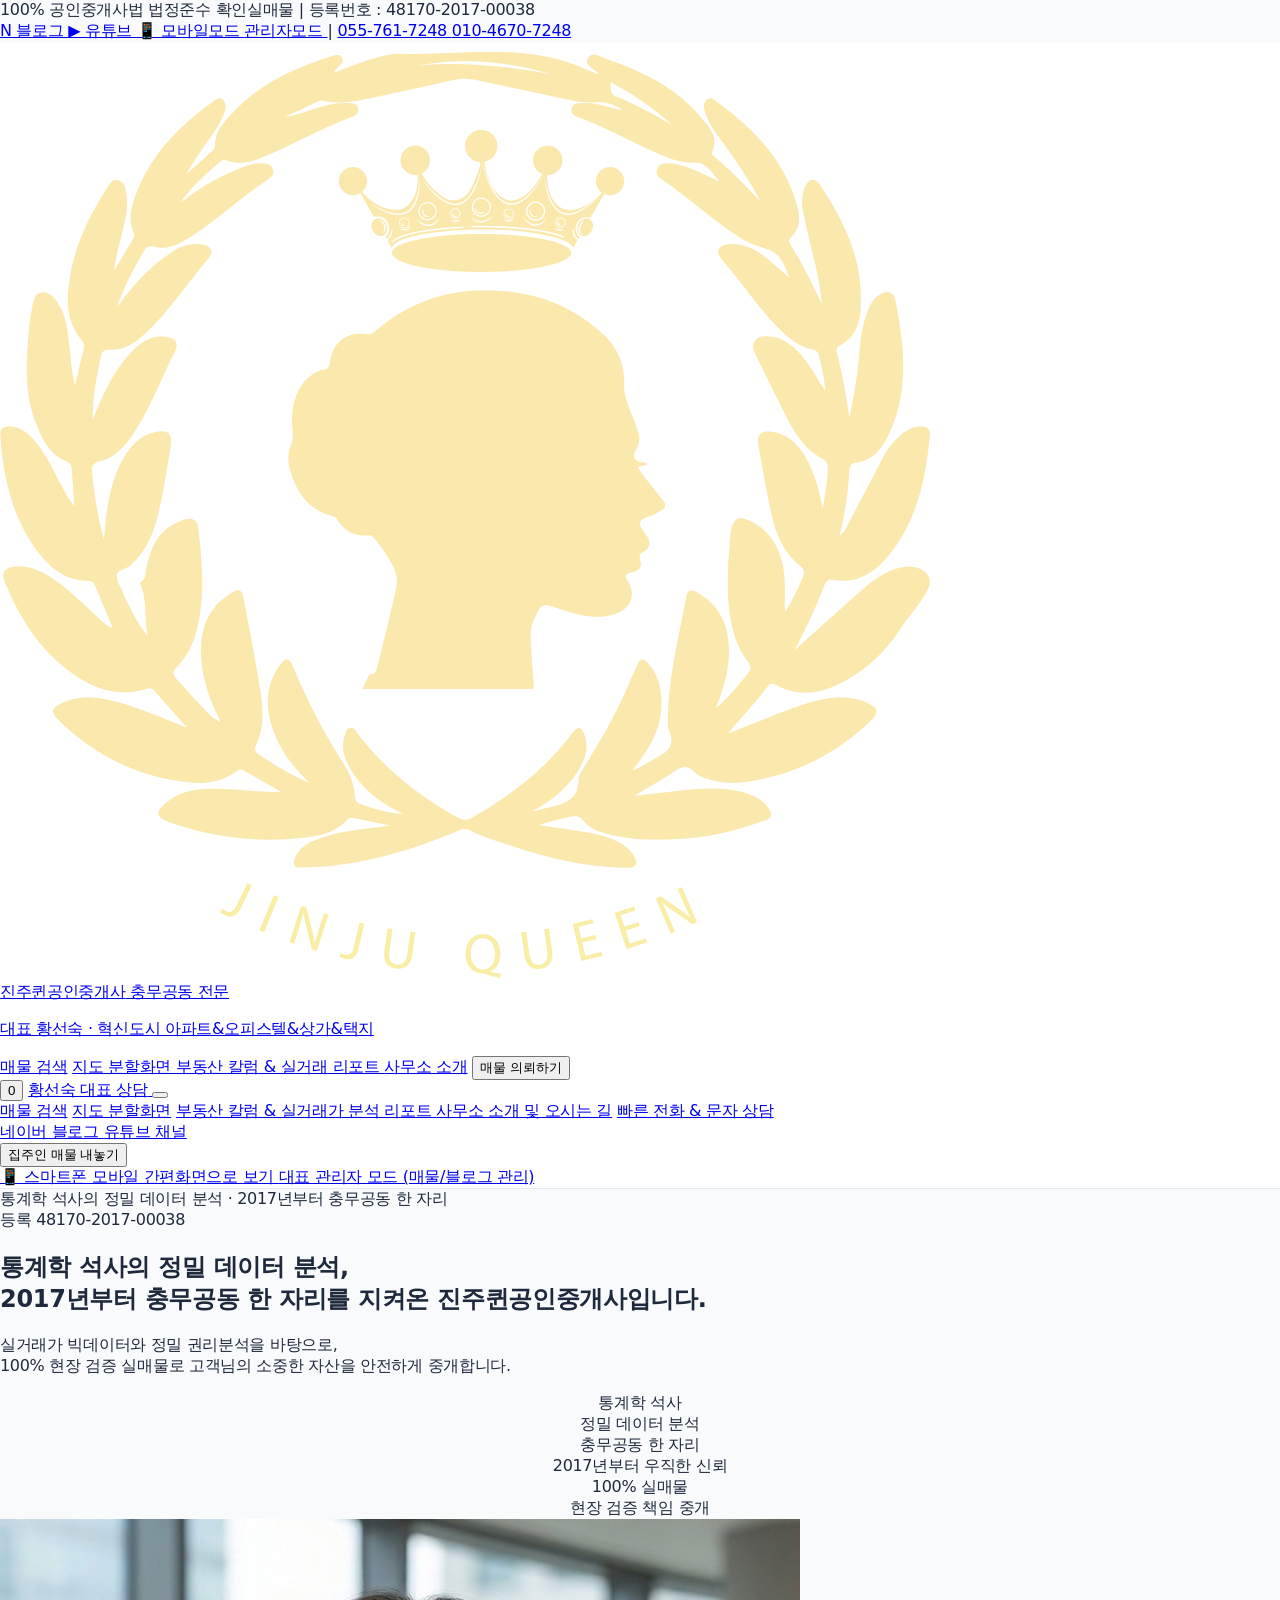
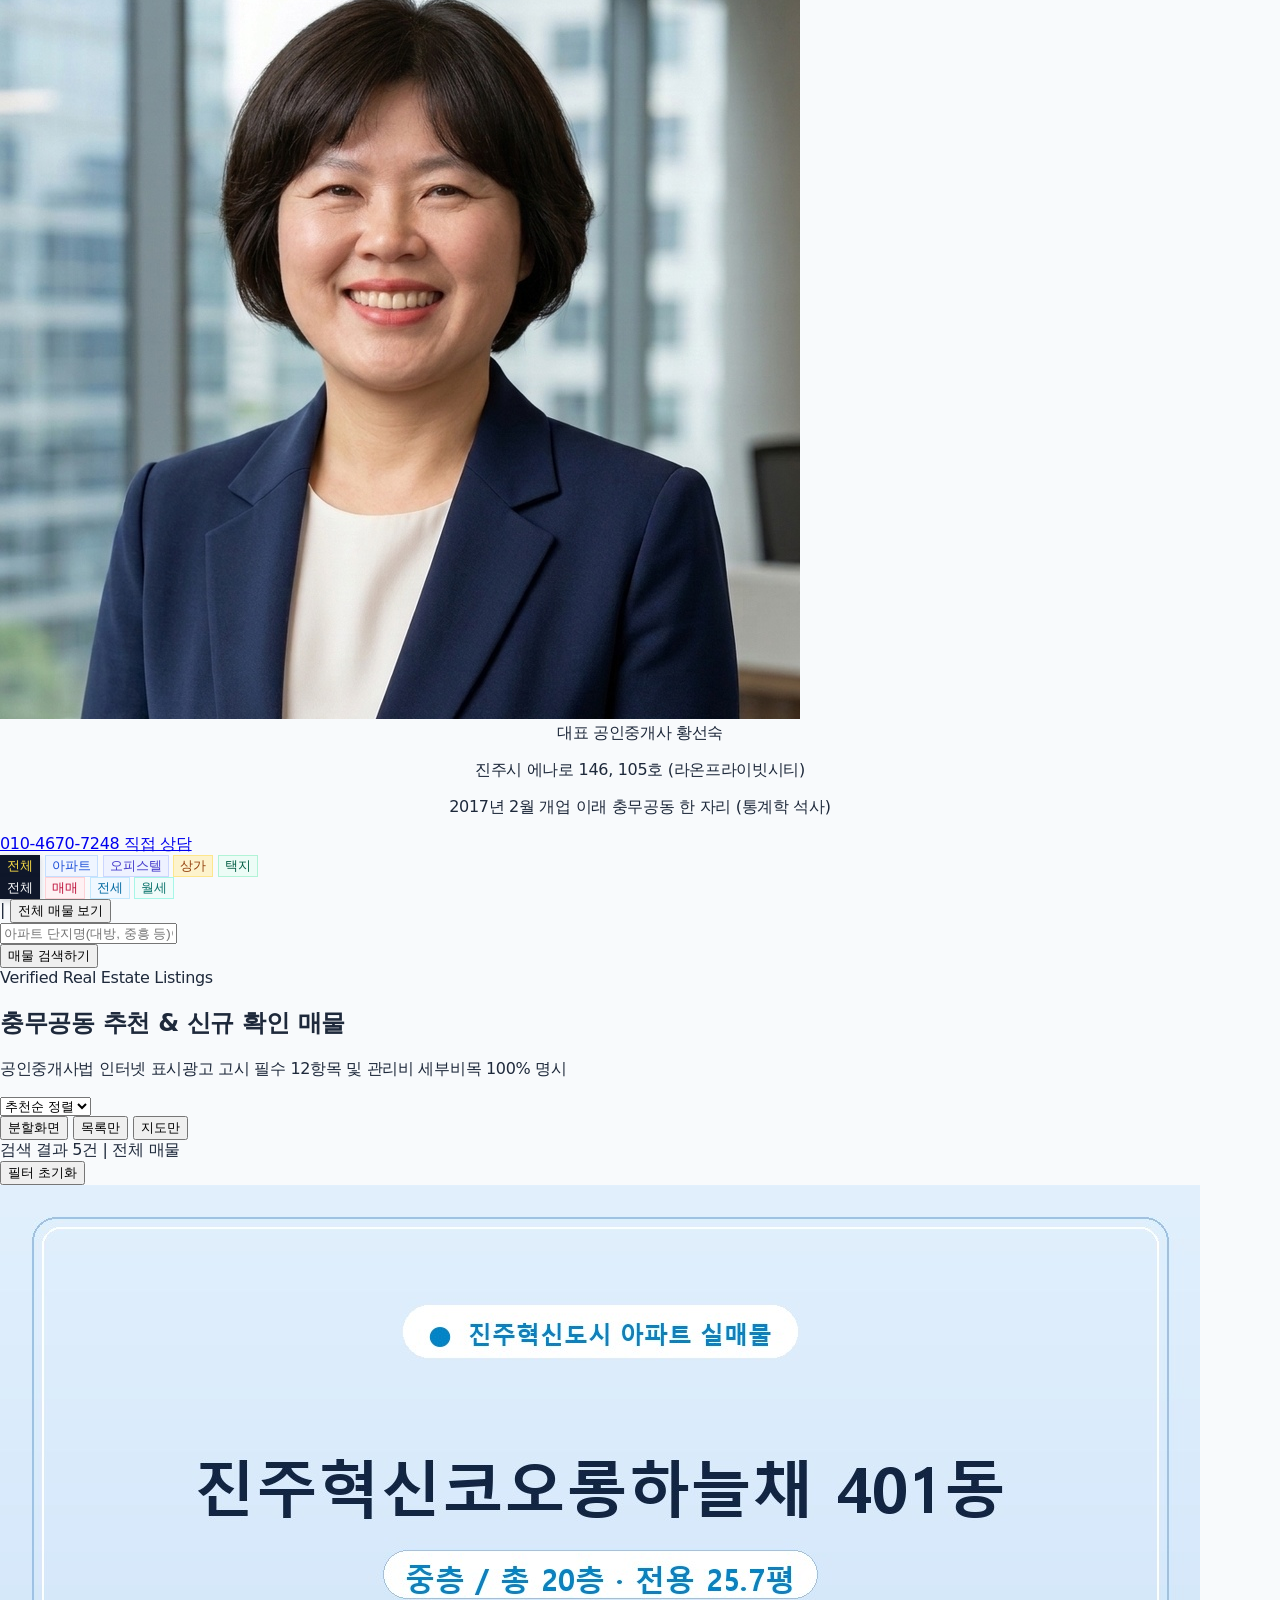
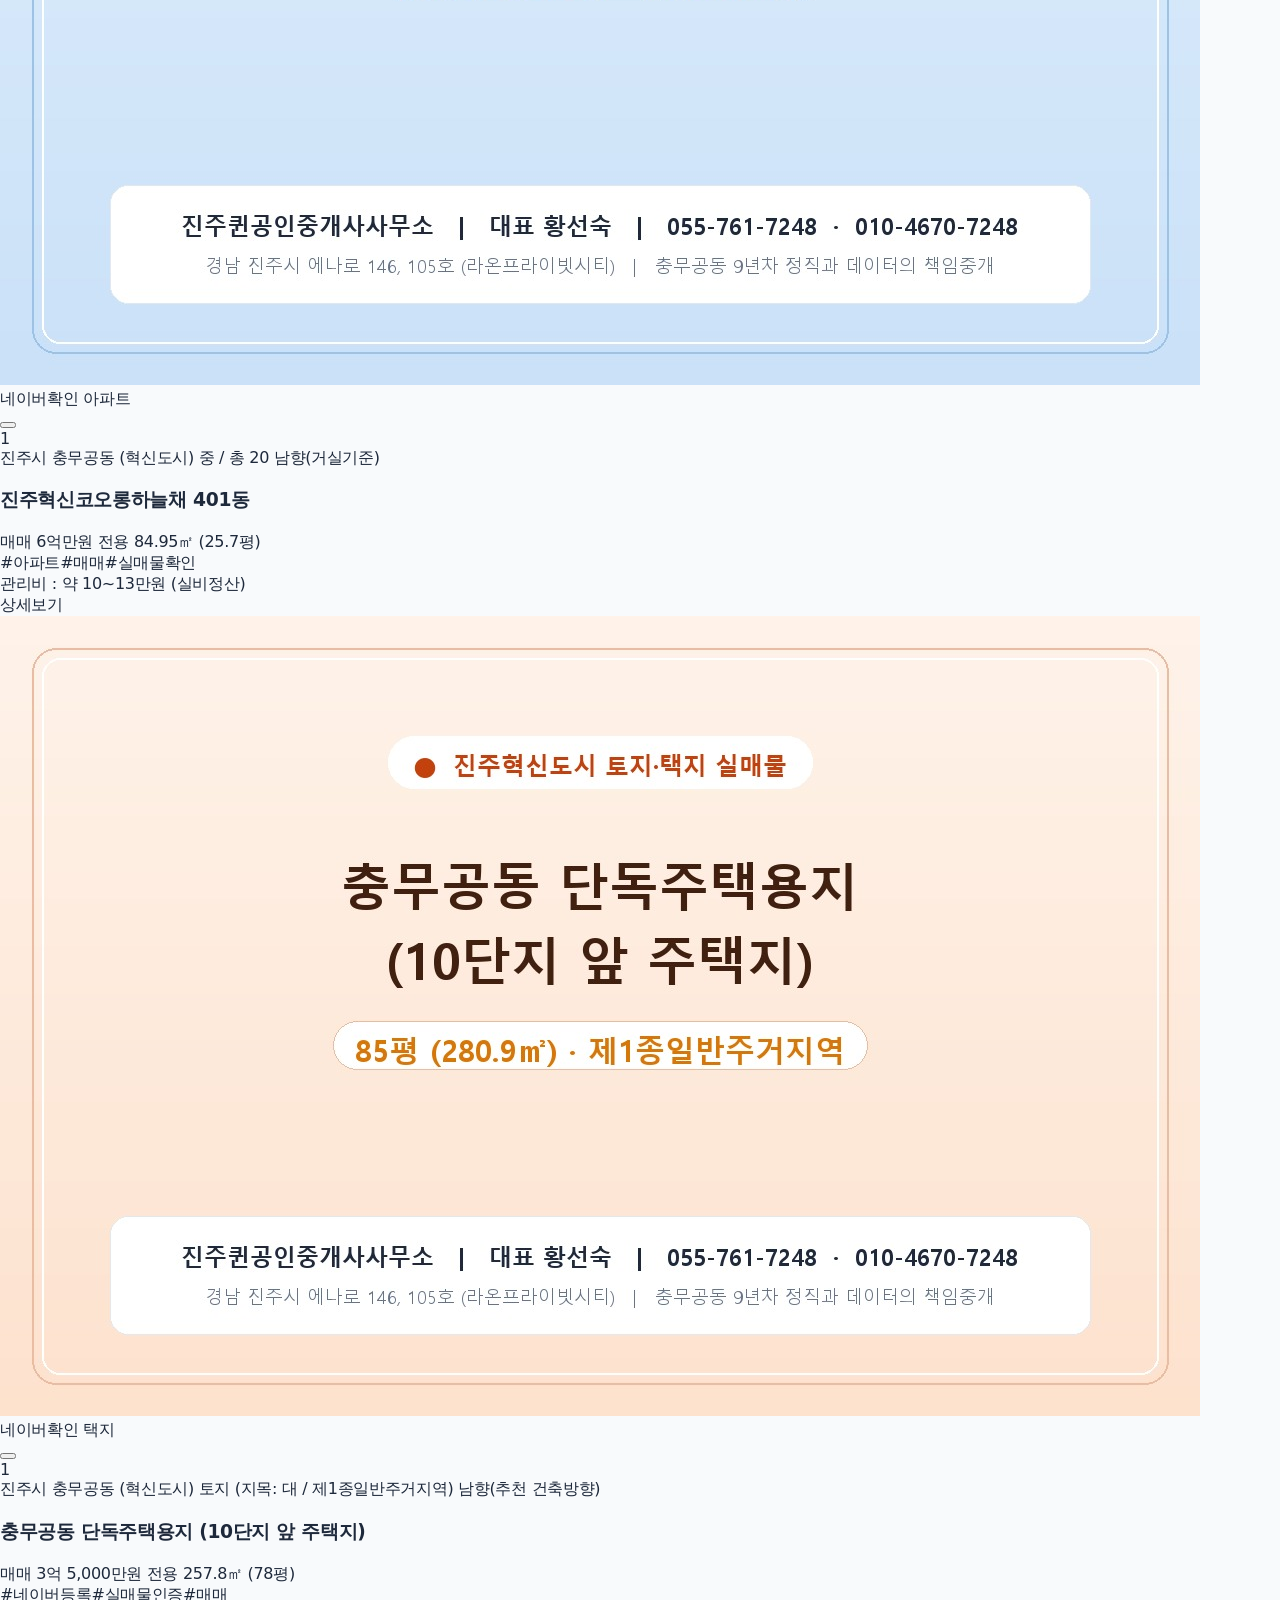
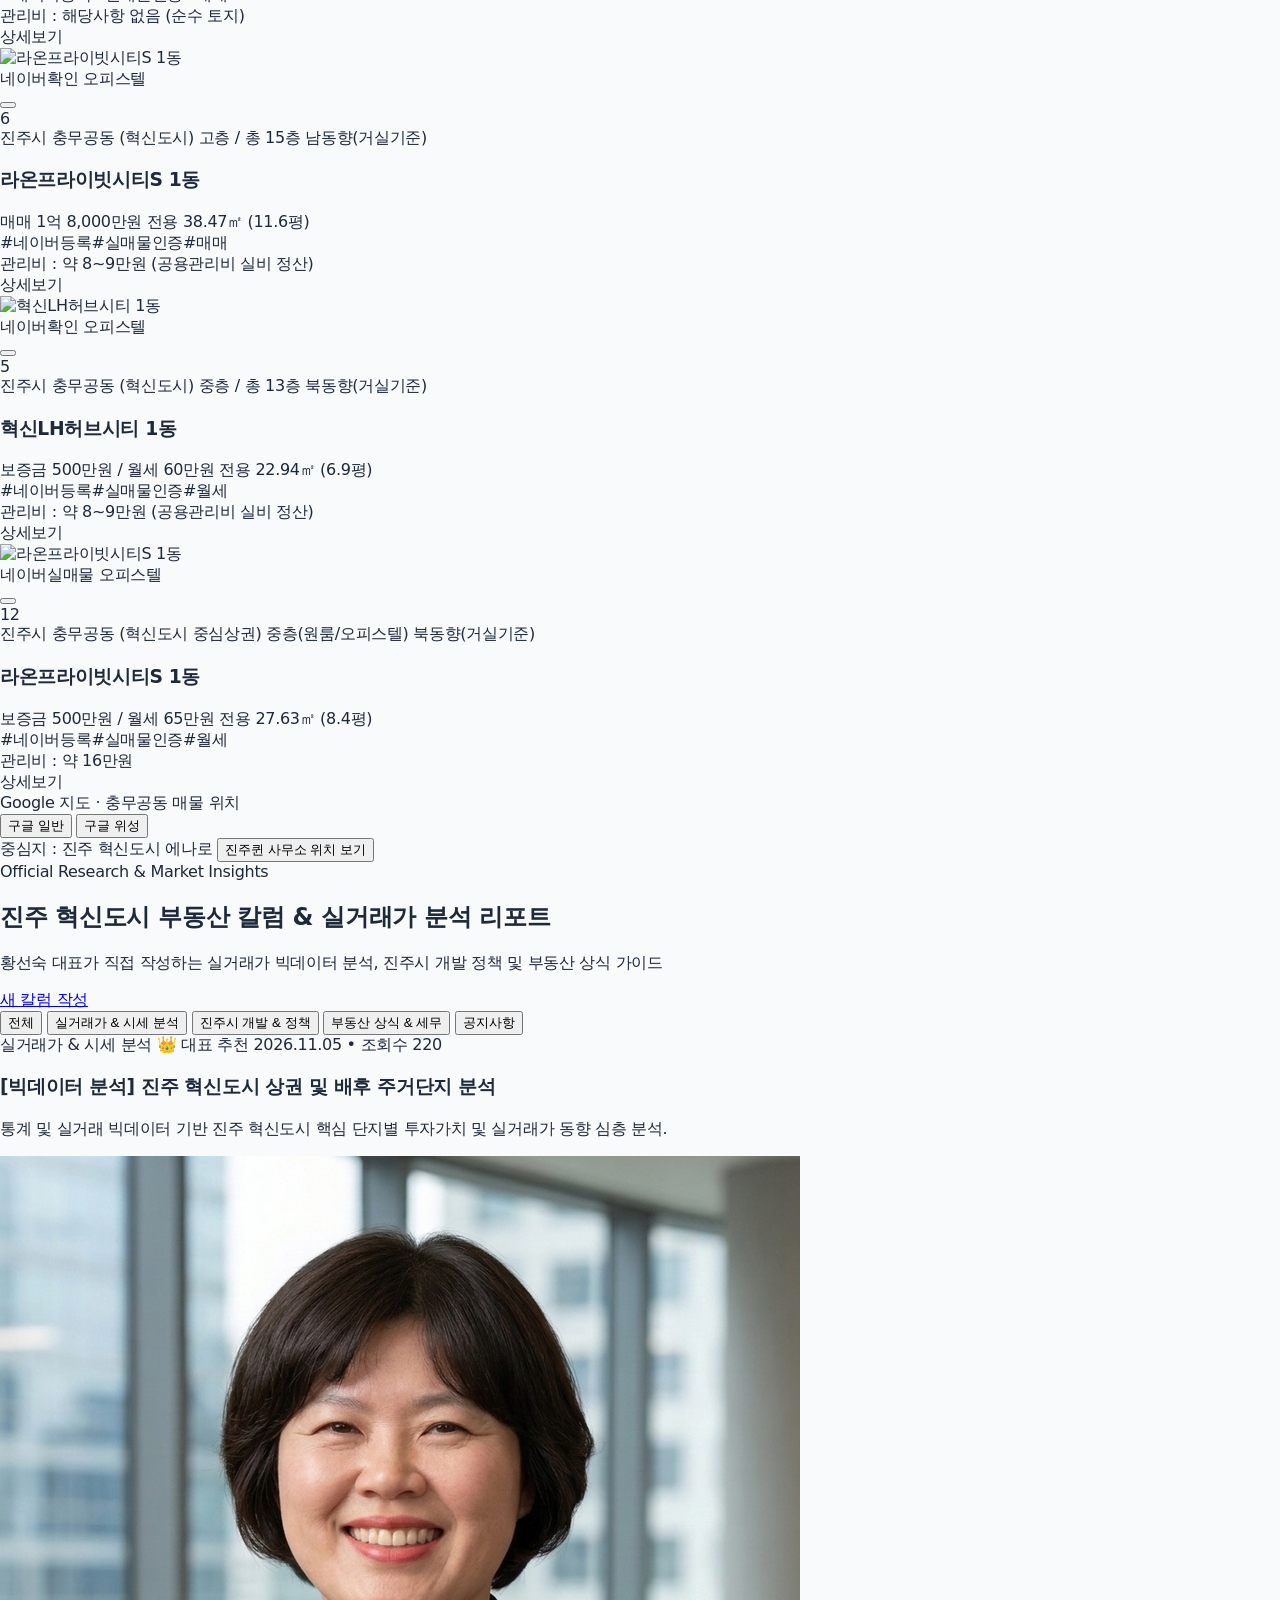
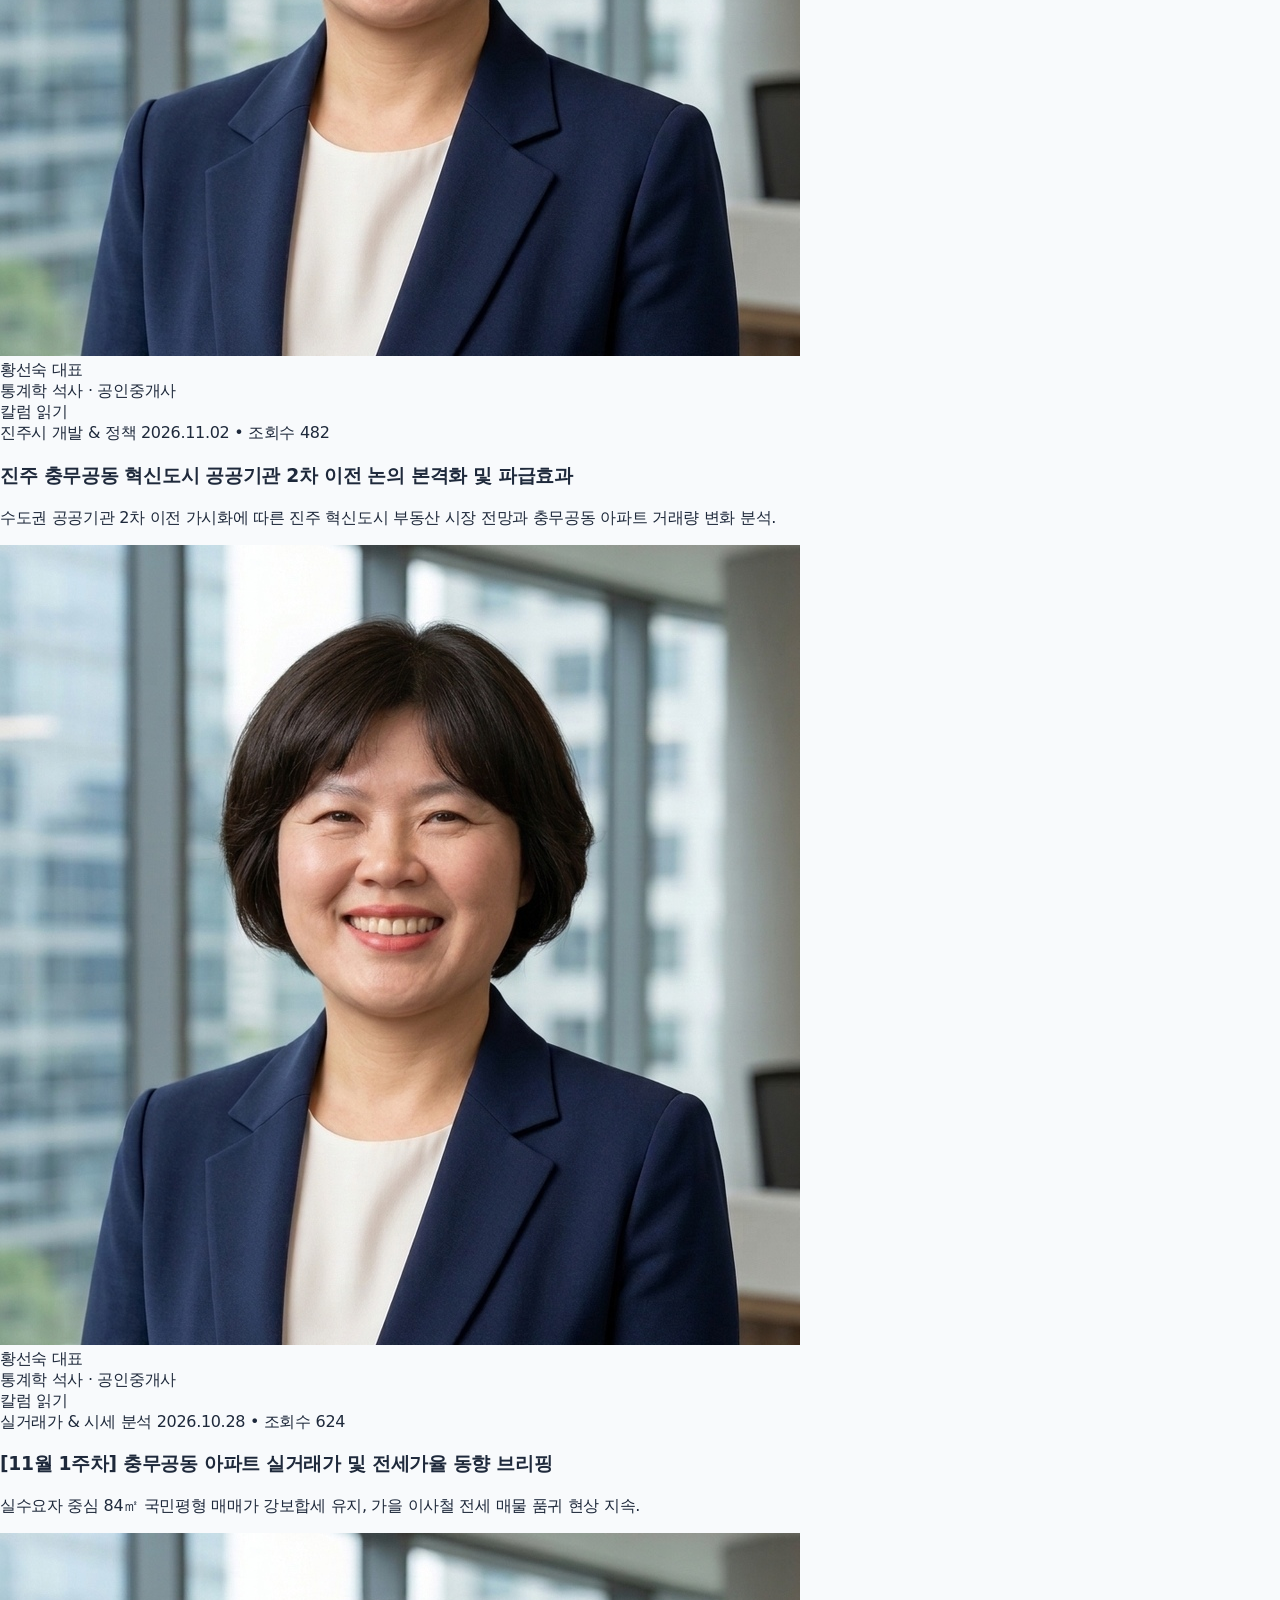
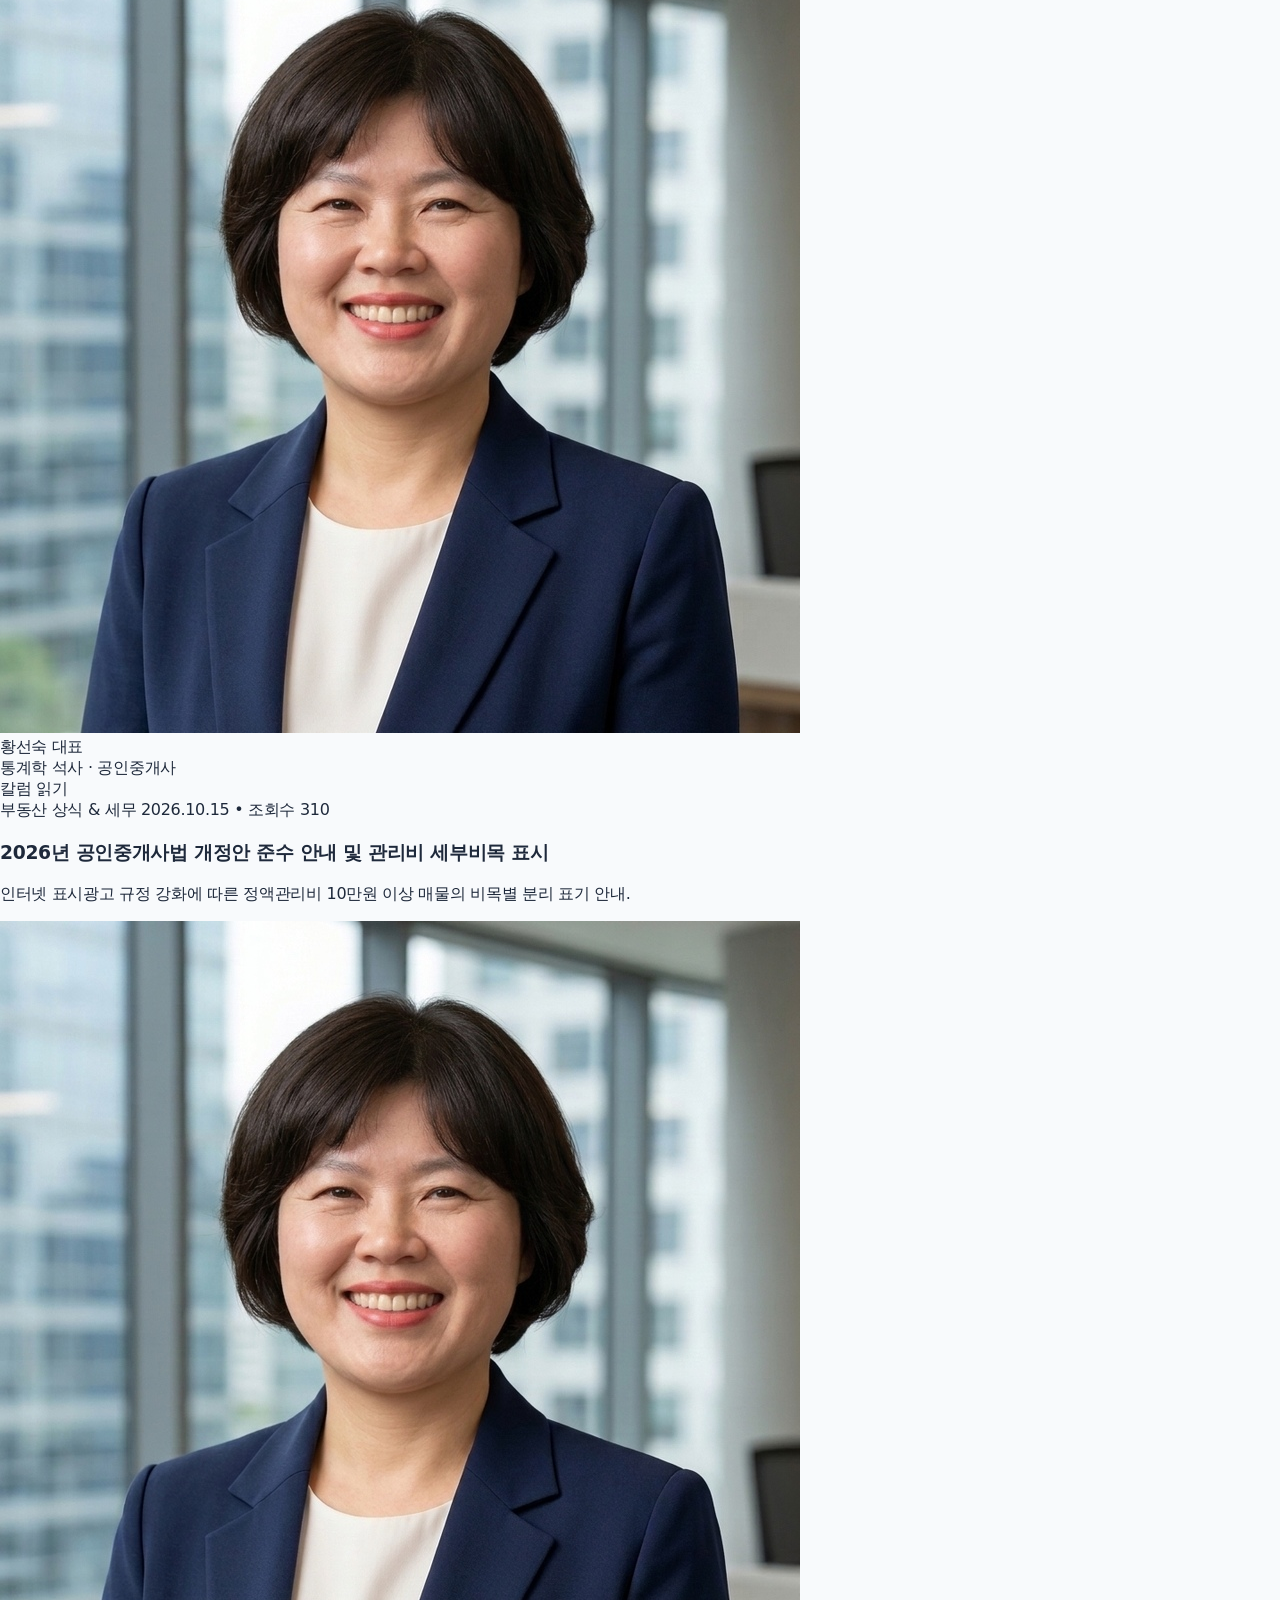
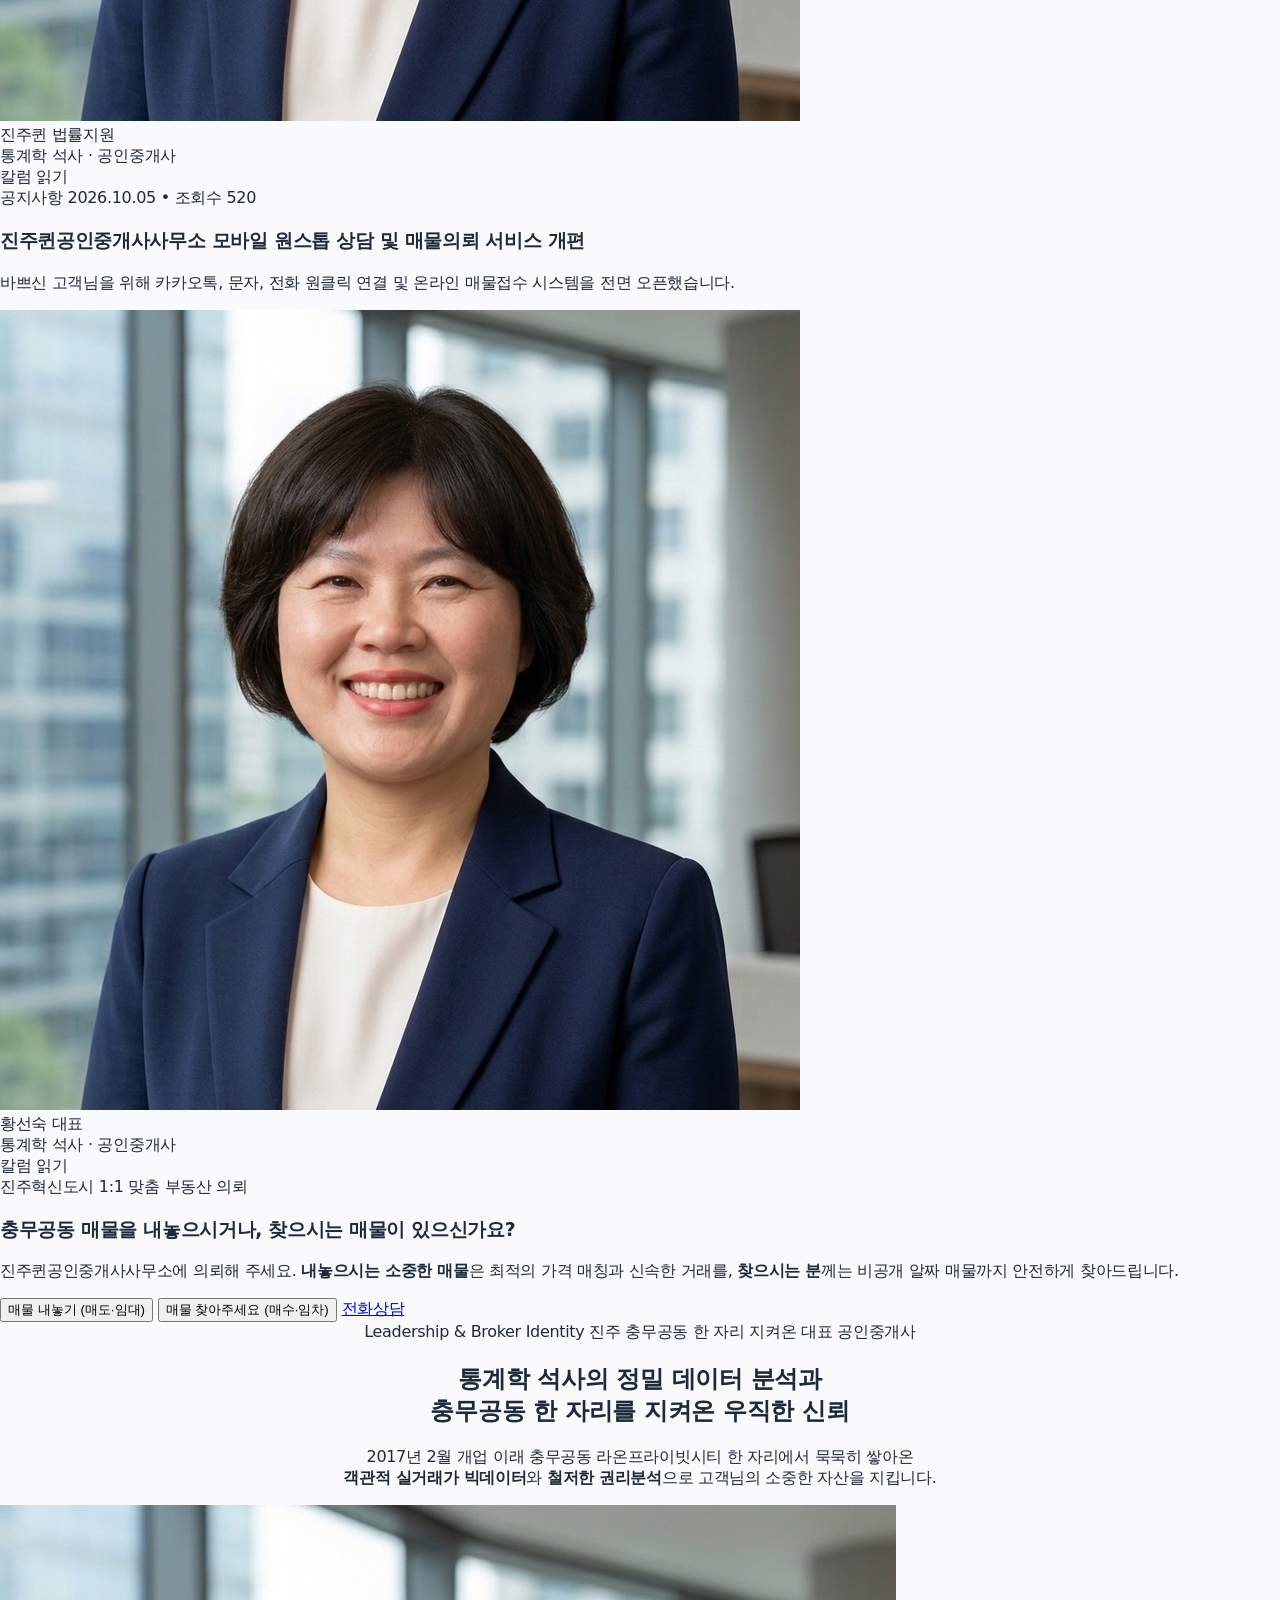
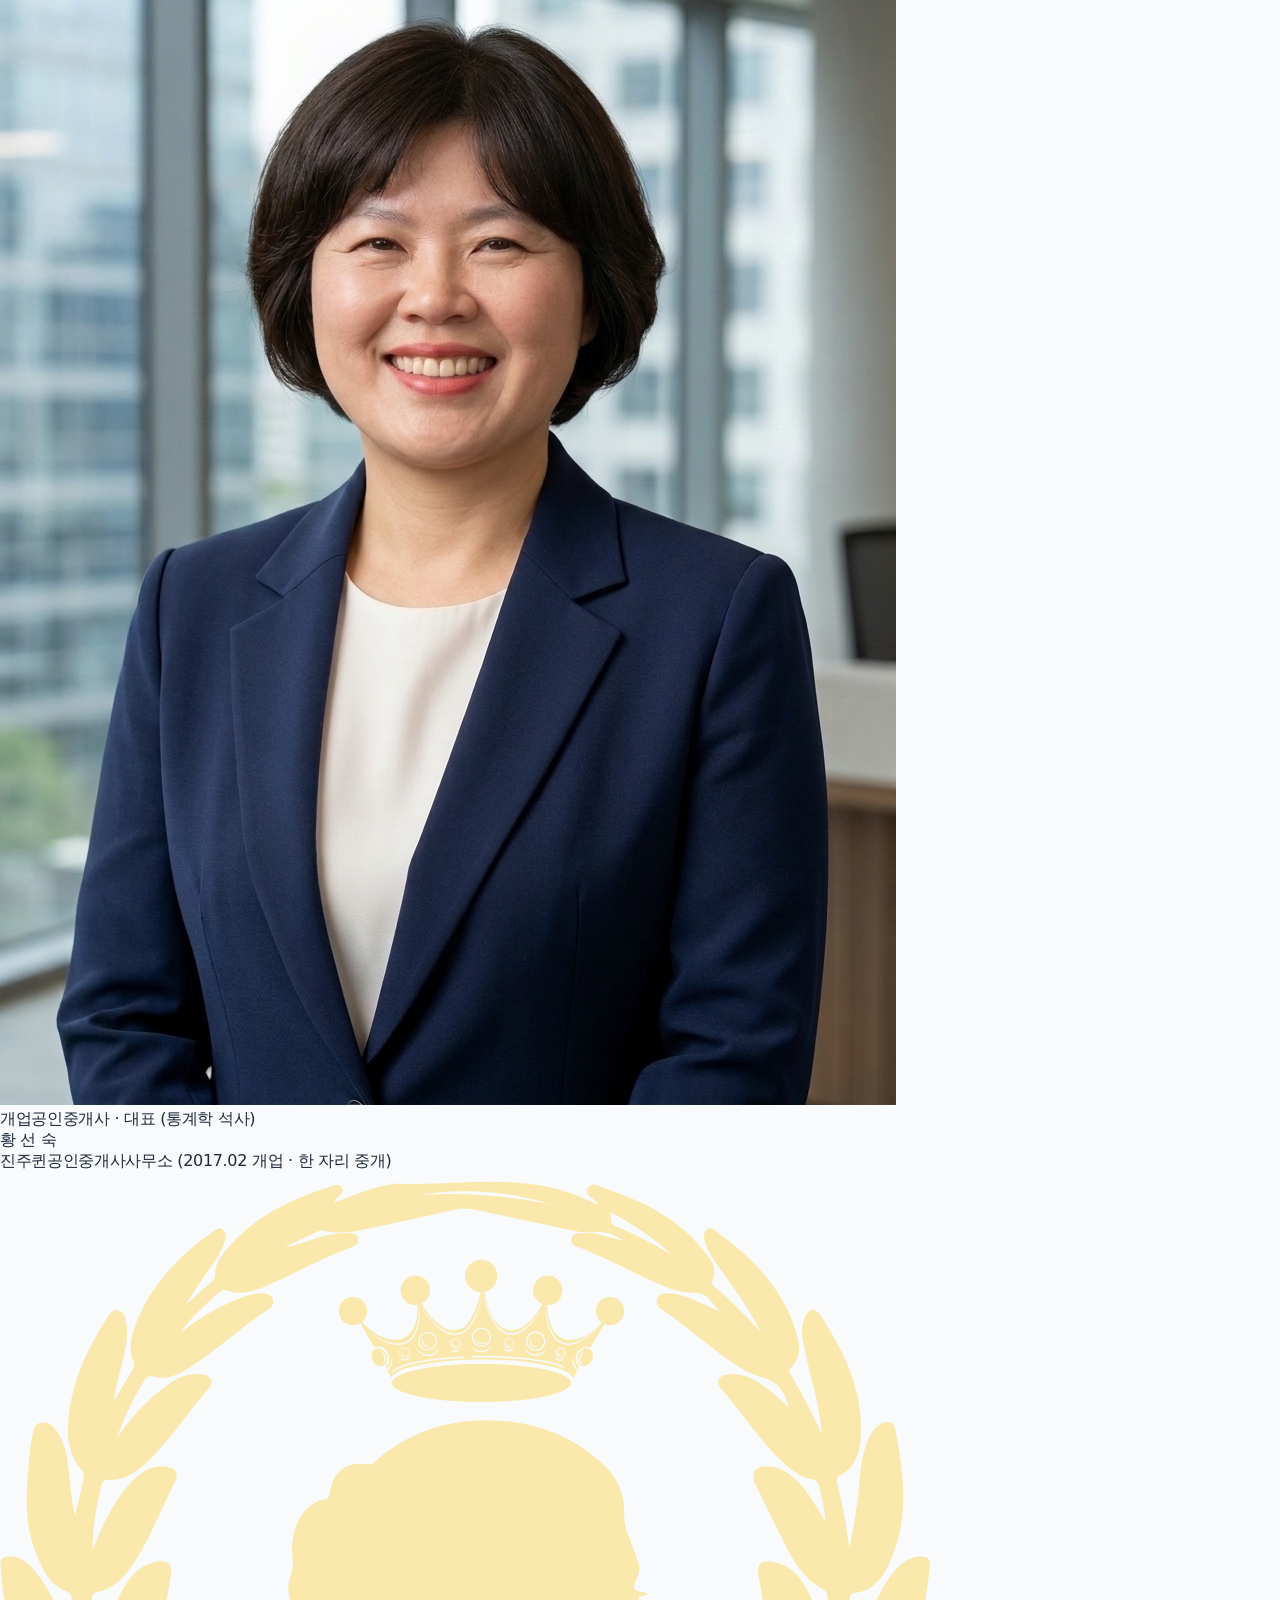
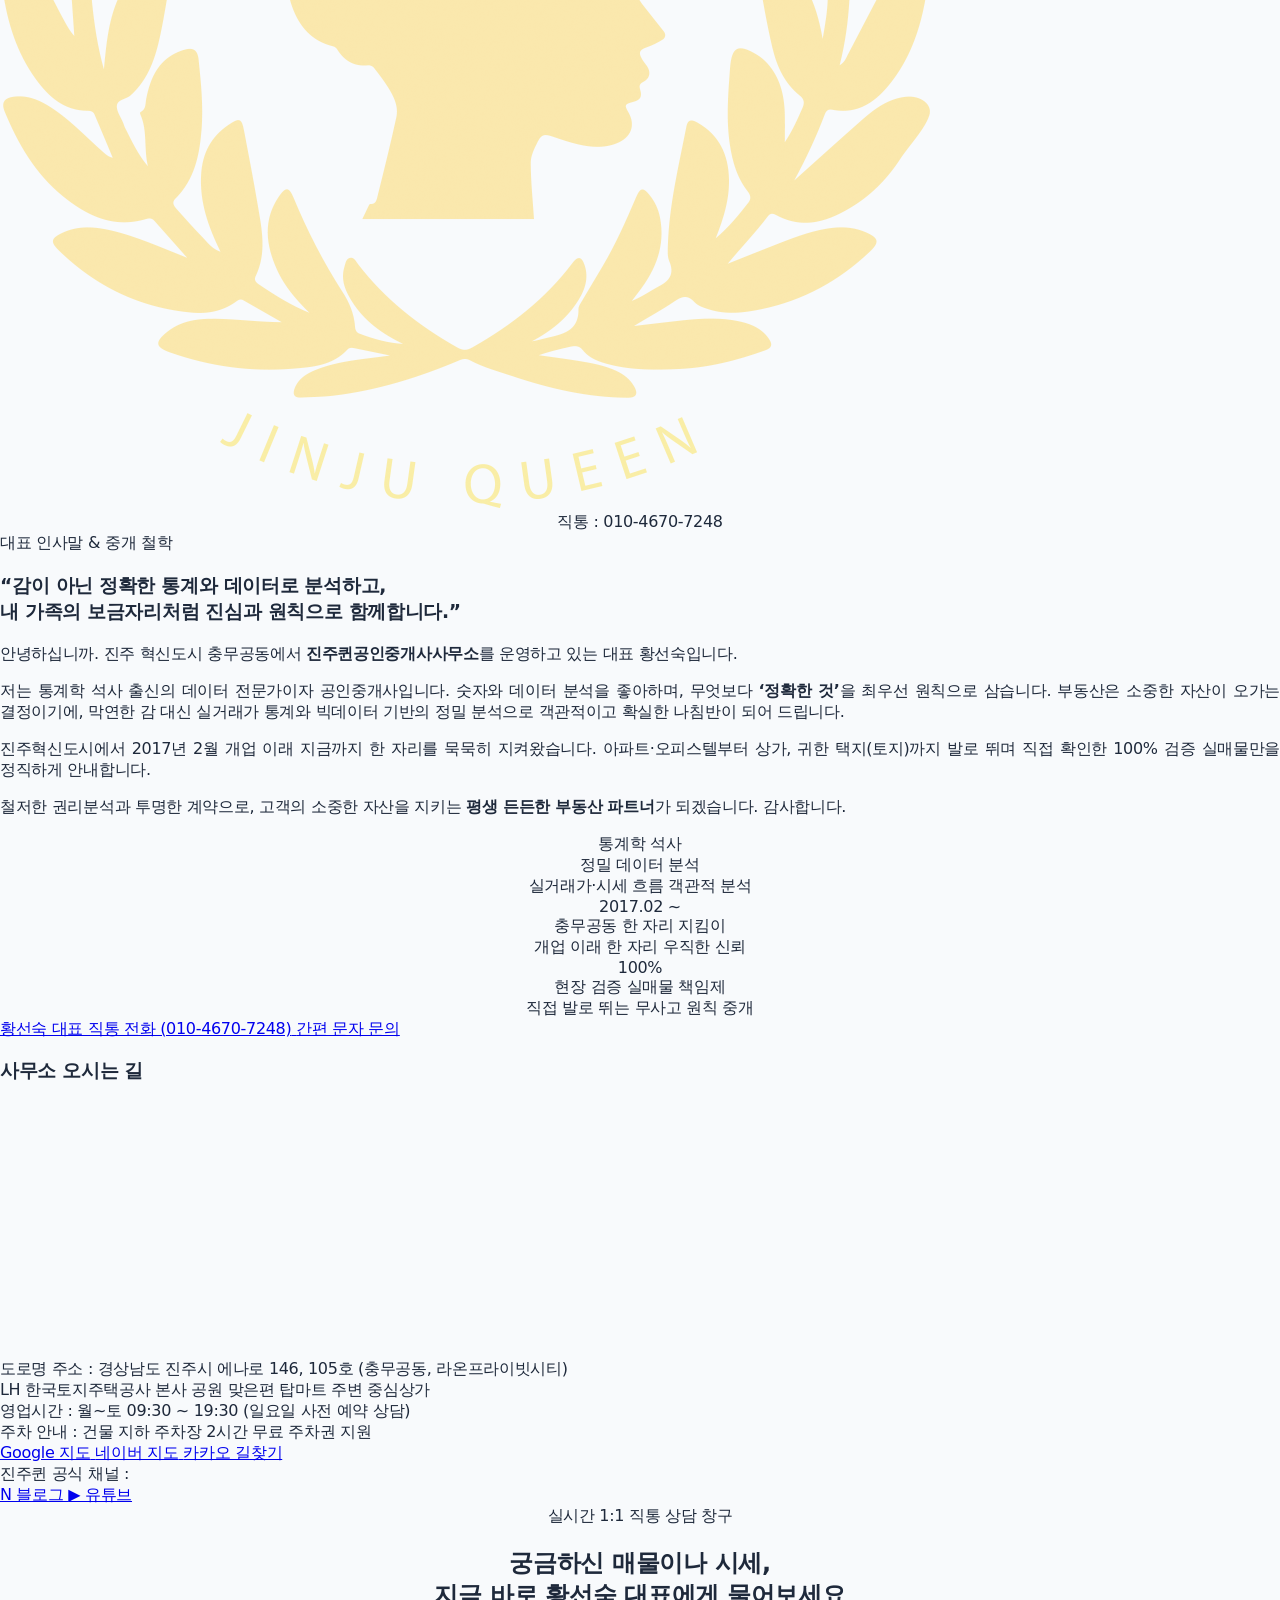
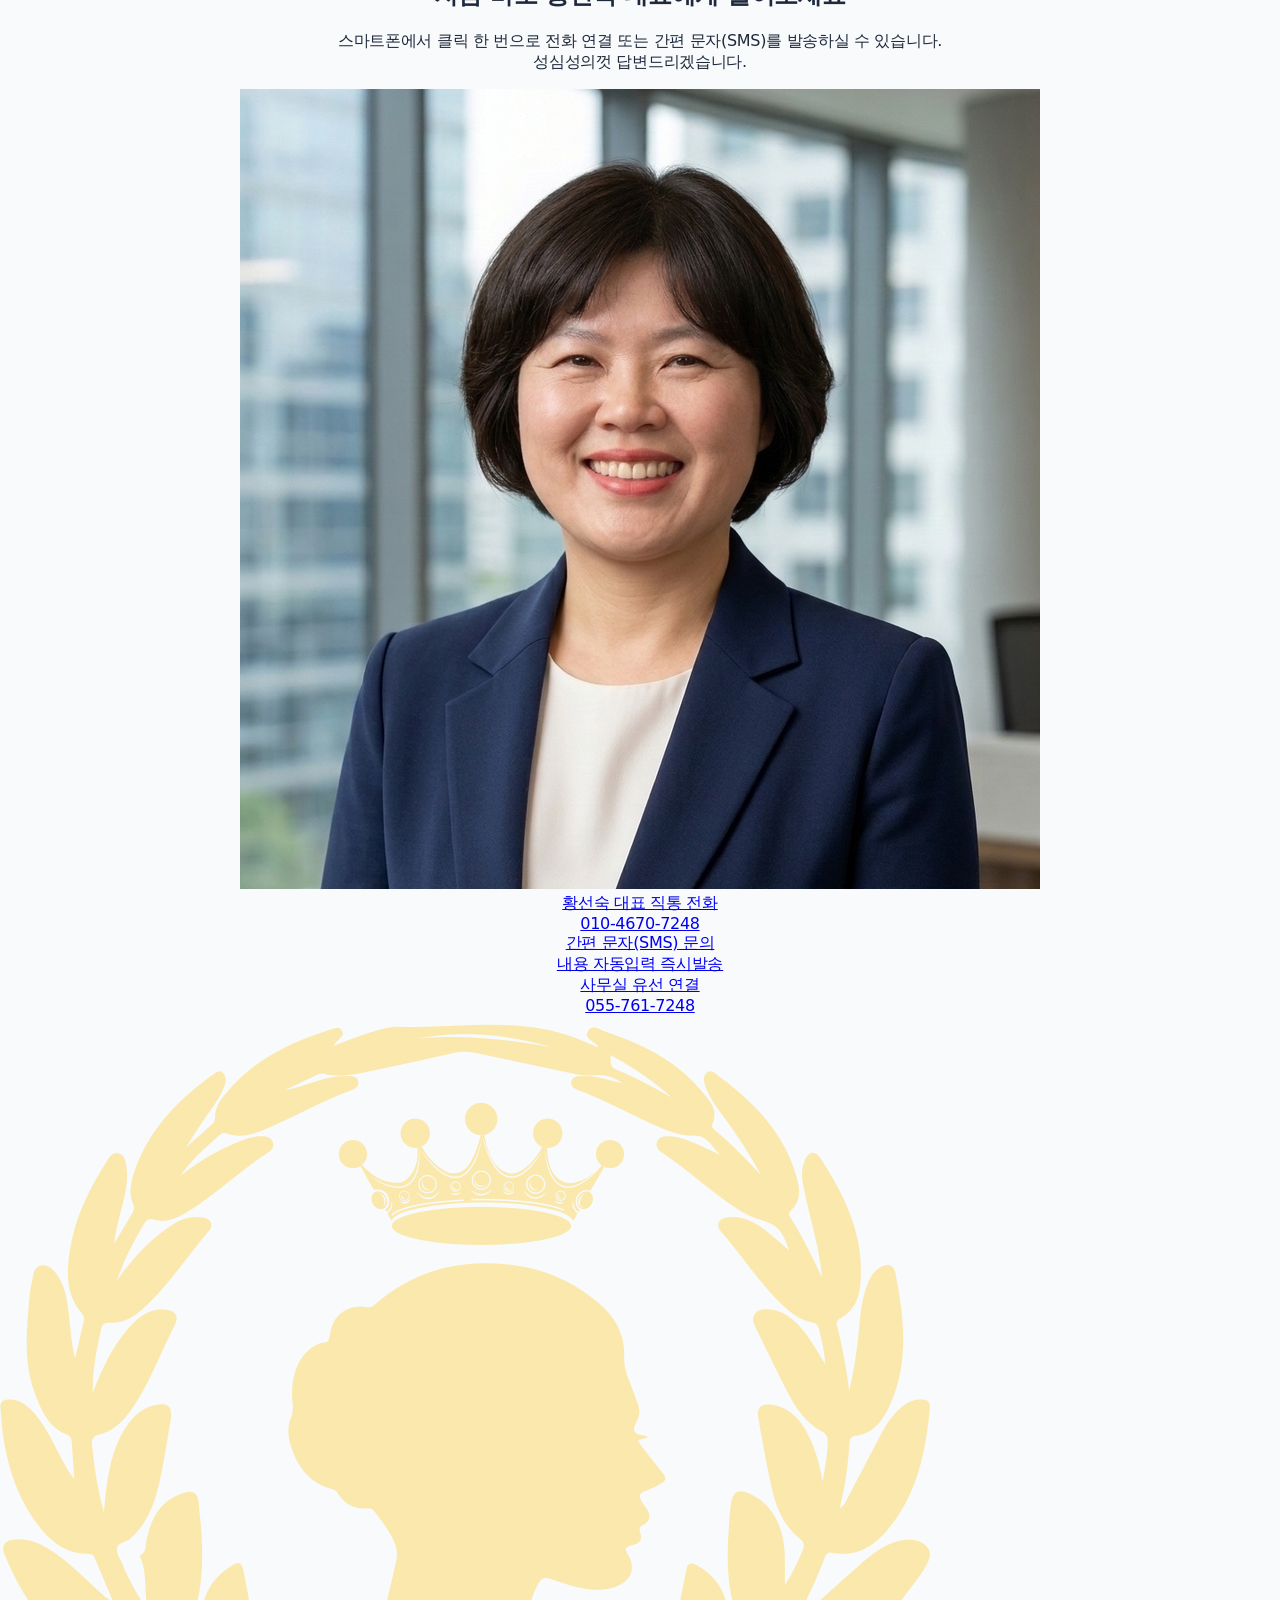
==== index.html @ 1420294f "fix(mobile): 상단 로고 이미지 찌그러짐 방지(shrink-0 및 인라인 크기 고정) 및 첫 화면 대표 프로필 사진 크기 정상화(w-14 고정)" ====
<!DOCTYPE html>
<html lang="ko" class="scroll-smooth">
<head>
  <meta charset="UTF-8">
  <meta name="viewport" content="width=device-width, initial-scale=1.0">
  <title>진주퀸공인중개사사무소 (진주퀸부동산) | 충무공동 혁신도시 매물 전문</title>
  <meta name="description" content="진주시 충무공동 혁신도시 전문 진주퀸부동산(진주퀸공인중개사사무소 대표 황선숙). 대방노블랜드, 중흥S클래스, 한림풀에버 아파트 및 탑마트·LH 본사 앞 중심상가 100% 확인 실매물.">
  <meta name="keywords" content="진주퀸부동산, 진주퀸공인중개사사무소, 진주퀸, 진주 혁신도시 부동산, 충무공동 부동산, 진주 아파트 매매, 충무공동 아파트, 라온프라이빗시티 부동산, 황선숙 공인중개사">
  <meta name="author" content="진주퀸공인중개사사무소 황선숙">
    <meta name="robots" content="noindex, nofollow, noarchive, nosnippet">
  <meta name="googlebot" content="noindex, nofollow, noarchive, nosnippet">
  <meta name="yeti" content="noindex, nofollow">
  <link rel="canonical" href="https://jinjuqueen.vercel.app/">
  <link rel="icon" type="image/png" href="images/logo.png">

  <!-- Open Graph / Naver / Kakao Preview -->
  <meta property="og:site_name" content="진주퀸부동산">
  <meta property="og:title" content="진주퀸공인중개사사무소 (진주퀸부동산) - 충무공동 혁신도시 매물 전문">
  <meta property="og:description" content="진주시 충무공동 대표 공인중개사 황선숙. 아파트, 오피스텔, 상가, 택지 100% 확인 실매물 및 실거래가 정밀 분석">
  <meta property="og:image" content="images/logo.png">
  <meta property="og:type" content="website">
  <meta property="og:url" content="https://jinjuqueen.vercel.app/">

  <!-- Naver Search Advisor / Google Structured Data (Schema.org JSON-LD) -->
  <script type="application/ld+json">
  {
    "@context": "https://schema.org",
    "@type": "RealEstateAgent",
    "name": "진주퀸공인중개사사무소",
    "alternateName": ["진주퀸부동산", "진주퀸", "진주퀸 공인중개사"],
    "description": "진주시 충무공동 혁신도시 전문 진주퀸부동산. 아파트, 오피스텔, 상가, 택지 실매물 전문 중개.",
    "url": "https://jinjuqueen.vercel.app/",
    "telephone": "055-761-7248",
    "image": "https://jinjuqueen.vercel.app/images/ceo-square.jpg",
    "address": {
      "@type": "PostalAddress",
      "streetAddress": "에나로 146, 105호 라온프라이빗시티",
      "addressLocality": "진주시",
      "addressRegion": "경상남도",
      "addressCountry": "KR"
    },
    "geo": {
      "@type": "GeoCoordinates",
      "latitude": 35.176734,
      "longitude": 128.144606
    },
    "openingHoursSpecification": [
      {
        "@type": "OpeningHoursSpecification",
        "dayOfWeek": ["Monday", "Tuesday", "Wednesday", "Thursday", "Friday", "Saturday"],
        "opens": "09:30",
        "closes": "19:00"
      }
    ],
    "priceRange": "$$"
  }
  </script>

  <!-- Tailwind CSS CDN -->
  <script src="https://cdn.tailwindcss.com"></script>
  <script>
    tailwind.config = {
      theme: {
        extend: {
          colors: {
            brand: {
              navy: '#0B132B',
              slate: '#1E293B',
              gold: '#C29B38',
              goldHover: '#A6832A',
              goldLight: '#FDF8EC',
              emerald: '#0D9488',
              emeraldLight: '#F0FDFA'
            }
          }
        }
      }
    }
  </script>

  <!-- Leaflet CSS for Map -->
  <link rel="stylesheet" href="https://unpkg.com/leaflet@1.9.4/dist/leaflet.css" integrity="sha256-p4NxAoJBhIIN+hmNHrzRCf9tD/miZyoHS5obTRR9BMY=" crossorigin="" />
  
  <!-- Lucide Icons -->
  <script src="https://unpkg.com/lucide@latest"></script>

  <!-- Mobile Device Detection & Routing -->
  <script>
    (function() {
      try {
        var params = new URLSearchParams(window.location.search);
        var mode = params.get('mode');
        if (mode === 'pc') {
          sessionStorage.setItem('preferredView', 'pc');
        } else if (mode === 'mobile') {
          sessionStorage.setItem('preferredView', 'mobile');
        }

        var preferred = sessionStorage.getItem('preferredView');
        if (preferred !== 'pc') {
          var isMobileUA = /Android|webOS|iPhone|iPod|BlackBerry|IEMobile|Opera Mini/i.test(navigator.userAgent);
          if (isMobileUA) {
            window.location.replace('mobile.html');
          }
        }
      } catch (e) {
        console.error(e);
      }
    })();
  </script>

  <!-- Custom CSS -->
  <link rel="stylesheet" href="css/style.css?v=2">
</head>
<body class="bg-slate-50 text-slate-800 antialiased pb-20 md:pb-0">

  <!-- Top Announcement Bar -->
  <aside class="bg-brand-navy text-slate-200 text-xs py-2 px-4 border-b border-slate-800" aria-label="사무소 기본 정보">
    <div class="max-w-7xl mx-auto flex flex-col sm:flex-row justify-between items-center gap-2">
      <div class="flex items-center gap-3">
        <span class="inline-flex items-center gap-1.5 font-semibold text-brand-gold">
          <i data-lucide="shield-check" class="w-3.5 h-3.5 text-brand-gold"></i>
          100% 공인중개사법 법정준수 확인실매물
        </span>
        <span class="hidden sm:inline text-slate-600">|</span>
        <span class="hidden sm:inline text-slate-400">등록번호 : 48170-2017-00038</span>
      </div>
      <div class="flex items-center gap-4 text-slate-300">
        <!-- Blog & YouTube Direct Links in Top Bar -->
        <a href="https://blog.naver.com/property70" target="_blank" rel="noopener noreferrer" class="hover:text-emerald-400 transition flex items-center gap-1 font-semibold text-[11px] bg-emerald-950/80 text-emerald-300 border border-emerald-800/80 px-2 py-0.5 rounded">
          <span class="w-1.5 h-1.5 rounded-full bg-emerald-400"></span> N 블로그
        </a>
        <a href="https://www.youtube.com/@jinju_queen" target="_blank" rel="noopener noreferrer" class="hover:text-rose-400 transition flex items-center gap-1 font-semibold text-[11px] bg-rose-950/80 text-rose-300 border border-rose-800/80 px-2 py-0.5 rounded">
          <span class="w-1.5 h-1.5 rounded-full bg-rose-500"></span> ▶ 유튜브
        </a>
        <!-- Mobile View Link -->
        <a href="mobile.html?mode=mobile" onclick="sessionStorage.setItem('preferredView','mobile')" class="hover:text-amber-200 transition flex items-center gap-1 font-bold text-[11px] bg-slate-800 text-amber-300 border border-amber-500/40 px-2 py-0.5 rounded shadow-sm">
          <i data-lucide="smartphone" class="w-3 h-3 text-amber-400"></i> 📱 모바일모드
        </a>
        <a href="admin.html" target="_blank" class="hover:text-amber-200 transition flex items-center gap-1 font-bold text-[11px] bg-amber-900/60 text-amber-300 border border-amber-600/60 px-2.5 py-0.5 rounded shadow-sm">
          <i data-lucide="lock" class="w-3 h-3"></i> 관리자모드
        </a>
        <span class="hidden lg:inline text-slate-600">|</span>
        <a href="tel:055-761-7248" class="hover:text-white transition hidden sm:flex items-center gap-1">
          <i data-lucide="phone" class="w-3 h-3 text-brand-gold"></i> 055-761-7248
        </a>
        <a href="tel:010-4670-7248" class="hover:text-white font-medium text-brand-gold transition flex items-center gap-1">
          <i data-lucide="smartphone" class="w-3 h-3"></i> 010-4670-7248
        </a>
      </div>
    </div>
  </aside>

  <!-- Main Navigation Header -->
  <header class="sticky top-0 z-40 glass-header transition-all duration-200">
    <div class="max-w-7xl mx-auto px-4 sm:px-6 lg:px-8 h-20 flex items-center justify-between">
      <!-- Office Brand / Logo -->
      <a href="#hero" class="flex items-center gap-3 group">
        <div class="w-12 h-12 rounded-xl bg-brand-navy flex items-center justify-center p-1 shadow-md group-hover:scale-105 transition-transform duration-200 border border-brand-gold/30 shrink-0">
          <img src="images/logo.png" alt="진주퀸공인중개사 로고" class="w-full h-full object-contain filter drop-shadow">
        </div>
        <div>
          <div class="flex items-center gap-2">
            <span class="text-xl font-bold tracking-tight text-slate-900 group-hover:text-brand-navy transition">진주퀸공인중개사</span>
            <span class="text-[11px] font-semibold bg-amber-100 text-amber-800 px-2 py-0.5 rounded-full border border-amber-200">충무공동 전문</span>
          </div>
          <p class="text-xs text-slate-500 font-medium">대표 황선숙 · 혁신도시 아파트&amp;오피스텔&amp;상가&amp;택지</p>
        </div>
      </a>

      <!-- Desktop Nav Menu -->
      <nav class="hidden md:flex items-center gap-7 text-sm font-medium text-slate-700">
        <a href="#properties-section" class="hover:text-brand-navy transition font-semibold">매물 검색</a>
        <a href="#split-map-anchor" onclick="switchViewMode('map')" class="hover:text-brand-navy transition flex items-center gap-1">
          <i data-lucide="map" class="w-4 h-4 text-brand-gold"></i> 지도 분할화면
        </a>
        <a href="#news-section" class="hover:text-brand-navy transition flex items-center gap-1.5 font-semibold text-amber-800">
          <span class="w-2 h-2 rounded-full bg-amber-500"></span> 부동산 칼럼 & 실거래 리포트
        </a>
        <a href="#office-section" class="hover:text-brand-navy transition">사무소 소개</a>
        <button onclick="openListingModal()" class="text-slate-800 hover:text-brand-gold transition font-medium">매물 의뢰하기</button>
      </nav>

      <!-- CTA Buttons (Header Right) -->
      <div class="flex items-center gap-3">
        <button onclick="openFavoritesModal()" class="relative p-2.5 rounded-lg border border-slate-200 hover:bg-slate-100 text-slate-700 transition" title="관심 매물 보기">
          <i data-lucide="heart" class="w-5 h-5 text-rose-500"></i>
          <span id="favCountBadge" class="absolute -top-1 -right-1 bg-rose-600 text-white text-[10px] font-bold w-4 h-4 rounded-full flex items-center justify-center hidden">0</span>
        </button>

        <a href="tel:010-4670-7248" class="hidden sm:inline-flex items-center gap-2 bg-brand-navy text-white hover:bg-slate-800 px-4 py-2.5 rounded-xl font-semibold text-sm transition shadow-sm hover:shadow">
          <i data-lucide="phone-call" class="w-4 h-4 text-brand-gold"></i>
          <span>황선숙 대표 상담</span>
        </a>

        <!-- Mobile menu toggle button -->
        <button id="mobileMenuBtn" class="md:hidden p-2 rounded-lg text-slate-700 hover:bg-slate-100">
          <i data-lucide="menu" class="w-6 h-6"></i>
        </button>
      </div>
    </div>

    <!-- Mobile Dropdown Nav Menu -->
    <div id="mobileMenuDropdown" class="hidden md:hidden bg-white border-b border-slate-200 px-6 py-4 space-y-3 text-sm font-medium">
      <a href="#properties-section" class="block py-2 text-slate-800 hover:text-brand-navy">매물 검색</a>
      <a href="#split-map-anchor" onclick="switchViewMode('map')" class="block py-2 text-slate-800 hover:text-brand-navy">지도 분할화면</a>
      <a href="#news-section" class="block py-2 text-amber-800 font-bold hover:text-brand-navy flex items-center gap-1.5">
        <i data-lucide="book-open" class="w-4 h-4 text-amber-600"></i> 부동산 칼럼 & 실거래가 분석 리포트
      </a>
      <a href="#office-section" class="block py-2 text-slate-800 hover:text-brand-navy">사무소 소개 및 오시는 길</a>
      <a href="#cta-section" class="block py-2 text-slate-800 hover:text-brand-navy">빠른 전화 & 문자 상담</a>
      <div class="pt-2 border-t border-slate-100 flex gap-2">
        <a href="https://blog.naver.com/property70" target="_blank" class="flex-1 bg-emerald-50 text-emerald-800 border border-emerald-200 py-2 rounded-lg font-bold text-center text-xs">
          네이버 블로그
        </a>
        <a href="https://www.youtube.com/@jinju_queen" target="_blank" class="flex-1 bg-rose-50 text-rose-800 border border-rose-200 py-2 rounded-lg font-bold text-center text-xs">
          유튜브 채널
        </a>
      </div>
      <div class="pt-1 flex gap-2">
        <button onclick="openListingModal()" class="w-full bg-brand-navy text-white py-2.5 rounded-lg font-semibold text-center text-xs">
          집주인 매물 내놓기
        </button>
      </div>
      <div class="pt-2 border-t border-slate-100 space-y-2">
        <a href="mobile.html?mode=mobile" onclick="sessionStorage.setItem('preferredView','mobile')" class="w-full bg-slate-900 text-amber-300 border border-amber-500/40 py-2.5 rounded-lg font-bold text-center text-xs flex items-center justify-center gap-1.5 shadow">
          <i data-lucide="smartphone" class="w-4 h-4 text-amber-400"></i>
          <span>📱 스마트폰 모바일 간편화면으로 보기</span>
        </a>
        <a href="admin.html" target="_blank" class="w-full bg-amber-50 hover:bg-amber-100 text-amber-900 border border-amber-300 py-2.5 rounded-lg font-bold text-center text-xs flex items-center justify-center gap-1.5 transition">
          <i data-lucide="lock" class="w-3.5 h-3.5 text-amber-700"></i>
          <span>대표 관리자 모드 (매물/블로그 관리)</span>
        </a>
      </div>
    </div>
  </header>

  <!-- Editorial Hero Section -->
  <section id="hero" class="relative overflow-hidden bg-gradient-to-b from-slate-900 via-slate-900 to-slate-800 text-white pt-8 pb-12 sm:pt-16 sm:pb-24 md:pt-20 md:pb-28">
    <!-- Background Architectural Texture -->
    <div class="absolute inset-0 opacity-15 pointer-events-none bg-[radial-gradient(#C29B38_1px,transparent_1px)] [background-size:24px_24px]"></div>
    
    <div class="relative max-w-7xl mx-auto px-4 sm:px-6 lg:px-8">
      <!-- 본문 내용과 100% 일치하는 와이드 12열 에디토리얼 타이틀 섹션 (시작과 끝 전체 높이 칼정렬) -->
      <div class="grid grid-cols-1 lg:grid-cols-12 gap-8 lg:gap-12 items-stretch mb-10">
        <!-- 좌측: 와이드 메인 타이틀 및 소개 (8열, 공간을 고르게 분배하여 빈 공간 없이 안정적 배치) -->
        <div class="lg:col-span-8 flex flex-col justify-between">
          <div class="flex flex-col">
            <!-- 상단 뱃지 (H1과의 간격을 여유 있게 띄워 시선 집중) -->
            <div class="flex flex-wrap items-center gap-2 sm:gap-3 mb-5 sm:mb-7">
              <div class="inline-flex items-center gap-1.5 sm:gap-2 bg-emerald-950/80 border border-emerald-500/60 px-3 sm:px-3.5 py-1.5 rounded-full text-[11px] sm:text-xs font-bold text-emerald-300 shadow-sm">
                <span class="w-2 h-2 rounded-full bg-emerald-400"></span>
                <span>통계학 석사의 정밀 데이터 분석 · 2017년부터 충무공동 한 자리</span>
              </div>
              <div class="inline-flex items-center gap-1.5 bg-amber-950/80 border border-amber-400/60 px-3 sm:px-3.5 py-1.5 rounded-full text-[11px] sm:text-xs font-bold text-amber-300 shadow-sm">
                <i data-lucide="shield-check" class="w-3.5 h-3.5 text-amber-400"></i>
                <span>등록 48170-2017-00038</span>
              </div>
            </div>

            <!-- 메인 큰 제목 (상단 여백 확보 및 안정적인 행간 적용) -->
            <h1 class="text-2xl sm:text-4xl lg:text-[42px] font-black tracking-tight leading-snug sm:leading-[1.34] lg:leading-[1.38] text-white mb-4 sm:mb-5 lg:mb-6">
              <span class="text-transparent bg-clip-text bg-gradient-to-r from-amber-300 via-yellow-300 to-amber-400 font-black">통계학 석사의 정밀 데이터 분석,</span><br class="hidden sm:inline">
              <span class="inline-block mt-1 sm:mt-2 text-white">2017년부터 충무공동 한 자리를 지켜온 <span class="text-transparent bg-clip-text bg-gradient-to-r from-amber-200 via-yellow-300 to-amber-400 font-black underline decoration-amber-400/50 decoration-2 underline-offset-4 sm:underline-offset-8">진주퀸공인중개사</span>입니다.</span>
            </h1>

            <!-- 2줄 요약 설명글 (행간을 편안하게 넓히고 아래 카드와의 빈 공간을 자연스럽게 해소) -->
            <p class="text-sm sm:text-base lg:text-[17px] text-slate-300 font-normal leading-relaxed sm:leading-[1.8] text-left break-keep mb-6 sm:mb-8">
              실거래가 빅데이터와 정밀 권리분석을 바탕으로,<br class="hidden sm:inline">
              100% 현장 검증 실매물로 고객님의 소중한 자산을 안전하게 중개합니다.
            </p>
          </div>

          <!-- 3대 신뢰 지표 카드 (위 설명글과의 간격을 이상적으로 좁히고 카드 패딩을 도톰하게 채움) -->
          <div class="grid grid-cols-3 gap-2 sm:gap-4 text-xs pt-2">
            <div class="bg-white/5 border border-white/10 rounded-xl sm:rounded-2xl p-3.5 sm:p-5 backdrop-blur-sm text-center transition hover:border-white/20">
              <div class="text-amber-400 font-bold text-xs sm:text-base md:text-lg whitespace-nowrap">통계학 석사</div>
              <div class="text-slate-300 text-[10px] sm:text-xs mt-1 sm:mt-1.5 whitespace-nowrap">정밀 데이터 분석</div>
            </div>
            <div class="bg-white/5 border border-white/10 rounded-xl sm:rounded-2xl p-3.5 sm:p-5 backdrop-blur-sm text-center transition hover:border-white/20">
              <div class="text-amber-400 font-bold text-xs sm:text-base md:text-lg whitespace-nowrap">충무공동 한 자리</div>
              <div class="text-slate-300 text-[10px] sm:text-xs mt-1 sm:mt-1.5 whitespace-nowrap">2017년부터 우직한 신뢰</div>
            </div>
            <div class="bg-white/5 border border-white/10 rounded-xl sm:rounded-2xl p-3.5 sm:p-5 backdrop-blur-sm text-center transition hover:border-white/20">
              <div class="text-amber-400 font-bold text-xs sm:text-base md:text-lg whitespace-nowrap">100% 실매물</div>
              <div class="text-slate-300 text-[10px] sm:text-xs mt-1 sm:mt-1.5 whitespace-nowrap">현장 검증 책임 중개</div>
            </div>
          </div>
        </div>

        <!-- 우측: 황선숙 대표 프로필 쇼케이스 카드 (좌측과 시작/끝 높이 100% 일치) -->
        <div class="lg:col-span-4 hidden lg:flex flex-col">
          <div class="relative bg-gradient-to-b from-slate-800/90 to-slate-950/95 rounded-3xl p-5 sm:p-6 border border-brand-gold/30 shadow-2xl backdrop-blur-md h-full flex flex-col justify-between">
            <div>
              <div class="relative w-full aspect-[4/3.8] rounded-2xl overflow-hidden border-2 border-brand-gold/50 shadow-lg mb-3">
                <img src="images/ceo-square.jpg?v=15" alt="황선숙 대표공인중개사" class="w-full h-full object-cover">
                <div class="absolute bottom-2 left-2 right-2 bg-slate-950/85 backdrop-blur-sm rounded-xl px-3 py-1.5 border border-white/10 text-center">
                  <span class="text-xs font-bold text-amber-300">대표 공인중개사 황선숙</span>
                </div>
              </div>
              <div class="space-y-1 text-center text-xs">
                <p class="text-slate-200 font-medium">진주시 에나로 146, 105호 (라온프라이빗시티)</p>
                <p class="text-[11px] text-amber-400 font-semibold">2017년 2월 개업 이래 충무공동 한 자리 (통계학 석사)</p>
              </div>
            </div>
            <!-- 사진 밑 푸른색 계열 전화번호 배너 버튼 (좌측 3대 지표 카드 바닥과 정확히 일치) -->
            <div class="pt-3">
              <a href="tel:010-4670-7248" class="w-full py-3 px-4 bg-gradient-to-r from-blue-600 via-indigo-600 to-blue-700 hover:from-blue-500 hover:to-indigo-500 text-white font-black rounded-xl text-xs sm:text-sm transition flex items-center justify-center gap-2 shadow-lg shadow-blue-950/50 hover:shadow-blue-600/40 transform hover:-translate-y-0.5 cursor-pointer">
                <i data-lucide="phone-call" class="w-4 h-4 text-cyan-200"></i>
                <span>010-4670-7248 직접 상담</span>
              </a>
            </div>
          </div>
        </div>
      </div>

      <!-- 본문과 동일한 와이드 전체 너비 (w-full max-w-7xl) 매물 검색 및 필터 박스 (모바일 화면 최적화) -->
      <div class="w-full bg-white text-slate-900 rounded-2xl shadow-2xl p-3 sm:p-5 md:p-6 border border-slate-100">
        <!-- Filter Rows Wrapper -->
        <div class="flex flex-col md:flex-row md:items-center justify-between gap-2.5 md:gap-4 pb-3 md:pb-4 border-b border-slate-200 mb-3 md:mb-4">
          <!-- Category Tabs: Mobile 5-Column Grid, Desktop Inline Flex -->
          <div class="grid grid-cols-5 md:flex items-center gap-1 sm:gap-1.5 p-1 bg-slate-100/90 rounded-xl border border-slate-200/70 w-full md:w-auto" id="categoryTabGroup">
            <button onclick="setCategoryFilter('ALL')" data-category="ALL" class="category-btn active px-1 sm:px-3.5 py-1.5 sm:py-2 rounded-lg text-xs sm:text-sm font-bold transition text-center whitespace-nowrap">전체</button>
            <button onclick="setCategoryFilter('아파트')" data-category="아파트" class="category-btn px-1 sm:px-3.5 py-1.5 sm:py-2 rounded-lg text-xs sm:text-sm font-semibold transition text-center whitespace-nowrap">아파트</button>
            <button onclick="setCategoryFilter('오피스텔')" data-category="오피스텔" class="category-btn px-1 sm:px-3.5 py-1.5 sm:py-2 rounded-lg text-xs sm:text-sm font-semibold transition text-center whitespace-nowrap">오피스텔</button>
            <button onclick="setCategoryFilter('상가')" data-category="상가" class="category-btn px-1 sm:px-3.5 py-1.5 sm:py-2 rounded-lg text-xs sm:text-sm font-semibold transition text-center whitespace-nowrap">상가</button>
            <button onclick="setCategoryFilter('택지')" data-category="택지" class="category-btn px-1 sm:px-3.5 py-1.5 sm:py-2 rounded-lg text-xs sm:text-sm font-semibold transition text-center whitespace-nowrap">택지</button>
          </div>

          <!-- Transaction Type Pills (Left) + Status Filter Toggle (Right) -->
          <div class="flex items-center justify-between md:justify-end gap-1.5 sm:gap-2 text-xs font-semibold w-full md:w-auto" id="transTypeGroup">
            <!-- 4 Transaction Pills -->
            <div class="flex items-center gap-1 sm:gap-1.5">
              <button onclick="setTransFilter('ALL')" data-trans="ALL" class="trans-btn active px-2.5 sm:px-3 py-1.5 rounded-lg transition font-bold text-center text-xs whitespace-nowrap">전체</button>
              <button onclick="setTransFilter('매매')" data-trans="매매" class="trans-btn px-2.5 sm:px-3 py-1.5 rounded-lg transition font-semibold text-center text-xs whitespace-nowrap">매매</button>
              <button onclick="setTransFilter('전세')" data-trans="전세" class="trans-btn px-2.5 sm:px-3 py-1.5 rounded-lg transition font-semibold text-center text-xs whitespace-nowrap">전세</button>
              <button onclick="setTransFilter('월세')" data-trans="월세" class="trans-btn px-2.5 sm:px-3 py-1.5 rounded-lg transition font-semibold text-center text-xs whitespace-nowrap">월세</button>
            </div>
            
            <span class="hidden md:inline text-slate-300 mx-1">|</span>
            
            <!-- Status Filter Toggle -->
            <button id="statusFilterBtn" onclick="toggleStatusFilter()" class="px-2.5 sm:px-3 py-1.5 rounded-lg bg-amber-50/80 hover:bg-amber-100 text-amber-900 border border-amber-300/80 transition flex items-center gap-1.5 font-bold shadow-xs whitespace-nowrap text-[11px] sm:text-xs shrink-0">
              <span id="statusDot" class="w-1.5 h-1.5 sm:w-2 sm:h-2 rounded-full bg-amber-500"></span>
              <span id="statusFilterText">전체 매물 보기</span>
            </button>
          </div>
        </div>

        <!-- Search Bar Input Row -->
        <div class="flex flex-col sm:flex-row gap-2 sm:gap-3">
          <div class="relative flex-1">
            <i data-lucide="search" class="w-4 h-4 sm:w-5 sm:h-5 text-slate-400 absolute left-3 sm:left-4 top-1/2 -translate-y-1/2"></i>
            <input type="text" id="searchInput" placeholder="아파트 단지명(대방, 중흥 등)이나 상가 키워드 검색..." 
                   class="w-full pl-9 sm:pl-12 pr-4 py-2.5 sm:py-3.5 rounded-xl border border-slate-300 focus:outline-none focus:ring-2 focus:ring-brand-gold focus:border-transparent text-xs sm:text-sm bg-slate-50 focus:bg-white transition">
          </div>
          <button onclick="executeSearch()" class="bg-brand-navy hover:bg-slate-800 text-white font-bold px-5 sm:px-7 py-2.5 sm:py-3.5 rounded-xl text-xs sm:text-sm transition flex items-center justify-center gap-2 shadow-md shrink-0">
            <i data-lucide="sliders-horizontal" class="w-3.5 h-3.5 sm:w-4 sm:h-4 text-brand-gold"></i>
            <span>매물 검색하기</span>
          </button>
        </div>
      </div>
    </div>
  </section>

  <div id="split-map-anchor"></div>

  <!-- Editorial Split Screen Section: Properties List & Interactive Map -->
  <section id="properties-section" class="py-12 px-4 sm:px-6 lg:px-8 max-w-7xl mx-auto">
    <!-- Section Header & Controls -->
    <div class="flex flex-col md:flex-row md:items-end justify-between gap-4 mb-8">
      <div>
        <div class="flex items-center gap-2 text-xs font-bold text-brand-gold uppercase tracking-wider mb-1">
          <i data-lucide="building-2" class="w-4 h-4"></i>
          <span>Verified Real Estate Listings</span>
        </div>
        <h2 class="text-2xl sm:text-3xl font-extrabold text-slate-900 tracking-tight">충무공동 추천 & 신규 확인 매물</h2>
        <p class="text-sm text-slate-500 mt-1">공인중개사법 인터넷 표시광고 고시 필수 12항목 및 관리비 세부비목 100% 명시</p>
      </div>

      <!-- Controls: View toggle & Sort (모바일 화면 폭 맞춤) -->
      <div class="flex items-center justify-between sm:justify-end gap-2 sm:gap-3 w-full md:w-auto">
        <!-- Sort Select -->
        <div class="relative flex-1 sm:flex-initial">
          <select id="sortSelect" onchange="applySorting(this.value)" class="w-full sm:w-auto text-xs sm:text-sm font-semibold bg-white border border-slate-300 rounded-xl px-2.5 sm:px-3 py-2 sm:py-2.5 pr-7 sm:pr-8 appearance-none focus:outline-none focus:ring-2 focus:ring-brand-gold">
            <option value="recommend">추천순 정렬</option>
            <option value="priceAsc">가격 낮은순</option>
            <option value="priceDesc">가격 높은순</option>
            <option value="areaDesc">면적 넓은순</option>
          </select>
          <i data-lucide="chevron-down" class="w-3.5 h-3.5 sm:w-4 sm:h-4 text-slate-400 absolute right-2 sm:right-2.5 top-1/2 -translate-y-1/2 pointer-events-none"></i>
        </div>

        <!-- Split Map toggle for mobile/tablet -->
        <div class="inline-flex p-1 bg-slate-200/80 rounded-xl text-xs font-bold shrink-0">
          <button id="viewBtnSplit" onclick="switchViewMode('split')" class="hidden md:flex px-3 py-2 rounded-lg bg-white text-slate-900 shadow-sm transition items-center gap-1.5">
            <i data-lucide="columns" class="w-3.5 h-3.5 text-brand-gold"></i>
            <span>분할화면</span>
          </button>
          <button id="viewBtnList" onclick="switchViewMode('list')" class="px-2.5 sm:px-3 py-1.5 sm:py-2 rounded-lg text-slate-600 hover:text-slate-900 transition flex items-center gap-1">
            <i data-lucide="layout-grid" class="w-3.5 h-3.5"></i>
            <span>목록만</span>
          </button>
          <button id="viewBtnMap" onclick="switchViewMode('map')" class="px-2.5 sm:px-3 py-1.5 sm:py-2 rounded-lg text-slate-600 hover:text-slate-900 transition flex items-center gap-1">
            <i data-lucide="map-pin" class="w-3.5 h-3.5"></i>
            <span>지도만</span>
          </button>
        </div>
      </div>
    </div>

    <!-- Active Filter summary chips -->
    <div class="flex items-center justify-between pb-4 mb-4 border-b border-slate-200">
      <div class="flex items-center gap-2 text-xs text-slate-600">
        <span class="font-bold text-slate-900">검색 결과 <span id="propertyCount" class="text-brand-gold font-extrabold text-sm">5</span>건</span>
        <span class="text-slate-300">|</span>
        <span id="activeFilterLabel" class="bg-slate-100 text-slate-700 px-2.5 py-1 rounded-md font-medium">전체 매물</span>
      </div>
      <button onclick="resetAllFilters()" class="text-xs text-slate-500 hover:text-slate-900 font-medium flex items-center gap-1">
        <i data-lucide="rotate-ccw" class="w-3.5 h-3.5"></i> 필터 초기화
      </button>
    </div>

    <!-- The Modern Split Container: Listings (Left) + Interactive Map (Right) -->
    <div id="splitContainer" class="grid grid-cols-1 lg:grid-cols-12 gap-6 items-start">
      
      <!-- Left Column: Property Cards Grid -->
      <div id="listColumn" class="lg:col-span-7 space-y-4">
        <div id="propertyCardsContainer" class="space-y-4">
          <!-- Dynamically populated via js/app.js -->
        </div>
      </div>

      <!-- Right Column: Interactive Leaflet Map (Sticky on Desktop) -->
      <div id="mapColumn" class="lg:col-span-5 sticky top-24">
        <div class="bg-white rounded-2xl p-2 shadow-lg border border-slate-200 overflow-hidden">
          <div class="flex items-center justify-between px-3 py-2 text-xs font-semibold text-slate-700 border-b border-slate-100 mb-2">
            <div class="flex items-center gap-1.5">
              <span class="w-2.5 h-2.5 rounded-full bg-blue-500"></span>
              <span class="font-bold text-slate-900">Google 지도 · 충무공동 매물 위치</span>
            </div>
            <!-- Google Maps layer toggle: 일반 / 위성 (구글 위성 기본 활성화) -->
            <div class="flex items-center gap-1 bg-slate-100 p-0.5 rounded-lg text-[10px]">
              <button onclick="setMapLayer('roadmap')" id="btnLayerRoad" class="px-2 py-1 rounded-md text-slate-500 font-medium hover:text-slate-800 transition">구글 일반</button>
              <button onclick="setMapLayer('satellite')" id="btnLayerSat" class="px-2 py-1 rounded-md bg-white text-slate-900 font-bold shadow-sm transition">구글 위성</button>
            </div>
          </div>

          <!-- Map Element Container -->
          <div id="propertyMap" class="w-full h-[340px] sm:h-[440px] lg:h-[520px] rounded-xl z-0"></div>

          <!-- Map Footnote / Quick Action -->
          <div class="pt-3 px-2 flex items-center justify-between text-xs text-slate-500">
            <span class="flex items-center gap-1">
              <i data-lucide="navigation" class="w-3.5 h-3.5 text-brand-gold"></i>
              중심지 : 진주 혁신도시 에나로
            </span>
            <button onclick="centerMapOnOffice()" class="text-brand-navy hover:underline font-bold text-[11px]">
              진주퀸 사무소 위치 보기
            </button>
          </div>
        </div>
      </div>

    </div>
  </section>

  <!-- Real Estate News & Local Trends Board Section -->
  <section id="news-section" class="py-16 bg-slate-50/60 border-t border-b border-slate-200">
    <div class="max-w-7xl mx-auto px-4 sm:px-6 lg:px-8">
      <!-- Section Header -->
      <div class="flex flex-col lg:flex-row lg:items-end justify-between gap-5 mb-8">
        <div>
          <div class="inline-flex items-center gap-2 text-xs font-bold text-amber-800 bg-amber-50 border border-amber-200 px-3 py-1 rounded-full uppercase tracking-wider mb-2">
            <span class="w-2 h-2 rounded-full bg-emerald-500 animate-pulse"></span>
            <span>Official Research & Market Insights</span>
          </div>
          <h2 class="text-2xl sm:text-3xl font-extrabold text-slate-900 tracking-tight">
            진주 혁신도시 부동산 칼럼 & 실거래가 분석 리포트
          </h2>
          <p class="text-sm sm:text-base text-slate-600 mt-1.5 font-medium">
            황선숙 대표가 직접 작성하는 실거래가 빅데이터 분석, 진주시 개발 정책 및 부동산 상식 가이드
          </p>
        </div>

        <!-- Write button shortcut & Category Filter Pills -->
        <div class="flex flex-wrap items-center gap-2.5">
          <a href="admin.html" target="_blank" class="px-3.5 py-2 rounded-xl bg-amber-50 hover:bg-amber-100 text-amber-900 border border-amber-300 font-bold text-xs flex items-center gap-1.5 transition shadow-xs">
            <i data-lucide="edit-3" class="w-3.5 h-3.5 text-amber-600"></i>
            <span>새 칼럼 작성</span>
          </a>
          <div class="flex items-center gap-1 p-1 bg-white border border-slate-200 rounded-xl overflow-x-auto no-scrollbar shadow-xs" id="newsCategoryFilter">
            <button onclick="filterNews('ALL')" class="news-cat-btn active px-3 py-1.5 rounded-lg text-xs font-bold bg-slate-900 text-white shadow-xs transition whitespace-nowrap">전체</button>
            <button onclick="filterNews('실거래가 & 시세 분석')" class="news-cat-btn px-3 py-1.5 rounded-lg text-xs font-medium text-slate-600 hover:text-slate-900 transition whitespace-nowrap">실거래가 & 시세 분석</button>
            <button onclick="filterNews('진주시 개발 & 정책')" class="news-cat-btn px-3 py-1.5 rounded-lg text-xs font-medium text-slate-600 hover:text-slate-900 transition whitespace-nowrap">진주시 개발 & 정책</button>
            <button onclick="filterNews('부동산 상식 & 세무')" class="news-cat-btn px-3 py-1.5 rounded-lg text-xs font-medium text-slate-600 hover:text-slate-900 transition whitespace-nowrap">부동산 상식 & 세무</button>
            <button onclick="filterNews('공지사항')" class="news-cat-btn px-3 py-1.5 rounded-lg text-xs font-medium text-slate-600 hover:text-slate-900 transition whitespace-nowrap">공지사항</button>
          </div>
        </div>
      </div>

      <!-- Real Estate Insight Reports List (Card format completely replaced by Editorial Feed List) -->
      <div id="newsGrid" class="bg-white rounded-2xl border border-slate-200/90 shadow-sm divide-y divide-slate-100 overflow-hidden">
        <!-- Rendered by js/app.js -->
      </div>
    </div>
  </section>

  <!-- Real Estate Custom Inquiry Banner Section (매물 내놓기 & 매물 찾아주세요) -->
  <section class="py-12 bg-amber-50/50 border-b border-amber-100">
    <div class="max-w-7xl mx-auto px-4 sm:px-6 lg:px-8">
      <div class="bg-gradient-to-r from-brand-navy via-slate-900 to-slate-950 text-white rounded-3xl p-6 sm:p-10 shadow-xl flex flex-col lg:flex-row items-center justify-between gap-8 relative overflow-hidden border border-slate-800">
        <div class="relative z-10 max-w-2xl">
          <span class="inline-block bg-brand-gold text-slate-950 font-extrabold text-xs px-3.5 py-1 rounded-full mb-3 shadow-xs">
            진주혁신도시 1:1 맞춤 부동산 의뢰
          </span>
          <h3 class="text-2xl sm:text-3xl font-extrabold tracking-tight mb-2.5">
            충무공동 매물을 내놓으시거나, 찾으시는 매물이 있으신가요?
          </h3>
          <p class="text-xs sm:text-sm text-slate-300 leading-relaxed font-normal">
            진주퀸공인중개사사무소에 의뢰해 주세요. <strong class="text-amber-300 font-semibold">내놓으시는 소중한 매물</strong>은 최적의 가격 매칭과 신속한 거래를, <strong class="text-emerald-300 font-semibold">찾으시는 분</strong>께는 비공개 알짜 매물까지 안전하게 찾아드립니다.
          </p>
        </div>
        <div class="relative z-10 flex flex-col sm:flex-row flex-wrap gap-3 w-full lg:w-auto shrink-0">
          <button onclick="openListingModal('sell')" class="bg-brand-gold hover:bg-brand-goldHover text-slate-950 font-extrabold px-5 py-3.5 rounded-xl text-xs sm:text-sm transition shadow-lg flex items-center justify-center gap-2 cursor-pointer hover:scale-[1.02] active:scale-95">
            <i data-lucide="home" class="w-4 h-4"></i>
            <span>매물 내놓기 (매도·임대)</span>
          </button>
          <button onclick="openListingModal('buy')" class="bg-emerald-600 hover:bg-emerald-700 text-white font-extrabold px-5 py-3.5 rounded-xl text-xs sm:text-sm transition shadow-lg flex items-center justify-center gap-2 cursor-pointer hover:scale-[1.02] active:scale-95 border border-emerald-500">
            <i data-lucide="search" class="w-4 h-4"></i>
            <span>매물 찾아주세요 (매수·임차)</span>
          </button>
          <a href="tel:010-4670-7248" class="bg-white/10 hover:bg-white/20 text-white border border-white/20 font-bold px-4 py-3.5 rounded-xl text-xs sm:text-sm transition text-center flex items-center justify-center gap-1.5 cursor-pointer">
            <i data-lucide="phone" class="w-4 h-4 text-amber-300"></i>
            <span>전화상담</span>
          </a>
        </div>
      </div>
    </div>
  </section>

  <!-- Office Introduction & CEO Profile Section -->
  <section id="office-section" class="py-20 bg-slate-50 border-t border-slate-200">
    <div class="max-w-7xl mx-auto px-4 sm:px-6 lg:px-8 space-y-12">
      
      <!-- Section Header -->
      <div class="text-center max-w-4xl mx-auto relative">
        <!-- Ambient luxury glow -->
        <div class="absolute -top-10 left-1/2 -translate-x-1/2 w-96 h-28 bg-amber-200/30 rounded-full blur-3xl pointer-events-none"></div>

        <!-- Top Pill Badge -->
        <div class="relative inline-flex items-center gap-2 bg-gradient-to-r from-amber-50 via-amber-100/80 to-amber-50 text-amber-950 border border-amber-300/80 px-4 py-1.5 rounded-full text-xs font-black shadow-xs mb-3 tracking-wide">
          <i data-lucide="sparkles" class="w-3.5 h-3.5 text-amber-600"></i>
          <span class="tracking-wider uppercase">Leadership & Broker Identity</span>
          <span class="w-1 h-1 rounded-full bg-amber-400"></span>
          <span class="text-amber-800 font-bold">진주 충무공동 한 자리 지켜온 대표 공인중개사</span>
        </div>

        <!-- Main Headline (Balanced 2 Lines, No Dangling Words) -->
        <h2 class="relative text-2xl sm:text-4xl lg:text-[38px] font-black text-slate-950 tracking-tight leading-tight sm:leading-snug break-keep">
          <span class="text-transparent bg-clip-text bg-gradient-to-r from-amber-700 via-amber-600 to-amber-800">통계학 석사의 정밀 데이터 분석</span>과<br class="hidden sm:inline">
          <span class="text-slate-900">충무공동 한 자리를 지켜온 우직한 신뢰</span>
        </h2>

        <!-- Elegant Decorative Accent Divider -->
        <div class="flex items-center justify-center gap-2 my-4">
          <span class="w-10 h-px bg-amber-300"></span>
          <span class="w-2 h-2 rotate-45 bg-amber-500 rounded-[1px]"></span>
          <span class="w-10 h-px bg-amber-300"></span>
        </div>

        <!-- Subtitle -->
        <p class="text-sm sm:text-base text-slate-600 max-w-2xl mx-auto leading-relaxed font-normal break-keep">
          2017년 2월 개업 이래 충무공동 라온프라이빗시티 한 자리에서 묵묵히 쌓아온<br class="hidden sm:inline">
          <strong class="text-slate-900 font-bold">객관적 실거래가 빅데이터</strong>와 <strong class="text-slate-900 font-bold">철저한 권리분석</strong>으로 고객님의 소중한 자산을 지킵니다.
        </p>
      </div>

      <!-- Main Profile Showcase Card (Editorial Layout) -->
      <div class="bg-white rounded-3xl shadow-xl border border-slate-200 overflow-hidden">
        <div class="grid grid-cols-1 lg:grid-cols-12 items-stretch">
          
          <!-- Column 1: CEO High-End Editorial Portrait -->
          <div class="lg:col-span-5 relative bg-gradient-to-tr from-slate-950 via-brand-navy to-slate-900 flex flex-col items-center justify-center p-6 sm:p-10 overflow-hidden">
            <!-- Background Decorative Halo & Watermark -->
            <div class="absolute inset-0 opacity-15 pointer-events-none bg-[radial-gradient(#C29B38_1px,transparent_1px)] [background-size:20px_20px]"></div>
            <div class="absolute -top-16 -left-16 w-52 h-52 rounded-full bg-brand-gold/20 filter blur-3xl"></div>
            
            <!-- Portrait Image Frame -->
            <div class="relative w-full max-w-[280px] aspect-[4/5] rounded-2xl overflow-hidden shadow-2xl border-4 border-white/20 group">
              <img src="images/ceo-profile.jpg?v=12" alt="황선숙 대표공인중개사" 
                   class="w-full h-full object-cover object-top filter brightness-105 contrast-105 group-hover:scale-102 transition duration-500">
              
              <!-- Bottom Name Overlay -->
              <div class="absolute inset-x-0 bottom-0 bg-gradient-to-t from-slate-950/95 via-slate-950/50 to-transparent p-4 text-white">
                <div class="flex items-center gap-1.5 text-brand-gold text-xs font-bold mb-0.5">
                  <i data-lucide="award" class="w-3.5 h-3.5"></i>
                  <span>개업공인중개사 · 대표 (통계학 석사)</span>
                </div>
                <div class="text-xl font-black tracking-tight text-white">황 선 숙</div>
                <div class="text-[11px] text-slate-300">진주퀸공인중개사사무소 (2017.02 개업 · 한 자리 중개)</div>
              </div>
            </div>

            <!-- Floating Stamp Seal Emblem -->
            <div class="absolute top-6 right-6 w-14 h-14 rounded-2xl bg-brand-navy/90 border border-brand-gold/50 shadow-xl flex items-center justify-center p-2 backdrop-blur">
              <img src="images/logo.png" alt="진주퀸 엠블럼" class="w-full h-full object-contain">
            </div>

            <!-- Direct Quick Call Badge Under Photo -->
            <div class="mt-4 text-center">
              <span class="inline-flex items-center gap-1.5 text-xs text-amber-300 font-semibold bg-white/10 px-3 py-1 rounded-full border border-white/15">
                <i data-lucide="phone-call" class="w-3 h-3 text-amber-400"></i> 직통 : 010-4670-7248
              </span>
            </div>
          </div>

          <!-- Column 2: CEO Greeting & Philosophy & Trust Badges -->
          <div class="lg:col-span-7 p-6 sm:p-10 flex flex-col justify-between space-y-6">
            <div class="space-y-4">
              <div class="inline-flex items-center gap-2 bg-amber-50 text-amber-900 border border-amber-200 px-3.5 py-1 rounded-full text-xs font-bold">
                <span class="w-2 h-2 rounded-full bg-amber-500"></span>
                <span>대표 인사말 & 중개 철학</span>
              </div>

              <h3 class="text-2xl sm:text-3xl font-extrabold text-slate-900 tracking-tight leading-snug">
                “감이 아닌 <span class="text-amber-600">정확한 통계와 데이터</span>로 분석하고,<br class="hidden sm:inline">
                내 가족의 보금자리처럼 <span class="text-brand-navy">진심과 원칙</span>으로 함께합니다.”
              </h3>

              <div class="text-sm text-slate-700 leading-relaxed space-y-4 pt-1" style="text-align: justify; text-justify: inter-word; text-align-last: left; word-break: keep-all;">
                <p>
                  안녕하십니까. 진주 혁신도시 충무공동에서 <strong class="text-slate-900 font-extrabold">진주퀸공인중개사사무소</strong>를 운영하고 있는 대표 황선숙입니다.
                </p>
                <p>
                  저는 <span class="text-amber-900 bg-amber-50 px-1.5 py-0.5 rounded border border-amber-200/80 font-bold">통계학 석사</span> 출신의 데이터 전문가이자 공인중개사입니다. 숫자와 데이터 분석을 좋아하며, 무엇보다 <strong class="text-slate-900">‘정확한 것’</strong>을 최우선 원칙으로 삼습니다. 부동산은 소중한 자산이 오가는 결정이기에, 막연한 감 대신 <span class="text-blue-900 font-bold bg-blue-50/80 px-1.5 py-0.5 rounded border border-blue-200/60">실거래가 통계와 빅데이터 기반의 정밀 분석</span>으로 객관적이고 확실한 나침반이 되어 드립니다.
                </p>
                <p>
                  진주혁신도시에서 <span class="text-amber-900 bg-amber-50 px-1.5 py-0.5 rounded border border-amber-200/80 font-bold">2017년 2월 개업 이래 지금까지 한 자리</span>를 묵묵히 지켜왔습니다. 아파트·오피스텔부터 상가, 귀한 택지(토지)까지 발로 뛰며 직접 확인한 <span class="text-emerald-800 font-bold bg-emerald-50 px-1.5 py-0.5 rounded border border-emerald-200/70">100% 검증 실매물</span>만을 정직하게 안내합니다.
                </p>
                <p>
                  철저한 권리분석과 투명한 계약으로, 고객의 소중한 자산을 지키는 <strong class="text-slate-950 font-extrabold underline decoration-brand-gold decoration-2 underline-offset-4">평생 든든한 부동산 파트너</strong>가 되겠습니다. 감사합니다.
                </p>
              </div>
            </div>

            <!-- 3 Core Values Grid -->
            <div class="grid grid-cols-1 sm:grid-cols-3 gap-3 pt-2">
              <div class="bg-amber-50/70 p-4 rounded-xl border border-amber-200 text-center">
                <div class="text-brand-gold font-black text-lg sm:text-xl">통계학 석사</div>
                <div class="text-xs font-bold text-slate-800 mt-1">정밀 데이터 분석</div>
                <div class="text-[10px] text-slate-600 mt-0.5">실거래가·시세 흐름 객관적 분석</div>
              </div>
              <div class="bg-slate-50 p-4 rounded-xl border border-slate-200 text-center">
                <div class="text-brand-navy font-black text-lg sm:text-xl">2017.02 ~</div>
                <div class="text-xs font-bold text-slate-800 mt-1">충무공동 한 자리 지킴이</div>
                <div class="text-[10px] text-slate-500 mt-0.5">개업 이래 한 자리 우직한 신뢰</div>
              </div>
              <div class="bg-emerald-50/70 p-4 rounded-xl border border-emerald-200 text-center">
                <div class="text-emerald-700 font-black text-lg sm:text-xl">100%</div>
                <div class="text-xs font-bold text-slate-800 mt-1">현장 검증 실매물 책임제</div>
                <div class="text-[10px] text-slate-600 mt-0.5">직접 발로 뛰는 무사고 원칙 중개</div>
              </div>
            </div>
            <!-- Direct Contact Button Row -->
            <div class="pt-4 border-t border-slate-100 flex flex-wrap items-center gap-3">
              <a href="tel:010-4670-7248" class="bg-brand-navy hover:bg-slate-800 text-white font-bold px-5 py-3 rounded-xl text-xs transition shadow flex items-center gap-2">
                <i data-lucide="phone-call" class="w-3.5 h-3.5 text-brand-gold"></i>
                <span>황선숙 대표 직통 전화 (010-4670-7248)</span>
              </a>
              <a href="sms:010-4670-7248?body=안녕하세요.%20진주퀸공인중개사사무소%20홈페이지보고%20황선숙%20대표님께%20상담%20문의드립니다." class="bg-amber-50 hover:bg-amber-100 text-amber-900 border border-amber-200 font-bold px-4 py-3 rounded-xl text-xs transition flex items-center gap-1.5">
                <i data-lucide="message-square" class="w-3.5 h-3.5 text-amber-600"></i>
                <span>간편 문자 문의</span>
              </a>
            </div>

          </div>
        </div>
      </div>

      <!-- Office Map & Directions Block -->
      <div class="bg-white rounded-3xl p-6 sm:p-8 shadow-xl border border-slate-200">
        <div class="grid grid-cols-1 lg:grid-cols-12 gap-8 items-center">
          
          <!-- Map (7 cols) -->
          <div class="lg:col-span-7">
            <h3 class="text-base font-bold text-slate-900 flex items-center gap-2 mb-3">
              <i data-lucide="map-pin" class="w-5 h-5 text-brand-gold"></i>
              <span>사무소 오시는 길</span>
            </h3>
            <div class="w-full h-64 sm:h-72 rounded-2xl bg-slate-100 overflow-hidden relative border border-slate-200">
              <div id="officeMap" class="w-full h-full min-h-[256px] relative z-0" style="min-height: 256px; height: 100%;"></div>
            </div>
          </div>

          <!-- Info & Actions (5 cols) -->
          <div class="lg:col-span-5 space-y-4">
            <div class="space-y-3 text-xs sm:text-sm text-slate-700">
              <div class="flex items-start gap-2.5">
                <i data-lucide="navigation-2" class="w-4 h-4 text-brand-navy mt-1 shrink-0"></i>
                <div>
                  <span class="font-bold text-slate-900">도로명 주소 : </span>
                  <span>경상남도 진주시 에나로 146, 105호 (충무공동, 라온프라이빗시티)</span>
                  <div class="text-xs text-slate-500 mt-0.5">LH 한국토지주택공사 본사 공원 맞은편 탑마트 주변 중심상가</div>
                </div>
              </div>
              <div class="flex items-center gap-2.5">
                <i data-lucide="clock" class="w-4 h-4 text-brand-navy shrink-0"></i>
                <span>영업시간 : 월~토 09:30 ~ 19:30 (일요일 사전 예약 상담)</span>
              </div>
              <div class="flex items-center gap-2.5">
                <i data-lucide="car" class="w-4 h-4 text-brand-navy shrink-0"></i>
                <span class="text-slate-600">주차 안내 : 건물 지하 주차장 2시간 무료 주차권 지원</span>
              </div>
            </div>

            <!-- External Navigation Buttons (Google + Naver + Kakao) -->
            <div class="grid grid-cols-3 gap-2 pt-2">
              <a href="https://maps.google.com/?q=35.176734,128.144606" target="_blank" class="py-2.5 px-2 rounded-xl bg-blue-50 hover:bg-blue-100 text-blue-800 font-bold text-xs text-center border border-blue-200 transition flex items-center justify-center gap-1 shadow-sm">
                <span>Google 지도</span>
                <i data-lucide="external-link" class="w-3 h-3"></i>
              </a>
              <a href="https://map.naver.com/v5/search/%EC%A7%84%EC%A3%BC%EC%8B%9C%20%EC%97%90%EB%82%98%EB%A1%9C%20146%20%EB%9D%BC%EC%98%A8%ED%94%84%EB%9D%BC%EC%9D%B4%EB%B9%97%EC%8B%9C%ED%8B%B0" target="_blank" class="py-2.5 px-2 rounded-xl bg-emerald-50 hover:bg-emerald-100 text-emerald-800 font-bold text-xs text-center border border-emerald-200 transition flex items-center justify-center gap-1 shadow-sm">
                <span>네이버 지도</span>
                <i data-lucide="external-link" class="w-3 h-3"></i>
              </a>
              <a href="https://map.kakao.com/link/to/%EC%A7%84%EC%A3%BC%ED%80%B8%EA%B3%B5%EC%9D%B8%EC%A4%91%EA%B0%9C%EC%82%AC%EC%82%AC%EB%AC%B4%EC%86%8C,35.176734,128.144606" target="_blank" class="py-2.5 px-2 rounded-xl bg-amber-50 hover:bg-amber-100 text-amber-800 font-bold text-xs text-center border border-amber-200 transition flex items-center justify-center gap-1 shadow-sm">
                <span>카카오 길찾기</span>
                <i data-lucide="external-link" class="w-3 h-3"></i>
              </a>
            </div>

            <!-- Social Links -->
            <div class="p-3 bg-slate-50 rounded-xl border border-slate-200 flex items-center justify-between text-xs">
              <span class="font-bold text-slate-800">진주퀸 공식 채널 :</span>
              <div class="flex items-center gap-2">
                <a href="https://blog.naver.com/property70" target="_blank" class="px-2.5 py-1 rounded-lg bg-emerald-600 text-white font-bold hover:bg-emerald-700 transition">
                  N 블로그
                </a>
                <a href="https://www.youtube.com/@jinju_queen" target="_blank" class="px-2.5 py-1 rounded-lg bg-rose-600 text-white font-bold hover:bg-rose-700 transition">
                  ▶ 유튜브
                </a>
              </div>
            </div>
          </div>

        </div>
      </div>

    </div>
  </section>

  <!-- Direct Call & SMS CTA Section (전화연결 & 문자전송) -->
  <section id="cta-section" class="py-16 bg-gradient-to-br from-slate-900 via-brand-navy to-slate-900 text-white relative">
    <div class="max-w-7xl mx-auto px-4 sm:px-6 lg:px-8">
      <div class="max-w-4xl mx-auto text-center space-y-6">
        <div class="inline-flex items-center gap-2 bg-amber-400/20 text-amber-300 px-4 py-1.5 rounded-full text-xs font-semibold border border-amber-400/30">
          <i data-lucide="headphones" class="w-4 h-4"></i>
          <span>실시간 1:1 직통 상담 창구</span>
        </div>

        <h2 class="text-3xl sm:text-4xl font-extrabold tracking-tight">
          궁금하신 매물이나 시세,<br class="sm:hidden"> 지금 바로 황선숙 대표에게 물어보세요
        </h2>

        <p class="text-slate-300 text-sm sm:text-base max-w-3xl mx-auto leading-relaxed text-center" style="text-align: center !important; text-justify: none !important; word-spacing: normal !important; letter-spacing: -0.02em;">
          <span class="inline-block">스마트폰에서 클릭 한 번으로 전화 연결 또는 간편 문자(SMS)를 발송하실 수 있습니다.</span><br>
          <span class="inline-block">성심성의껏 답변드리겠습니다.</span>
        </p>

        <!-- CTA Action Buttons Grid -->
        <div class="grid grid-cols-1 sm:grid-cols-2 md:grid-cols-3 gap-4 pt-4 max-w-3xl mx-auto">
          <!-- 1. Direct Phone Call -->
          <a href="tel:010-4670-7248" class="bg-brand-gold hover:bg-brand-goldHover text-slate-950 rounded-2xl p-5 font-bold transition transform hover:-translate-y-1 shadow-xl flex flex-col items-center justify-center gap-2 group">
            <div class="relative w-14 h-14 rounded-full overflow-hidden border-2 border-slate-900/40 shadow group-hover:scale-105 transition">
              <img src="images/ceo-square.jpg?v=12" alt="황선숙 대표" class="w-full h-full object-cover">
            </div>
            <div class="text-base font-extrabold">황선숙 대표 직통 전화</div>
            <div class="text-xs text-slate-900 font-extrabold bg-white/90 px-3 py-1 rounded-lg shadow-sm">010-4670-7248</div>
          </a>

          <!-- 2. Direct SMS Transmission -->
          <a href="sms:010-4670-7248?body=안녕하세요.%20진주퀸공인중개사사무소%20홈페이지를%20보고%20연락드렸습니다.%20매물%20상담%20부탁드립니다." class="bg-emerald-600 hover:bg-emerald-500 text-white rounded-2xl p-5 font-bold transition transform hover:-translate-y-1 shadow-xl flex flex-col items-center justify-center gap-2 group">
            <div class="w-14 h-14 rounded-full bg-white/20 border-2 border-white/30 flex items-center justify-center group-hover:scale-105 transition shadow">
              <i data-lucide="message-square" class="w-7 h-7 text-white"></i>
            </div>
            <div class="text-base font-extrabold">간편 문자(SMS) 문의</div>
            <div class="text-xs text-emerald-950 font-extrabold bg-white/90 px-3 py-1 rounded-lg shadow-sm">내용 자동입력 즉시발송</div>
          </a>

          <!-- 3. Office Landline -->
          <a href="tel:055-761-7248" class="sm:col-span-2 md:col-span-1 bg-blue-600 hover:bg-blue-500 text-white rounded-2xl p-5 font-bold transition transform hover:-translate-y-1 shadow-xl flex flex-col items-center justify-center gap-2 group">
            <div class="w-14 h-14 rounded-full bg-white/20 border-2 border-white/30 flex items-center justify-center group-hover:scale-105 transition shadow">
              <i data-lucide="phone" class="w-7 h-7 text-white"></i>
            </div>
            <div class="text-base font-extrabold">사무실 유선 연결</div>
            <div class="text-xs text-blue-950 font-extrabold bg-white/90 px-3 py-1 rounded-lg shadow-sm">055-761-7248</div>
          </a>
        </div>
      </div>
    </div>
  </section>

  <!-- Legal Mandatory Footer (공인중개사법 법정 5대 항목 필수 표시) -->
  <footer class="bg-slate-950 text-slate-400 text-xs py-12 border-t border-slate-800">
    <div class="max-w-7xl mx-auto px-4 sm:px-6 lg:px-8 space-y-8">
      
      <!-- Top info row -->
      <div class="flex flex-col md:flex-row justify-between items-start md:items-center gap-4 pb-6 border-b border-slate-800/80">
        <div class="flex items-center gap-3">
          <div class="w-11 h-11 rounded-xl bg-slate-900 border border-brand-gold/40 flex items-center justify-center p-1">
            <img src="images/logo.png" alt="진주퀸 로고" class="w-full h-full object-contain">
          </div>
          <div>
            <div class="text-white font-bold text-base">진주퀸공인중개사사무소</div>
            <div class="text-[11px] text-slate-500">진주 혁신도시 충무공동 아파트·오피스텔·상가·택지 전문 중개</div>
          </div>
        </div>
        <div class="flex items-center gap-4 text-xs">
          <span class="text-slate-400">개업공인중개사 <strong class="text-white">황선숙</strong></span>
          <span class="text-slate-700">|</span>
          <a href="https://blog.naver.com/property70" target="_blank" class="hover:text-emerald-400 transition flex items-center gap-1 font-semibold text-slate-300">
            <span class="w-3.5 h-3.5 rounded bg-emerald-600 text-white flex items-center justify-center text-[9px] font-black">N</span> 네이버 블로그
          </a>
          <a href="https://www.youtube.com/@jinju_queen" target="_blank" class="hover:text-rose-400 transition flex items-center gap-1 font-semibold text-slate-300">
            <span class="w-3.5 h-3.5 rounded bg-rose-600 text-white flex items-center justify-center text-[9px]">▶</span> 유튜브 채널
          </a>
        </div>
      </div>

      <!-- Mandatory 5 Items Grid (법정 표시사항) -->
      <div class="grid grid-cols-1 sm:grid-cols-2 lg:grid-cols-4 gap-6 text-slate-400">
        <div>
          <div class="text-slate-300 font-bold mb-1.5 flex items-center gap-1.5">
            <i data-lucide="shield" class="w-3.5 h-3.5 text-brand-gold"></i> 사무소 등록 정보
          </div>
          <p class="leading-relaxed">
            중개사무소 명칭 : 진주퀸공인중개사사무소<br>
            개업공인중개사 성명 : 황선숙<br>
            중개등록번호 : <span class="text-slate-200 font-medium">48170-2017-00038</span>
          </p>
        </div>

        <div>
          <div class="text-slate-300 font-bold mb-1.5 flex items-center gap-1.5">
            <i data-lucide="map-pin" class="w-3.5 h-3.5 text-brand-gold"></i> 사무소 소재지
          </div>
          <p class="leading-relaxed">
            경상남도 진주시 에나로 146, 105호(충무공동)<br>
            (라온프라이빗시티, LH 한국토지주택공사 본사 공원 맞은편 탑마트 주변)
          </p>
        </div>

        <div>
          <div class="text-slate-300 font-bold mb-1.5 flex items-center gap-1.5">
            <i data-lucide="phone" class="w-3.5 h-3.5 text-brand-gold"></i> 대표 연락처
          </div>
          <p class="leading-relaxed">
            사무실 유선전화 : 055-761-7248<br>
            대표 휴대폰 : <span class="text-amber-400 font-semibold">010-4670-7248</span><br>
            영업시간 : 09:30 ~ 19:30 (일요일 예약제)
          </p>
        </div>

        <div>
          <div class="text-slate-300 font-bold mb-1.5 flex items-center gap-1.5">
            <i data-lucide="check-circle-2" class="w-3.5 h-3.5 text-brand-gold"></i> 부동산 허위매물 신고
          </div>
          <p class="leading-relaxed text-[11px] text-slate-500">
            진주퀸공인중개사는 공인중개사법 제18조의2(인터넷 표시·광고) 규정을 준수하며 거래완료 매물은 즉시 비공개 전환합니다.
          </p>
        </div>
      </div>

      <!-- Copyright & Admin Link -->
      <div class="pt-6 border-t border-slate-900 flex flex-col sm:flex-row justify-between items-center text-[11px] text-slate-500 gap-2">
        <div>© 2026 진주퀸공인중개사사무소. All rights reserved.</div>
        <div class="flex items-center gap-4">
          <a href="mobile.html?mode=mobile" onclick="sessionStorage.setItem('preferredView','mobile')" class="text-amber-300 hover:text-amber-200 font-bold flex items-center gap-1 transition">
            <i data-lucide="smartphone" class="w-3.5 h-3.5 text-amber-400"></i> 모바일 간편화면
          </a>
          <span>|</span>
          <a href="#" onclick="alert('본 웹사이트는 공인중개사법 및 개인정보보호법에 따라 고객님의 성명과 연락처를 상담 목적으로만 안전하게 취급합니다.'); return false;" class="hover:text-slate-400 underline">개인정보처리방침</a>
          <span>|</span>
          <a href="#" onclick="alert('진주퀸공인중개사사무소는 100% 현장 검증된 실매물만을 등록 게시합니다.'); return false;" class="hover:text-slate-400 underline">인터넷 표시·광고 준수 서약</a>
          <span>|</span>
          <a href="admin.html" target="_blank" class="text-amber-400/80 hover:text-amber-300 font-semibold flex items-center gap-1 transition">
            <i data-lucide="lock" class="w-3 h-3"></i> 관리자 센터
          </a>
        </div>
      </div>
    </div>
  </footer>

  <!-- Mobile Fixed Bottom Floating Bar (모바일 필수 CTA) -->
  <aside class="md:hidden fixed bottom-0 left-0 right-0 z-40 bg-white/95 mobile-bottom-bar border-t border-slate-200 px-3 py-2" aria-label="모바일 하단 빠른 문의">
    <div class="flex items-center justify-between pb-1.5 mb-1.5 border-b border-slate-100 text-[10px]">
      <span class="text-slate-500 font-medium">현재: PC 전체화면 모드</span>
      <a href="mobile.html?mode=mobile" onclick="sessionStorage.setItem('preferredView','mobile')" class="text-amber-800 font-bold flex items-center gap-1 bg-amber-50 px-2 py-0.5 rounded border border-amber-200">
        <i data-lucide="smartphone" class="w-3 h-3 text-amber-600"></i>
        <span>모바일 간편화면으로 전환 &rarr;</span>
      </a>
    </div>
    <div class="grid grid-cols-3 gap-2">
      <!-- 1. Call -->
      <a href="tel:010-4670-7248" class="bg-brand-navy active:bg-slate-800 text-white py-2.5 px-2 rounded-xl text-xs font-bold flex items-center justify-center gap-1.5 shadow">
        <i data-lucide="phone-call" class="w-4 h-4 text-brand-gold"></i>
        <span>전화상담</span>
      </a>

      <!-- 2. SMS -->
      <a href="sms:010-4670-7248?body=안녕하세요.%20진주퀸공인중개사사무소%20홈페이지를%20보고%20연락드립니다.%20매물%20상담%20부탁드립니다." class="bg-amber-50 active:bg-amber-100 text-amber-900 border border-amber-300 py-2.5 px-2 rounded-xl text-xs font-bold flex items-center justify-center gap-1.5">
        <i data-lucide="message-square" class="w-4 h-4 text-amber-600"></i>
        <span>문자문의</span>
      </a>

      <!-- 3. Listing Request Modal -->
      <button onclick="openListingModal()" class="bg-slate-100 active:bg-slate-200 text-slate-800 py-2.5 px-2 rounded-xl text-xs font-bold flex items-center justify-center gap-1.5">
        <i data-lucide="file-plus" class="w-4 h-4 text-slate-600"></i>
        <span>매물의뢰</span>
      </button>
    </div>
  </aside>

  <!-- ========================================================
       MODALS & DIALOGS
       ======================================================== -->

  <!-- 1. Property Detail Modal (PRD 법정 12항목 상세 표기) -->
  <div id="propertyDetailModal" class="fixed inset-0 z-50 flex items-center justify-center hidden" role="dialog" aria-modal="true" aria-labelledby="detailTitle">
    <div class="fixed inset-0 modal-backdrop" onclick="closePropertyModal()"></div>
    <div class="relative bg-white rounded-3xl shadow-2xl max-w-4xl w-full max-h-[92vh] overflow-y-auto m-4 z-10 p-0 border border-slate-200">
      
      <!-- Modal Header (Close button & share) -->
      <div class="sticky top-0 bg-white/95 backdrop-blur border-b border-slate-200 px-6 py-4 flex items-center justify-between z-20">
        <div class="flex items-center gap-2">
          <span id="detailBadge" class="bg-amber-100 text-amber-800 text-xs font-bold px-2.5 py-0.5 rounded-full">추천매물</span>
          <span id="detailCategory" class="text-xs text-slate-500 font-medium">아파트 · 매매</span>
        </div>
        <div class="flex items-center gap-2">
          <button onclick="shareCurrentProperty()" class="p-2 text-slate-500 hover:text-slate-800 rounded-lg hover:bg-slate-100 transition" title="링크 복사">
            <i data-lucide="share-2" class="w-5 h-5"></i>
          </button>
          <button onclick="closePropertyModal()" class="p-2 text-slate-500 hover:text-slate-800 rounded-lg hover:bg-slate-100 transition" title="닫기">
            <i data-lucide="x" class="w-6 h-6"></i>
          </button>
        </div>
      </div>

      <!-- Modal Body -->
      <div class="p-6 space-y-6">
        <!-- Photo Gallery Carousel -->
        <div class="relative rounded-xl overflow-hidden bg-slate-950 aspect-[16/9]">
          <img id="detailMainImg" src="" alt="매물 사진" class="w-full h-full object-cover">
          <div id="detailThumbnails" class="absolute bottom-3 left-3 right-3 flex gap-2 overflow-x-auto p-1 bg-black/40 backdrop-blur rounded-lg">
            <!-- Thumbnail buttons -->
          </div>
        </div>

        <!-- Title & Price Block -->
        <div>
          <h2 id="detailTitle" class="text-xl sm:text-2xl font-bold text-slate-900 leading-snug"></h2>
          <div class="flex flex-wrap items-baseline gap-3 mt-2">
            <span id="detailPrice" class="text-2xl sm:text-3xl font-extrabold text-amber-600"></span>
            <span id="detailAreaPyeong" class="text-sm font-semibold text-slate-600"></span>
          </div>
          <div class="flex flex-wrap items-center justify-between gap-2 mt-1.5">
            <div id="detailLocation" class="text-xs text-slate-500 flex items-center gap-1">
              <i data-lucide="map-pin" class="w-3.5 h-3.5 text-slate-400"></i>
              <span></span>
            </div>
            <a id="detailGoogleMapLink" href="#" target="_blank" class="text-[11px] font-bold text-blue-600 hover:text-blue-800 flex items-center gap-1 bg-blue-50 hover:bg-blue-100 px-2.5 py-1 rounded-lg border border-blue-200 transition shadow-sm">
              <span>Google 지도로 위치 보기</span>
              <i data-lucide="external-link" class="w-3 h-3"></i>
            </a>
          </div>
        </div>

        <!-- Tags -->
        <div id="detailTags" class="flex flex-wrap gap-1.5"></div>

        <!-- 12 Mandatory Legal Disclosures Table (공인중개사법 제18조의2 의무표시 12개) -->
        <div class="bg-slate-50 rounded-xl p-4 border border-slate-200">
          <h4 class="text-xs font-bold text-slate-900 uppercase tracking-wider mb-3 flex items-center gap-1.5">
            <i data-lucide="file-check" class="w-4 h-4 text-brand-gold"></i>
            공인중개사법 법정 명시사항 (12개 의무항목)
          </h4>
          <div class="grid grid-cols-2 sm:grid-cols-3 gap-3 text-xs">
            <div class="p-2 bg-white rounded-lg border border-slate-100">
              <span id="detailTypeLabel" class="text-slate-400 block text-[11px]">중개대상물 종류</span>
              <span id="detailTypeVal" class="font-bold text-slate-800"></span>
            </div>
            <div class="p-2 bg-white rounded-lg border border-slate-100">
              <span id="detailTransLabel" class="text-slate-400 block text-[11px]">거래 형태</span>
              <span id="detailTransVal" class="font-bold text-slate-800"></span>
            </div>
            <div class="p-2 bg-white rounded-lg border border-slate-100">
              <span id="detailAddressLabel" class="text-slate-400 block text-[11px]">소재지</span>
              <span id="detailAddressVal" class="font-bold text-slate-800"></span>
            </div>
            <div class="p-2 bg-white rounded-lg border border-slate-100">
              <span id="detailAreaLabel" class="text-slate-400 block text-[11px]">전용 / 공급면적</span>
              <span id="detailAreaVal" class="font-bold text-slate-800"></span>
            </div>
            <div class="p-2 bg-white rounded-lg border border-slate-100">
              <span id="detailFloorLabel" class="text-slate-400 block text-[11px]">해당층 / 총 층수</span>
              <span id="detailFloorVal" class="font-bold text-slate-800"></span>
            </div>
            <div class="p-2 bg-white rounded-lg border border-slate-100">
              <span id="detailRoomsLabel" class="text-slate-400 block text-[11px]">방 수 / 욕실 수</span>
              <span id="detailRoomsVal" class="font-bold text-slate-800"></span>
            </div>
            <div class="p-2 bg-white rounded-lg border border-slate-100">
              <span id="detailDirLabel" class="text-slate-400 block text-[11px]">방향 (거실 기준)</span>
              <span id="detailDirVal" class="font-bold text-slate-800"></span>
            </div>
            <div class="p-2 bg-white rounded-lg border border-slate-100">
              <span id="detailApprovalLabel" class="text-slate-400 block text-[11px]">사용승인일</span>
              <span id="detailApprovalVal" class="font-bold text-slate-800"></span>
            </div>
            <div class="p-2 bg-white rounded-lg border border-slate-100">
              <span id="detailParkingLabel" class="text-slate-400 block text-[11px]">총 주차대수</span>
              <span id="detailParkingVal" class="font-bold text-slate-800"></span>
            </div>
            <div class="p-2 bg-white rounded-lg border border-slate-100 col-span-2 sm:col-span-1">
              <span id="detailMoveInLabel" class="text-slate-400 block text-[11px]">입주가능일</span>
              <span id="detailMoveInVal" class="font-bold text-slate-800"></span>
            </div>
            <div class="p-2 bg-white rounded-lg border border-slate-100 col-span-2 sm:col-span-2">
              <span id="detailMaintLabel" class="text-slate-400 block text-[11px]">관리비 총액 및 비목별 세부내역</span>
              <span id="detailMaintTotalVal" class="font-bold text-amber-700 block mb-0.5"></span>
              <span id="detailMaintDetailsVal" class="text-[11px] text-slate-600 block"></span>
            </div>
          </div>
        </div>

        <!-- Detailed Description -->
        <div>
          <h4 class="text-sm font-bold text-slate-900 mb-2">중개사 매물 상세 설명</h4>
          <p id="detailDesc" class="text-sm text-slate-600 leading-relaxed bg-slate-50 p-4 rounded-xl border border-slate-200 whitespace-pre-line"></p>
        </div>

        <!-- Assigned Agent Card & Direct CTA -->
        <div class="bg-gradient-to-r from-brand-navy to-slate-900 text-white rounded-xl p-5 flex flex-col sm:flex-row items-center justify-between gap-4">
          <div class="flex items-center gap-3">
            <div class="relative w-14 h-14 rounded-full border-2 border-brand-gold overflow-hidden shadow-md shrink-0 bg-slate-100">
              <img src="images/ceo-square.jpg?v=12" alt="황선숙 대표공인중개사" class="w-full h-full object-cover">
            </div>
            <div>
              <div class="font-bold text-base">황선숙 대표공인중개사</div>
              <div class="text-xs text-amber-300">진주퀸공인중개사사무소 · 48170-2017-00038</div>
              <div class="text-xs text-slate-300 mt-0.5">직통 010-4670-7248 / 사무실 055-761-7248</div>
            </div>
          </div>
          <div class="flex gap-2 w-full sm:w-auto">
            <a id="detailCallBtn" href="tel:010-4670-7248" class="flex-1 sm:flex-none bg-brand-gold hover:bg-brand-goldHover text-slate-950 px-4 py-2.5 rounded-xl font-bold text-xs flex items-center justify-center gap-1.5 shadow">
              <i data-lucide="phone" class="w-3.5 h-3.5"></i>
              <span>전화문의</span>
            </a>
            <a id="detailSmsBtn" href="sms:010-4670-7248" class="flex-1 sm:flex-none bg-white/20 hover:bg-white/30 text-white px-4 py-2.5 rounded-xl font-bold text-xs flex items-center justify-center gap-1.5">
              <i data-lucide="message-square" class="w-3.5 h-3.5"></i>
              <span>문자문의</span>
            </a>
          </div>
        </div>

      </div>
    </div>
  </div>

  <!-- 2. News Article Reader Modal (AI 마크다운 칼럼 뷰어) -->
  <div id="newsModal" class="fixed inset-0 z-50 flex items-center justify-center hidden" role="dialog" aria-modal="true" aria-labelledby="newsModalTitle">
    <div class="fixed inset-0 modal-backdrop" onclick="closeNewsModal()"></div>
    <div class="relative bg-white rounded-3xl shadow-2xl max-w-3xl w-full max-h-[88vh] overflow-y-auto m-4 z-10 p-6 sm:p-10 border border-slate-200">
      <div class="flex items-center justify-between pb-4 border-b border-slate-200 mb-5">
        <span id="newsModalCategory" class="text-xs font-extrabold bg-amber-100 text-amber-900 px-3.5 py-1 rounded-full"></span>
        <button onclick="closeNewsModal()" class="p-1.5 text-slate-400 hover:text-slate-700 rounded-full hover:bg-slate-100 transition">
          <i data-lucide="x" class="w-6 h-6"></i>
        </button>
      </div>
      <h2 id="newsModalTitle" class="text-xl sm:text-2xl font-black text-slate-900 leading-snug mb-3"></h2>
      <div class="flex items-center gap-3 text-xs text-slate-400 mb-6">
        <span id="newsModalDate"></span>
        <span>•</span>
        <span id="newsModalAuthor"></span>
      </div>
      
      <!-- AI 칼럼 마크다운 본문 (Claude, Gemini, ChatGPT 생성 양식 완벽 렌더링) -->
      <div id="newsModalBody" class="markdown-body border-t border-slate-100 pt-5"></div>

      <!-- 칼럼 하단 대표 공인중개사 직통 상담 배너 -->
      <div class="mt-8 pt-6 border-t border-slate-200 bg-slate-50/80 rounded-2xl p-5 flex flex-col sm:flex-row items-center justify-between gap-4">
        <div class="flex items-center gap-3.5">
          <img src="images/ceo-square.jpg?v=12" alt="황선숙 대표" class="w-12 h-12 rounded-full object-cover border-2 border-brand-gold shadow-sm shrink-0">
          <div>
            <div class="text-[11px] font-bold text-amber-800">진주퀸공인중개사사무소 공식 칼럼</div>
            <div class="text-sm font-extrabold text-slate-900">황선숙 대표 공인중개사</div>
            <div class="text-[11px] text-slate-500">본 칼럼 및 충무공동 부동산 시세 관련 맞춤 상담</div>
          </div>
        </div>
        <div class="flex items-center gap-2 w-full sm:w-auto">
          <a href="tel:010-4670-7248" class="flex-1 sm:flex-initial px-4 py-2.5 bg-brand-gold hover:bg-brand-goldHover text-slate-950 font-bold text-xs rounded-xl shadow transition flex items-center justify-center gap-1.5">
            <i data-lucide="phone" class="w-3.5 h-3.5"></i>
            <span>전화 문의</span>
          </a>
          <a href="sms:010-4670-7248?body=안녕하세요.%20진주퀸%20부동산%20칼럼을%20보고%20상담%20문의드립니다." class="flex-1 sm:flex-initial px-4 py-2.5 bg-slate-900 hover:bg-slate-800 text-white font-bold text-xs rounded-xl shadow transition flex items-center justify-center gap-1.5">
            <i data-lucide="message-square" class="w-3.5 h-3.5 text-amber-300"></i>
            <span>문자 문의</span>
          </a>
        </div>
      </div>

      <div class="mt-6 flex justify-end">
        <button onclick="closeNewsModal()" class="px-5 py-2.5 bg-slate-200 text-slate-800 text-xs font-bold rounded-xl hover:bg-slate-300 transition">
          닫기
        </button>
      </div>
    </div>
  </div>

  <!-- 3. All Client Property Inquiry Modal (매물 내놓기 & 매물 찾아주세요 2-in-1 모달) -->
  <div id="listingModal" class="fixed inset-0 z-50 flex items-center justify-center hidden" role="dialog" aria-modal="true" aria-labelledby="listingModalTitle">
    <div class="fixed inset-0 modal-backdrop" onclick="closeListingModal()"></div>
    <div class="relative bg-white rounded-3xl shadow-2xl max-w-lg w-full max-h-[92vh] overflow-y-auto m-4 z-10 p-6 sm:p-8 border border-slate-200">
      
      <!-- Modal Header -->
      <div class="flex items-start justify-between pb-4 border-b border-slate-200 mb-4">
        <div>
          <h2 id="listingModalTitle" class="text-lg font-extrabold text-slate-900">간편 매물 의뢰</h2>
          <p id="listingModalSubtitle" class="text-xs text-slate-500 mt-1 leading-snug">소유주님의 소중한 매물을 최적의 가격으로 신속 매칭해 드립니다.</p>
        </div>
        <button onclick="closeListingModal()" class="p-1.5 text-slate-400 hover:text-slate-700 rounded-lg hover:bg-slate-100 transition cursor-pointer">
          <i data-lucide="x" class="w-5 h-5"></i>
        </button>
      </div>

      <!-- Mode Selector Tabs (매물 내놓기 vs 매물 찾아주세요) -->
      <div class="grid grid-cols-2 p-1 bg-slate-100 rounded-xl mb-5 border border-slate-200">
        <button type="button" id="tabReqSell" onclick="switchListingMode('sell')" class="py-2.5 rounded-lg text-xs font-extrabold transition flex items-center justify-center gap-1.5 bg-white text-slate-900 shadow-sm cursor-pointer border border-slate-200">
          <i data-lucide="home" class="w-4 h-4 text-brand-gold"></i>
          <span>매물 내놓기 (매도·임대)</span>
        </button>
        <button type="button" id="tabReqBuy" onclick="switchListingMode('buy')" class="py-2.5 rounded-lg text-xs font-extrabold transition flex items-center justify-center gap-1.5 text-slate-600 hover:text-slate-900 cursor-pointer">
          <i data-lucide="search" class="w-4 h-4 text-emerald-600"></i>
          <span>매물 찾아주세요 (매수·임차)</span>
        </button>
      </div>

      <form id="listingForm" onsubmit="handleListingSubmit(event)" class="space-y-4 text-xs sm:text-sm">
        <div class="grid grid-cols-2 gap-3">
          <div>
            <label class="block font-bold text-slate-700 mb-1" for="reqPropType">매물 종류</label>
            <select id="reqPropType" required class="w-full border border-slate-300 rounded-xl px-3 py-2.5 bg-white focus:ring-2 focus:ring-brand-gold outline-none font-semibold">
              <option value="아파트">아파트</option>
              <option value="오피스텔">오피스텔</option>
              <option value="상가">상가 / 사무실</option>
              <option value="택지">택지 (토지)</option>
              <option value="단독·다가구">단독 · 다가구</option>
            </select>
          </div>
          <div>
            <label class="block font-bold text-slate-700 mb-1" for="reqTransType">희망 거래형태</label>
            <select id="reqTransType" required class="w-full border border-slate-300 rounded-xl px-3 py-2.5 bg-white focus:ring-2 focus:ring-brand-gold outline-none font-semibold">
              <option value="매매(구입)">매매 (구입)</option>
              <option value="전세">전세</option>
              <option value="월세">월세</option>
            </select>
          </div>
        </div>

        <div>
          <label id="labelReqAddress" class="block font-bold text-slate-700 mb-1" for="reqAddress">매물 소재지 (단지명 / 주소)</label>
          <input type="text" id="reqAddress" placeholder="예: 혁신LH8단지 803동 또는 라온프라이빗 24평" required class="w-full border border-slate-300 rounded-xl px-3.5 py-2.5 outline-none focus:ring-2 focus:ring-brand-gold font-medium">
        </div>

        <div>
          <label id="labelReqPrice" class="block font-bold text-slate-700 mb-1" for="reqPrice">희망 금액 (매매가 또는 보증금/월세)</label>
          <input type="text" id="reqPrice" placeholder="예: 매매 5억 2,000 또는 보증금 3000 / 월 80" required class="w-full border border-slate-300 rounded-xl px-3.5 py-2.5 outline-none focus:ring-2 focus:ring-brand-gold font-medium">
        </div>

        <div class="grid grid-cols-2 gap-3">
          <div>
            <label class="block font-bold text-slate-700 mb-1" for="reqName">의뢰인 성함</label>
            <input type="text" id="reqName" placeholder="홍길동" required class="w-full border border-slate-300 rounded-xl px-3.5 py-2.5 outline-none focus:ring-2 focus:ring-brand-gold font-medium">
          </div>
          <div>
            <label class="block font-bold text-slate-700 mb-1" for="reqPhone">연락처</label>
            <input type="tel" id="reqPhone" placeholder="010-0000-0000" required class="w-full border border-slate-300 rounded-xl px-3.5 py-2.5 outline-none focus:ring-2 focus:ring-brand-gold font-medium">
          </div>
        </div>

        <div>
          <label id="labelReqNotes" class="block font-bold text-slate-700 mb-1" for="reqNotes">입주가능시기 및 특이사항 (선택)</label>
          <textarea id="reqNotes" rows="2" placeholder="예: 정상 입주 가능, 전세 안고 매매, 인테리어 수리 완료 등" class="w-full border border-slate-300 rounded-xl px-3.5 py-2.5 outline-none focus:ring-2 focus:ring-brand-gold font-medium resize-none"></textarea>
        </div>

        <div class="p-3 bg-slate-50 rounded-xl border border-slate-200 text-[11px] text-slate-500 space-y-1">
          <label class="flex items-center gap-2 cursor-pointer font-medium text-slate-700">
            <input type="checkbox" required checked class="rounded text-brand-gold focus:ring-brand-gold">
            <span>[필수] 개인정보 수집 및 중개 상담 이용 동의</span>
          </label>
          <p>수집항목 : 성명, 연락처, 매물정보 | 보유기간 : 상담 및 중개 완료 시까지</p>
        </div>

        <button type="submit" id="listingSubmitBtn" class="w-full bg-brand-navy hover:bg-slate-800 text-white font-extrabold py-3.5 rounded-xl transition shadow flex items-center justify-center gap-2 cursor-pointer">
          <i data-lucide="send" class="w-4 h-4 text-brand-gold"></i>
          <span id="listingSubmitBtnText">황선숙 대표에게 매물 내놓기 접수하기</span>
        </button>
      </form>
    </div>
  </div>

  <!-- 4. Favorites (최근 본 / 찜한 매물) Modal -->
  <div id="favoritesModal" class="fixed inset-0 z-50 flex items-center justify-center hidden" role="dialog" aria-modal="true" aria-labelledby="favModalTitle">
    <div class="fixed inset-0 modal-backdrop" onclick="closeFavoritesModal()"></div>
    <div class="relative bg-white rounded-2xl shadow-2xl max-w-lg w-full max-h-[85vh] overflow-y-auto m-4 z-10 p-6 border border-slate-200">
      <div class="flex items-center justify-between pb-3 border-b border-slate-200 mb-4">
        <div class="flex items-center gap-2">
          <i data-lucide="heart" class="w-5 h-5 text-rose-500 fill-rose-500"></i>
          <h2 id="favModalTitle" class="text-base font-bold text-slate-900">내가 찜한 관심 매물</h2>
        </div>
        <button onclick="closeFavoritesModal()" class="p-1 text-slate-400 hover:text-slate-700">
          <i data-lucide="x" class="w-5 h-5"></i>
        </button>
      </div>

      <div id="favoritesListContainer" class="space-y-3">
        <!-- Rendered by js/app.js -->
      </div>
    </div>
  </div>

  <!-- Toast Notification -->
  <div id="toastNotification" class="fixed bottom-20 md:bottom-8 right-6 z-50 bg-slate-900 text-white text-xs font-semibold px-4 py-3 rounded-xl shadow-2xl flex items-center gap-2.5 pointer-events-none opacity-0 translate-y-4">
    <i data-lucide="check-circle" class="w-4 h-4 text-emerald-400"></i>
    <span id="toastMessage">알림 메시지</span>
  </div>

  <!-- Scripts -->
  <script src="https://unpkg.com/leaflet@1.9.4/dist/leaflet.js" integrity="sha256-20nQCchB9co0qIjJZRGuk2/Z9VM+kNiyxNV1lvTlZBo=" crossorigin=""></script>
  <script src="js/marked.min.js"></script>
  <script src="js/data.js?v=20261106_6"></script>
  <script src="js/app.js?v=20261106_6"></script>

  <!-- Sold Property Alert Modal (거래완료 안내 모달) -->
  <div id="soldNoticeModal" class="fixed inset-0 z-50 bg-slate-950/70 backdrop-blur-md flex items-center justify-center p-4 hidden">
    <div class="bg-white rounded-3xl p-6 sm:p-8 max-w-md w-full shadow-2xl border border-slate-200 text-center relative overflow-hidden animate-in fade-in zoom-in-95 duration-200">
      <div class="w-16 h-16 rounded-full bg-rose-50 border-2 border-rose-500/30 flex items-center justify-center mx-auto mb-4 shadow-inner">
        <i data-lucide="check-check" class="w-8 h-8 text-rose-600"></i>
      </div>
      <div class="inline-block px-3 py-1 rounded-full bg-rose-100 text-rose-800 text-xs font-extrabold mb-2 tracking-wide">
        계약 체결 완료 (거래완료)
      </div>
      <h3 id="soldModalTitle" class="text-lg font-bold text-slate-900 leading-snug mb-2">매물 제목</h3>
      <p class="text-xs text-slate-500 leading-relaxed mb-6">
        본 매물은 고객님의 성원에 힘입어 <strong class="text-slate-800">성공적으로 계약이 체결</strong>되었습니다.<br>
        공인중개사법에 따라 거래 완료된 매물의 세부 정보 열람은 제한됩니다.
      </p>

      <div class="bg-amber-50 rounded-2xl p-4 border border-amber-200 text-left mb-6 space-y-2">
        <div class="text-xs font-bold text-amber-950 flex items-center gap-1.5">
          <i data-lucide="sparkles" class="w-4 h-4 text-amber-600"></i>
          <span>유사한 추천 실매물을 찾으시나요?</span>
        </div>
        <p class="text-[11px] text-amber-900/80 leading-relaxed">
          동일 단지 및 충무공동 혁신도시 내 아직 광고에 나오지 않은 <strong>비공개 신규 매물</strong>을 황선숙 대표가 1:1 맞춤으로 직접 찾아드립니다.
        </p>
      </div>

      <div class="grid grid-cols-2 gap-3">
        <button onclick="closeSoldNoticeModal()" class="py-3 rounded-xl border border-slate-300 text-slate-700 hover:bg-slate-100 text-xs font-bold transition">
          닫기
        </button>
        <a href="tel:010-4670-7248" class="py-3 rounded-xl bg-brand-navy hover:bg-slate-800 text-white text-xs font-bold transition shadow flex items-center justify-center gap-1.5">
          <i data-lucide="phone-call" class="w-3.5 h-3.5 text-brand-gold"></i>
          <span>유사 매물 문의</span>
        </a>
      </div>
    </div>
  </div>

  <!-- PC Contact Guide Modal (PC에서 전화/문자 클릭 시 연결 앱 선택창 대신 바로 번호 복사 및 QR 안내) -->
  <div id="pcContactModal" class="fixed inset-0 z-50 flex items-center justify-center hidden" role="dialog" aria-modal="true">
    <div class="fixed inset-0 modal-backdrop" onclick="closePcContactModal()"></div>
    <div class="relative bg-white rounded-3xl shadow-2xl max-w-sm sm:max-w-md w-full m-4 z-10 p-6 sm:p-7 border border-slate-200 text-center animate-in fade-in zoom-in-95 duration-200">
      
      <!-- Close Button -->
      <button onclick="closePcContactModal()" class="absolute top-4 right-4 p-2 text-slate-400 hover:text-slate-600 rounded-full hover:bg-slate-100 transition cursor-pointer">
        <i data-lucide="x" class="w-5 h-5"></i>
      </button>

      <!-- CEO Profile Icon Badge -->
      <div class="relative w-16 h-16 rounded-full border-2 border-brand-gold overflow-hidden shadow-md mx-auto mb-3 bg-slate-100">
        <img src="images/ceo-square.jpg?v=12" alt="황선숙 대표공인중개사" class="w-full h-full object-cover">
      </div>

      <h3 id="pcContactModalTitle" class="text-base font-extrabold text-slate-900 mb-1">황선숙 대표 직통 상담 안내</h3>
      <p id="pcContactModalSubtitle" class="text-xs text-slate-500 mb-4">
        PC 환경에서는 대표님 연락처가 <span class="text-emerald-600 font-bold">클립보드에 자동 복사</span>되었습니다.
      </p>

      <!-- Primary Phone Card -->
      <div class="bg-amber-50/70 border border-amber-200 rounded-2xl p-4 mb-4 text-center">
        <span class="text-[11px] font-bold text-amber-800 block mb-1">대표 직통 휴대전화</span>
        <div class="text-2xl font-black text-slate-900 tracking-wider flex items-center justify-center gap-2 mb-2">
          <i data-lucide="phone-call" class="w-5 h-5 text-brand-gold"></i>
          <span id="pcContactPhone">010-4670-7248</span>
        </div>
        <div class="flex items-center justify-center gap-2">
          <button id="pcCopyPhoneBtn" onclick="copyContactToClipboard(document.getElementById('pcContactPhone').textContent, this)" class="px-3.5 py-1.5 bg-emerald-600 hover:bg-emerald-700 active:bg-emerald-800 text-white font-bold text-xs rounded-lg transition shadow-xs flex items-center gap-1.5 cursor-pointer">
            <i data-lucide="copy" class="w-3.5 h-3.5"></i>
            <span>전화번호 복사</span>
          </button>
          <span class="text-xs text-slate-400">|</span>
          <span class="text-xs text-slate-600 font-semibold">사무실 055-761-7248</span>
        </div>
      </div>

      <!-- SMS Message Preview Box (Only displayed when clicking SMS) -->
      <div id="pcContactSmsBox" class="hidden mb-4 text-left bg-slate-50 border border-slate-200 rounded-xl p-3.5">
        <div class="flex items-center justify-between mb-1.5">
          <span class="text-[11px] font-bold text-slate-600 flex items-center gap-1">
            <i data-lucide="message-square" class="w-3.5 h-3.5 text-amber-600"></i> 문의 문자 내용
          </span>
          <button onclick="copyContactToClipboard(document.getElementById('pcContactSmsText').textContent, this)" class="text-[11px] text-brand-navy hover:underline font-bold flex items-center gap-1 cursor-pointer">
            <i data-lucide="copy" class="w-3 h-3"></i> 내용 복사
          </button>
        </div>
        <p id="pcContactSmsText" class="text-xs text-slate-800 font-medium whitespace-pre-wrap leading-relaxed bg-white p-2.5 rounded-lg border border-slate-100"></p>
        <p class="text-[10px] text-slate-400 mt-1.5">💡 복사하신 후 카카오톡 PC버전이나 웹메신저에 붙여넣어 문의하실 수 있습니다.</p>
      </div>

      <!-- QR Code Quick Connect -->
      <div class="bg-slate-50 border border-slate-200 rounded-2xl p-3.5 mb-4 flex items-center gap-3 text-left">
        <div class="w-20 h-20 bg-white p-1 rounded-xl border border-slate-200 shrink-0 shadow-xs flex items-center justify-center overflow-hidden">
          <img id="pcContactQrImg" src="https://api.qrserver.com/v1/create-qr-code/?size=160x160&data=tel:010-4670-7248" alt="스마트폰 연결 QR코드" class="w-full h-full object-contain">
        </div>
        <div class="text-xs">
          <span class="font-bold text-slate-900 block mb-0.5 flex items-center gap-1">
            <i data-lucide="qr-code" class="w-3.5 h-3.5 text-brand-gold"></i>
            스마트폰 카메라로 스캔
          </span>
          <p class="text-[11px] text-slate-500 leading-snug">
            스마트폰 기본 카메라로 좌측 QR코드를 비추시면 <strong class="text-slate-800">번호 입력 없이 즉시 연결</strong>됩니다.
          </p>
        </div>
      </div>

      <!-- Footer Buttons -->
      <div class="flex flex-col gap-2">
        <button onclick="closePcContactModal()" class="w-full py-2.5 rounded-xl bg-slate-900 hover:bg-slate-800 text-white text-xs font-bold transition shadow cursor-pointer">
          확인
        </button>
        <a id="pcContactDirectAppBtn" href="tel:010-4670-7248" class="text-[11px] text-slate-400 hover:text-slate-600 transition underline py-1">
          PC 연동 프로그램(휴대폰과 연결/Skype)으로 직접 열기
        </a>
      </div>

    </div>
  </div>

</body>
</html>
---- css/style.css ----
/* ========================================================
   진주퀸공인중개사사무소 - Modern Editorial & Taste Design Stylesheet
   UI UX Pro Max & Taste Skill Principles Applied
   ======================================================== */

@import url('https://cdn.jsdelivr.net/gh/orioncactus/pretendard/dist/web/static/pretendard.css');

:root {
  --font-sans: 'Pretendard', -apple-system, BlinkMacSystemFont, system-ui, Roboto, sans-serif;
  --color-primary: #0F172A; /* Deep Trust Slate */
  --color-accent: #C29B38;  /* Royal Queen Gold */
  --color-accent-hover: #A6832A;
  --color-emerald: #0D9488;
  --color-bg-subtle: #F8FAFC;
  --color-border: #E2E8F0;
}

body {
  font-family: var(--font-sans);
  color: #1E293B;
  background-color: #F8FAFC;
  letter-spacing: -0.02em;
  -webkit-font-smoothing: antialiased;
  -moz-osx-font-smoothing: grayscale;
  margin: 0;
  padding: 0;
  overflow-x: hidden;
}

/* Custom Scrollbar */
::-webkit-scrollbar {
  width: 6px;
  height: 6px;
}
::-webkit-scrollbar-track {
  background: #F1F5F9;
}
::-webkit-scrollbar-thumb {
  background: #CBD5E1;
  border-radius: 9999px;
}
::-webkit-scrollbar-thumb:hover {
  background: #94A3B8;
}

/* Subtle Gradient Glows */
.hero-gradient {
  background: radial-gradient(circle at 80% 20%, rgba(194, 155, 56, 0.08) 0%, transparent 60%),
              radial-gradient(circle at 10% 90%, rgba(15, 23, 42, 0.05) 0%, transparent 60%);
}

.glass-header {
  background: rgba(255, 255, 255, 0.92);
  backdrop-filter: blur(12px);
  -webkit-backdrop-filter: blur(12px);
  border-bottom: 1px solid rgba(226, 232, 240, 0.8);
}

.glass-card {
  background: rgba(255, 255, 255, 0.88);
  backdrop-filter: blur(8px);
  -webkit-backdrop-filter: blur(8px);
  border: 1px solid rgba(226, 232, 240, 0.8);
}

/* Card Hover Micro-interaction */
.property-card {
  transition: transform 0.28s cubic-bezier(0.2, 0.8, 0.2, 1), box-shadow 0.28s cubic-bezier(0.2, 0.8, 0.2, 1), border-color 0.28s ease;
}
.property-card:hover {
  transform: translateY(-4px);
  box-shadow: 0 16px 32px -8px rgba(15, 23, 42, 0.12);
  border-color: #CBD5E1;
}

.property-card.active-selected {
  border-color: #C29B38 !important;
  box-shadow: 0 0 0 2px rgba(194, 155, 56, 0.4), 0 16px 32px -8px rgba(15, 23, 42, 0.16) !important;
}

/* Custom Leaflet Map Styling */
.custom-map-pin {
  background: #0F172A;
  color: #FFFFFF;
  padding: 6px 10px;
  border-radius: 20px;
  font-weight: 700;
  font-size: 12px;
  white-space: nowrap;
  box-shadow: 0 4px 14px rgba(15, 23, 42, 0.35);
  border: 2px solid #C29B38;
  display: flex;
  align-items: center;
  gap: 4px;
  cursor: pointer;
  transition: all 0.2s ease;
}
.custom-map-pin:hover, .custom-map-pin.active {
  background: #C29B38;
  color: #0F172A;
  transform: scale(1.08);
  border-color: #0F172A;
  z-index: 1000 !important;
}
.custom-map-pin::after {
  content: '';
  position: absolute;
  bottom: -6px;
  left: 50%;
  transform: translateX(-50%);
  border-width: 6px 6px 0;
  border-style: solid;
  border-color: #0F172A transparent transparent transparent;
}
.custom-map-pin.active::after {
  border-color: #C29B38 transparent transparent transparent;
}

/* Mobile Fixed Bottom Navigation Bar */
.mobile-bottom-bar {
  box-shadow: 0 -4px 20px rgba(15, 23, 42, 0.08);
  backdrop-filter: blur(16px);
  -webkit-backdrop-filter: blur(16px);
}

/* Pulse indicator for live contact */
.pulse-badge {
  position: relative;
}
.pulse-badge::before {
  content: '';
  position: absolute;
  top: 50%;
  left: 10px;
  transform: translateY(-50%);
  width: 8px;
  height: 8px;
  border-radius: 50%;
  background-color: #10B981;
  box-shadow: 0 0 0 0 rgba(16, 185, 129, 0.7);
  animation: pulse-green 2s infinite;
}
@keyframes pulse-green {
  0% {
    transform: translateY(-50%) scale(0.95);
    box-shadow: 0 0 0 0 rgba(16, 185, 129, 0.7);
  }
  70% {
    transform: translateY(-50%) scale(1);
    box-shadow: 0 0 0 8px rgba(16, 185, 129, 0);
  }
  100% {
    transform: translateY(-50%) scale(0.95);
    box-shadow: 0 0 0 0 rgba(16, 185, 129, 0);
  }
}

/* Smooth modal fade */
.modal-backdrop {
  background-color: rgba(15, 23, 42, 0.65);
  backdrop-filter: blur(4px);
  transition: opacity 0.25s ease;
}

/* Toast animation */
#toastNotification {
  transition: transform 0.3s cubic-bezier(0.16, 1, 0.3, 1), opacity 0.3s ease;
}



/* ========================================================
   KOREAN EDITORIAL TYPOGRAPHY & TEXT JUSTIFICATION RULES
   (문단단위 단어 끊김 방지 및 다중행 양쪽 가지런한 정렬)
   ======================================================== */

*, *::before, *::after {
  word-break: keep-all;
  overflow-wrap: break-word;
}

body {
  word-break: keep-all;
  text-rendering: optimizeLegibility;
}

/* 긴 설명글, 카드 본문, 모달 상세 설명 등의 앞뒤 끝선 양쪽 정렬 */
.text-justify-korean, 
#detailDesc, 
.property-card p, 
.news-content, 
.office-desc,
.editorial-text,
#soldNoticeModal p,
.modal-body p {
  text-align: justify;
  text-justify: inter-word;
  word-break: keep-all;
}

/* 중앙 정렬 요소는 단어 간격이 벌어지지 않도록 깔끔하게 중앙 정렬 유지 */
.text-center, 
.text-center p, 
[class*="text-center"] {
  text-align: center !important;
  text-justify: none !important;
  word-spacing: normal !important;
}

/* 제목 및 헤딩: 어절 단위로만 자연스럽게 줄바꿈 */
h1, h2, h3, h4, h5, h6 {
  word-break: keep-all;
  overflow-wrap: break-word;
}

/* 버튼, 뱃지, 태그는 줄바꿈 방지 */
.category-btn, .trans-btn, .badge, .status-badge, .pill, select {
  white-space: nowrap;
}


/* ========================================================
   AI 칼럼 & 블로그 마크다운 에디토리얼 스타일
   (Claude, Gemini, ChatGPT 생성 글 완벽 렌더링)
   ======================================================== */
.markdown-body {
  color: #334155;
  font-size: 0.95rem;
  line-height: 1.85;
  word-break: keep-all;
  overflow-wrap: break-word;
}
.markdown-body h1 {
  font-size: 1.45rem;
  font-weight: 800;
  color: #0F172A;
  margin-top: 1.6rem;
  margin-bottom: 0.8rem;
  padding-bottom: 0.4rem;
  border-bottom: 2px solid #E2E8F0;
  line-height: 1.35;
}
.markdown-body h2 {
  font-size: 1.25rem;
  font-weight: 800;
  color: #0F172A;
  margin-top: 1.5rem;
  margin-bottom: 0.75rem;
  padding-left: 0.75rem;
  border-left: 4px solid #C29B38;
  line-height: 1.4;
}
.markdown-body h3 {
  font-size: 1.1rem;
  font-weight: 700;
  color: #1E293B;
  margin-top: 1.25rem;
  margin-bottom: 0.5rem;
  line-height: 1.4;
}
.markdown-body p {
  margin-top: 0.75rem;
  margin-bottom: 0.75rem;
  text-align: justify;
  text-justify: inter-word;
}
.markdown-body strong {
  font-weight: 700;
  color: #0F172A;
  background-color: rgba(194, 155, 56, 0.12);
  padding: 0.1rem 0.35rem;
  border-radius: 0.25rem;
}
.markdown-body em {
  font-style: italic;
  color: #475569;
}
.markdown-body ul, .markdown-body ol {
  margin-top: 0.75rem;
  margin-bottom: 0.75rem;
  padding-left: 1.5rem;
}
.markdown-body ul {
  list-style-type: disc;
}
.markdown-body ol {
  list-style-type: decimal;
}
.markdown-body li {
  margin-top: 0.35rem;
  margin-bottom: 0.35rem;
  line-height: 1.7;
}
.markdown-body blockquote {
  margin: 1.25rem 0;
  padding: 0.85rem 1.25rem;
  background-color: #F8FAFC;
  border-left: 4px solid #C29B38;
  border-radius: 0 0.75rem 0.75rem 0;
  color: #334155;
  font-style: normal;
}
.markdown-body hr {
  margin: 1.75rem 0;
  border: 0;
  border-top: 1px dashed #CBD5E1;
}
.markdown-body table {
  width: 100%;
  margin: 1.25rem 0;
  border-collapse: collapse;
  font-size: 0.875rem;
}
.markdown-body th {
  background-color: #F1F5F9;
  color: #0F172A;
  font-weight: 700;
  padding: 0.6rem 0.85rem;
  border: 1px solid #CBD5E1;
  text-align: left;
}
.markdown-body td {
  padding: 0.6rem 0.85rem;
  border: 1px solid #E2E8F0;
  color: #334155;
}
.markdown-body tr:nth-child(even) {
  background-color: #F8FAFC;
}
.markdown-body img {
  max-width: 100%;
  border-radius: 0.75rem;
  margin: 1rem auto;
  display: block;
  box-shadow: 0 4px 12px rgba(0,0,0,0.08);
}
.markdown-body a {
  color: #0284C7;
  text-decoration: underline;
}


/* ========================================================
   REFINED HERO FILTER BUTTONS & SOFT COLOR PALETTE
   (너무 과하지 않으면서 품격 있는 파스텔 & 포인트 컬러 시스템)
   ======================================================== */

/* 1. Category Tab Buttons */
.category-btn {
  transition: all 0.22s cubic-bezier(0.16, 1, 0.3, 1);
  border: 1px solid transparent;
}

/* Category: 전체 */
.category-btn[data-category="ALL"] {
  background-color: transparent;
  color: #475569;
}
.category-btn[data-category="ALL"]:hover {
  background-color: #FFFFFF;
  color: #0F172A;
}
.category-btn[data-category="ALL"].active {
  background-color: #0F172A !important;
  color: #FDE047 !important; /* Soft Queen Gold */
  border-color: #0F172A !important;
  box-shadow: 0 2px 6px rgba(15, 23, 42, 0.18);
}

/* Category: 아파트 (Soft Powder Blue) */
.category-btn[data-category="아파트"] {
  background-color: rgba(239, 246, 255, 0.9);
  color: #1D4ED8;
  border-color: rgba(191, 219, 254, 0.85);
}
.category-btn[data-category="아파트"]:hover {
  background-color: #DBEAFE;
}
.category-btn[data-category="아파트"].active {
  background-color: #2563EB !important;
  color: #FFFFFF !important;
  border-color: #1D4ED8 !important;
  box-shadow: 0 2px 8px rgba(37, 99, 235, 0.25);
}

/* Category: 오피스텔 (Soft Lavender Indigo) */
.category-btn[data-category="오피스텔"] {
  background-color: rgba(238, 242, 255, 0.9);
  color: #4338CA;
  border-color: rgba(199, 210, 254, 0.85);
}
.category-btn[data-category="오피스텔"]:hover {
  background-color: #E0E7FF;
}
.category-btn[data-category="오피스텔"].active {
  background-color: #4F46E5 !important;
  color: #FFFFFF !important;
  border-color: #4338CA !important;
  box-shadow: 0 2px 8px rgba(79, 70, 229, 0.25);
}

/* Category: 상가 (Soft Warm Amber Gold) */
.category-btn[data-category="상가"] {
  background-color: rgba(254, 243, 199, 0.9);
  color: #92400E;
  border-color: rgba(253, 230, 138, 0.95);
}
.category-btn[data-category="상가"]:hover {
  background-color: #FDE68A;
}
.category-btn[data-category="상가"].active {
  background-color: #D97706 !important;
  color: #FFFFFF !important;
  border-color: #B45309 !important;
  box-shadow: 0 2px 8px rgba(217, 119, 6, 0.25);
}

/* Category: 택지 (Soft Fresh Mint Emerald) */
.category-btn[data-category="택지"] {
  background-color: rgba(236, 253, 245, 0.9);
  color: #065F46;
  border-color: rgba(167, 243, 208, 0.85);
}
.category-btn[data-category="택지"]:hover {
  background-color: #D1FAE5;
}
.category-btn[data-category="택지"].active {
  background-color: #059669 !important;
  color: #FFFFFF !important;
  border-color: #047857 !important;
  box-shadow: 0 2px 8px rgba(5, 150, 105, 0.25);
}


/* 2. Transaction Type Pills (매매, 전세, 월세) */
.trans-btn {
  transition: all 0.22s cubic-bezier(0.16, 1, 0.3, 1);
  border: 1px solid transparent;
}

/* Trans: 전체 */
.trans-btn[data-trans="ALL"] {
  background-color: #F1F5F9;
  color: #475569;
  border-color: #E2E8F0;
}
.trans-btn[data-trans="ALL"]:hover {
  background-color: #E2E8F0;
  color: #0F172A;
}
.trans-btn[data-trans="ALL"].active {
  background-color: #0F172A !important;
  color: #FFFFFF !important;
  border-color: #0F172A !important;
  box-shadow: 0 2px 6px rgba(15, 23, 42, 0.2);
}

/* Trans: 매매 (Soft Coral Rose) */
.trans-btn[data-trans="매매"] {
  background-color: rgba(255, 241, 242, 0.9);
  color: #BE123C;
  border-color: rgba(254, 205, 211, 0.85);
}
.trans-btn[data-trans="매매"]:hover {
  background-color: #FFE4E6;
}
.trans-btn[data-trans="매매"].active {
  background-color: #E11D48 !important;
  color: #FFFFFF !important;
  border-color: #BE123C !important;
  box-shadow: 0 2px 6px rgba(225, 29, 72, 0.25);
}

/* Trans: 전세 (Soft Sky Cyan) */
.trans-btn[data-trans="전세"] {
  background-color: rgba(240, 249, 255, 0.9);
  color: #0369A1;
  border-color: rgba(186, 230, 253, 0.85);
}
.trans-btn[data-trans="전세"]:hover {
  background-color: #E0F2FE;
}
.trans-btn[data-trans="전세"].active {
  background-color: #0284C7 !important;
  color: #FFFFFF !important;
  border-color: #0369A1 !important;
  box-shadow: 0 2px 6px rgba(2, 132, 199, 0.25);
}

/* Trans: 월세 (Soft Emerald Teal) */
.trans-btn[data-trans="월세"] {
  background-color: rgba(240, 253, 250, 0.9);
  color: #0F766E;
  border-color: rgba(153, 246, 228, 0.85);
}
.trans-btn[data-trans="월세"]:hover {
  background-color: #CCFBF1;
}
.trans-btn[data-trans="월세"].active {
  background-color: #0D9488 !important;
  color: #FFFFFF !important;
  border-color: #0F766E !important;
  box-shadow: 0 2px 6px rgba(13, 148, 136, 0.25);
}

/* 3. Utility: Hide Scrollbars for smooth mobile swipes */
.no-scrollbar::-webkit-scrollbar {
  display: none;
}
.no-scrollbar {
  -ms-overflow-style: none;
  scrollbar-width: none;
}

/* 4. Mobile screen fine-tuning (screen widths < 640px) */
@media (max-width: 639px) {
  .category-btn {
    padding-left: 2px !important;
    padding-right: 2px !important;
    font-size: 11.5px !important;
  }
  .trans-btn {
    padding-left: 8px !important;
    padding-right: 8px !important;
    font-size: 11px !important;
  }
}
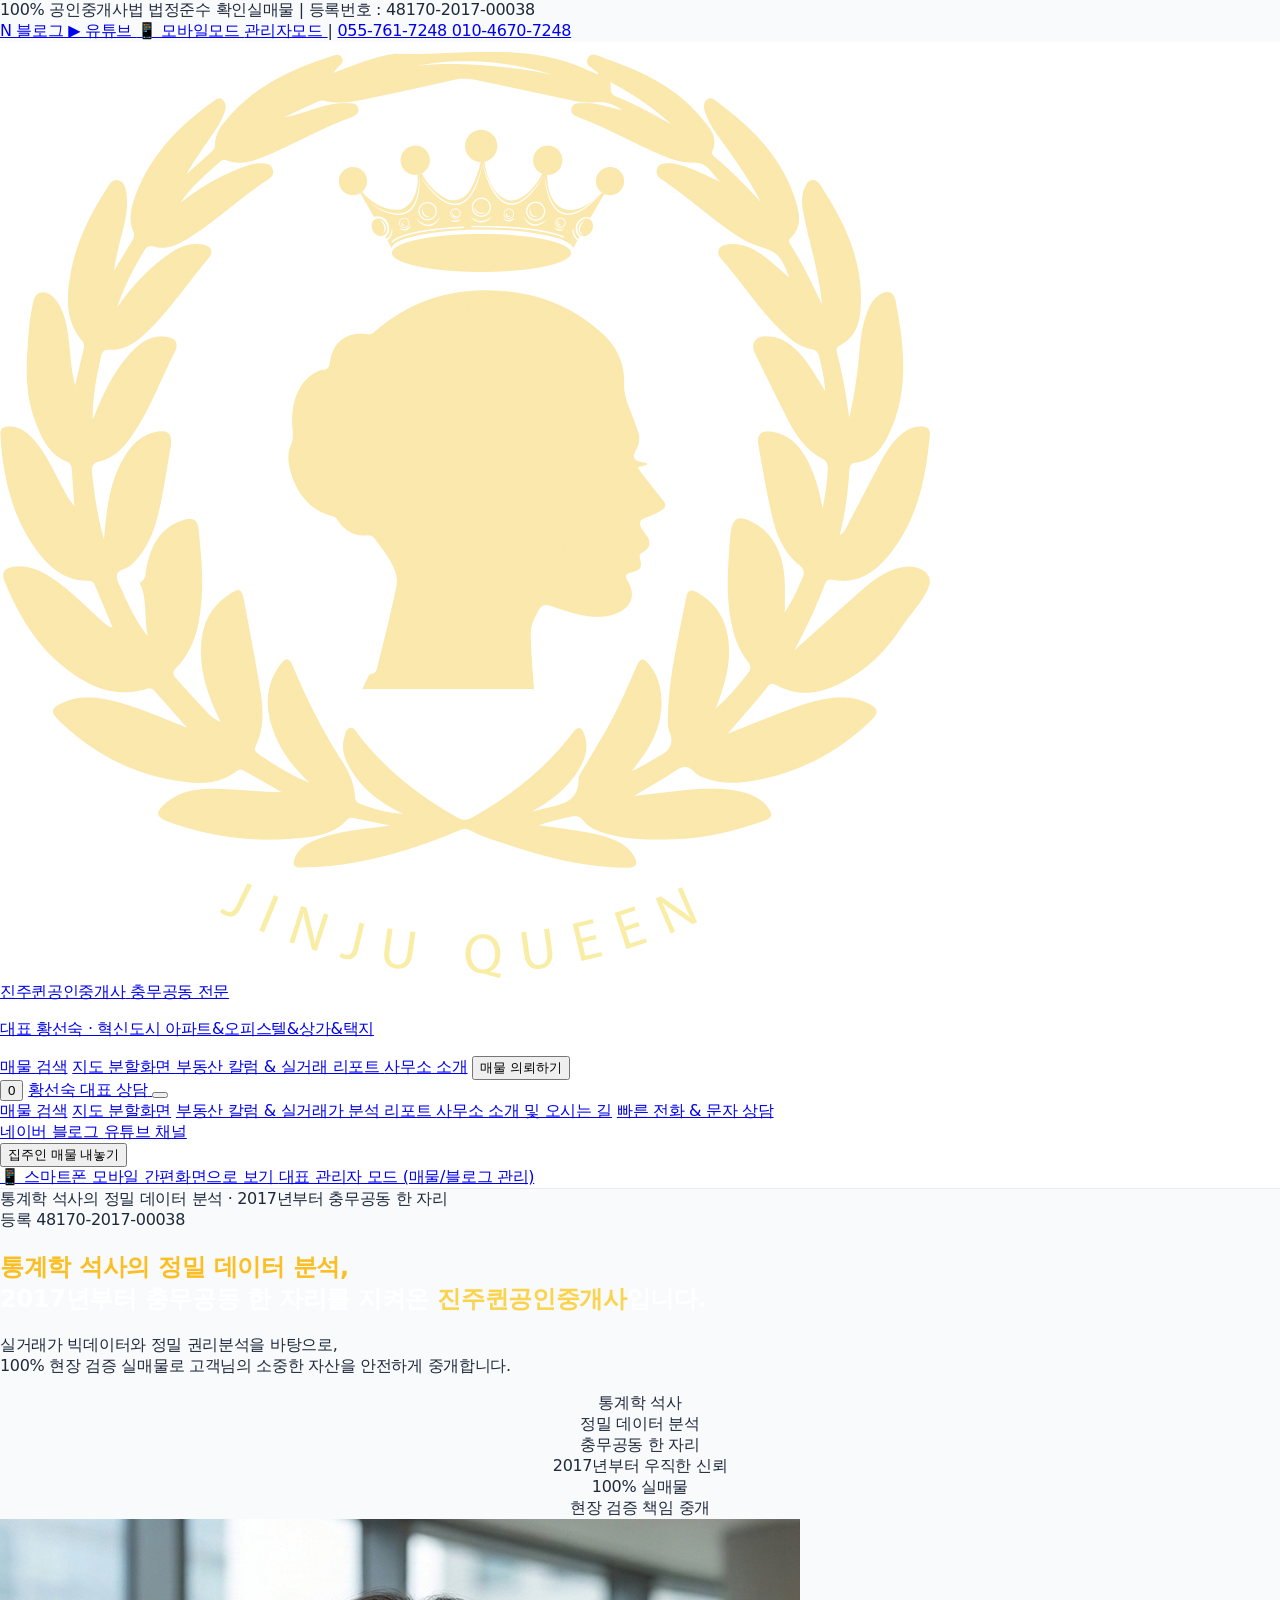
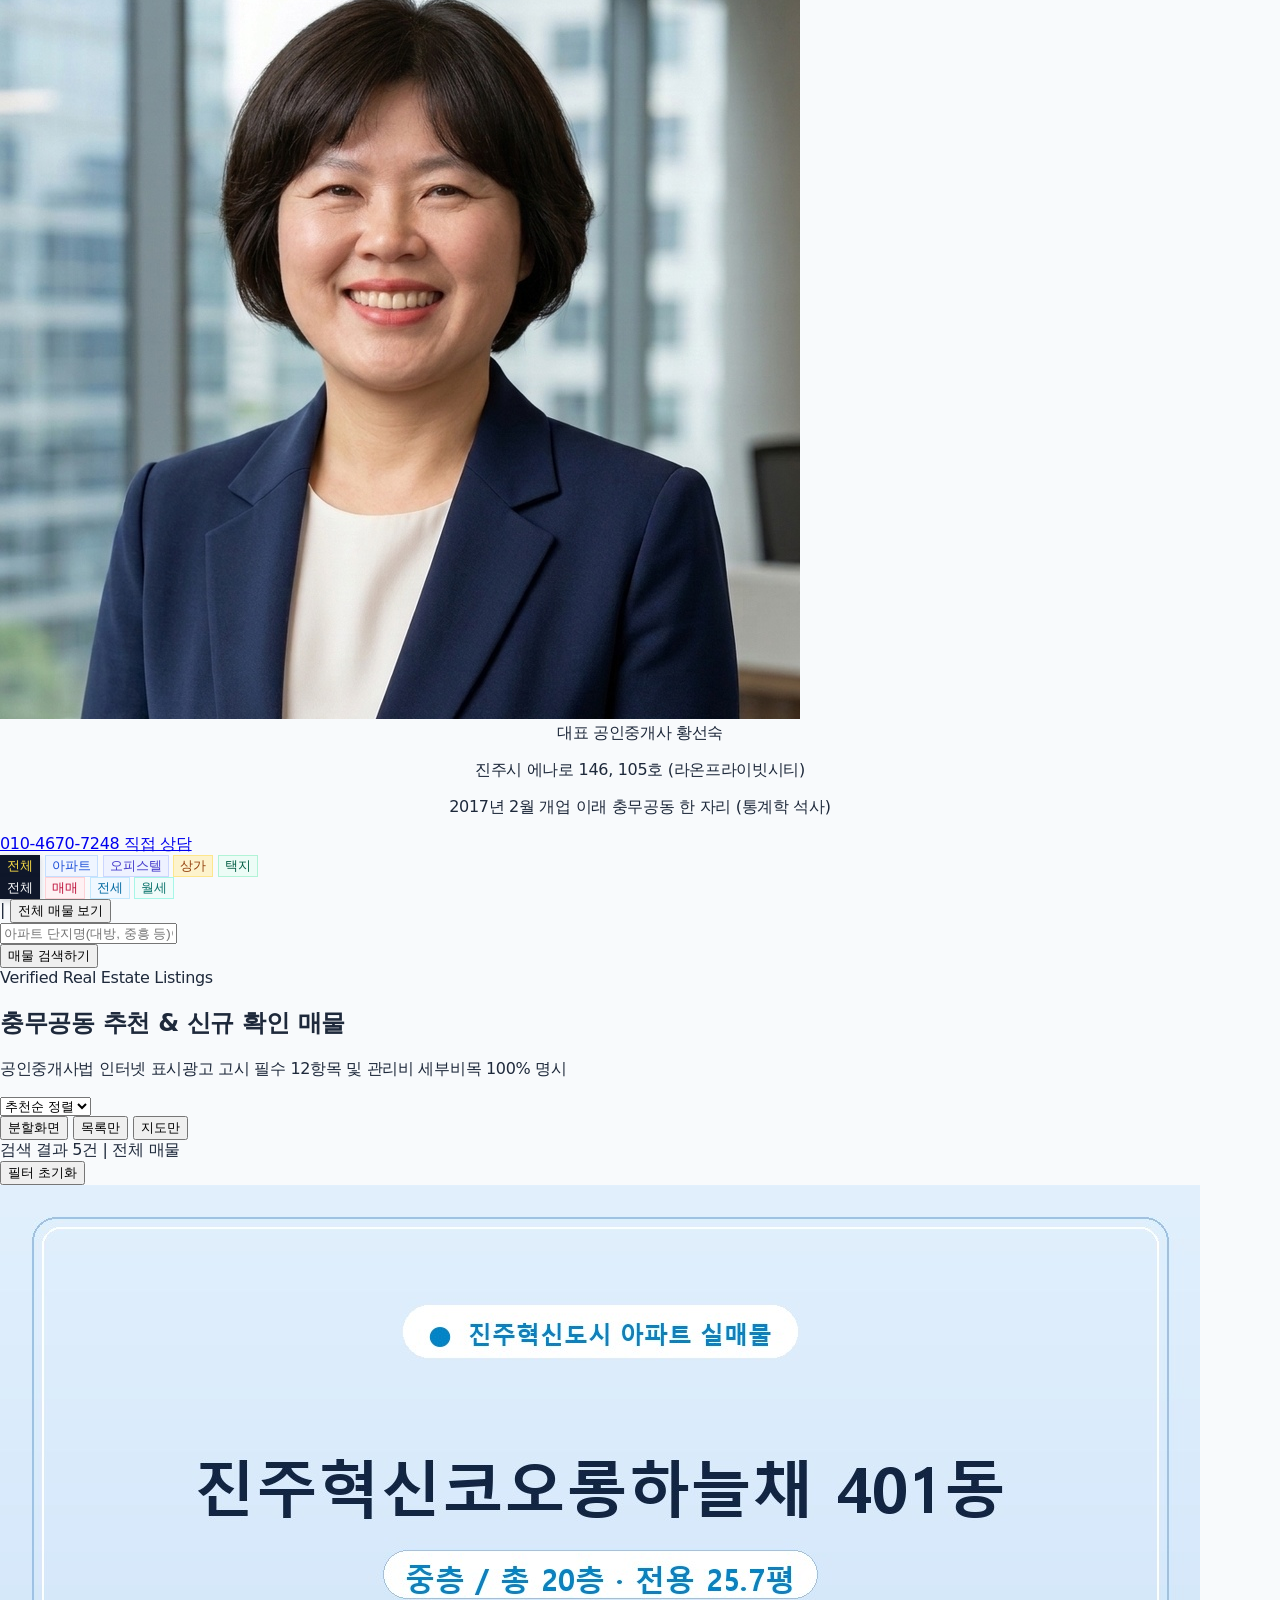
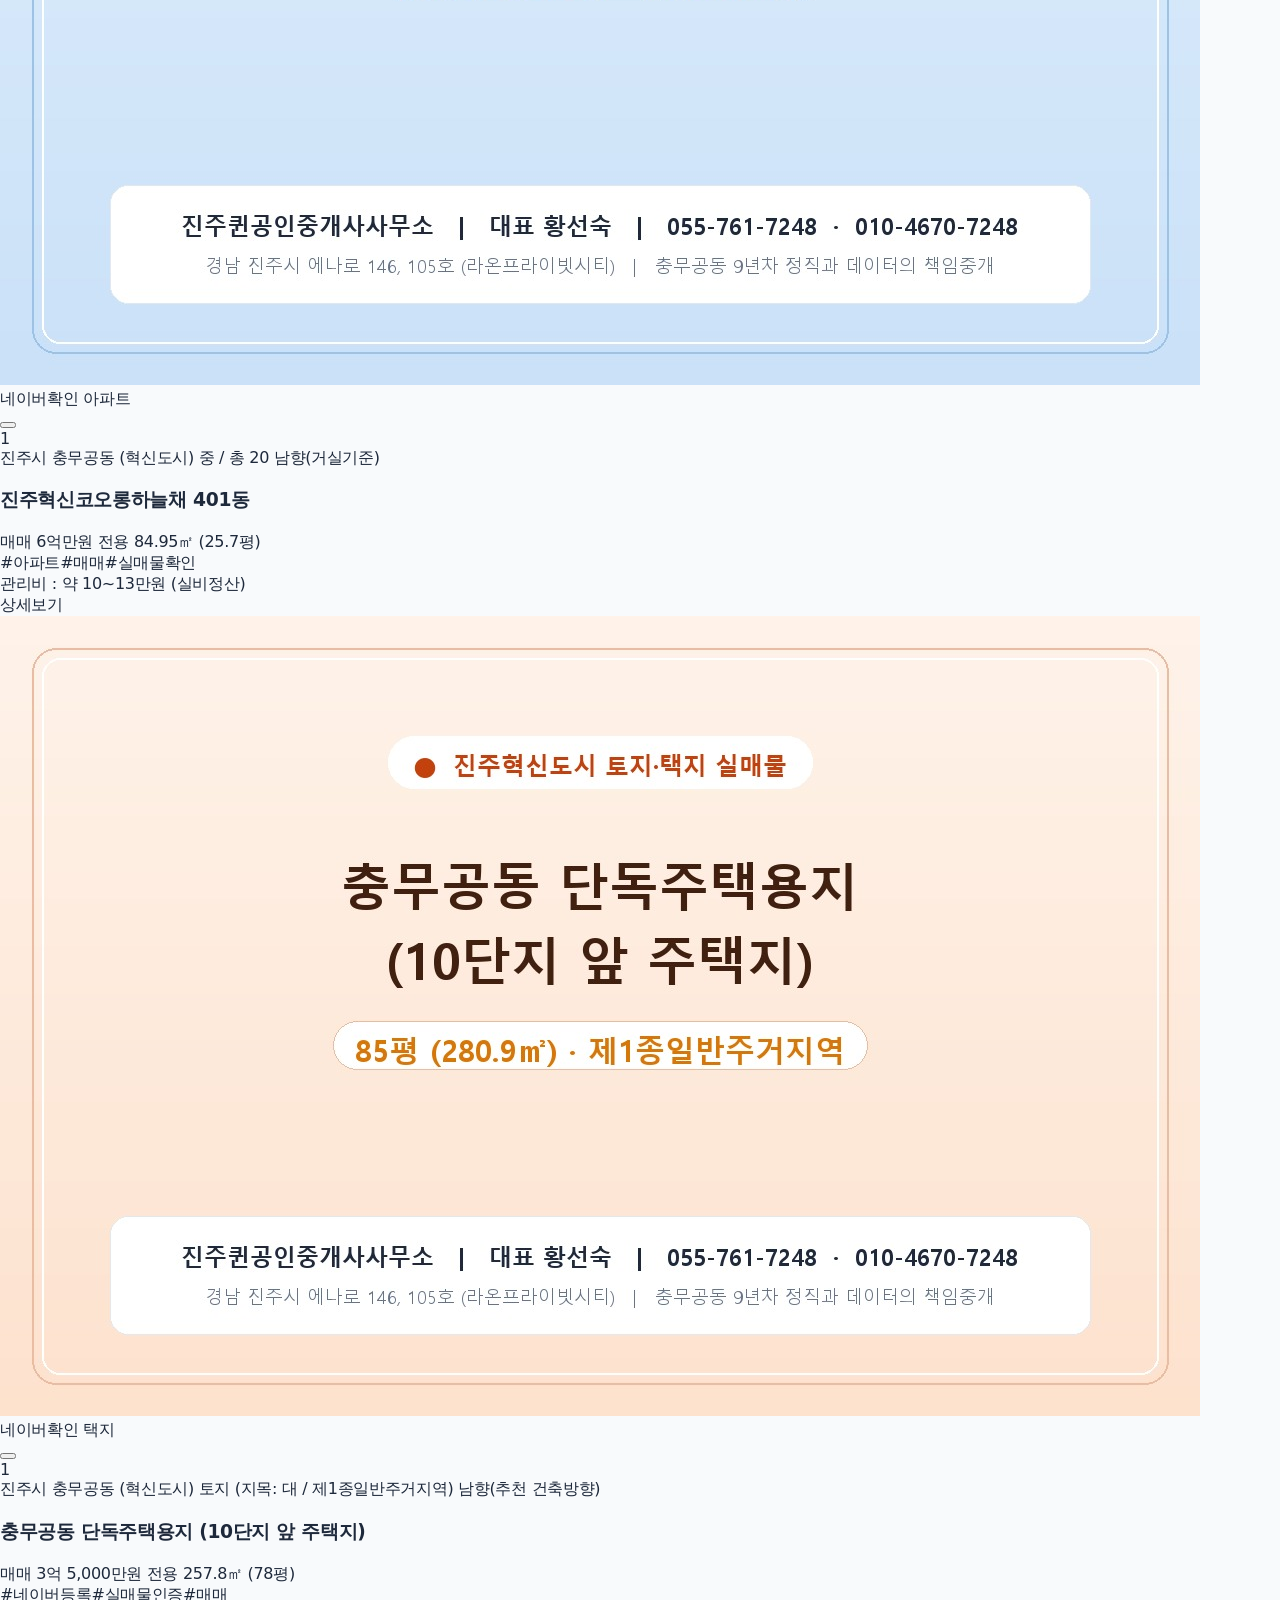
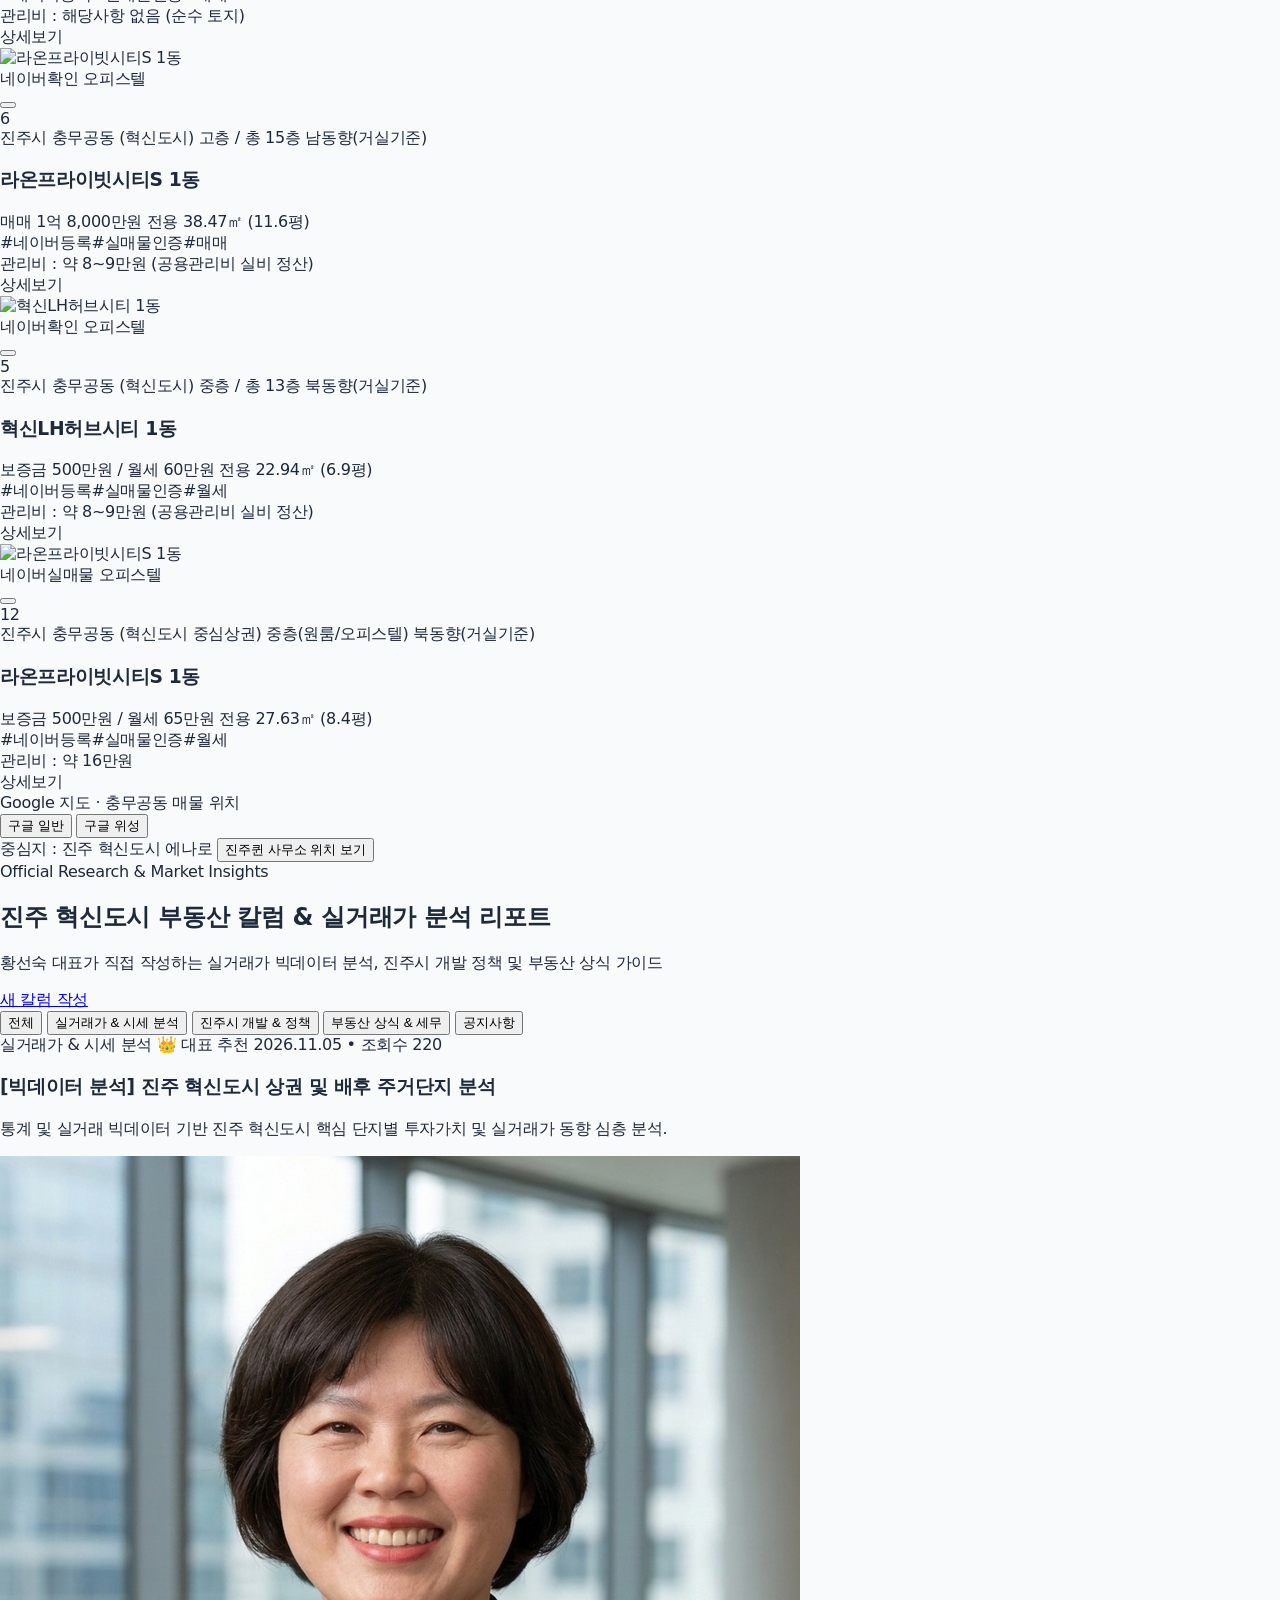
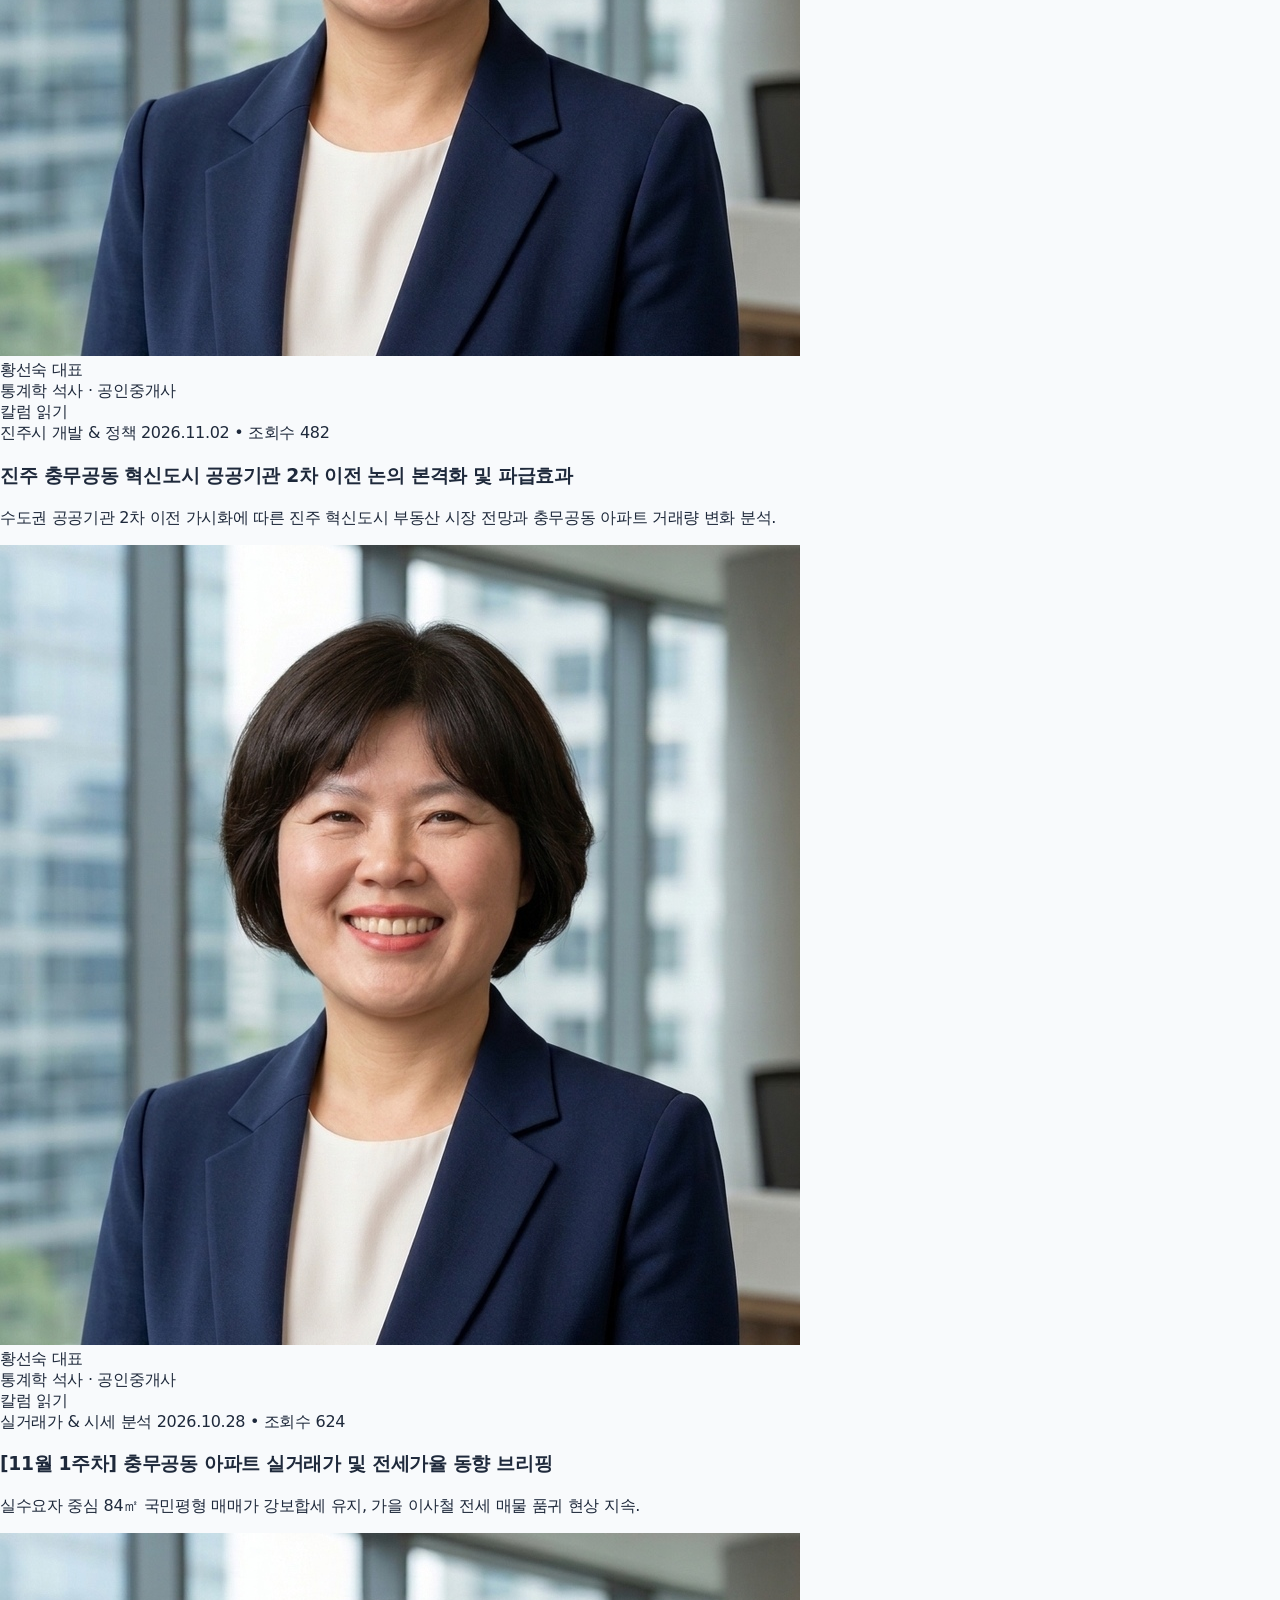
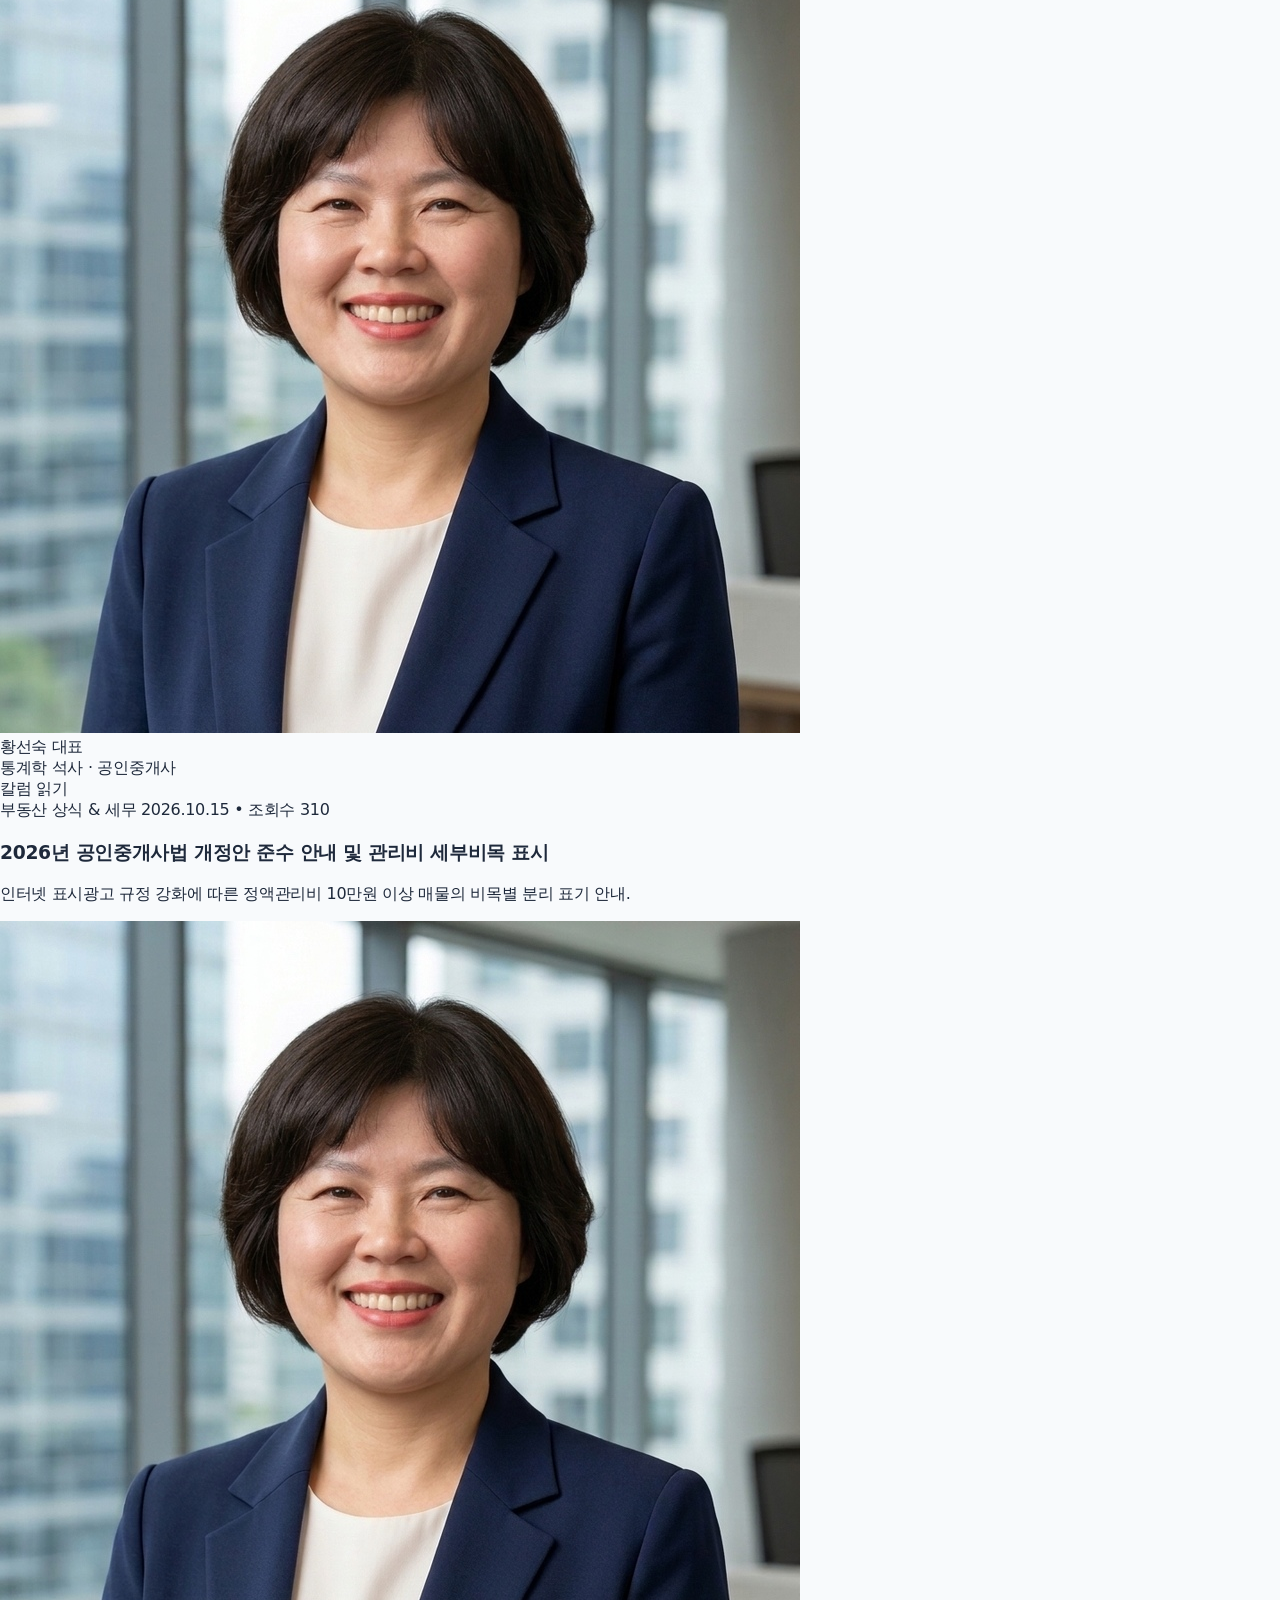
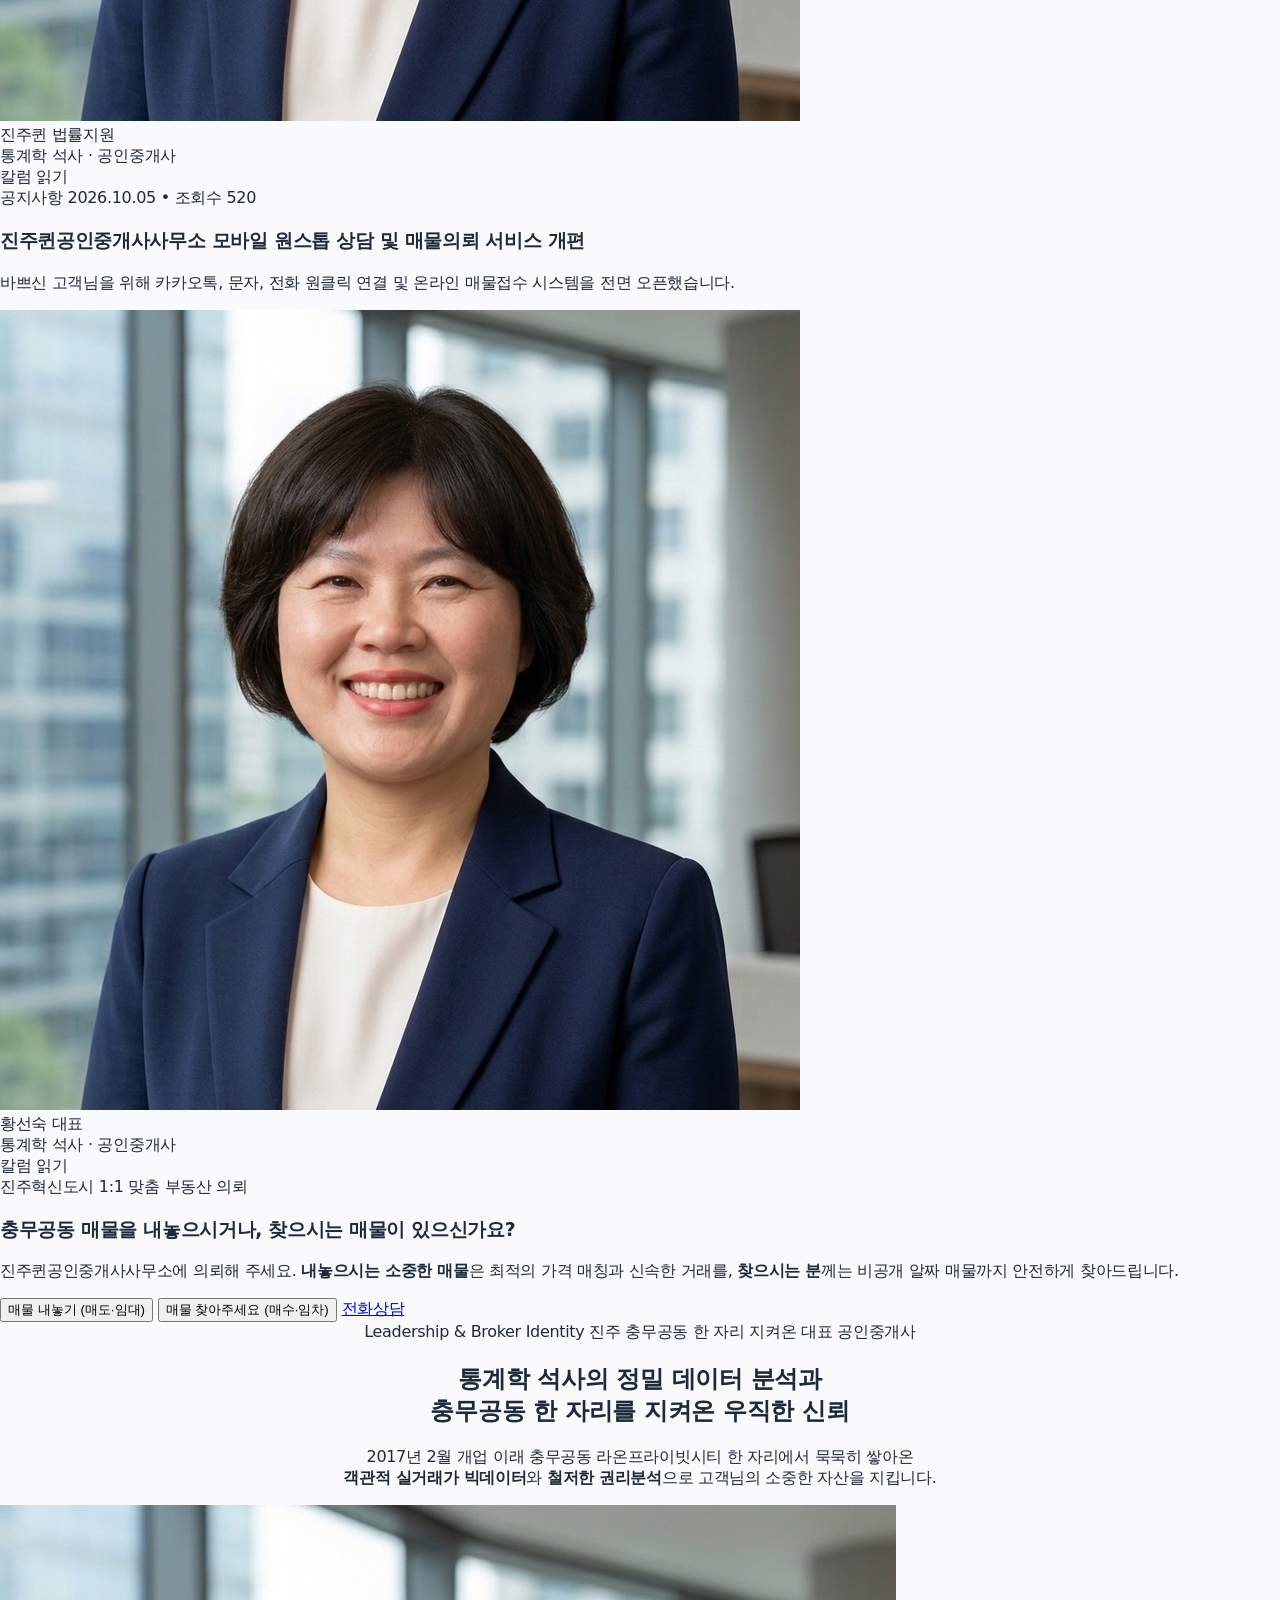
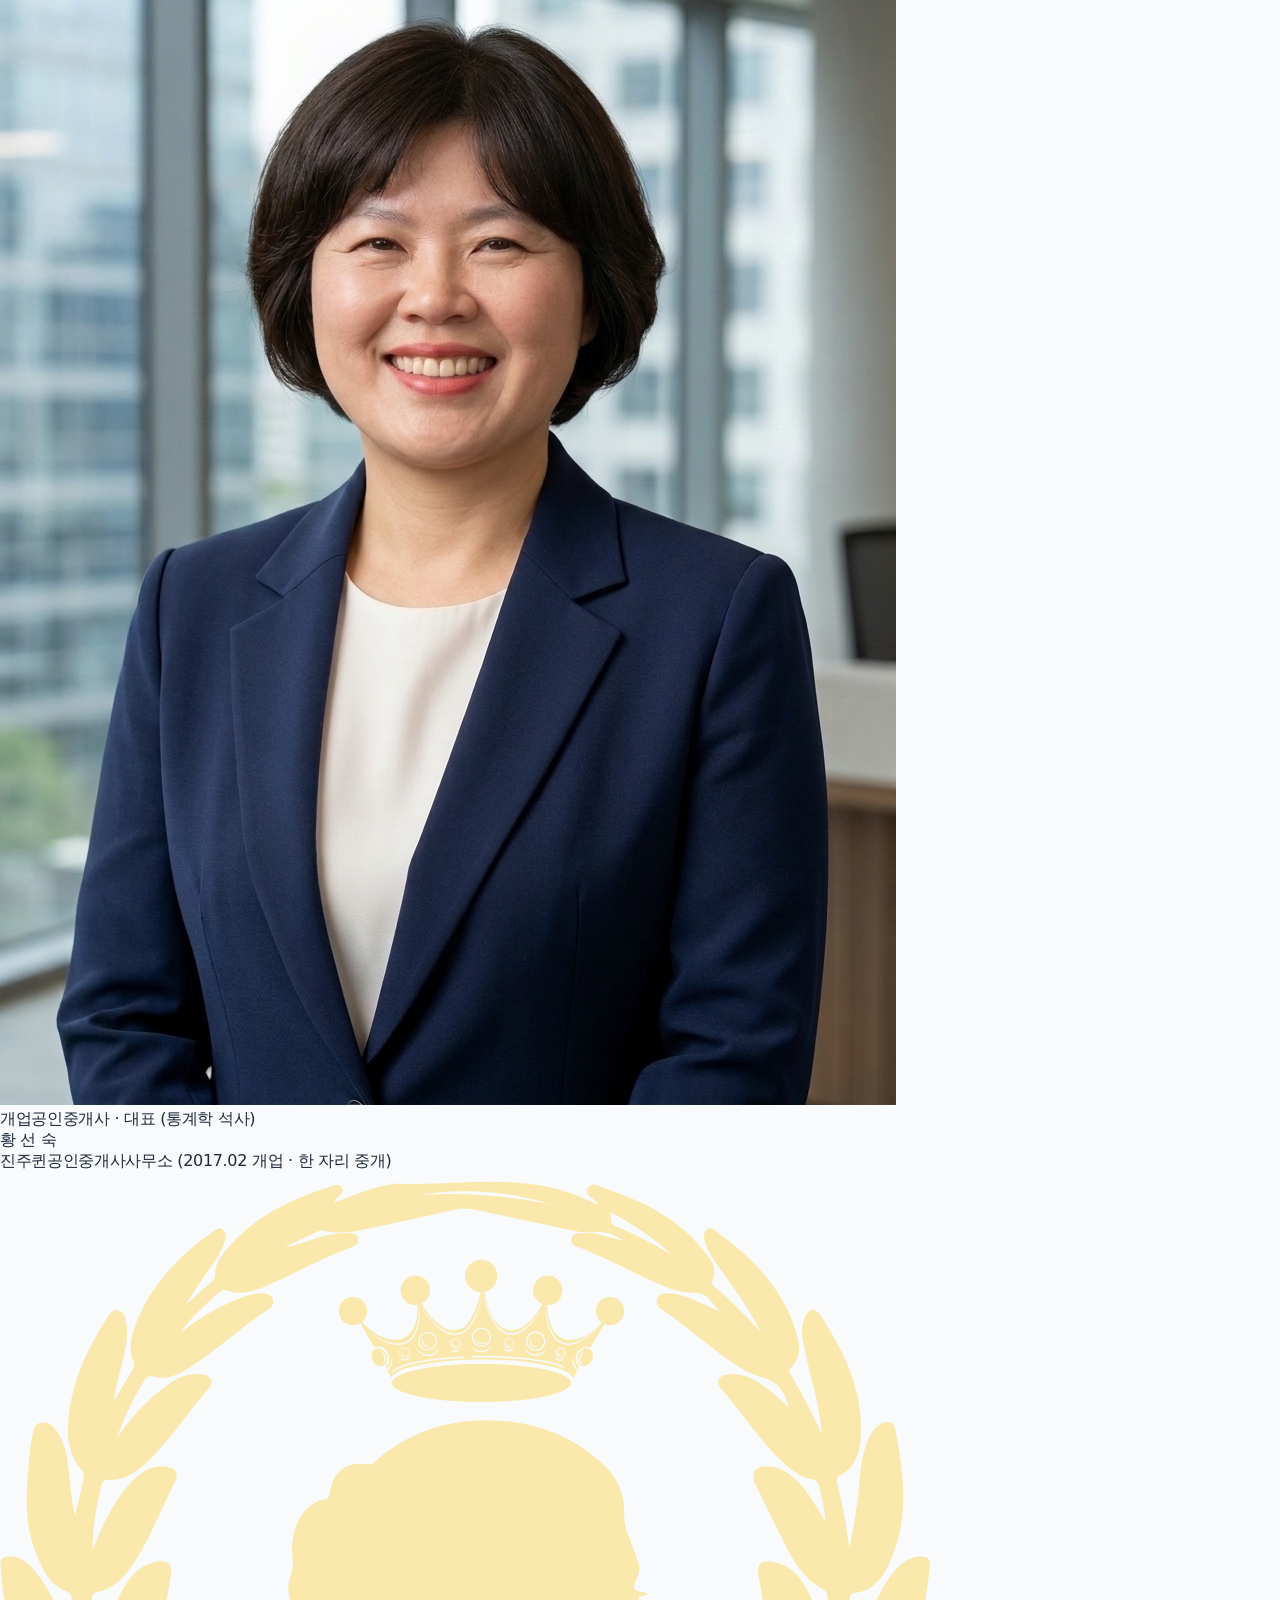
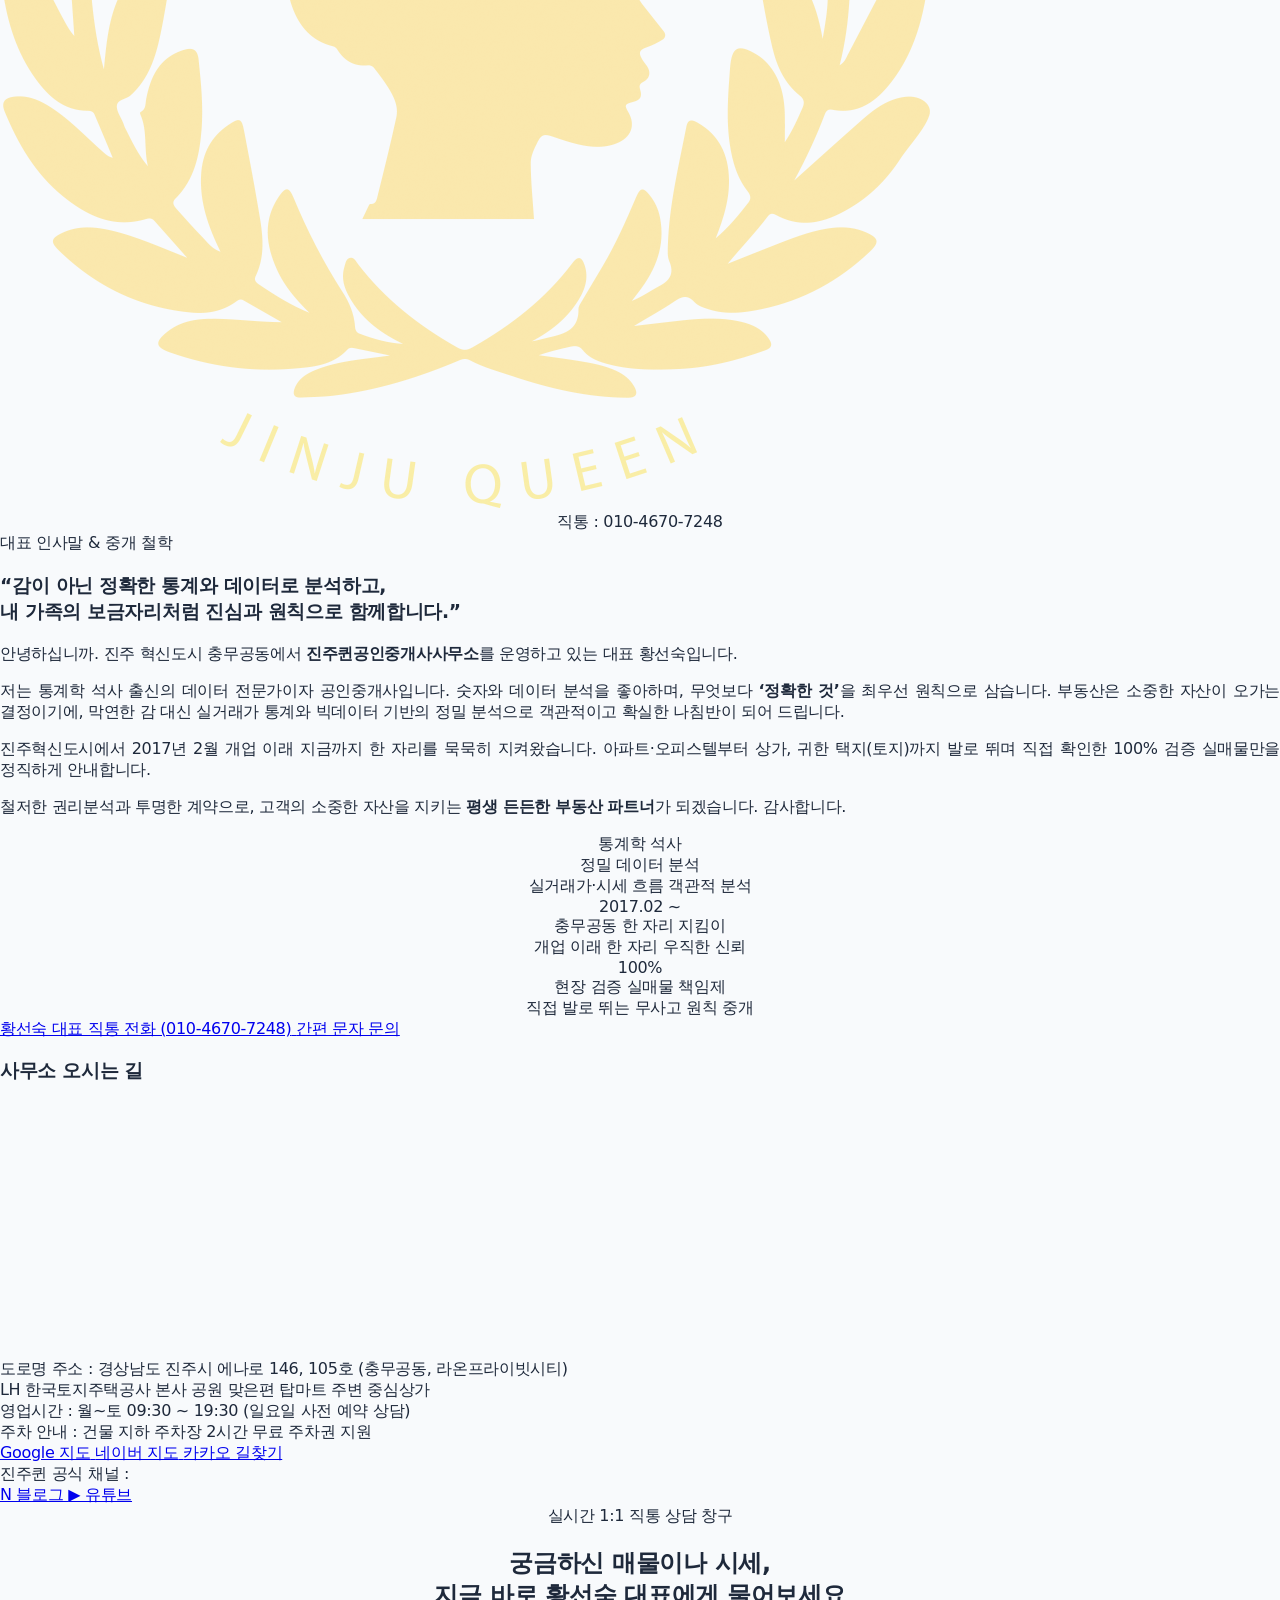
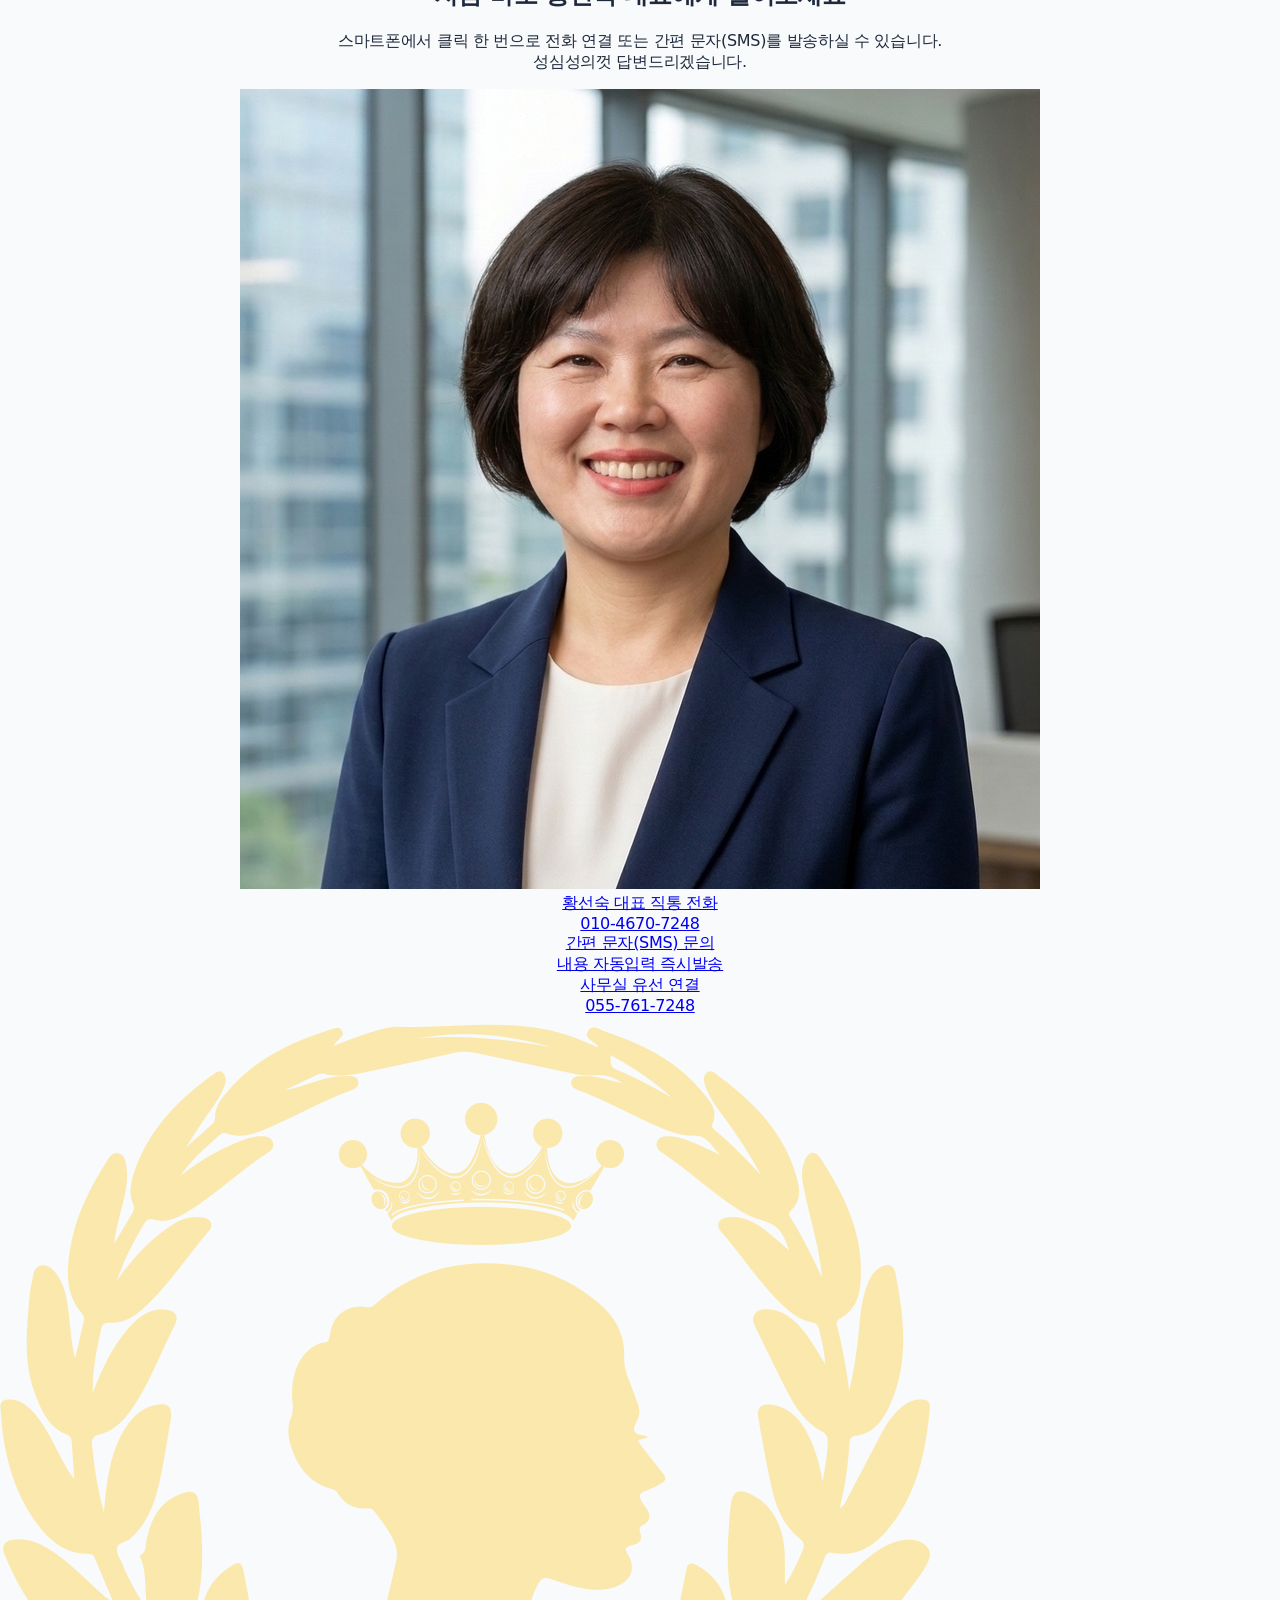
==== commit a2ac72fe: "fix(mobile): 모바일 첫 화면 메인 타이틀 투명화 버그 원천 해결(솔리드 앰버 및 화이트 컬러 고정) 및 전 섹션 제목 선명화" ====
--- a/index.html
+++ b/index.html
@@ -259,9 +259,9 @@
             </div>
 
             <!-- 메인 큰 제목 (상단 여백 확보 및 안정적인 행간 적용) -->
-            <h1 class="text-2xl sm:text-4xl lg:text-[42px] font-black tracking-tight leading-snug sm:leading-[1.34] lg:leading-[1.38] text-white mb-4 sm:mb-5 lg:mb-6">
-              <span class="text-transparent bg-clip-text bg-gradient-to-r from-amber-300 via-yellow-300 to-amber-400 font-black">통계학 석사의 정밀 데이터 분석,</span><br class="hidden sm:inline">
-              <span class="inline-block mt-1 sm:mt-2 text-white">2017년부터 충무공동 한 자리를 지켜온 <span class="text-transparent bg-clip-text bg-gradient-to-r from-amber-200 via-yellow-300 to-amber-400 font-black underline decoration-amber-400/50 decoration-2 underline-offset-4 sm:underline-offset-8">진주퀸공인중개사</span>입니다.</span>
+            <h1 class="text-2xl sm:text-4xl lg:text-[42px] font-black tracking-tight leading-snug sm:leading-[1.34] lg:leading-[1.38] text-white mb-4 sm:mb-5 lg:mb-6" style="color: #ffffff;">
+              <span class="text-amber-400 sm:text-transparent sm:bg-clip-text sm:bg-gradient-to-r sm:from-amber-300 sm:via-yellow-300 sm:to-amber-400 font-black" style="color: #fbbf24;">통계학 석사의 정밀 데이터 분석,</span><br class="hidden sm:inline">
+              <span class="inline-block mt-1 sm:mt-2 text-white">2017년부터 충무공동 한 자리를 지켜온 <span class="text-amber-300 sm:text-transparent sm:bg-clip-text sm:bg-gradient-to-r sm:from-amber-200 sm:via-yellow-300 sm:to-amber-400 font-black underline decoration-amber-400/50 decoration-2 underline-offset-4 sm:underline-offset-8" style="color: #fcd34d;">진주퀸공인중개사</span>입니다.</span>
             </h1>
 
             <!-- 2줄 요약 설명글 (행간을 편안하게 넓히고 아래 카드와의 빈 공간을 자연스럽게 해소) -->
@@ -543,8 +543,8 @@
   <section id="office-section" class="py-20 bg-slate-50 border-t border-slate-200">
     <div class="max-w-7xl mx-auto px-4 sm:px-6 lg:px-8 space-y-12">
       
-      <!-- Section Header -->
-      <div class="text-center max-w-4xl mx-auto relative">
+      <!-- Section Header (모바일에서는 삭제/숨김, PC에서만 표시) -->
+      <div class="hidden md:block text-center max-w-4xl mx-auto relative">
         <!-- Ambient luxury glow -->
         <div class="absolute -top-10 left-1/2 -translate-x-1/2 w-96 h-28 bg-amber-200/30 rounded-full blur-3xl pointer-events-none"></div>
 
@@ -615,8 +615,8 @@
             </div>
           </div>
 
-          <!-- Column 2: CEO Greeting & Philosophy & Trust Badges -->
-          <div class="lg:col-span-7 p-6 sm:p-10 flex flex-col justify-between space-y-6">
+          <!-- Column 2: CEO Greeting & Philosophy & Trust Badges (모바일에서는 삭제/숨김, PC에서만 표시) -->
+          <div class="hidden md:flex lg:col-span-7 p-6 sm:p-10 flex-col justify-between space-y-6">
             <div class="space-y-4">
               <div class="inline-flex items-center gap-2 bg-amber-50 text-amber-900 border border-amber-200 px-3.5 py-1 rounded-full text-xs font-bold">
                 <span class="w-2 h-2 rounded-full bg-amber-500"></span>
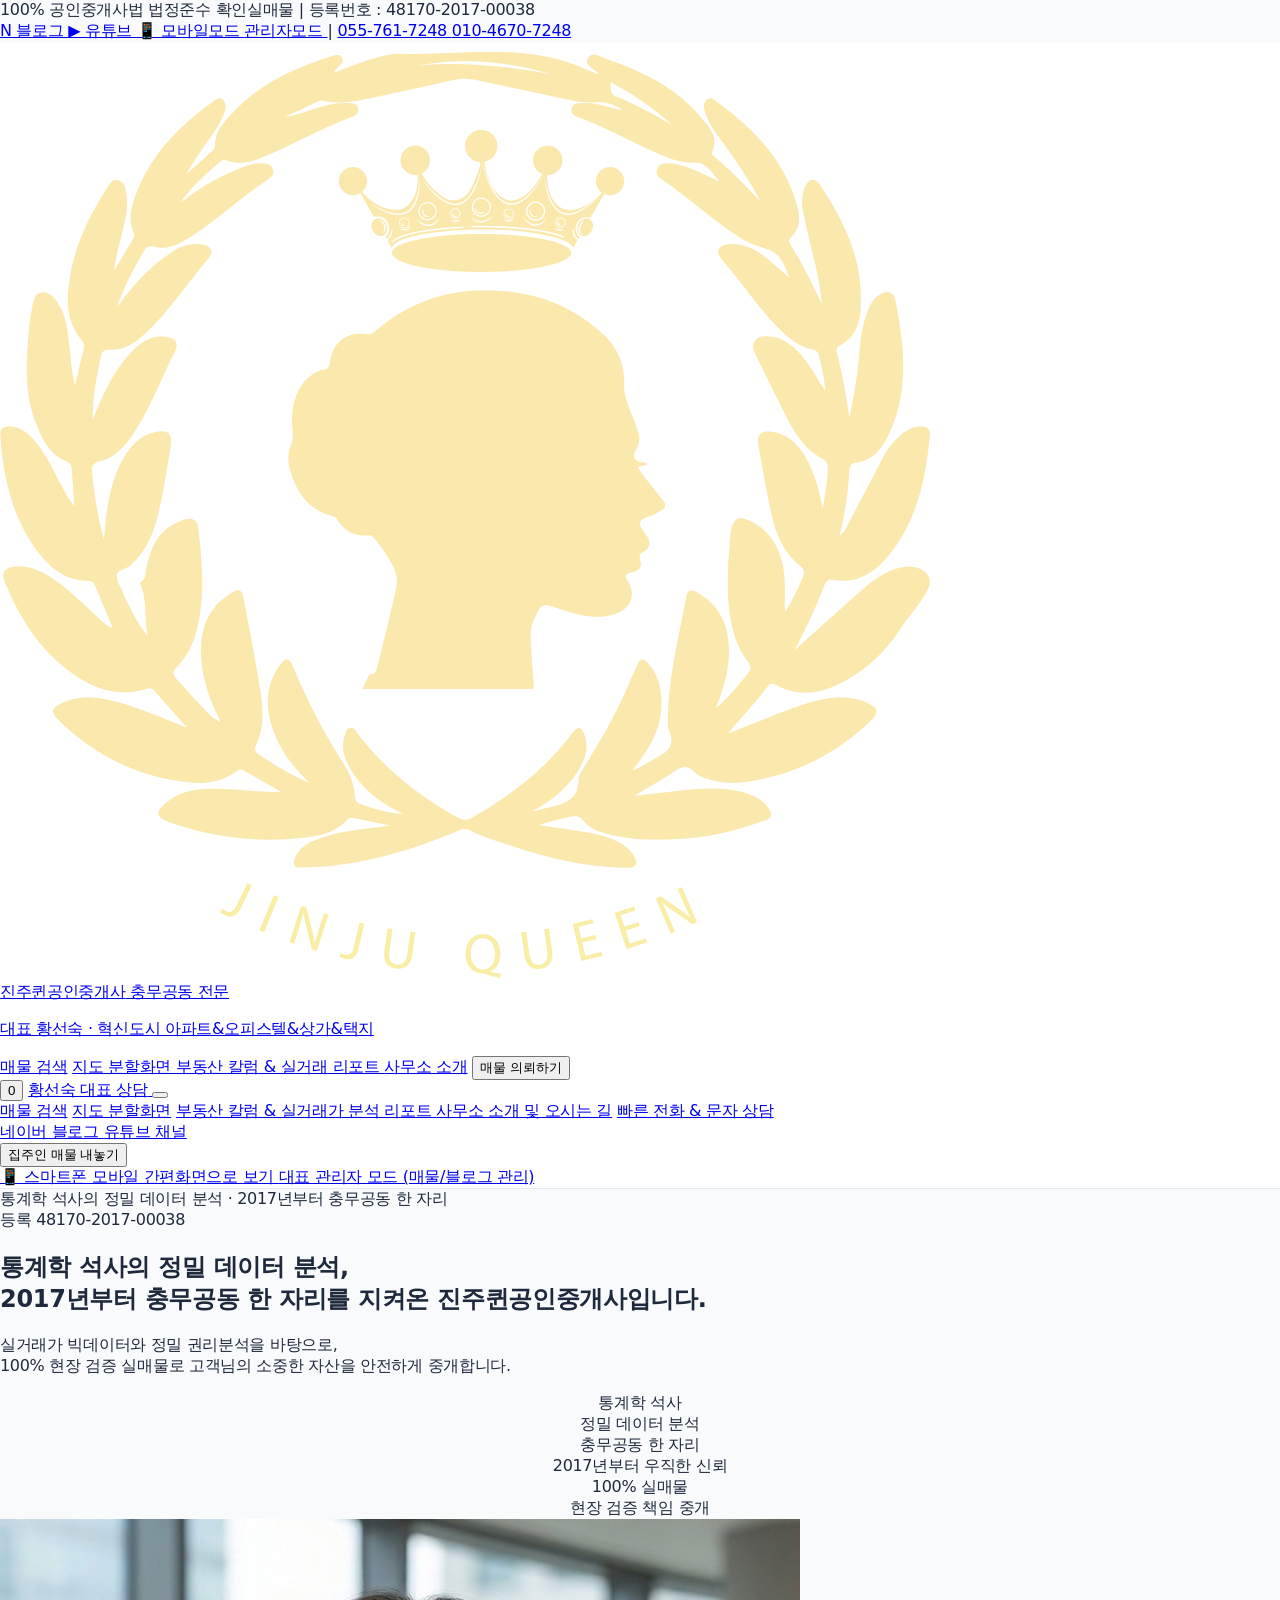
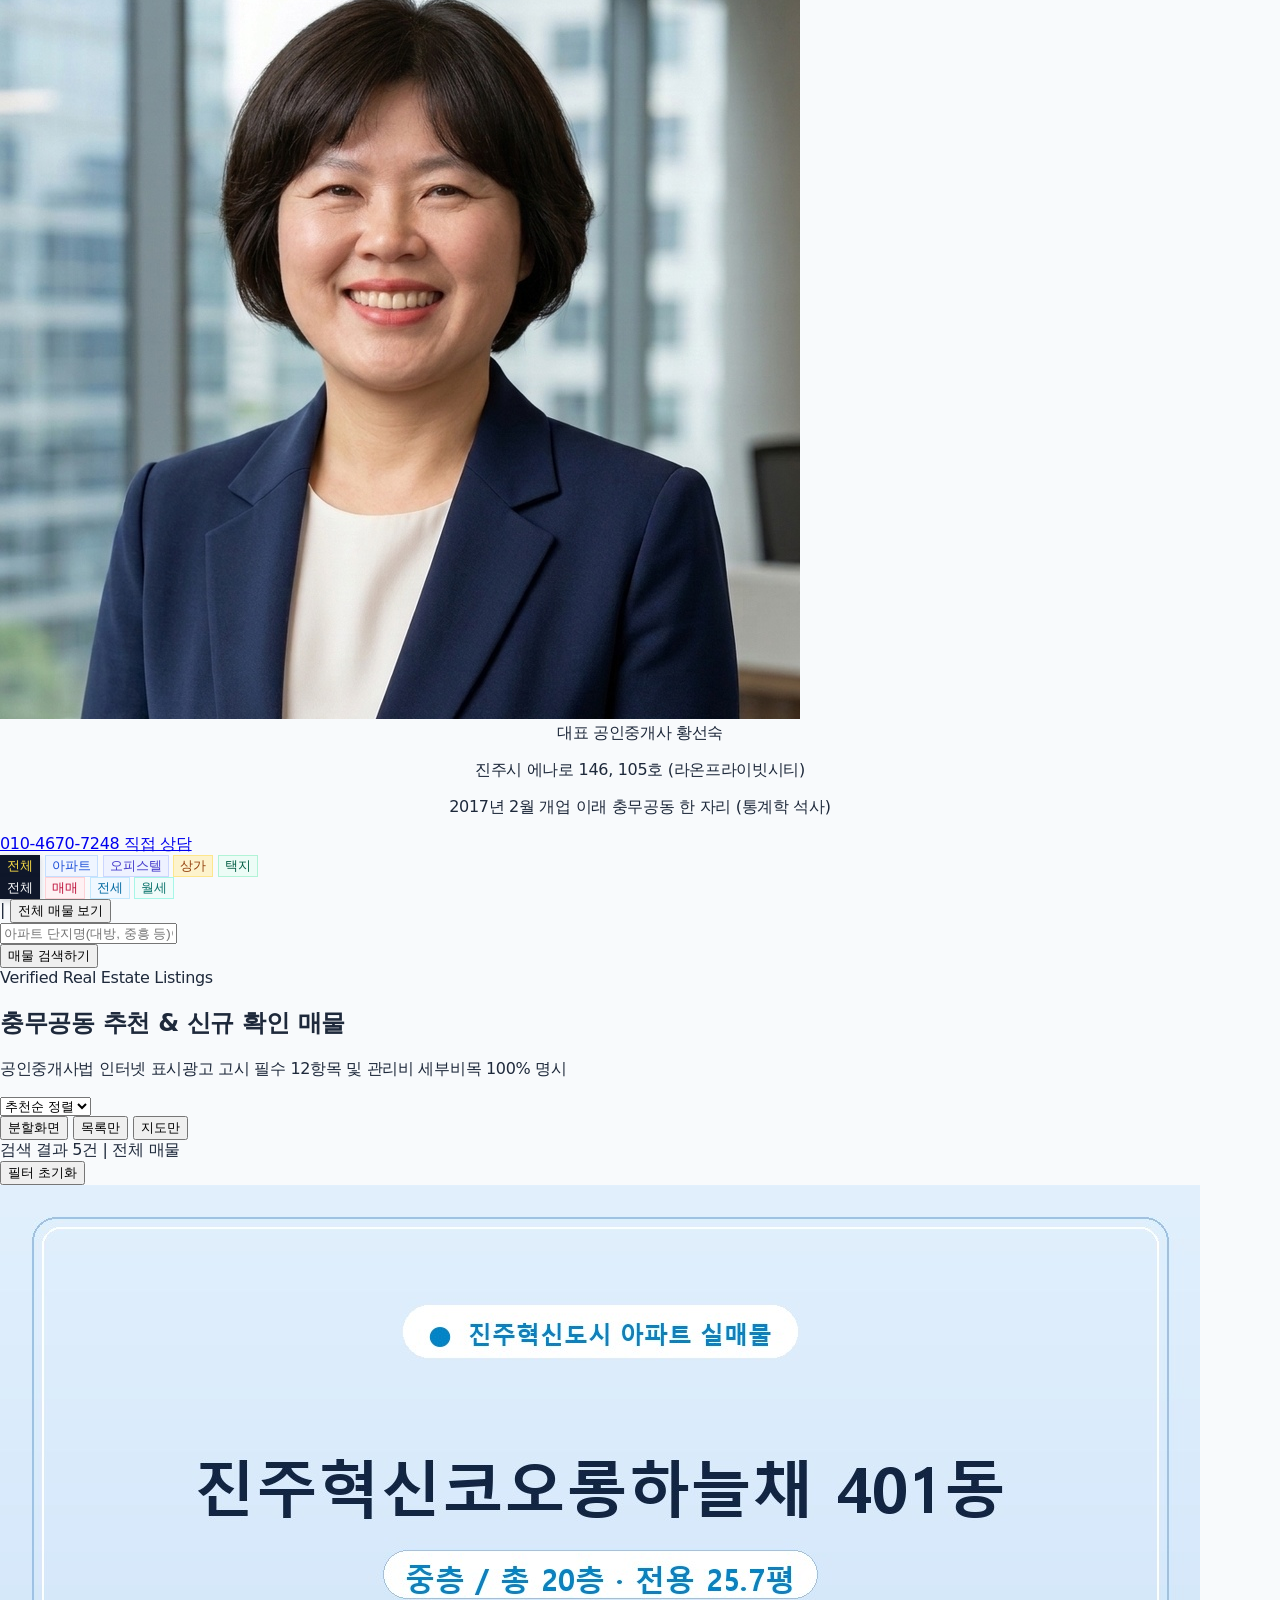
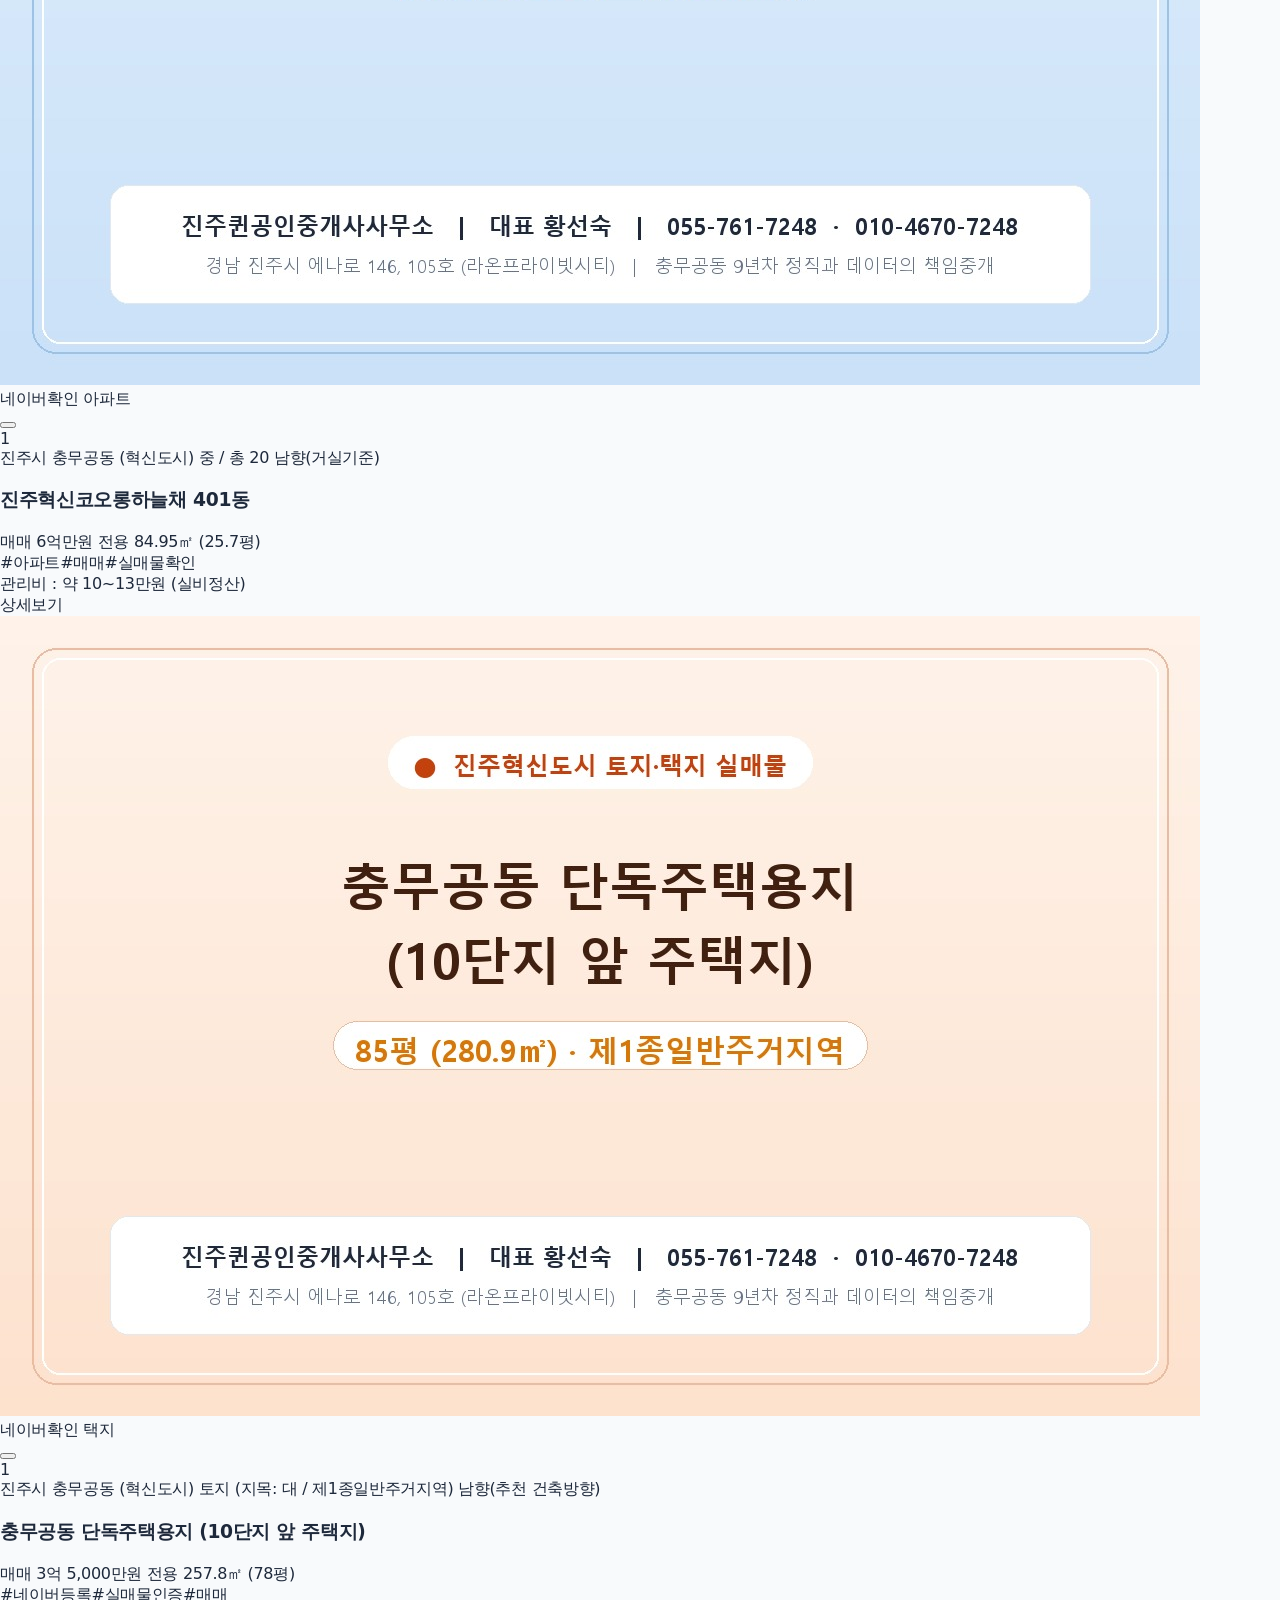
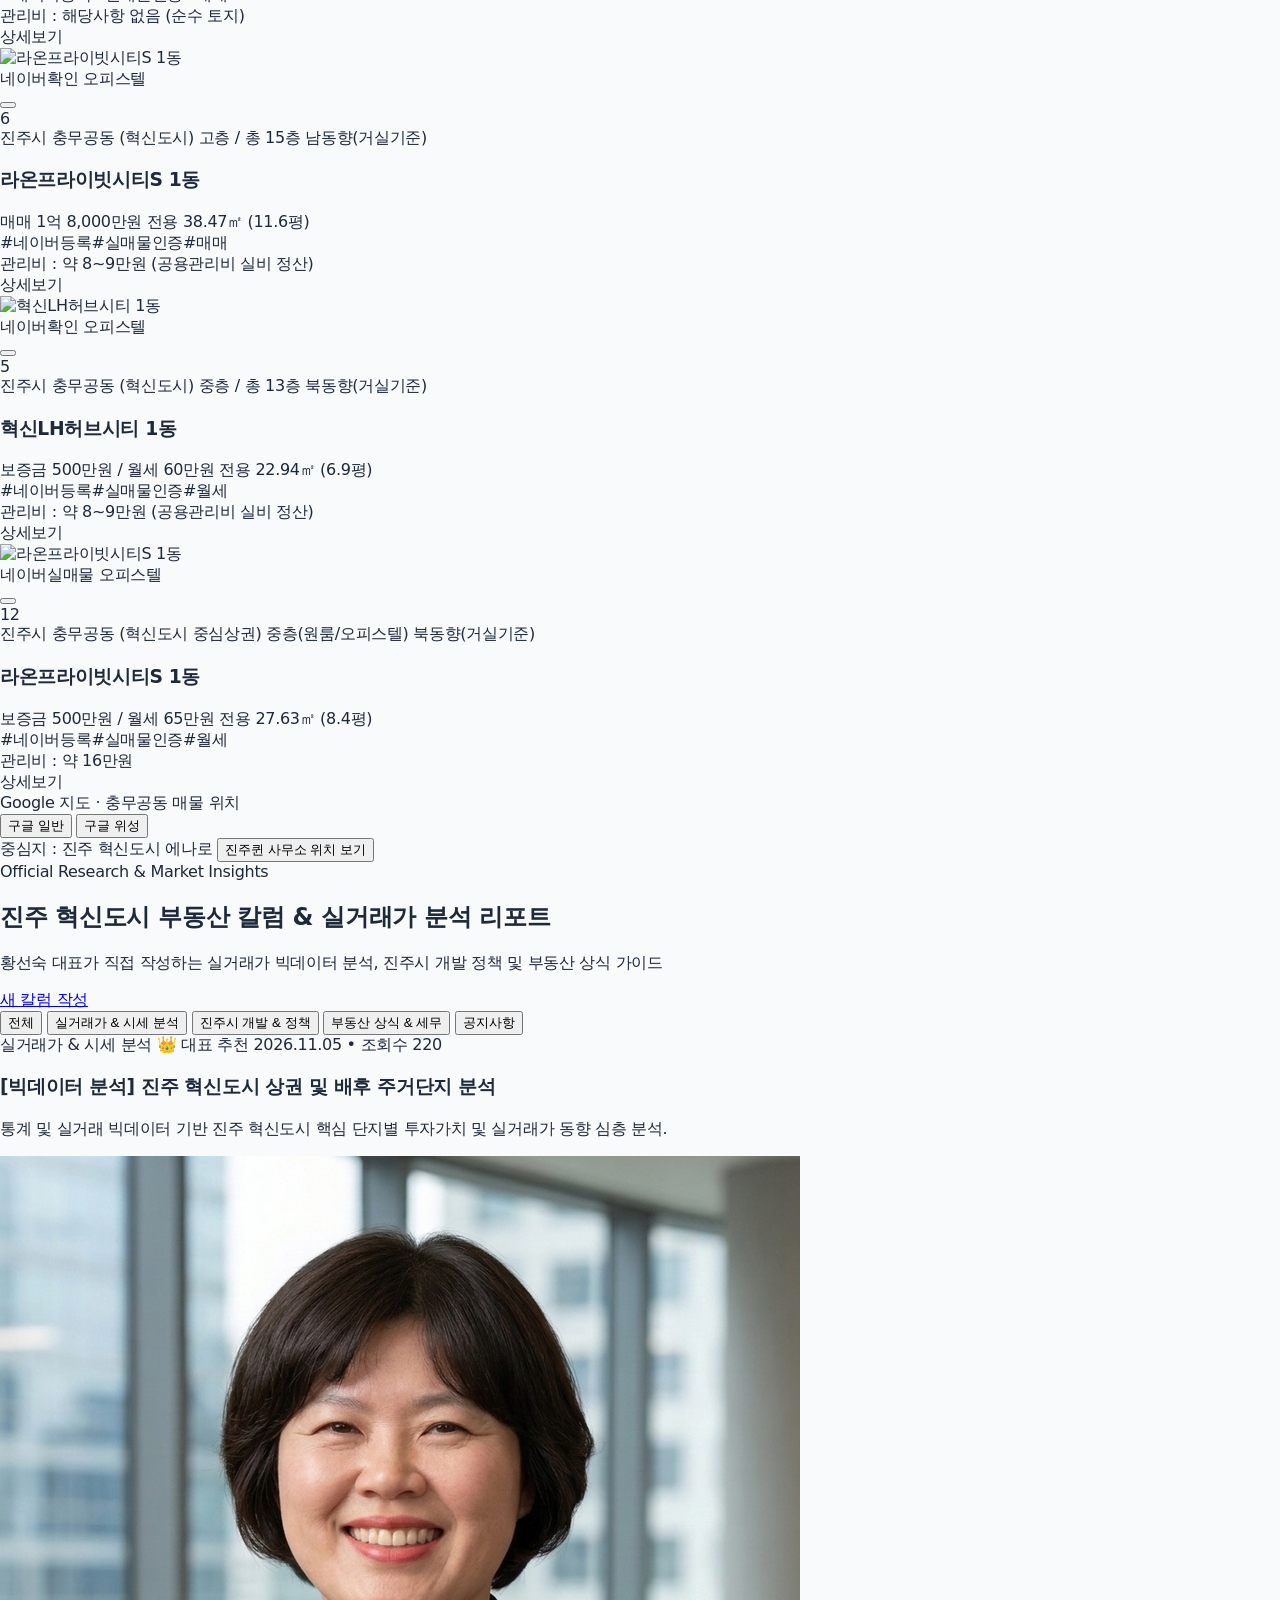
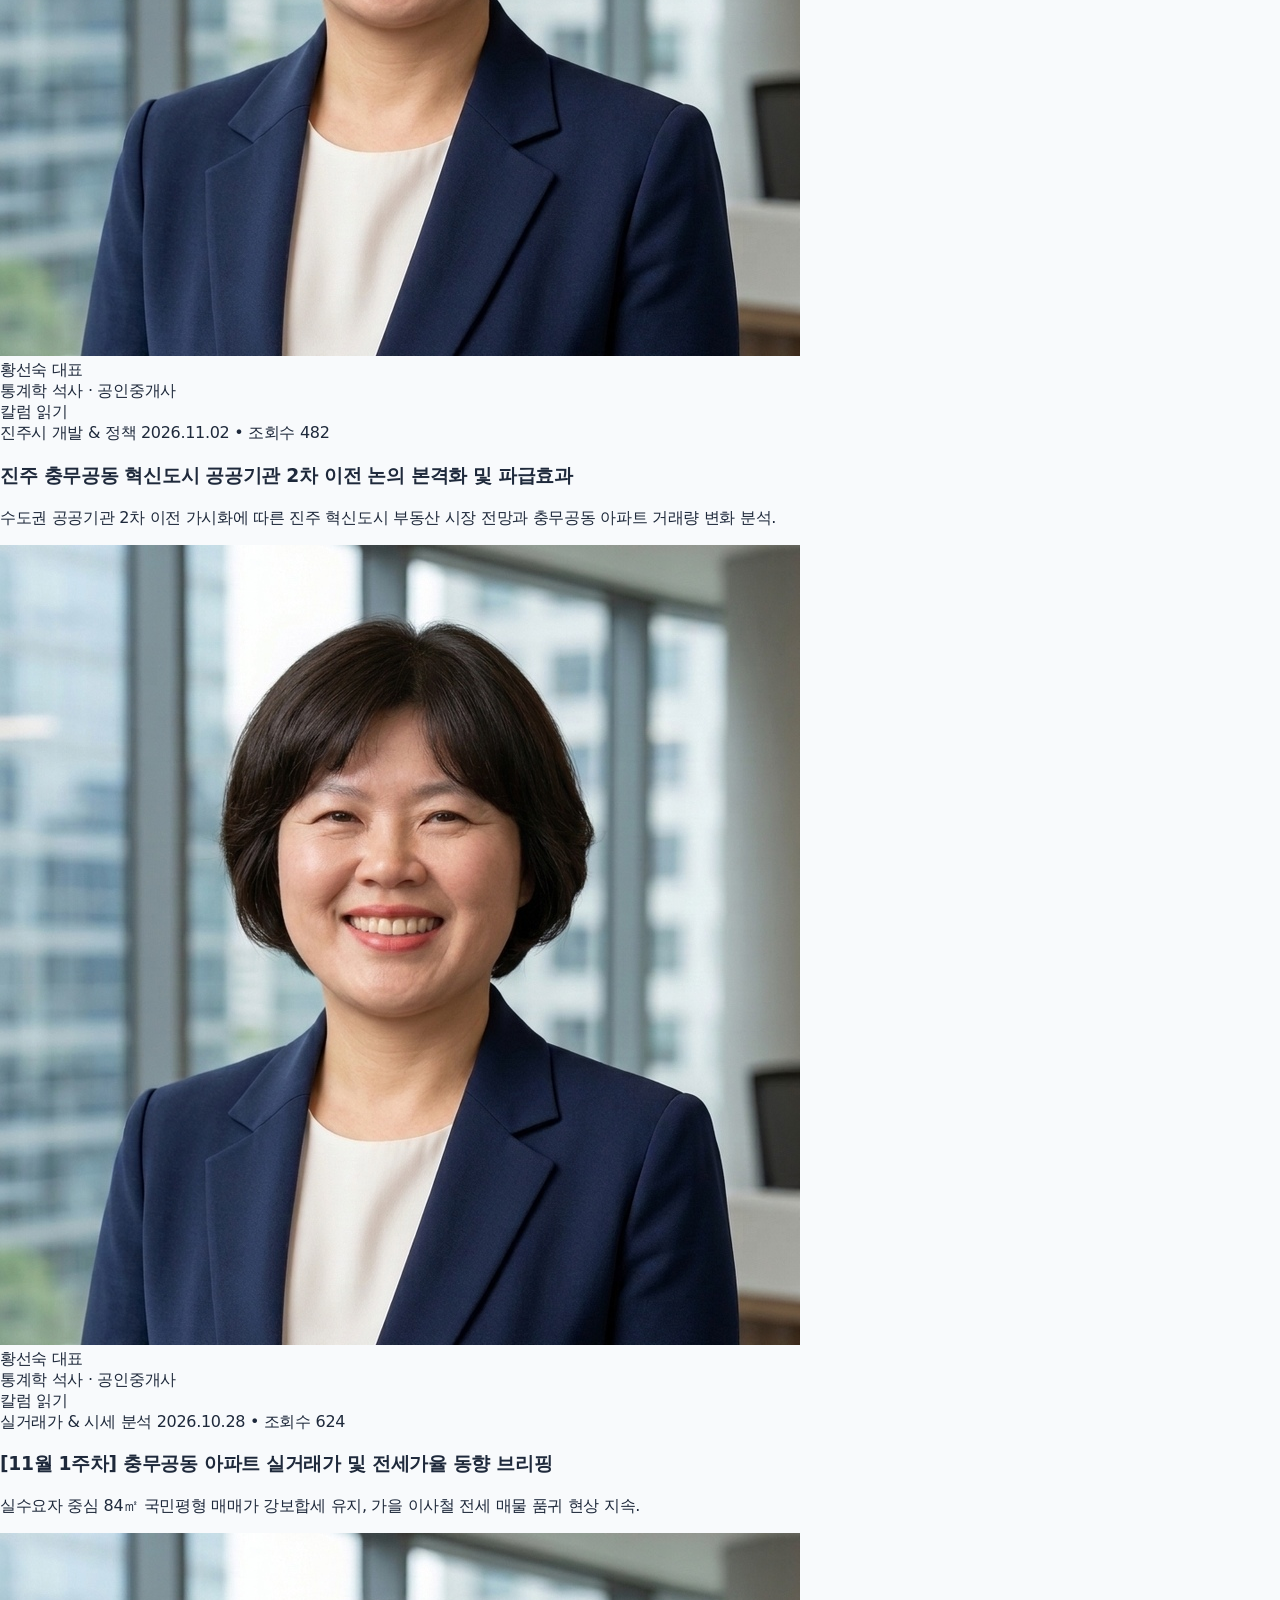
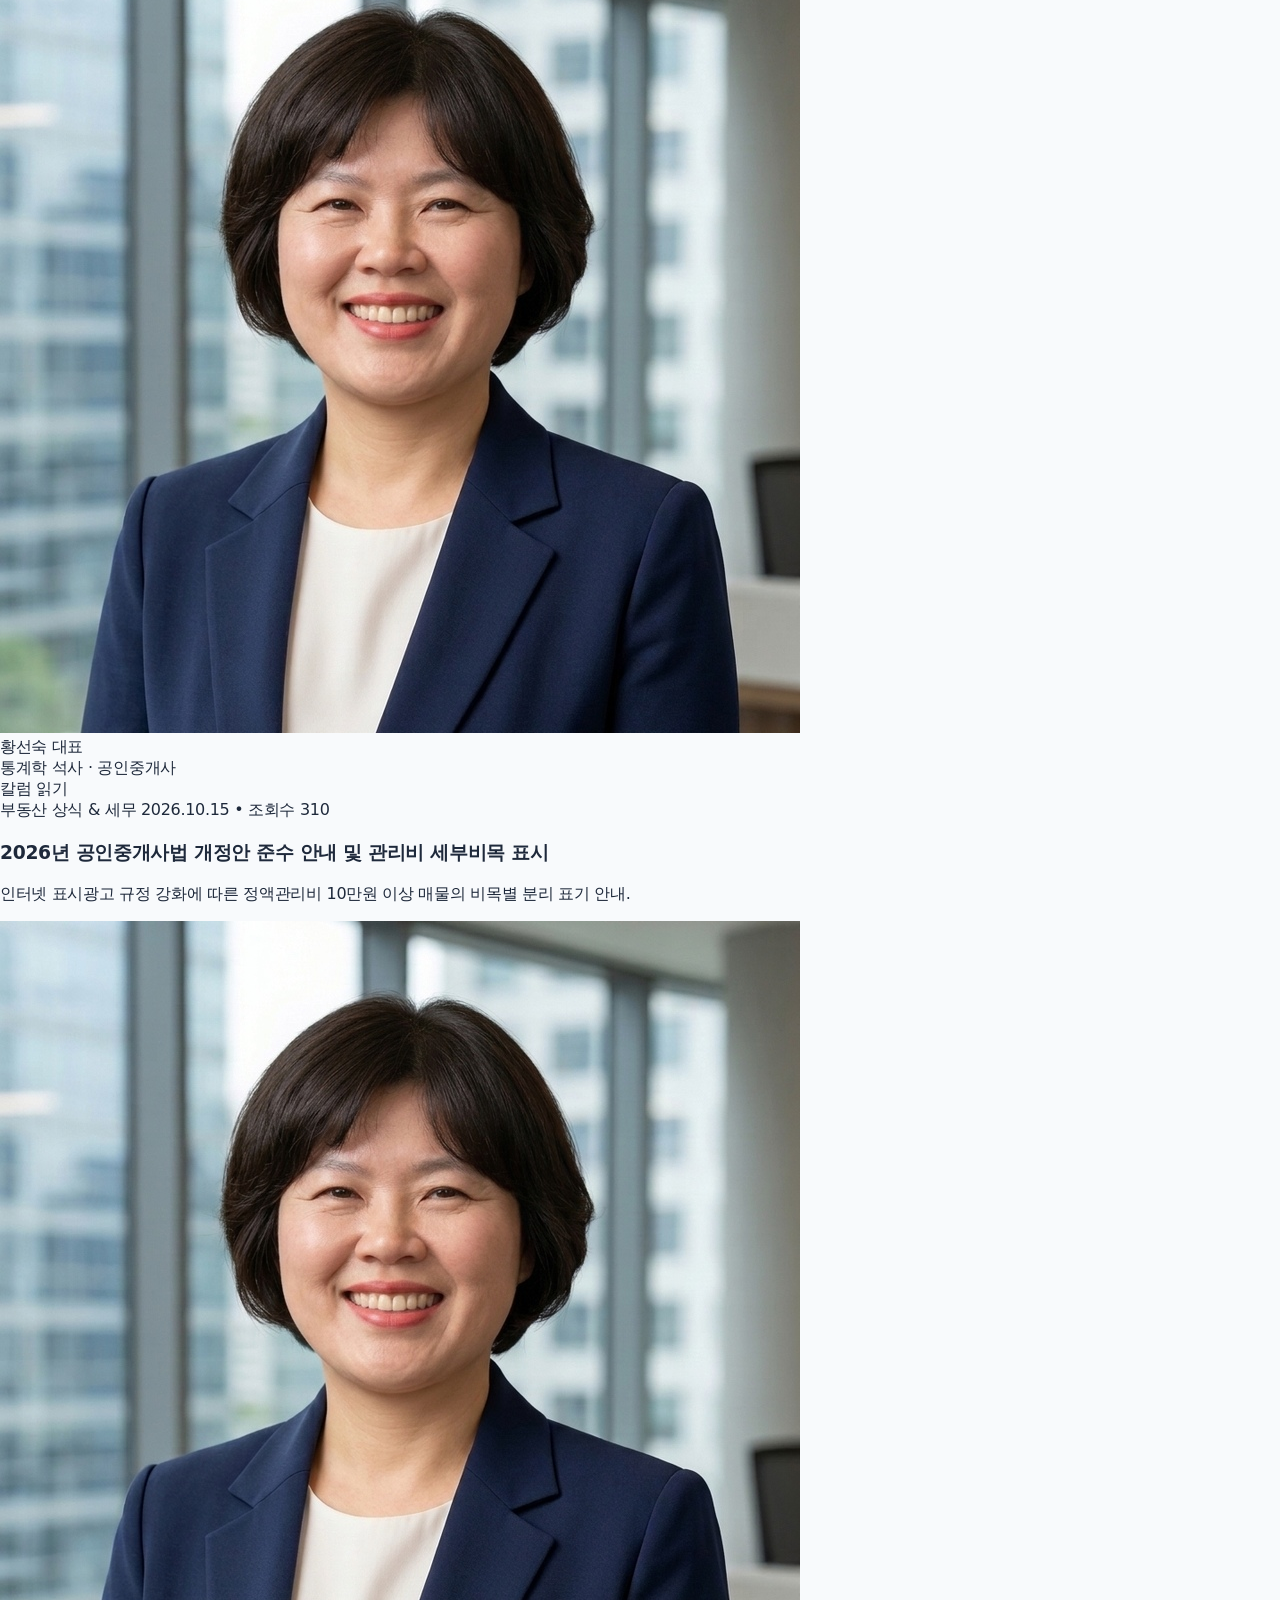
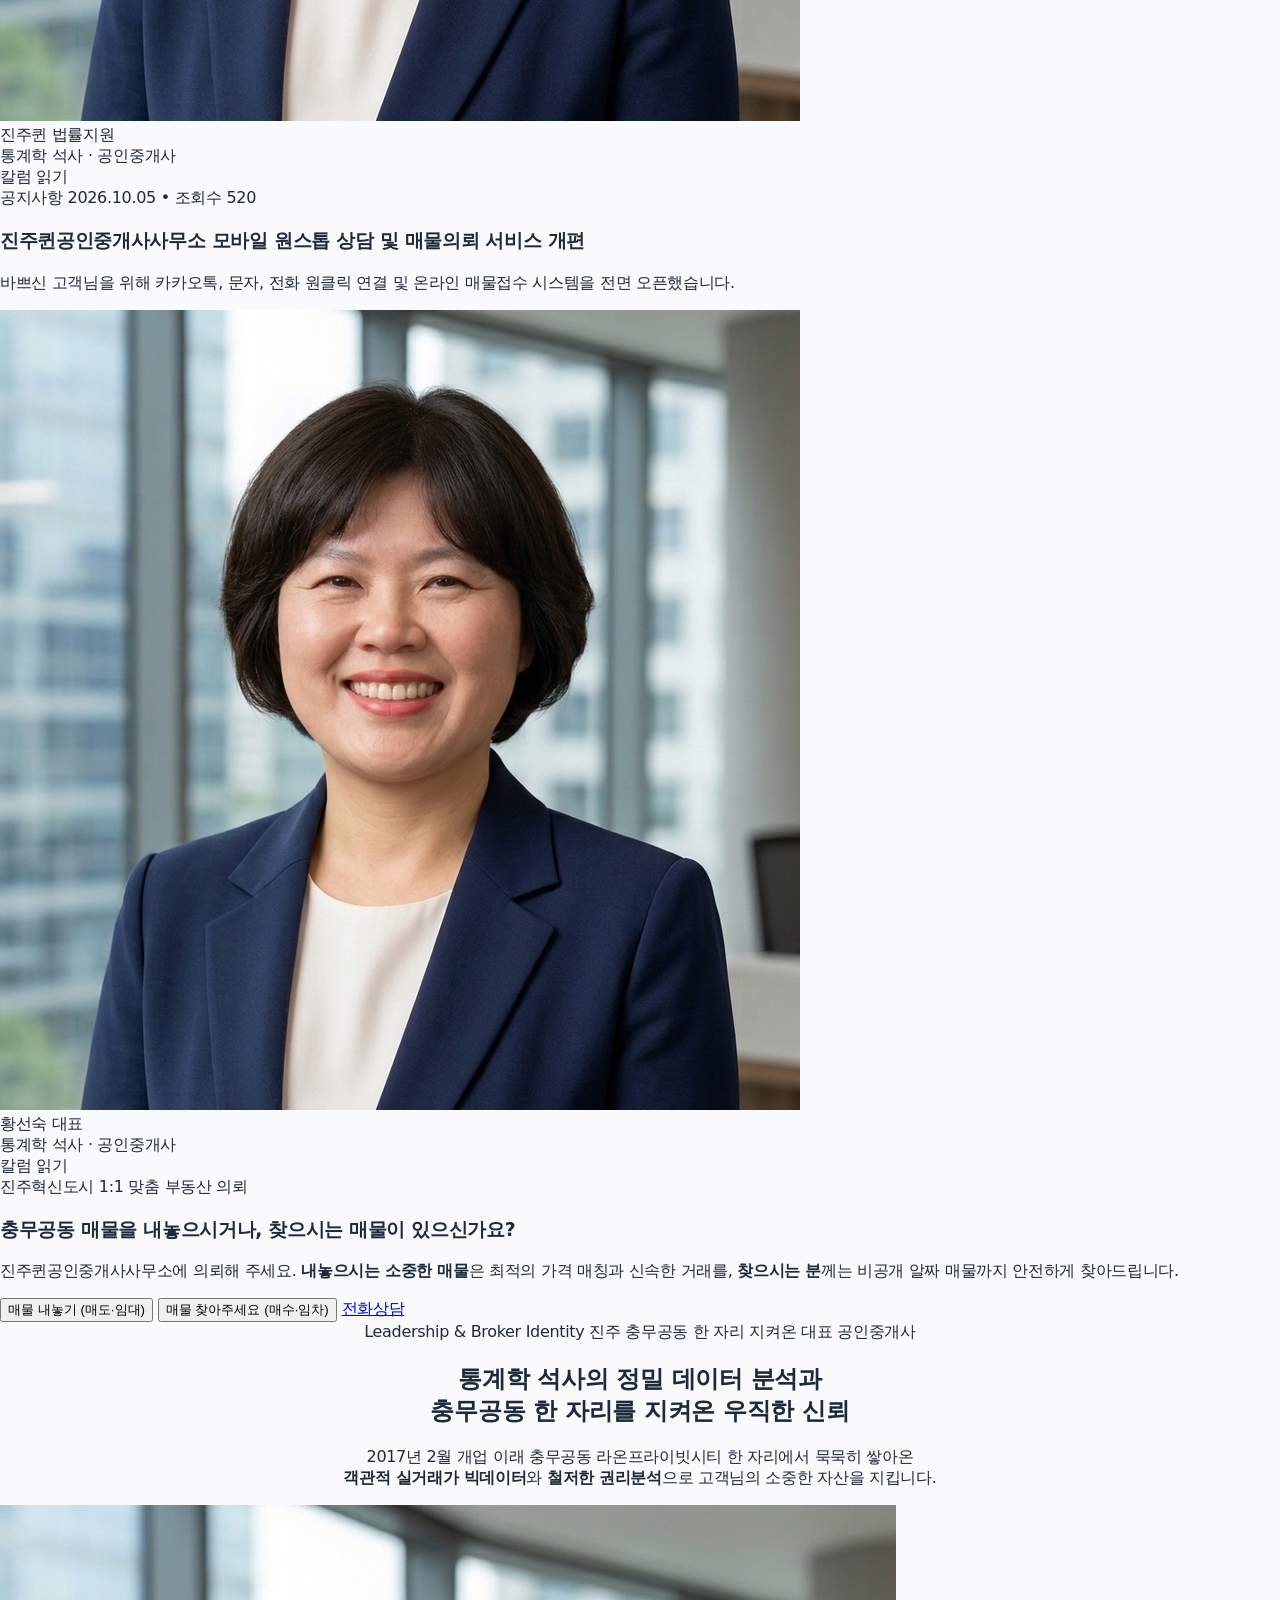
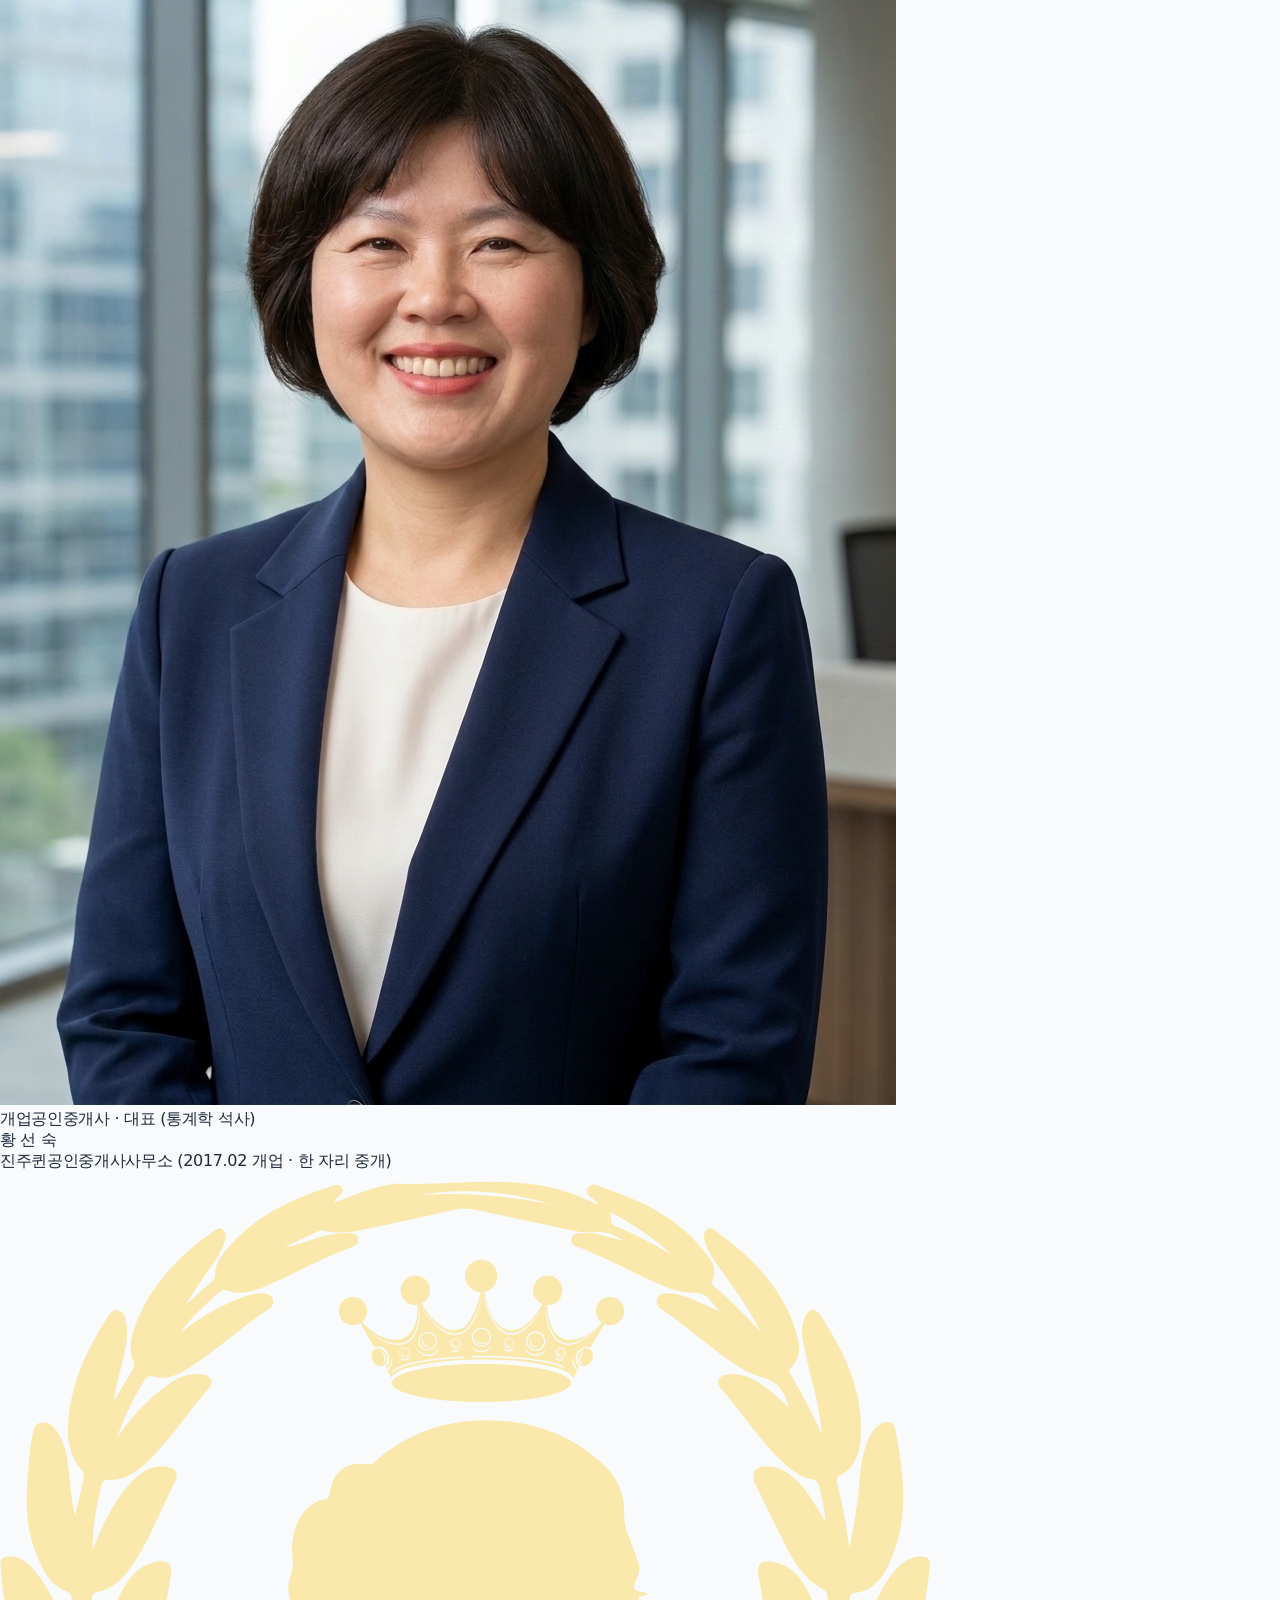
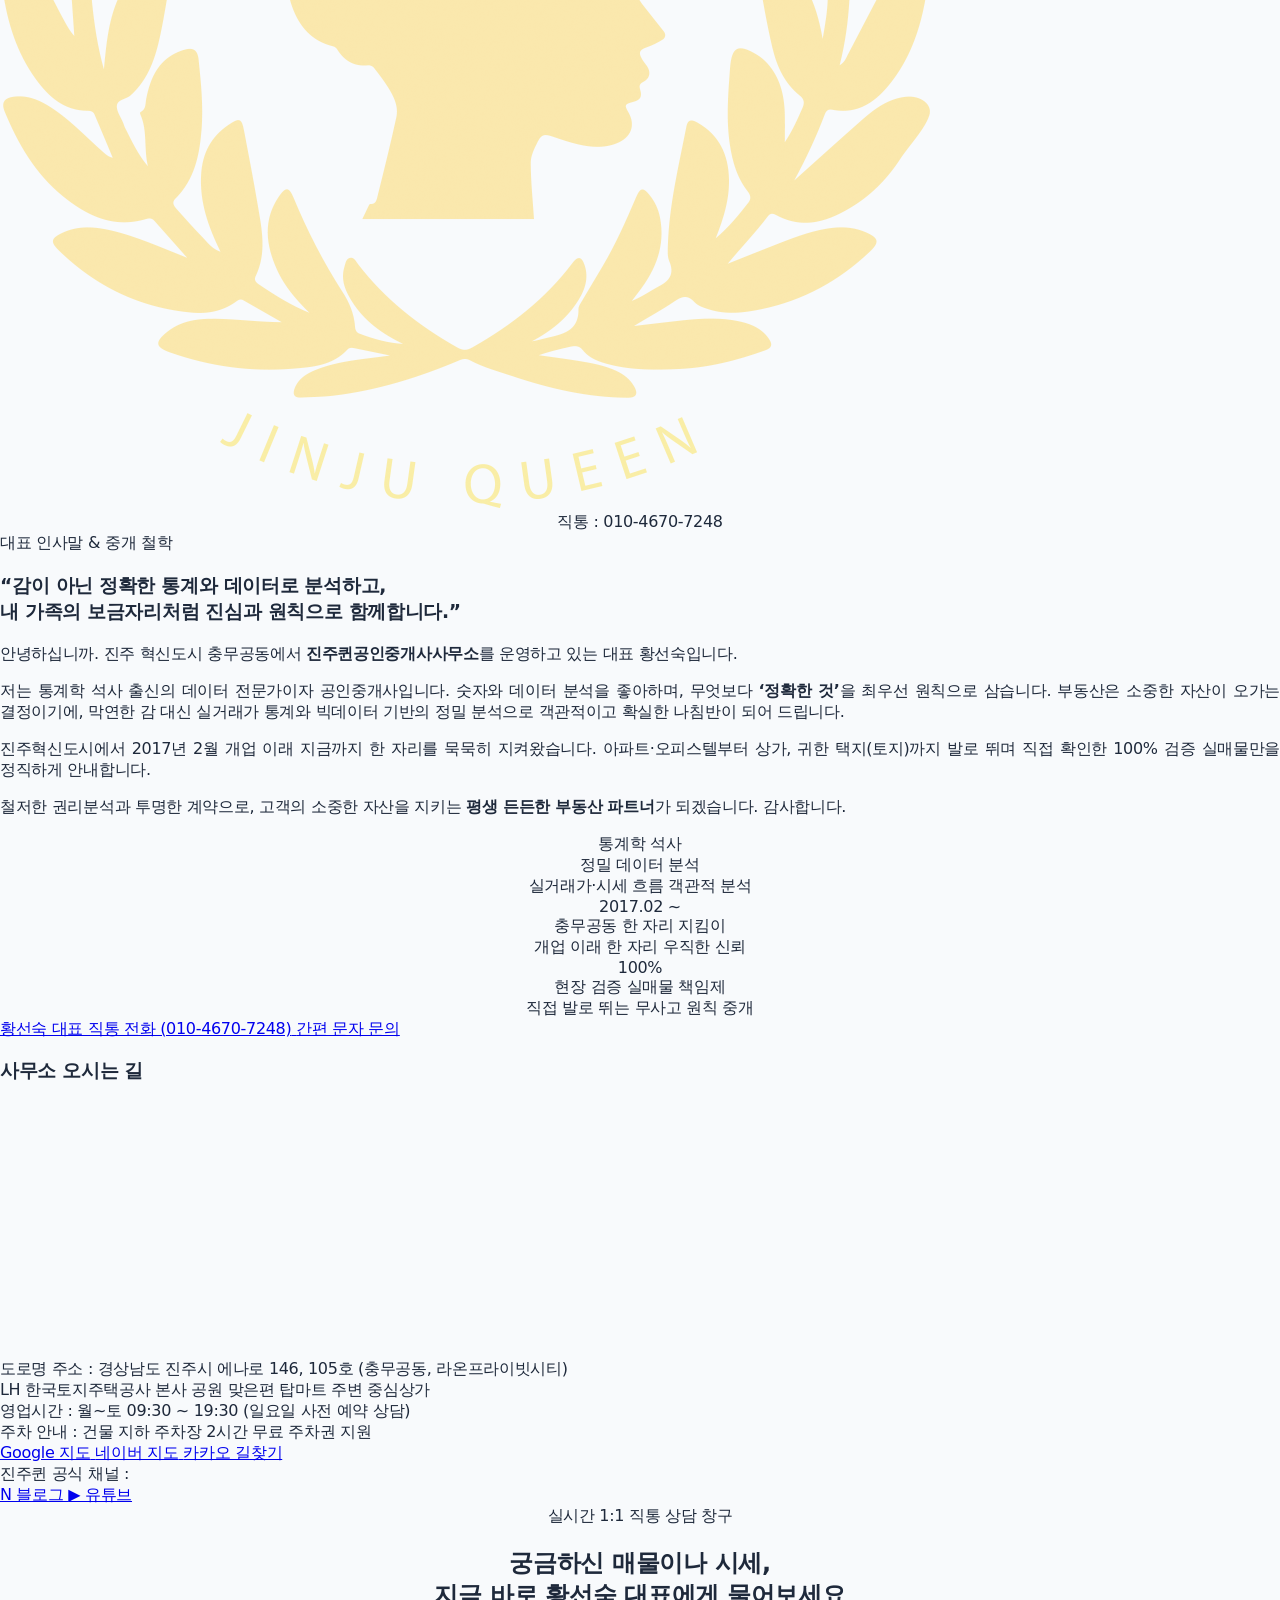
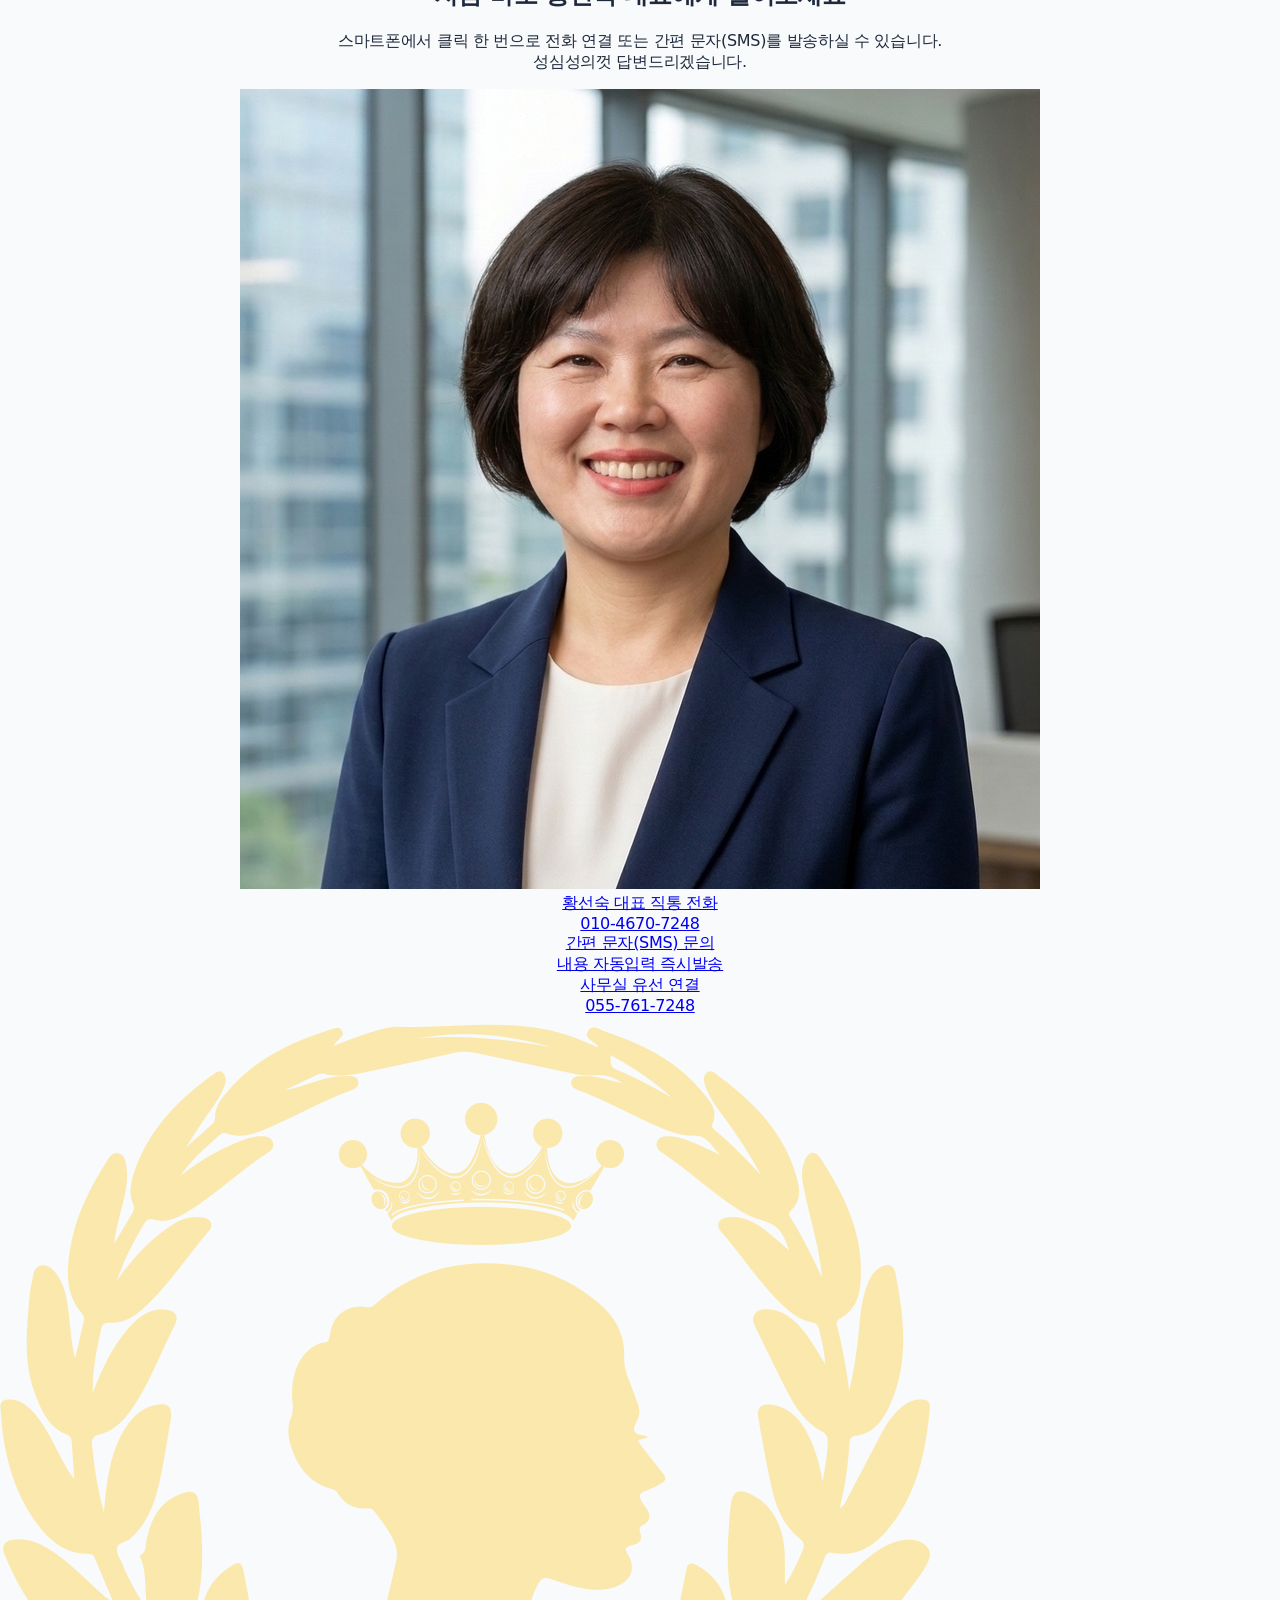
==== commit 59570ef9: "fix: PC 버전 전체 복구 및 모바일 버전 누락 제목들(추천 매물, 부동산 칼럼) 완전 복원, 대표 인사말 본문만 정확히 삭제 반영" ====
--- a/index.html
+++ b/index.html
@@ -259,9 +259,9 @@
             </div>
 
             <!-- 메인 큰 제목 (상단 여백 확보 및 안정적인 행간 적용) -->
-            <h1 class="text-2xl sm:text-4xl lg:text-[42px] font-black tracking-tight leading-snug sm:leading-[1.34] lg:leading-[1.38] text-white mb-4 sm:mb-5 lg:mb-6" style="color: #ffffff;">
-              <span class="text-amber-400 sm:text-transparent sm:bg-clip-text sm:bg-gradient-to-r sm:from-amber-300 sm:via-yellow-300 sm:to-amber-400 font-black" style="color: #fbbf24;">통계학 석사의 정밀 데이터 분석,</span><br class="hidden sm:inline">
-              <span class="inline-block mt-1 sm:mt-2 text-white">2017년부터 충무공동 한 자리를 지켜온 <span class="text-amber-300 sm:text-transparent sm:bg-clip-text sm:bg-gradient-to-r sm:from-amber-200 sm:via-yellow-300 sm:to-amber-400 font-black underline decoration-amber-400/50 decoration-2 underline-offset-4 sm:underline-offset-8" style="color: #fcd34d;">진주퀸공인중개사</span>입니다.</span>
+            <h1 class="text-2xl sm:text-4xl lg:text-[42px] font-black tracking-tight leading-snug sm:leading-[1.34] lg:leading-[1.38] text-white mb-4 sm:mb-5 lg:mb-6">
+              <span class="text-transparent bg-clip-text bg-gradient-to-r from-amber-300 via-yellow-300 to-amber-400 font-black">통계학 석사의 정밀 데이터 분석,</span><br class="hidden sm:inline">
+              <span class="inline-block mt-1 sm:mt-2 text-white">2017년부터 충무공동 한 자리를 지켜온 <span class="text-transparent bg-clip-text bg-gradient-to-r from-amber-200 via-yellow-300 to-amber-400 font-black underline decoration-amber-400/50 decoration-2 underline-offset-4 sm:underline-offset-8">진주퀸공인중개사</span>입니다.</span>
             </h1>
 
             <!-- 2줄 요약 설명글 (행간을 편안하게 넓히고 아래 카드와의 빈 공간을 자연스럽게 해소) -->
@@ -543,8 +543,8 @@
   <section id="office-section" class="py-20 bg-slate-50 border-t border-slate-200">
     <div class="max-w-7xl mx-auto px-4 sm:px-6 lg:px-8 space-y-12">
       
-      <!-- Section Header (모바일에서는 삭제/숨김, PC에서만 표시) -->
-      <div class="hidden md:block text-center max-w-4xl mx-auto relative">
+      <!-- Section Header -->
+      <div class="text-center max-w-4xl mx-auto relative">
         <!-- Ambient luxury glow -->
         <div class="absolute -top-10 left-1/2 -translate-x-1/2 w-96 h-28 bg-amber-200/30 rounded-full blur-3xl pointer-events-none"></div>
 
@@ -615,8 +615,8 @@
             </div>
           </div>
 
-          <!-- Column 2: CEO Greeting & Philosophy & Trust Badges (모바일에서는 삭제/숨김, PC에서만 표시) -->
-          <div class="hidden md:flex lg:col-span-7 p-6 sm:p-10 flex-col justify-between space-y-6">
+          <!-- Column 2: CEO Greeting & Philosophy & Trust Badges -->
+          <div class="lg:col-span-7 p-6 sm:p-10 flex flex-col justify-between space-y-6">
             <div class="space-y-4">
               <div class="inline-flex items-center gap-2 bg-amber-50 text-amber-900 border border-amber-200 px-3.5 py-1 rounded-full text-xs font-bold">
                 <span class="w-2 h-2 rounded-full bg-amber-500"></span>
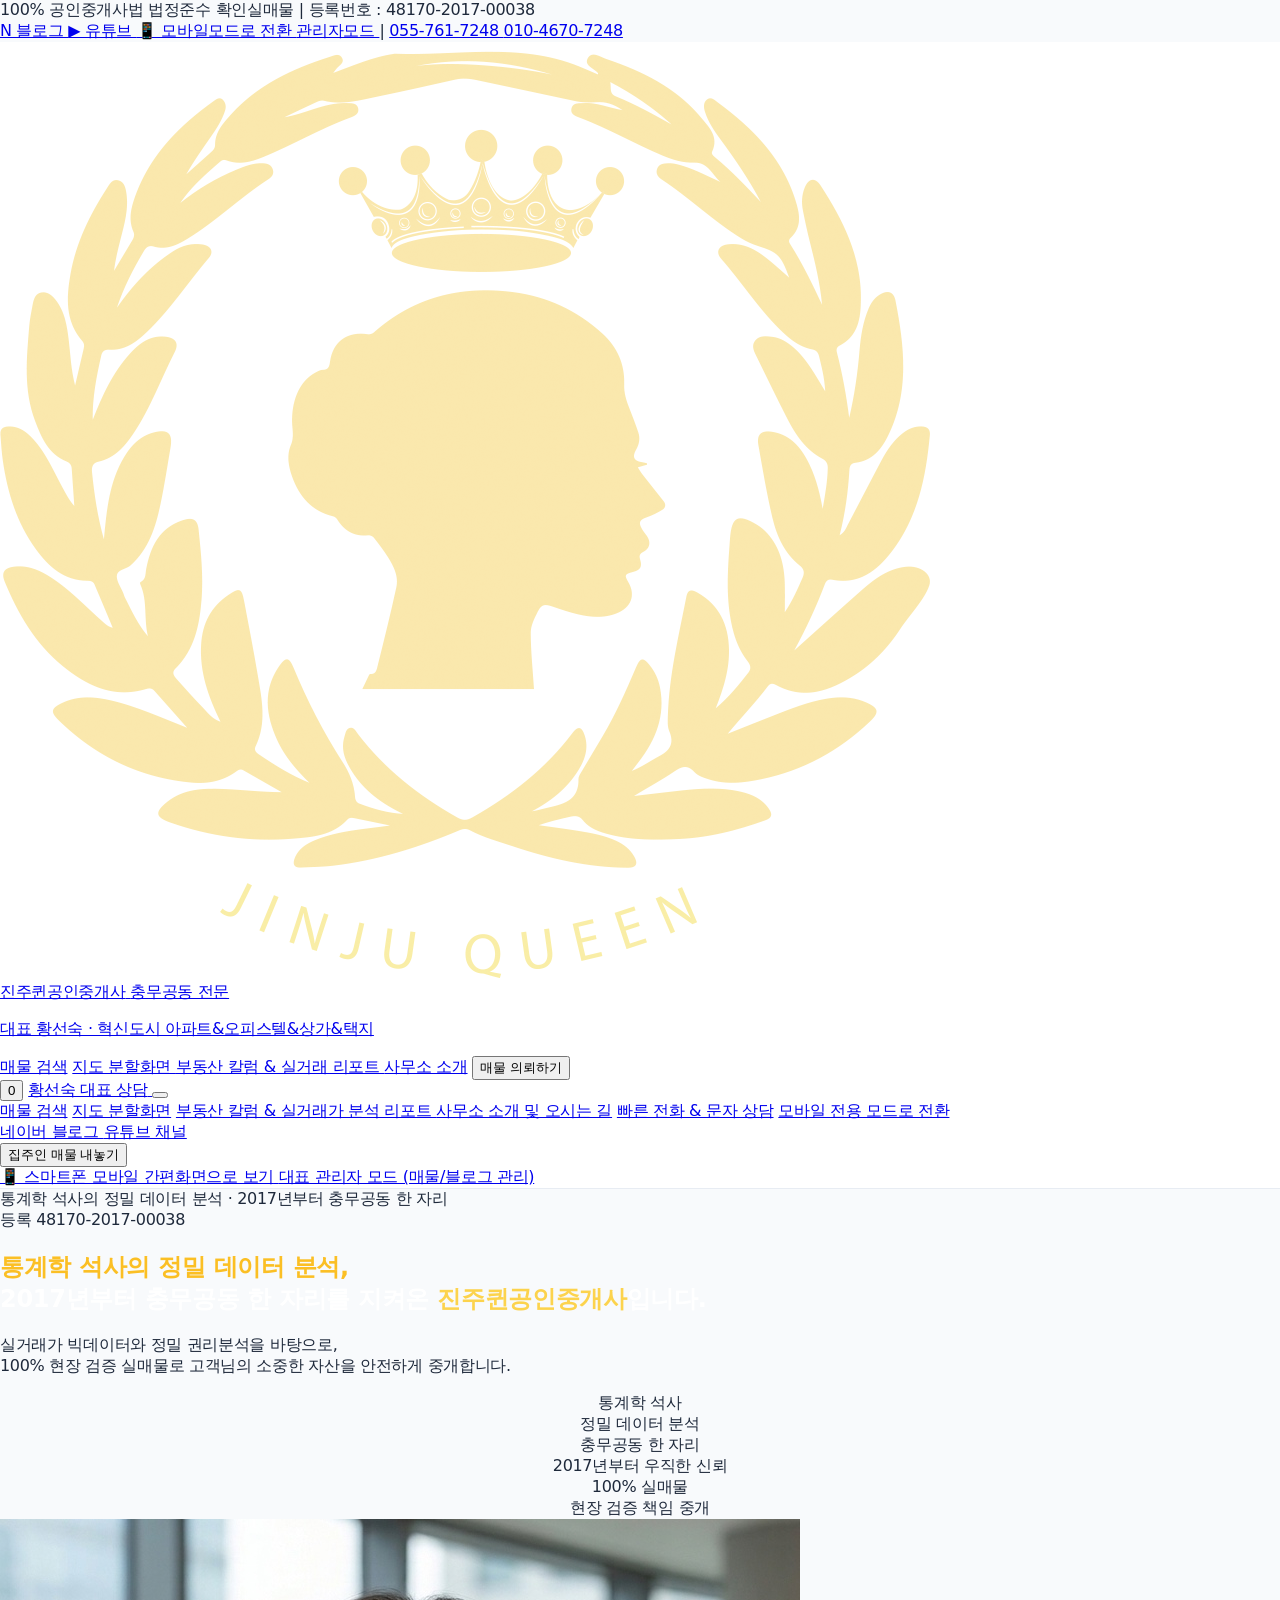
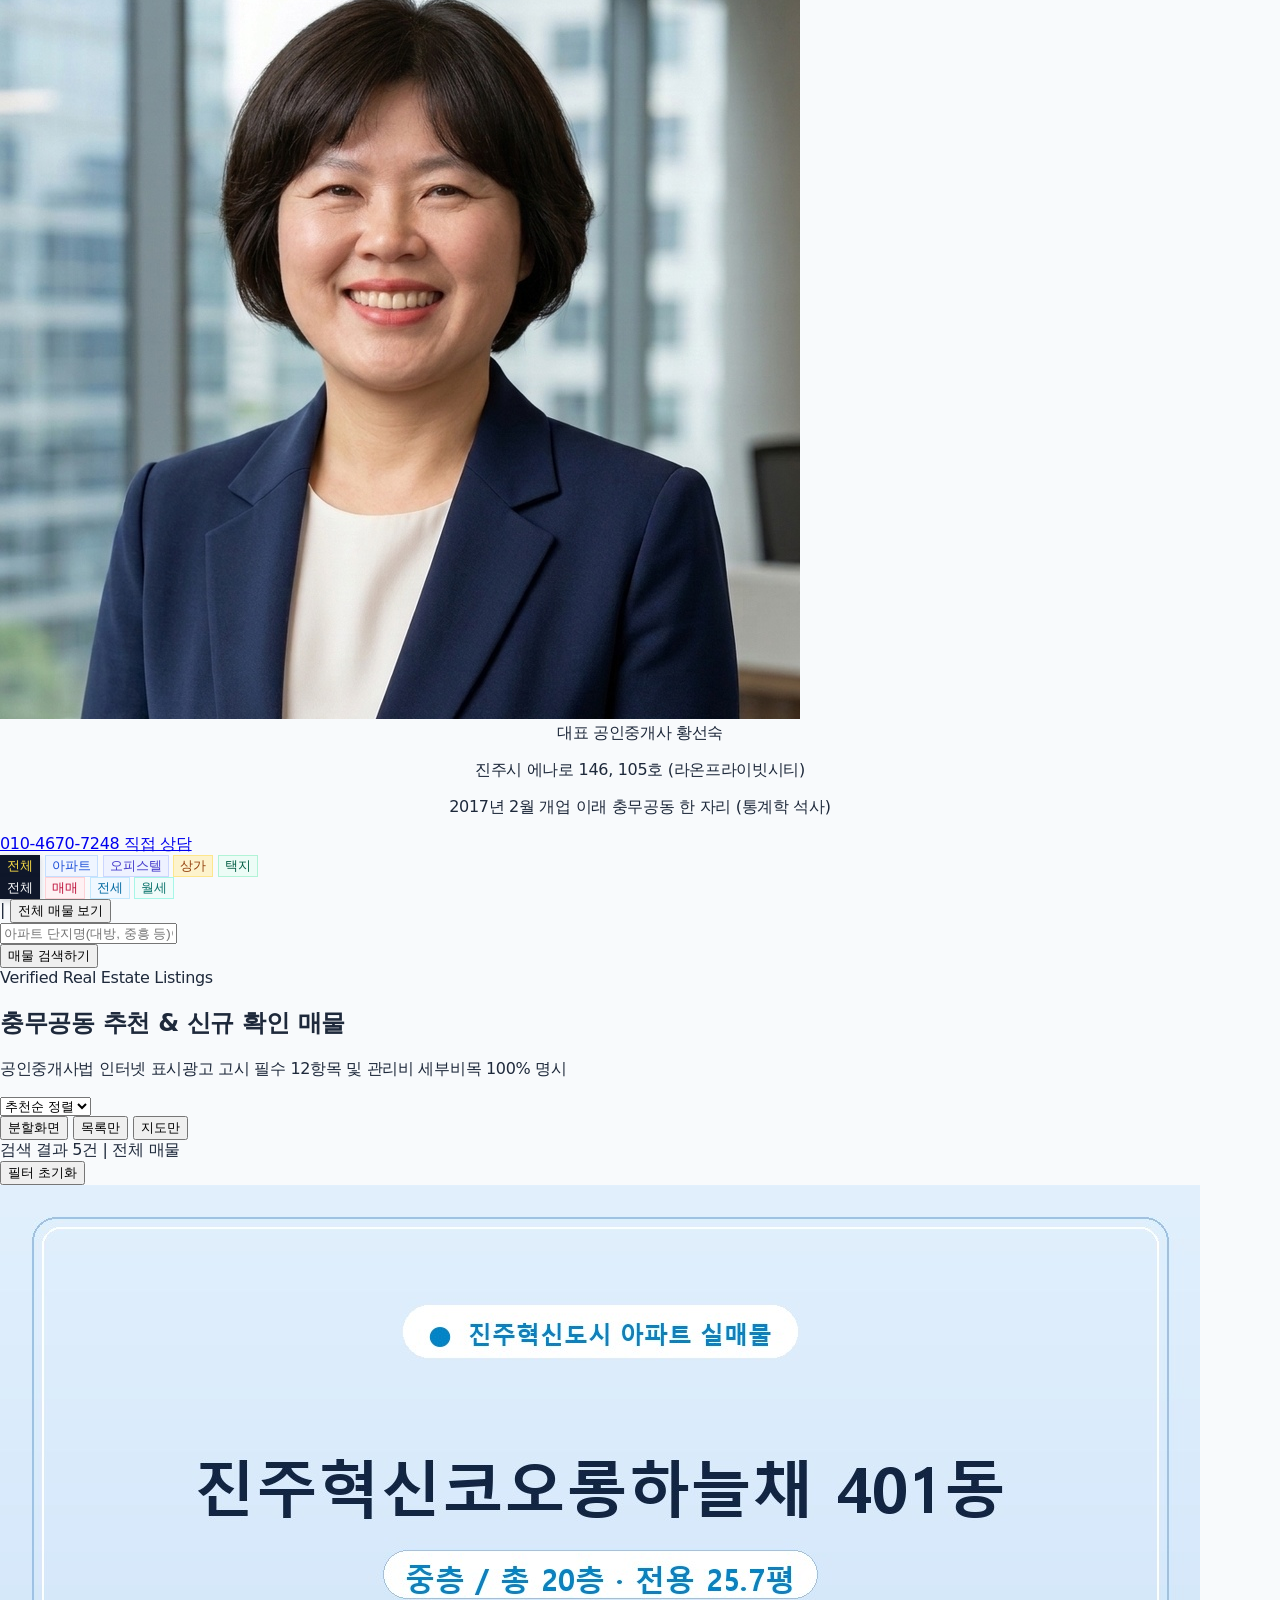
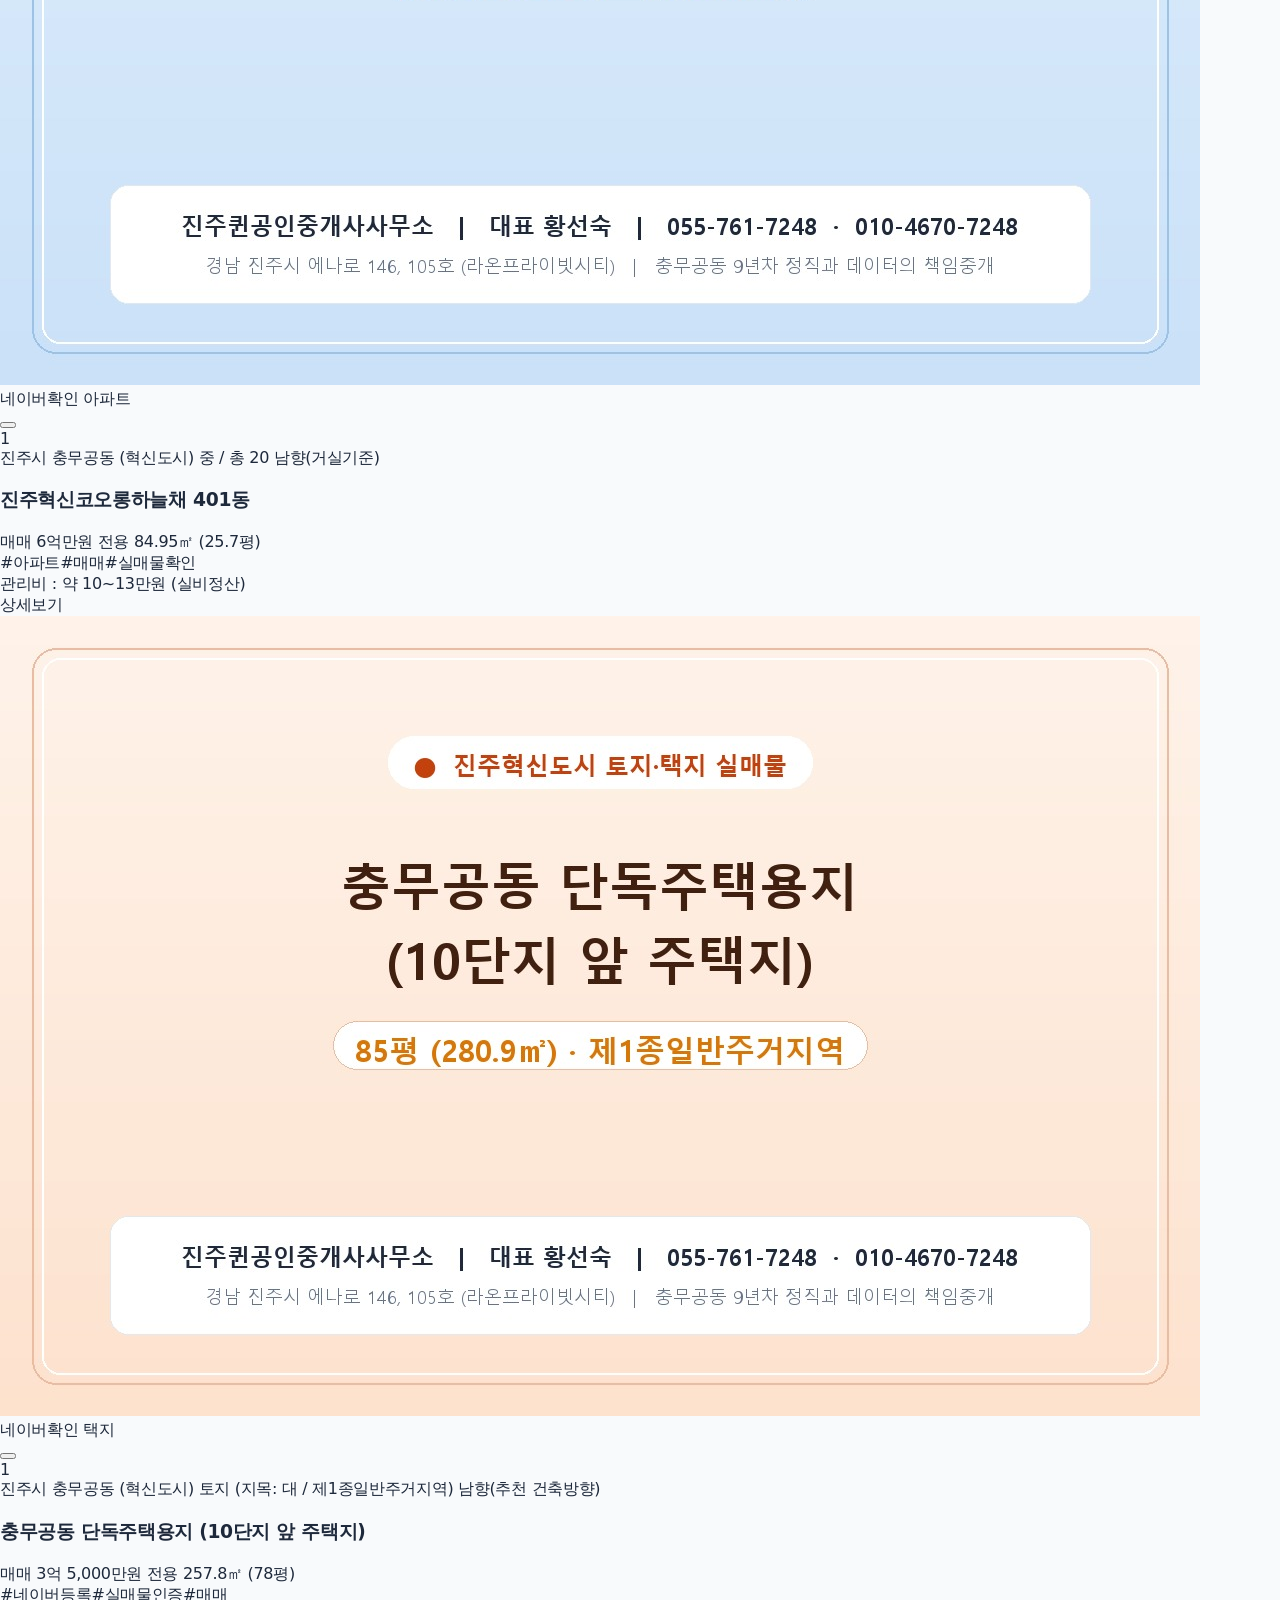
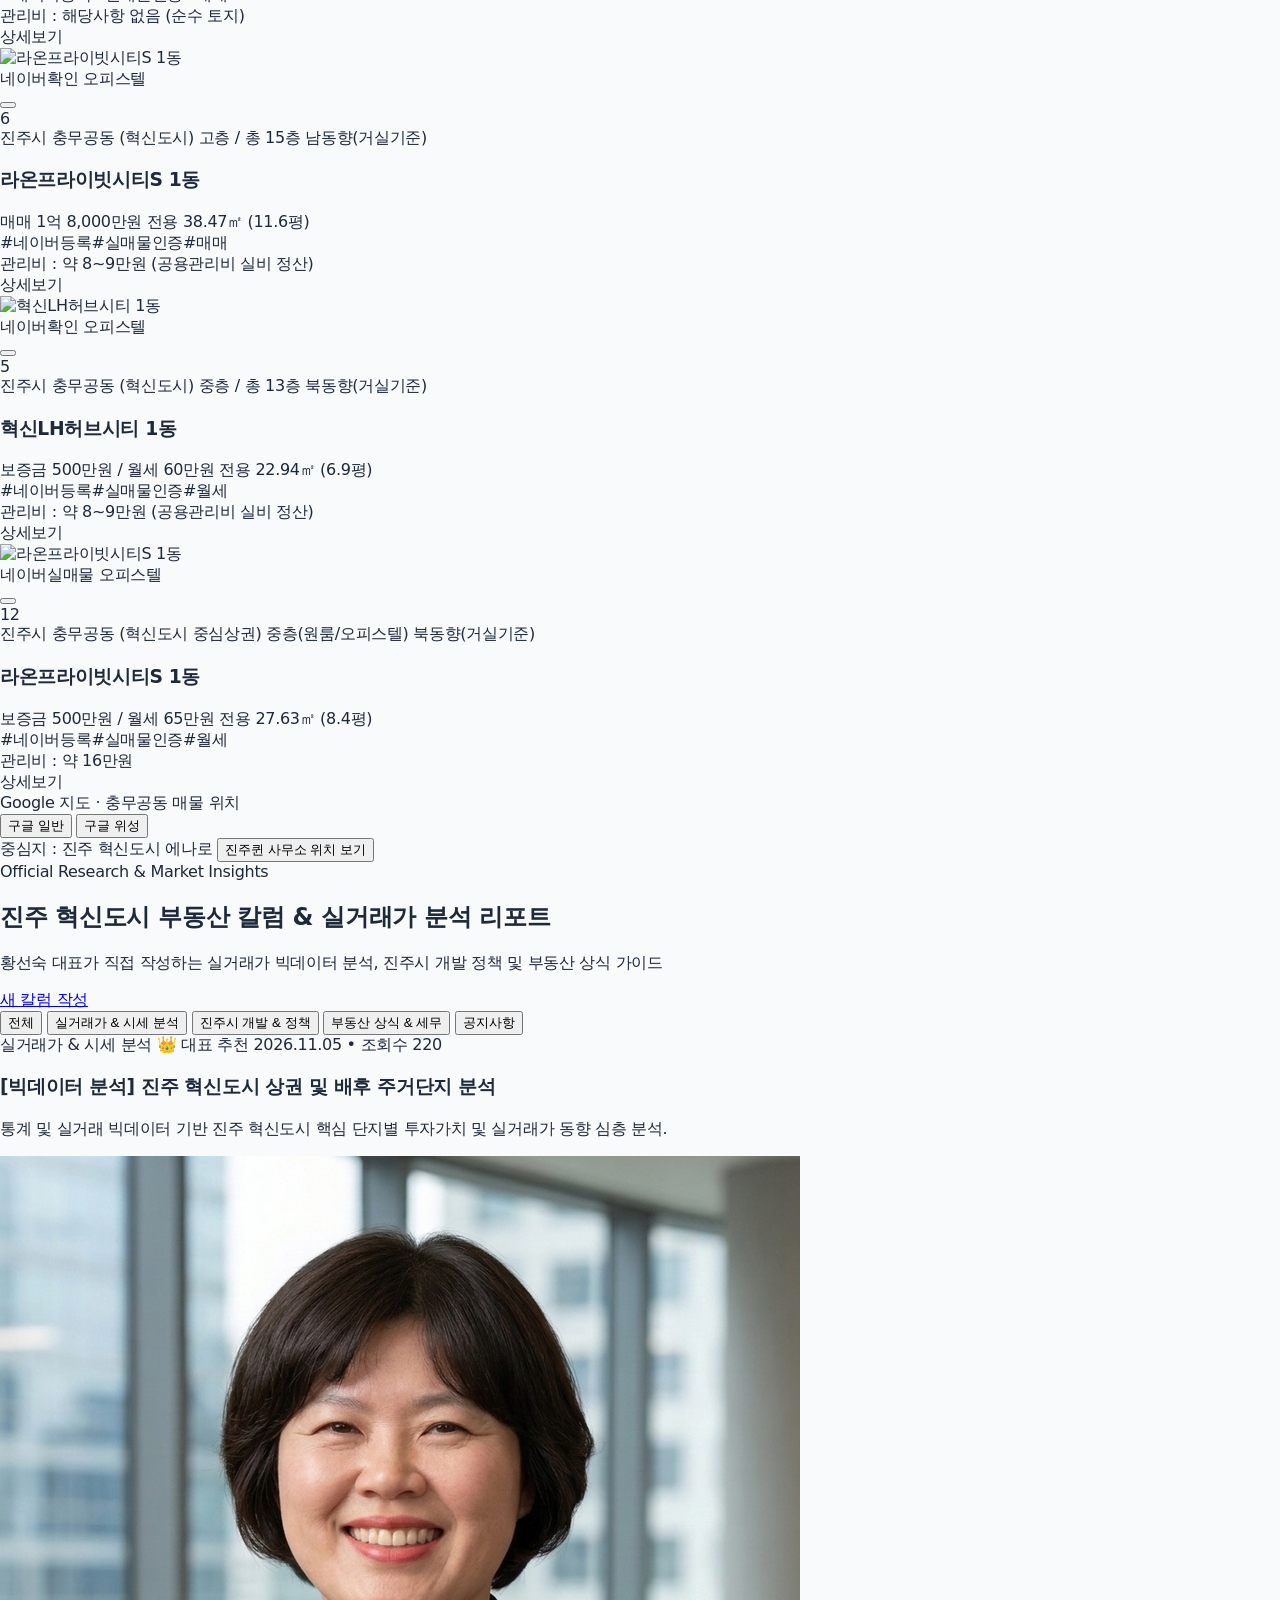
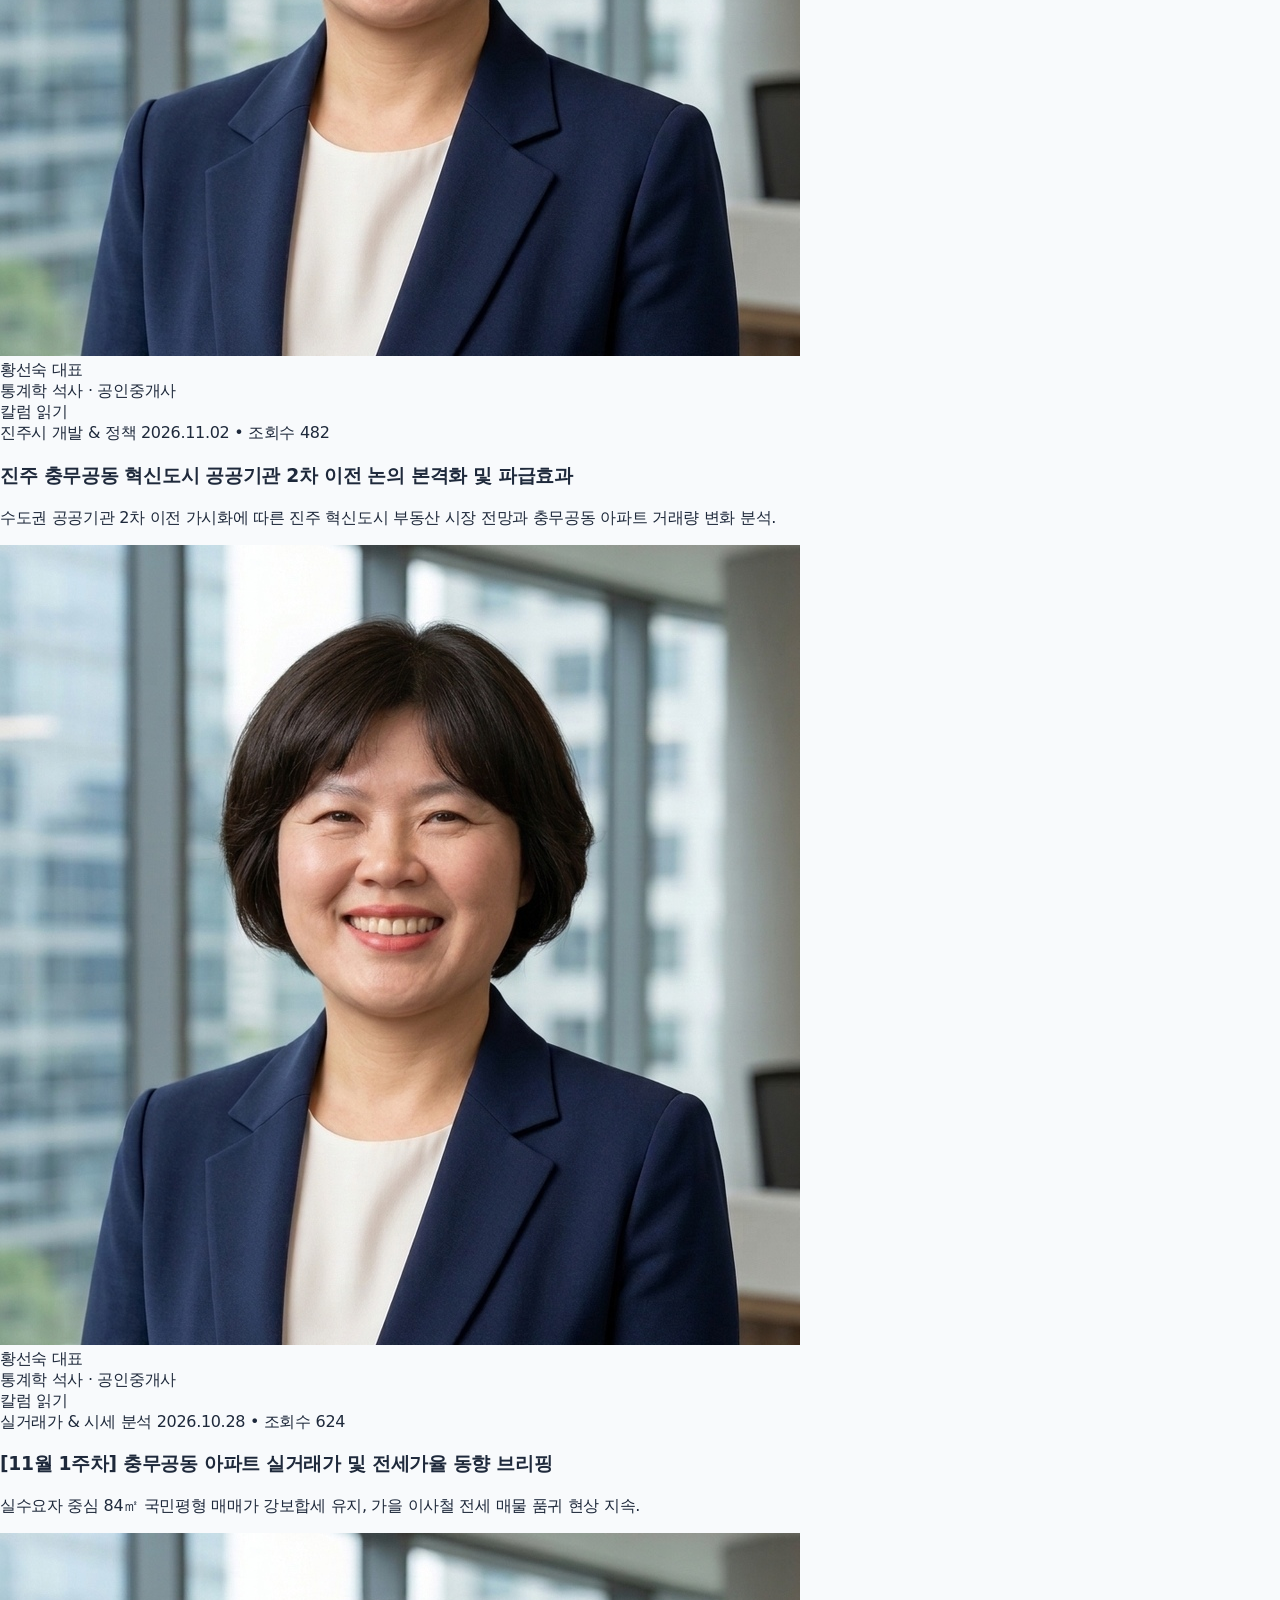
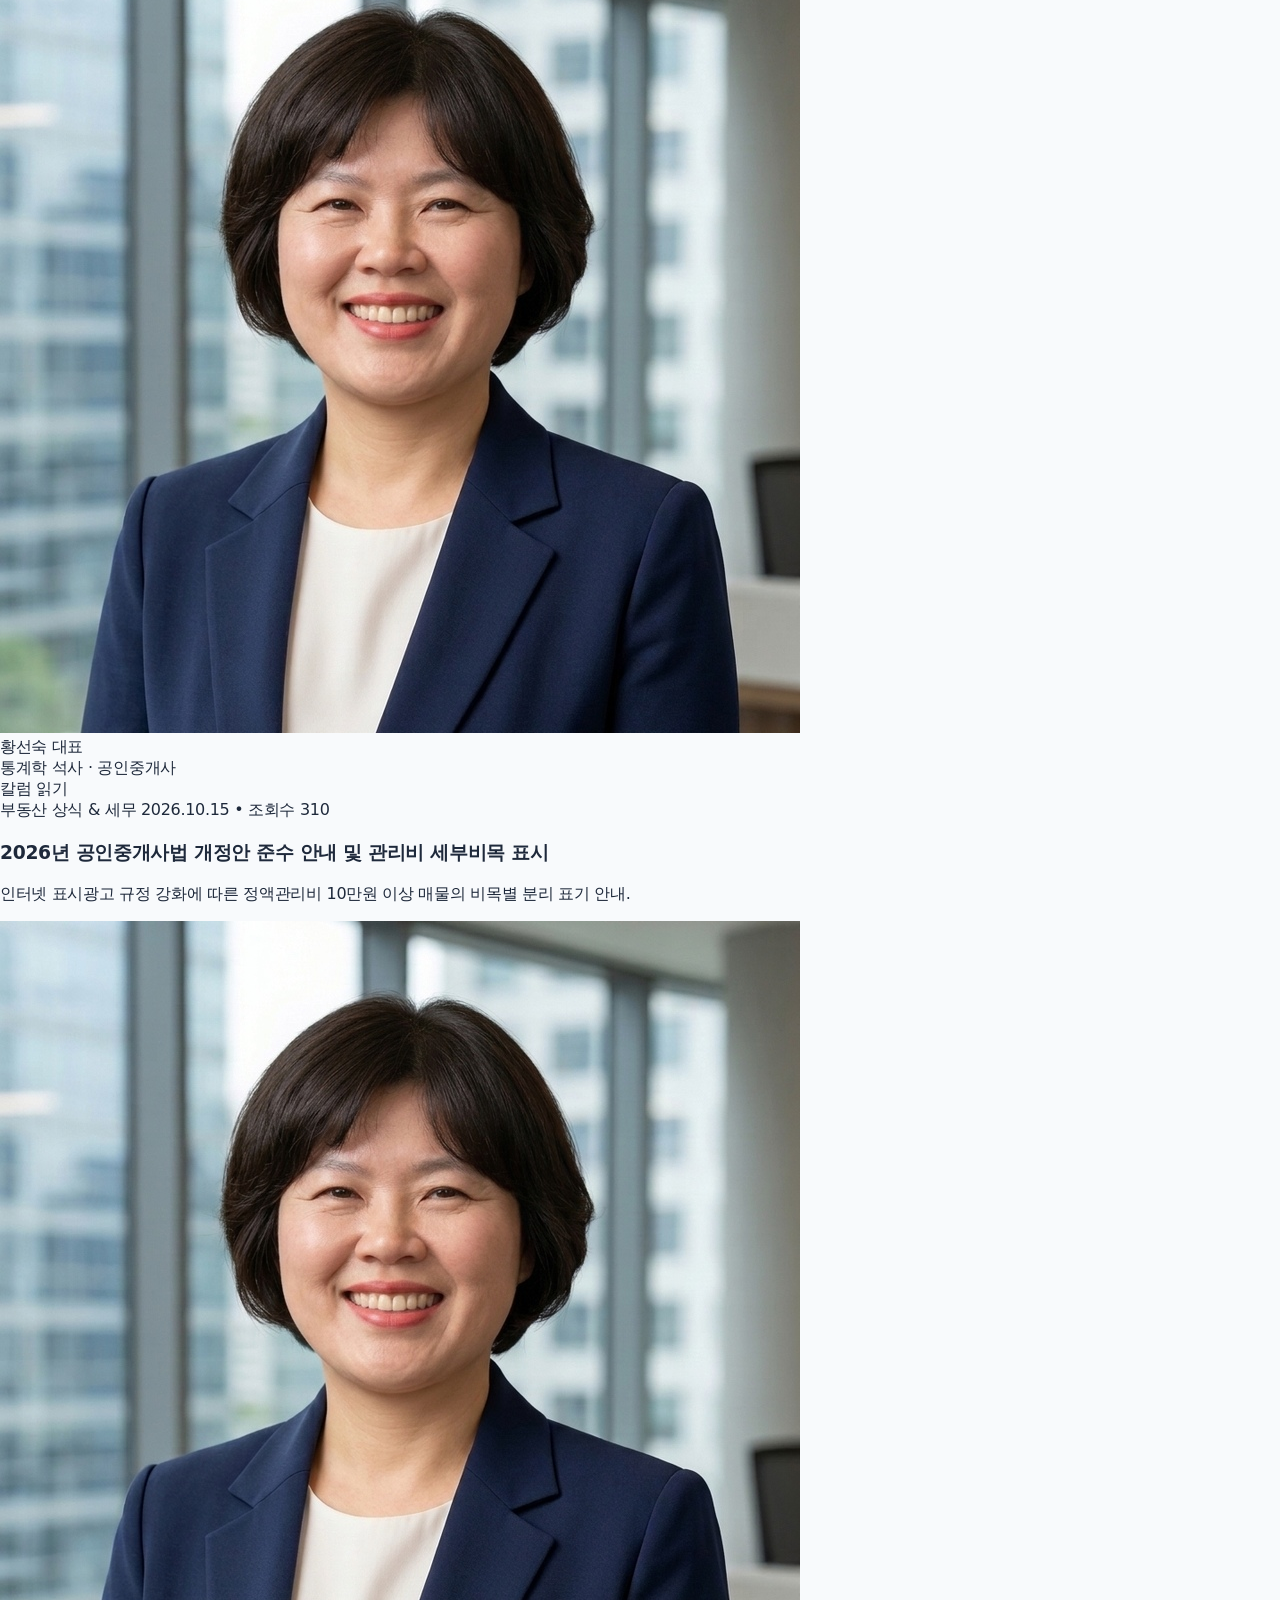
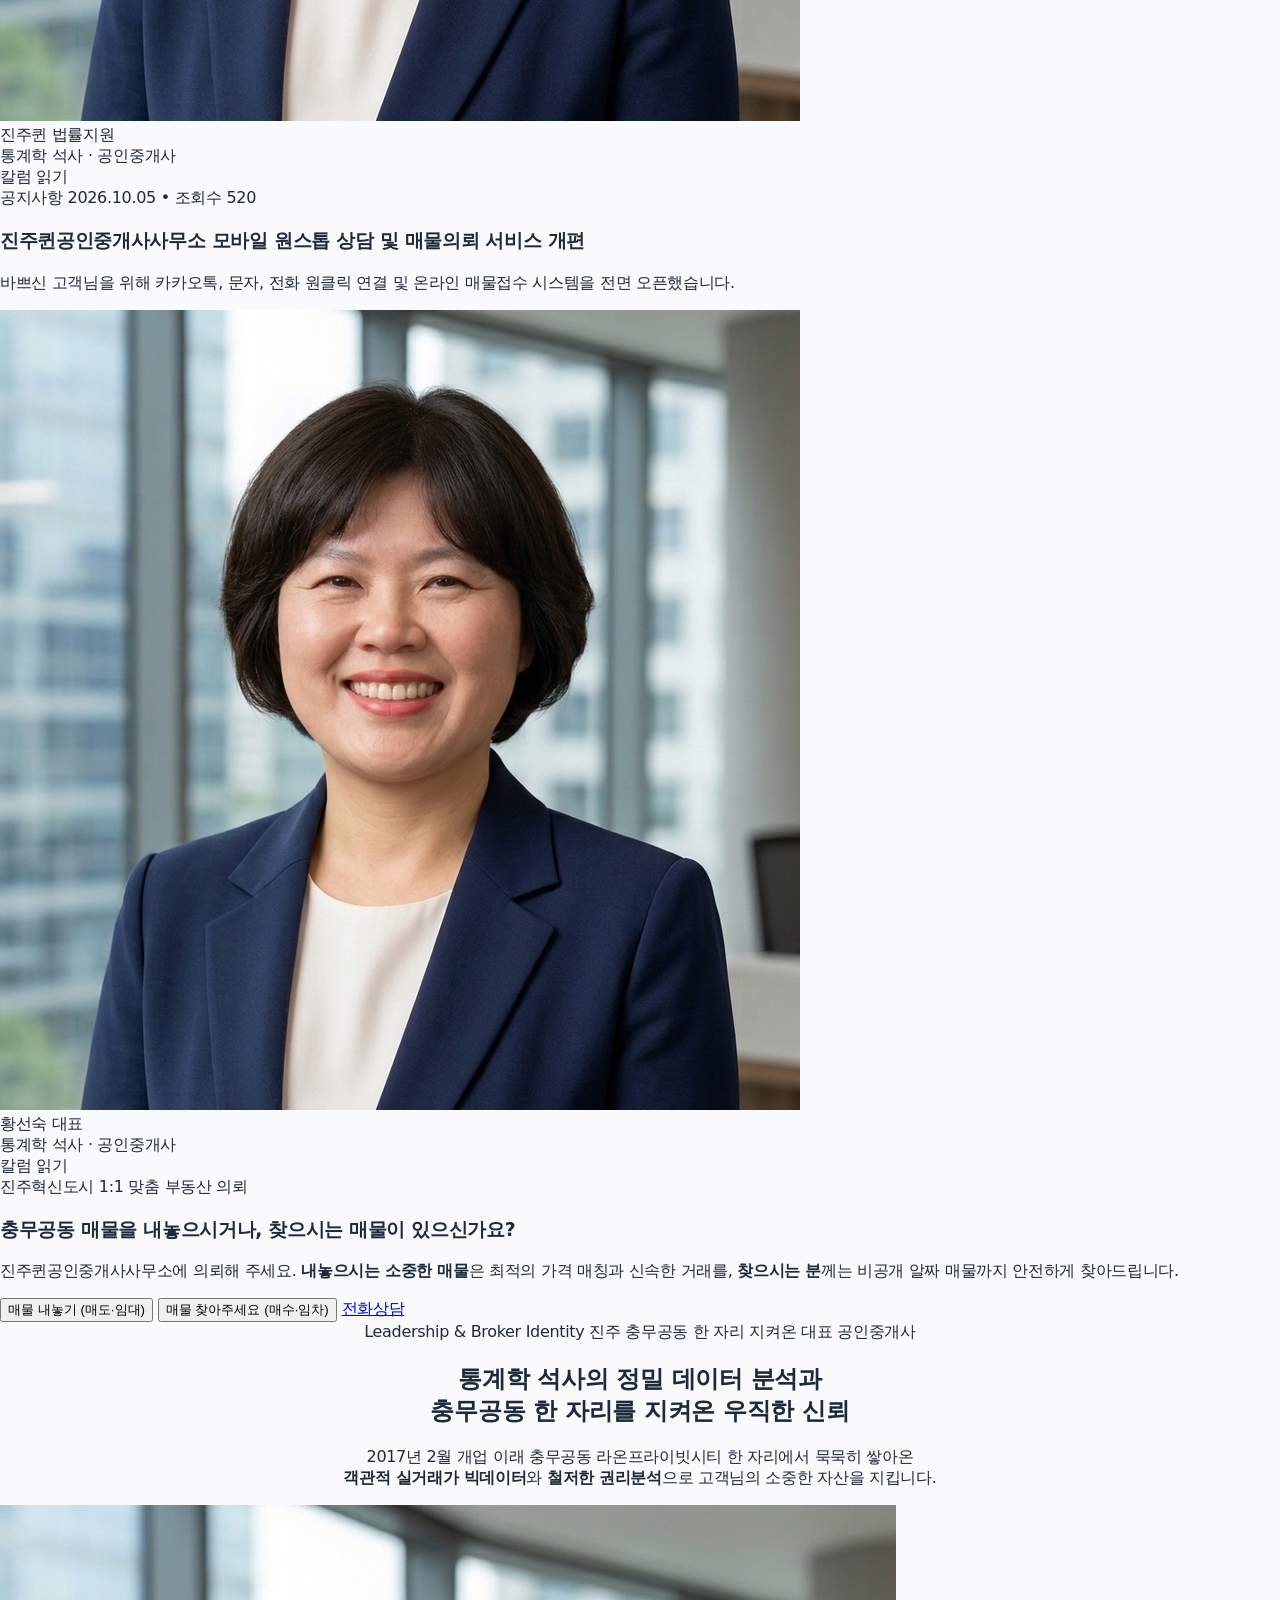
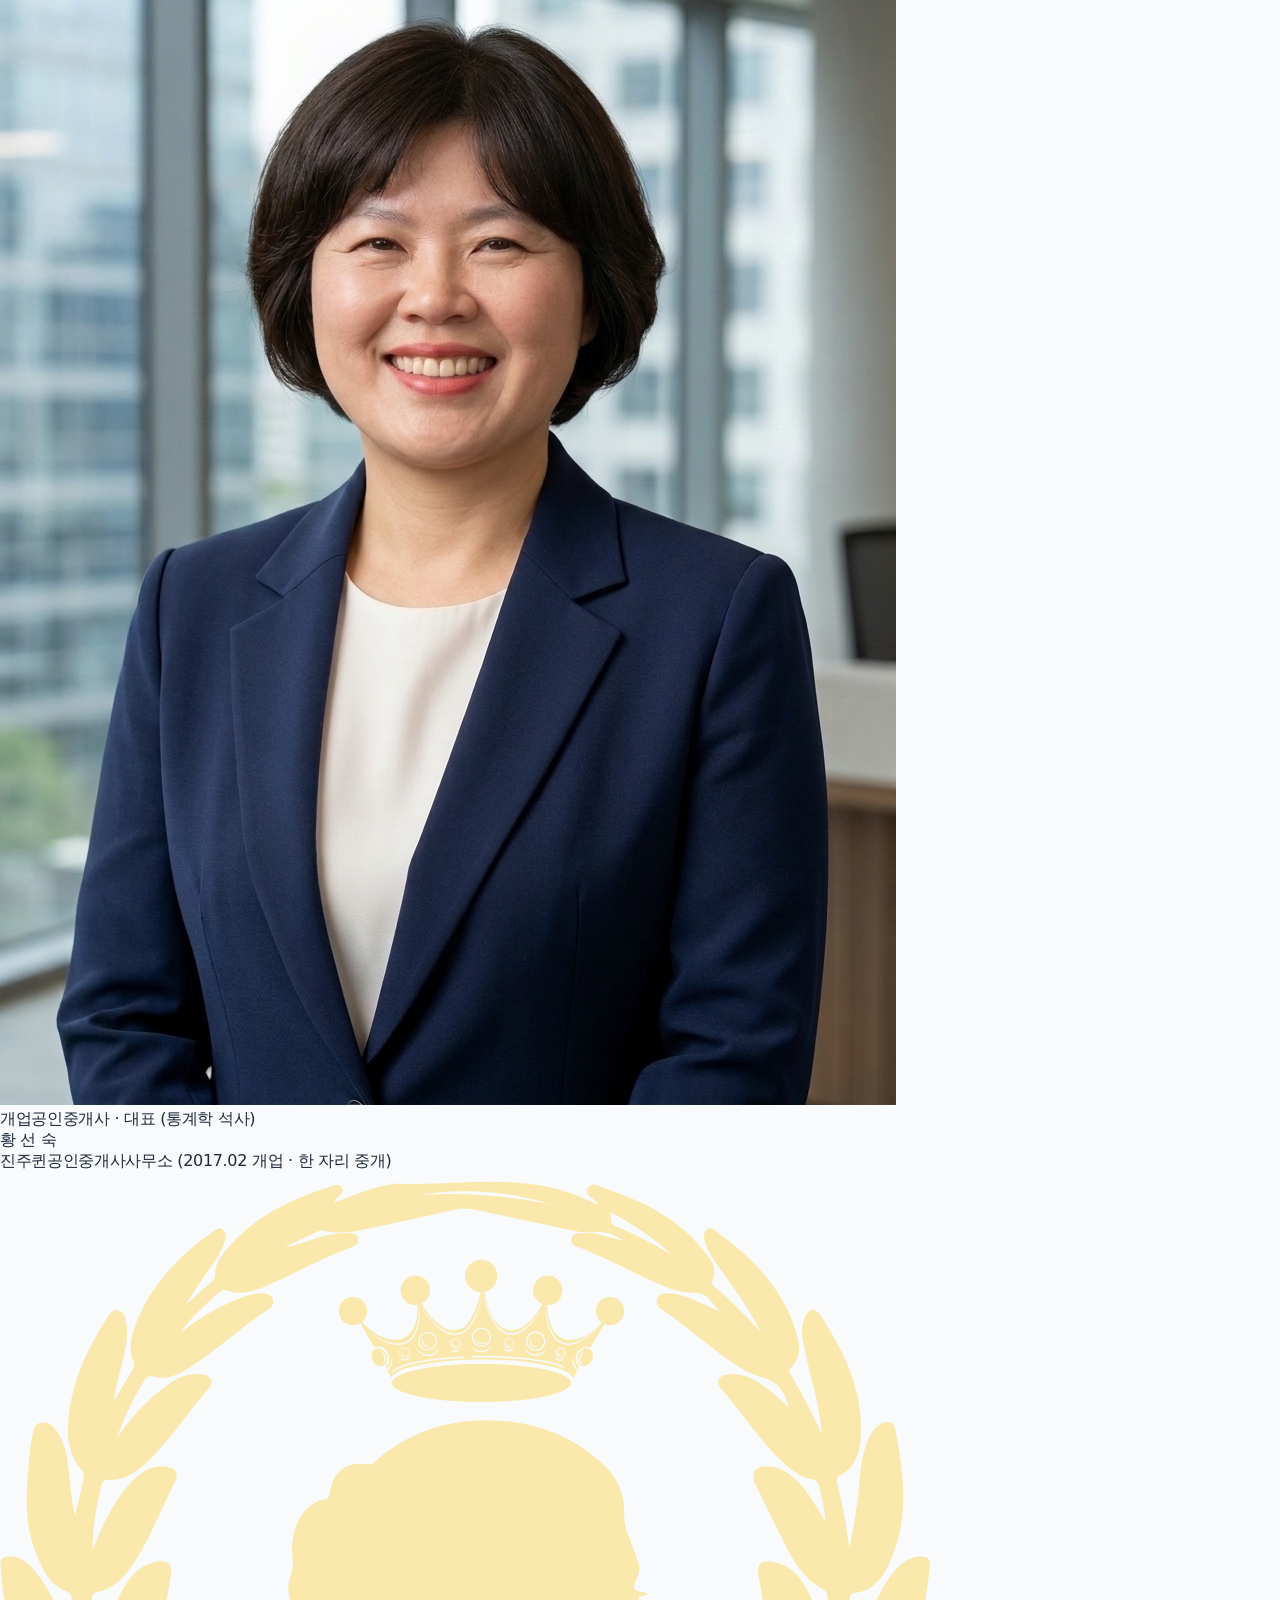
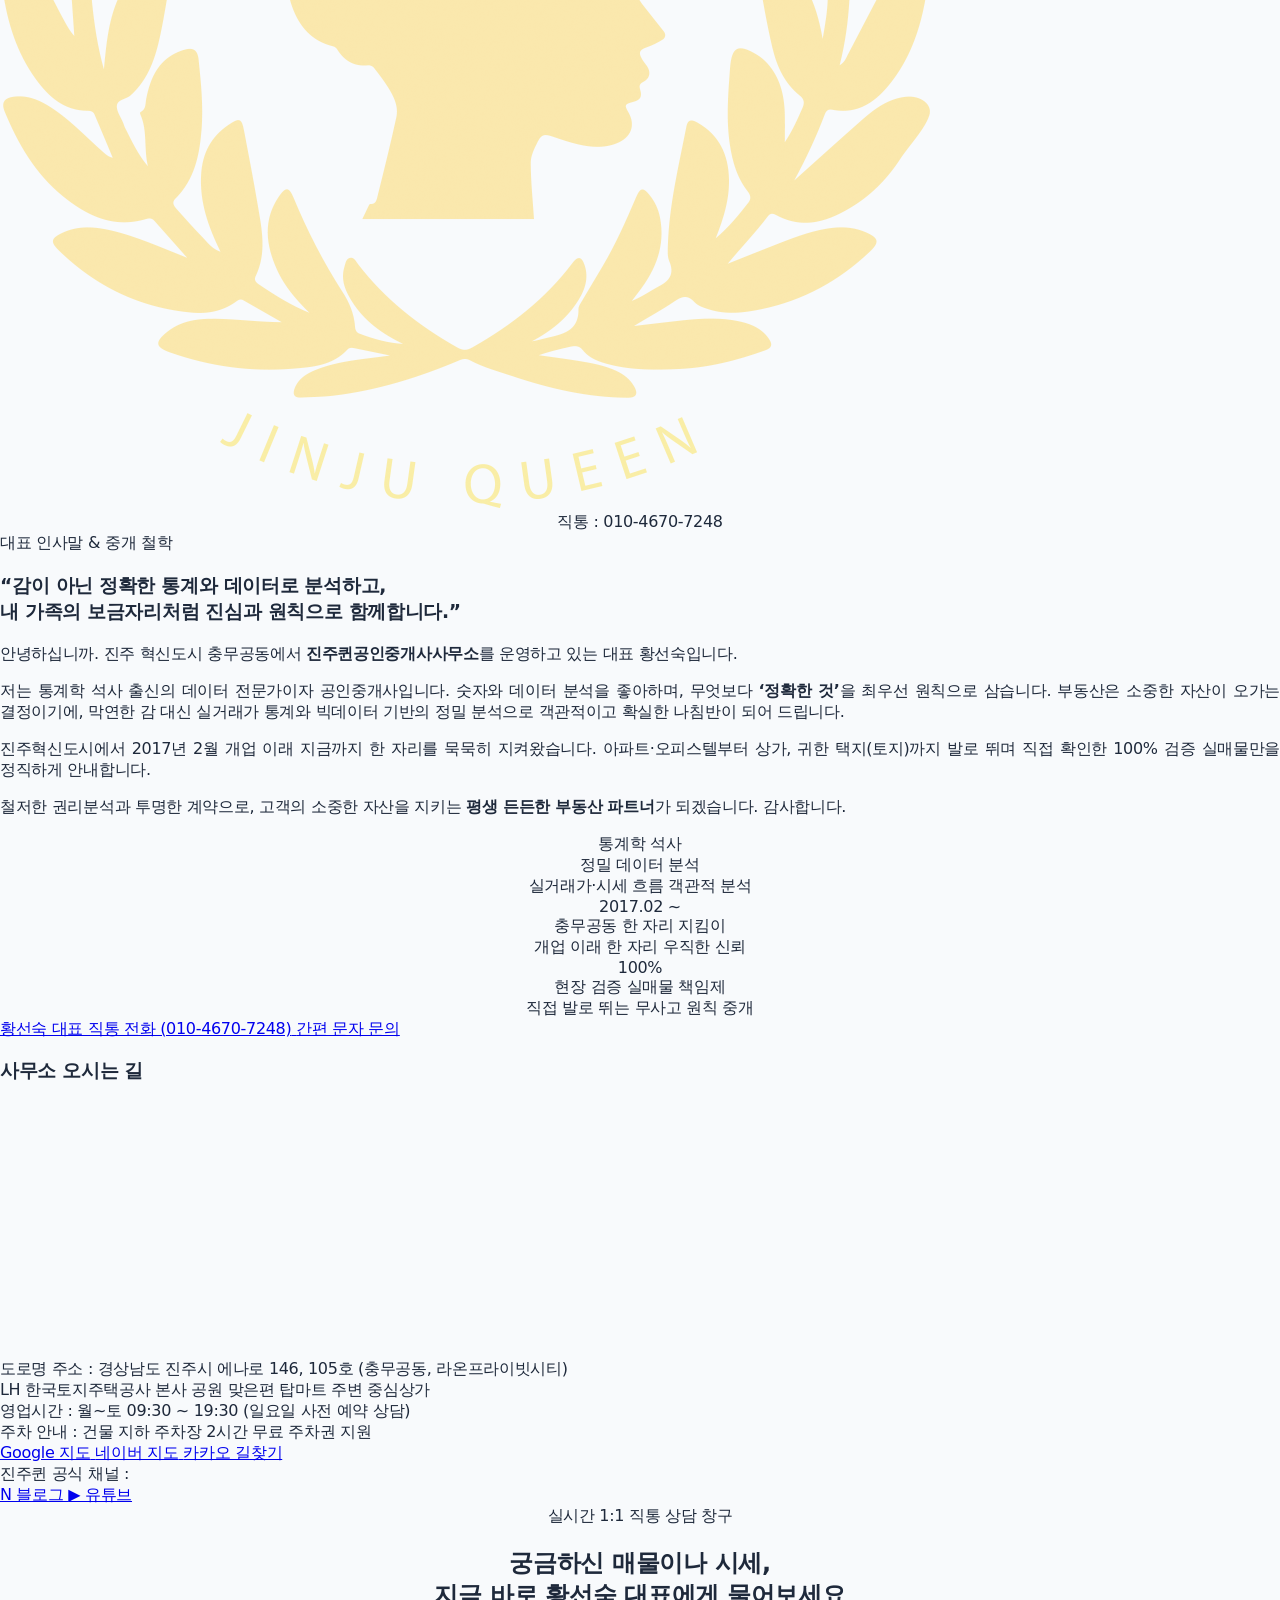
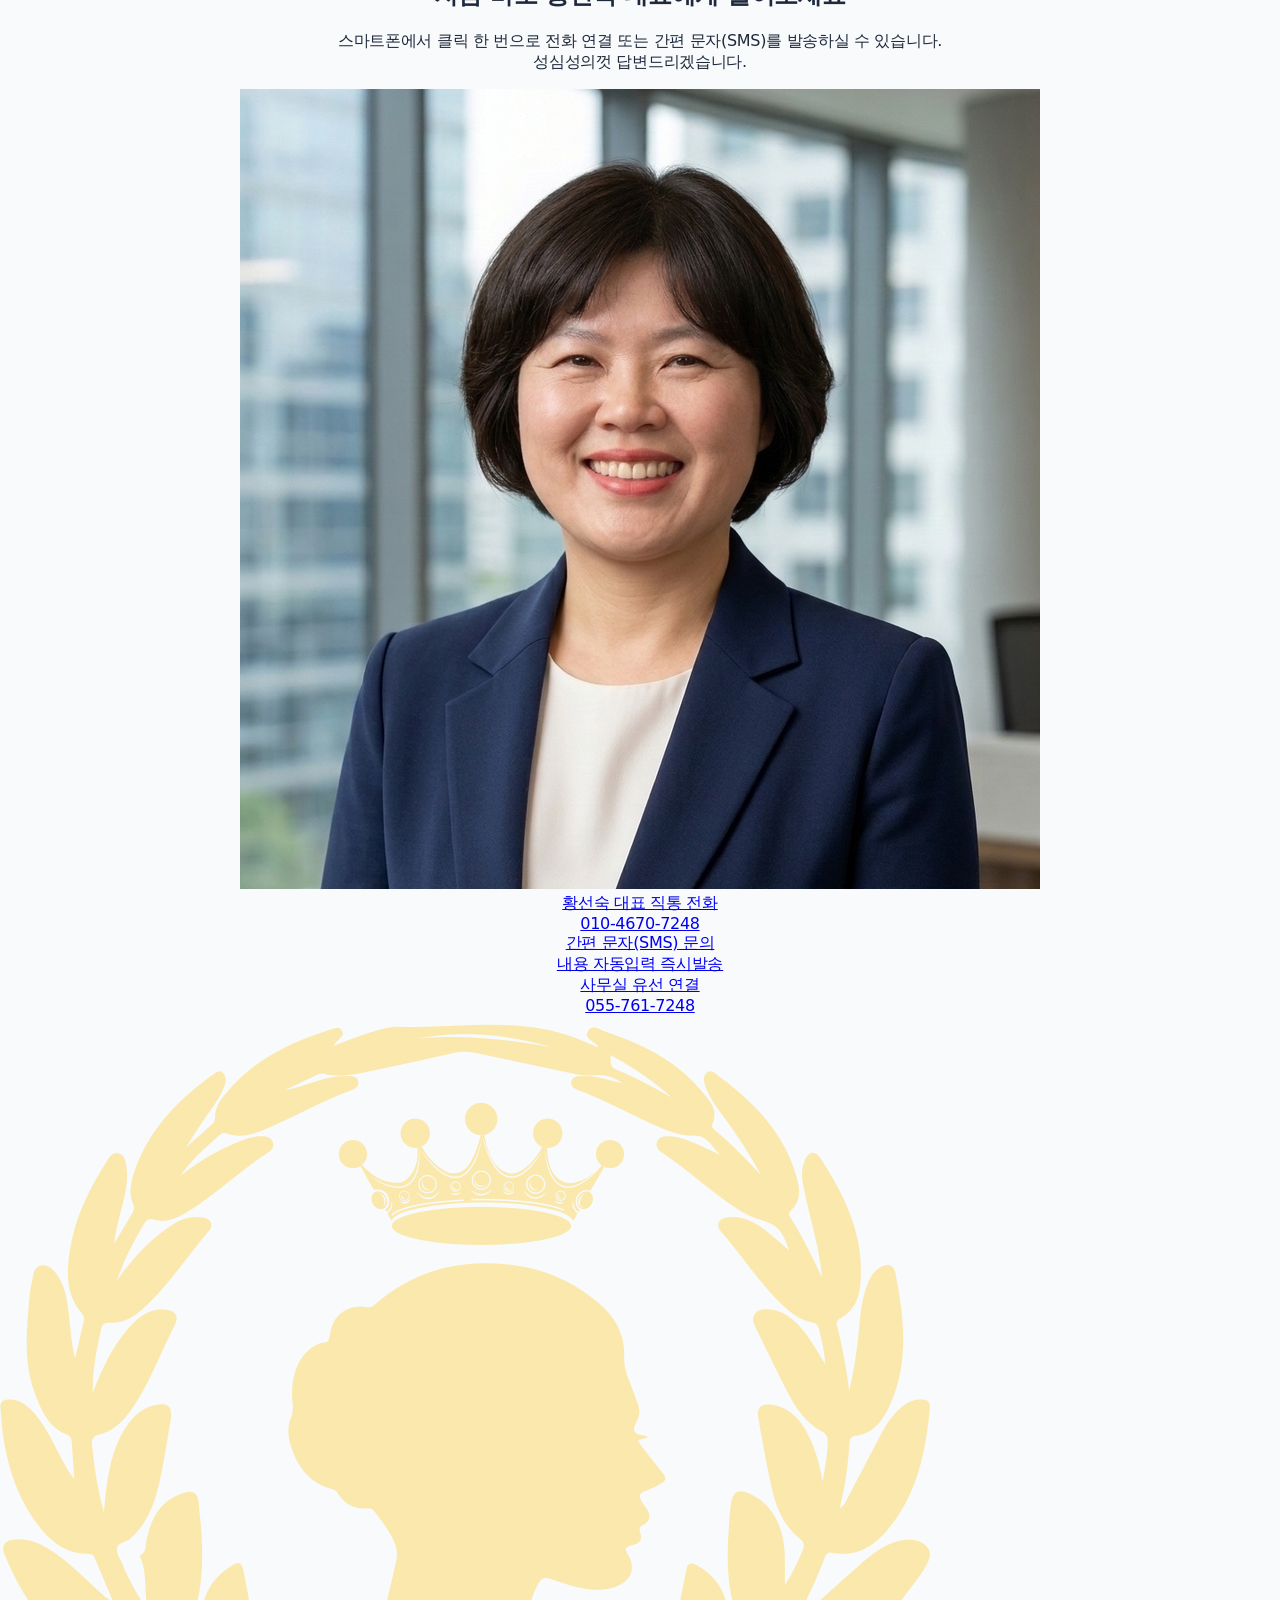
==== commit 1a673513: "feat(mobile): 모바일 상단 짙은 바(모바일모드 표시) 제거, 폰 접속 시 모바일버전 자동 라우팅 및 폰에서 PC모드 전환 시 전 구성 완벽 반응형 디자인 적용" ====
--- a/index.html
+++ b/index.html
@@ -3,6 +3,31 @@
 <head>
   <meta charset="UTF-8">
   <meta name="viewport" content="width=device-width, initial-scale=1.0">
+
+  <!-- Instant Mobile Device Routing (폰 접속 시 무조건 모바일버전 자동 이동, PC모드 요청 시에만 데스크탑 화면 유지) -->
+  <script>
+    (function() {
+      try {
+        var params = new URLSearchParams(window.location.search);
+        var mode = params.get('mode');
+        // If mode === 'pc', user explicitly requested PC mode on mobile device
+        if (mode === 'pc') {
+          sessionStorage.setItem('preferredView', 'pc');
+          return; // Stay on index.html
+        }
+
+        // Check if device is mobile phone or small screen
+        var isMobileUA = /Android|webOS|iPhone|iPad|iPod|BlackBerry|IEMobile|Opera Mini/i.test(navigator.userAgent);
+        var isSmallScreen = window.innerWidth <= 768;
+        if (isMobileUA || isSmallScreen) {
+          window.location.replace('mobile.html');
+        }
+      } catch (e) {
+        console.error(e);
+      }
+    })();
+  </script>
+
   <title>진주퀸공인중개사사무소 (진주퀸부동산) | 충무공동 혁신도시 매물 전문</title>
   <meta name="description" content="진주시 충무공동 혁신도시 전문 진주퀸부동산(진주퀸공인중개사사무소 대표 황선숙). 대방노블랜드, 중흥S클래스, 한림풀에버 아파트 및 탑마트·LH 본사 앞 중심상가 100% 확인 실매물.">
   <meta name="keywords" content="진주퀸부동산, 진주퀸공인중개사사무소, 진주퀸, 진주 혁신도시 부동산, 충무공동 부동산, 진주 아파트 매매, 충무공동 아파트, 라온프라이빗시티 부동산, 황선숙 공인중개사">
@@ -84,30 +109,7 @@
   <!-- Lucide Icons -->
   <script src="https://unpkg.com/lucide@latest"></script>
 
-  <!-- Mobile Device Detection & Routing -->
-  <script>
-    (function() {
-      try {
-        var params = new URLSearchParams(window.location.search);
-        var mode = params.get('mode');
-        if (mode === 'pc') {
-          sessionStorage.setItem('preferredView', 'pc');
-        } else if (mode === 'mobile') {
-          sessionStorage.setItem('preferredView', 'mobile');
-        }
-
-        var preferred = sessionStorage.getItem('preferredView');
-        if (preferred !== 'pc') {
-          var isMobileUA = /Android|webOS|iPhone|iPod|BlackBerry|IEMobile|Opera Mini/i.test(navigator.userAgent);
-          if (isMobileUA) {
-            window.location.replace('mobile.html');
-          }
-        }
-      } catch (e) {
-        console.error(e);
-      }
-    })();
-  </script>
+  
 
   <!-- Custom CSS -->
   <link rel="stylesheet" href="css/style.css?v=2">
@@ -134,8 +136,8 @@
           <span class="w-1.5 h-1.5 rounded-full bg-rose-500"></span> ▶ 유튜브
         </a>
         <!-- Mobile View Link -->
-        <a href="mobile.html?mode=mobile" onclick="sessionStorage.setItem('preferredView','mobile')" class="hover:text-amber-200 transition flex items-center gap-1 font-bold text-[11px] bg-slate-800 text-amber-300 border border-amber-500/40 px-2 py-0.5 rounded shadow-sm">
-          <i data-lucide="smartphone" class="w-3 h-3 text-amber-400"></i> 📱 모바일모드
+        <a href="mobile.html" class="hover:bg-amber-300 transition flex items-center gap-1 font-extrabold text-[11px] bg-amber-400 text-slate-950 px-2.5 py-1 rounded-lg shadow-sm">
+          <i data-lucide="smartphone" class="w-3.5 h-3.5 text-slate-950"></i> 📱 모바일모드로 전환
         </a>
         <a href="admin.html" target="_blank" class="hover:text-amber-200 transition flex items-center gap-1 font-bold text-[11px] bg-amber-900/60 text-amber-300 border border-amber-600/60 px-2.5 py-0.5 rounded shadow-sm">
           <i data-lucide="lock" class="w-3 h-3"></i> 관리자모드
@@ -209,6 +211,10 @@
       </a>
       <a href="#office-section" class="block py-2 text-slate-800 hover:text-brand-navy">사무소 소개 및 오시는 길</a>
       <a href="#cta-section" class="block py-2 text-slate-800 hover:text-brand-navy">빠른 전화 & 문자 상담</a>
+      <a href="mobile.html" class="block py-2.5 px-3 bg-amber-50 text-amber-900 border border-amber-300 rounded-xl font-bold text-center text-xs flex items-center justify-center gap-1.5 shadow-xs">
+        <i data-lucide="smartphone" class="w-4 h-4 text-amber-600"></i>
+        <span>모바일 전용 모드로 전환</span>
+      </a>
       <div class="pt-2 border-t border-slate-100 flex gap-2">
         <a href="https://blog.naver.com/property70" target="_blank" class="flex-1 bg-emerald-50 text-emerald-800 border border-emerald-200 py-2 rounded-lg font-bold text-center text-xs">
           네이버 블로그
@@ -259,9 +265,9 @@
             </div>
 
             <!-- 메인 큰 제목 (상단 여백 확보 및 안정적인 행간 적용) -->
-            <h1 class="text-2xl sm:text-4xl lg:text-[42px] font-black tracking-tight leading-snug sm:leading-[1.34] lg:leading-[1.38] text-white mb-4 sm:mb-5 lg:mb-6">
-              <span class="text-transparent bg-clip-text bg-gradient-to-r from-amber-300 via-yellow-300 to-amber-400 font-black">통계학 석사의 정밀 데이터 분석,</span><br class="hidden sm:inline">
-              <span class="inline-block mt-1 sm:mt-2 text-white">2017년부터 충무공동 한 자리를 지켜온 <span class="text-transparent bg-clip-text bg-gradient-to-r from-amber-200 via-yellow-300 to-amber-400 font-black underline decoration-amber-400/50 decoration-2 underline-offset-4 sm:underline-offset-8">진주퀸공인중개사</span>입니다.</span>
+            <h1 class="text-2xl sm:text-4xl lg:text-[42px] font-black tracking-tight leading-snug sm:leading-[1.34] lg:leading-[1.38] text-white mb-4 sm:mb-5 lg:mb-6" style="color: #ffffff;">
+              <span class="text-amber-400 sm:text-transparent sm:bg-clip-text sm:bg-gradient-to-r sm:from-amber-300 sm:via-yellow-300 sm:to-amber-400 font-black" style="color: #fbbf24;">통계학 석사의 정밀 데이터 분석,</span><br class="hidden sm:inline">
+              <span class="inline-block mt-1 sm:mt-2 text-white">2017년부터 충무공동 한 자리를 지켜온 <span class="text-amber-300 sm:text-transparent sm:bg-clip-text sm:bg-gradient-to-r sm:from-amber-200 sm:via-yellow-300 sm:to-amber-400 font-black underline decoration-amber-400/50 decoration-2 underline-offset-4 sm:underline-offset-8" style="color: #fcd34d;">진주퀸공인중개사</span>입니다.</span>
             </h1>
 
             <!-- 2줄 요약 설명글 (행간을 편안하게 넓히고 아래 카드와의 빈 공간을 자연스럽게 해소) -->
@@ -289,7 +295,7 @@
         </div>
 
         <!-- 우측: 황선숙 대표 프로필 쇼케이스 카드 (좌측과 시작/끝 높이 100% 일치) -->
-        <div class="lg:col-span-4 hidden lg:flex flex-col">
+        <div class="lg:col-span-4 flex flex-col mt-6 lg:mt-0 max-w-md mx-auto w-full lg:max-w-none">
           <div class="relative bg-gradient-to-b from-slate-800/90 to-slate-950/95 rounded-3xl p-5 sm:p-6 border border-brand-gold/30 shadow-2xl backdrop-blur-md h-full flex flex-col justify-between">
             <div>
               <div class="relative w-full aspect-[4/3.8] rounded-2xl overflow-hidden border-2 border-brand-gold/50 shadow-lg mb-3">
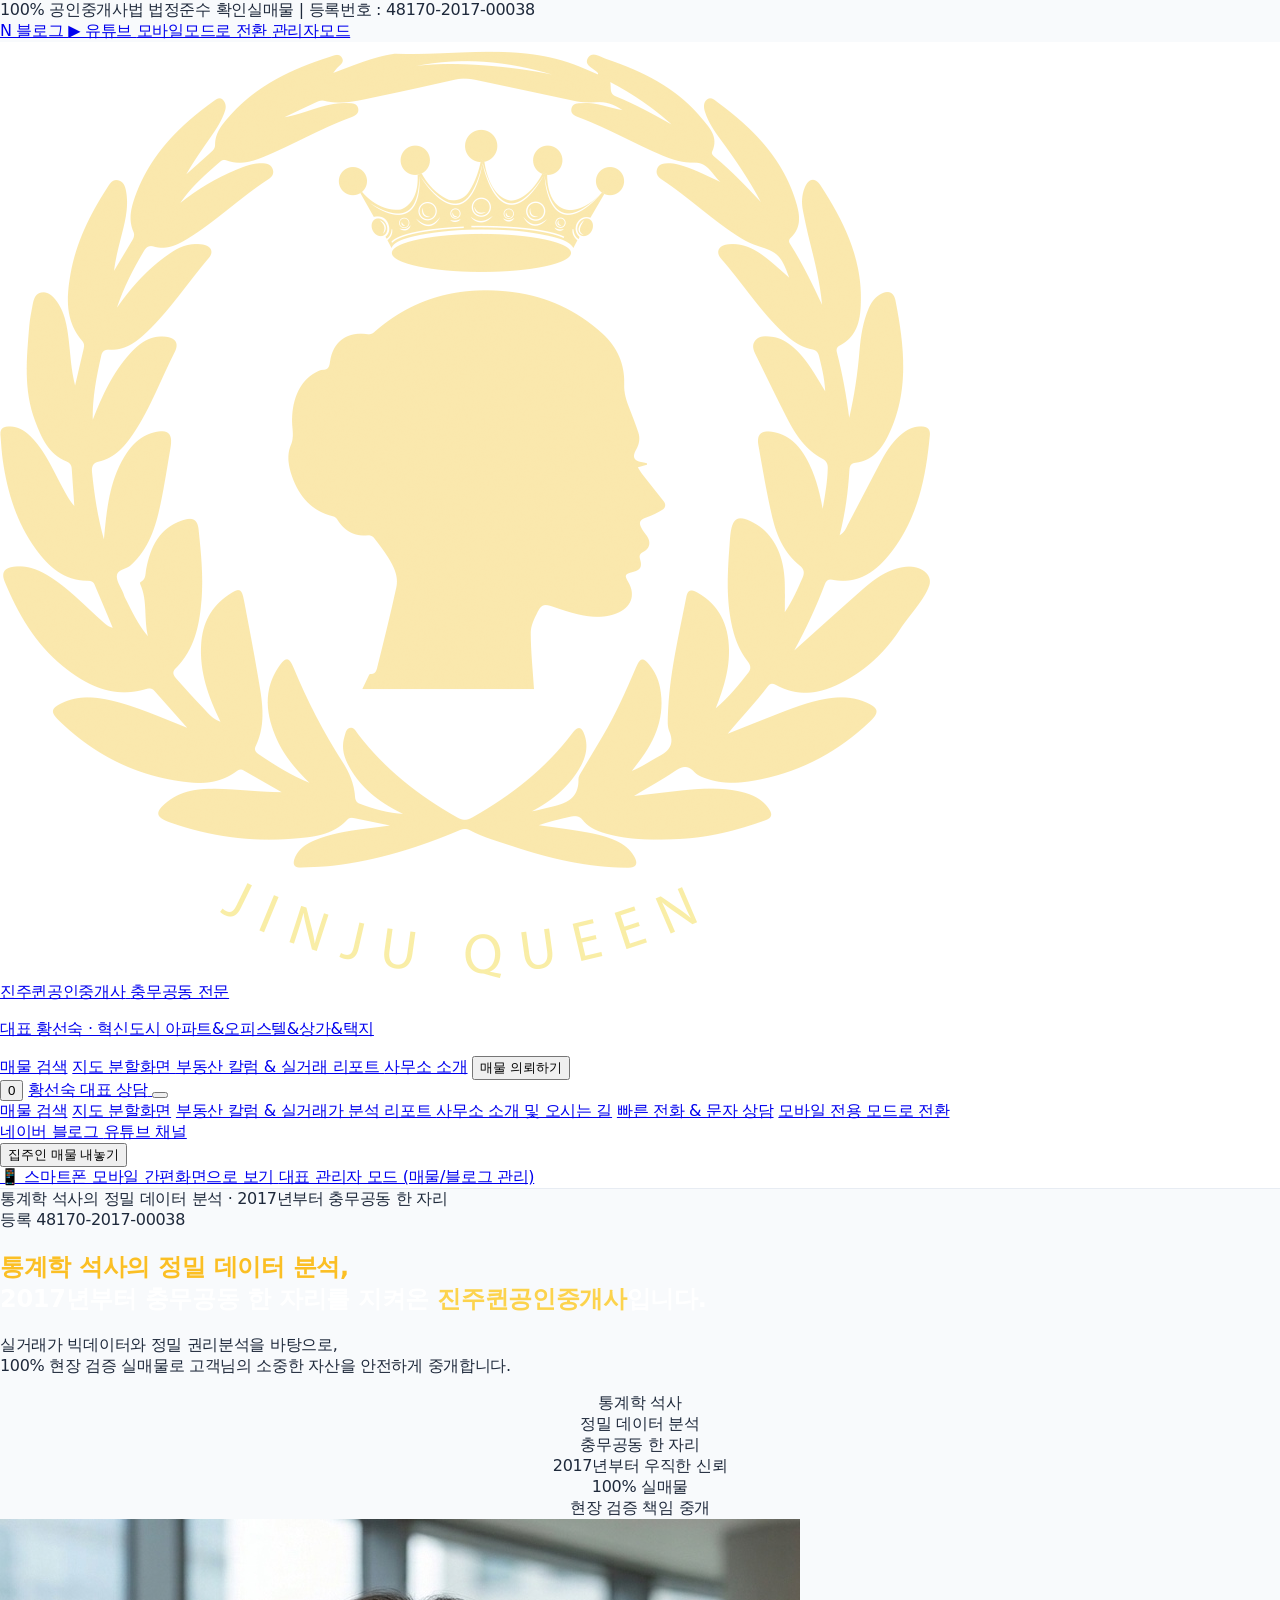
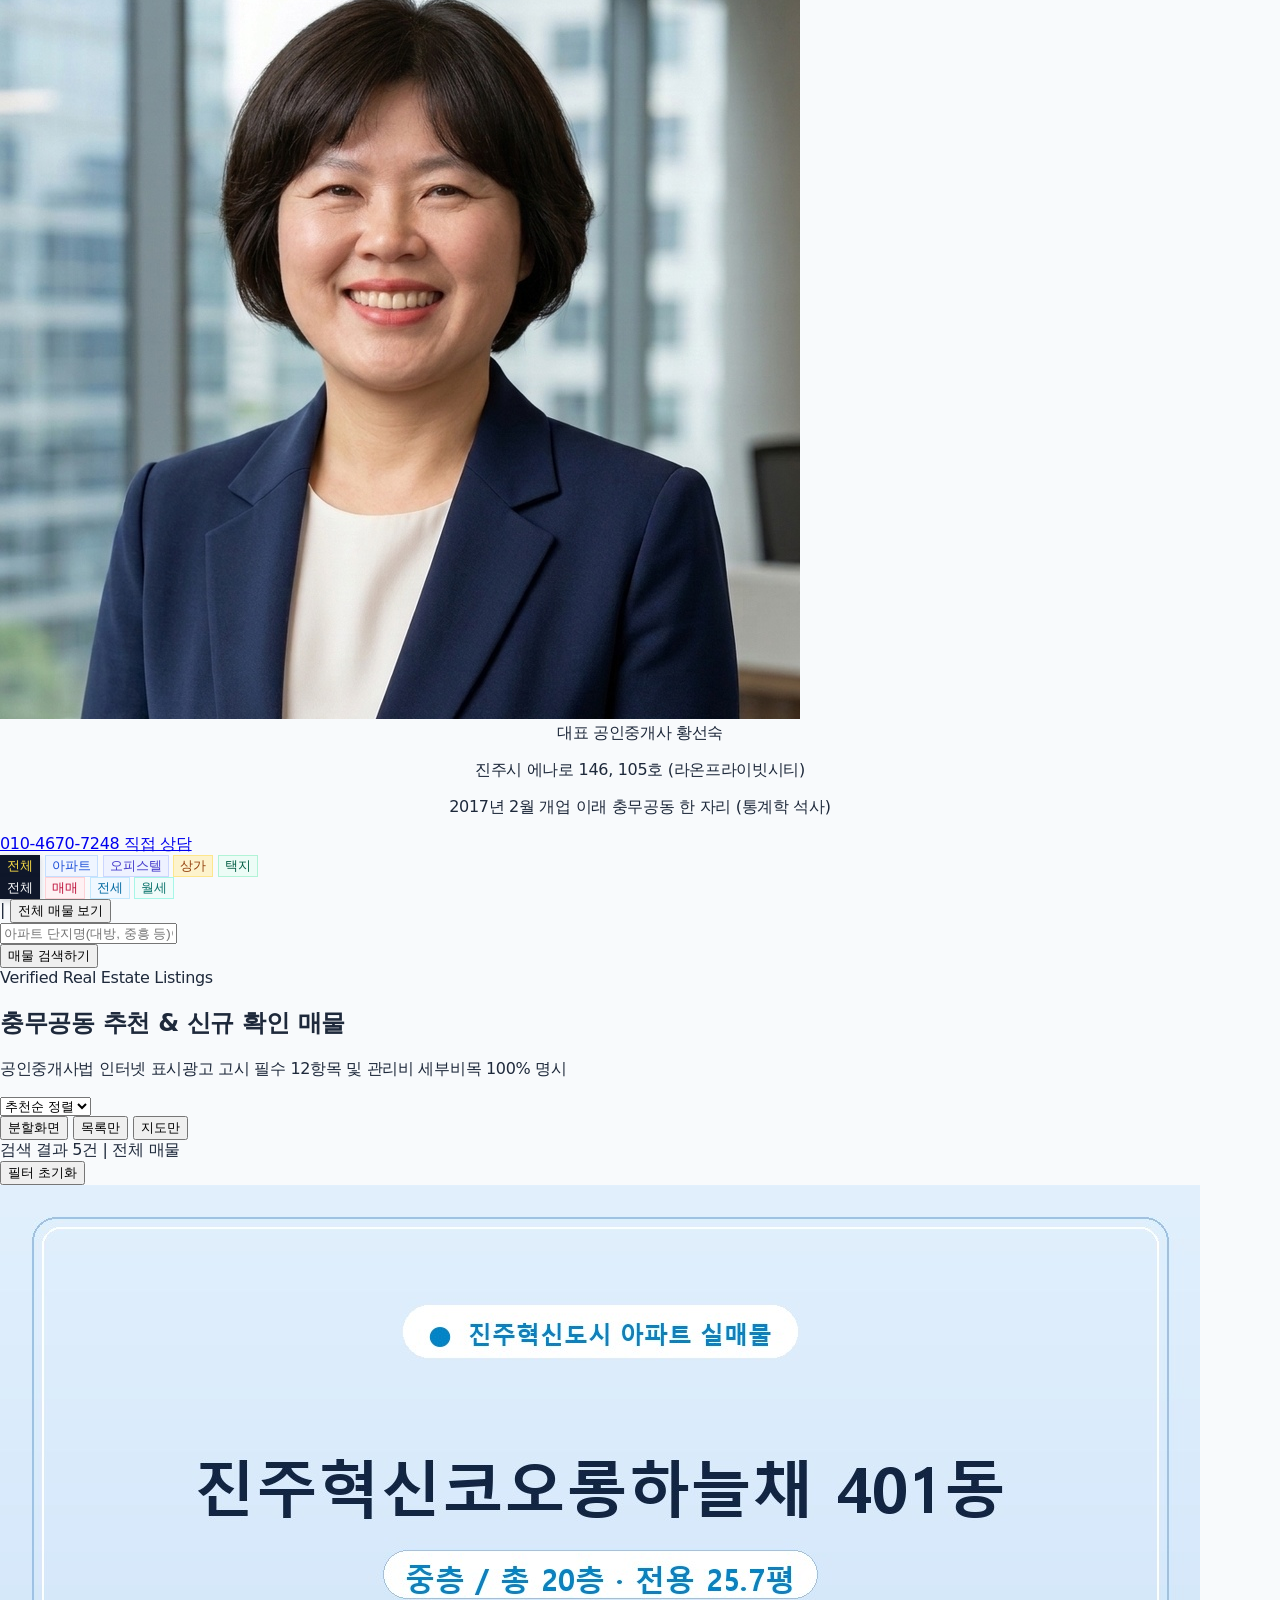
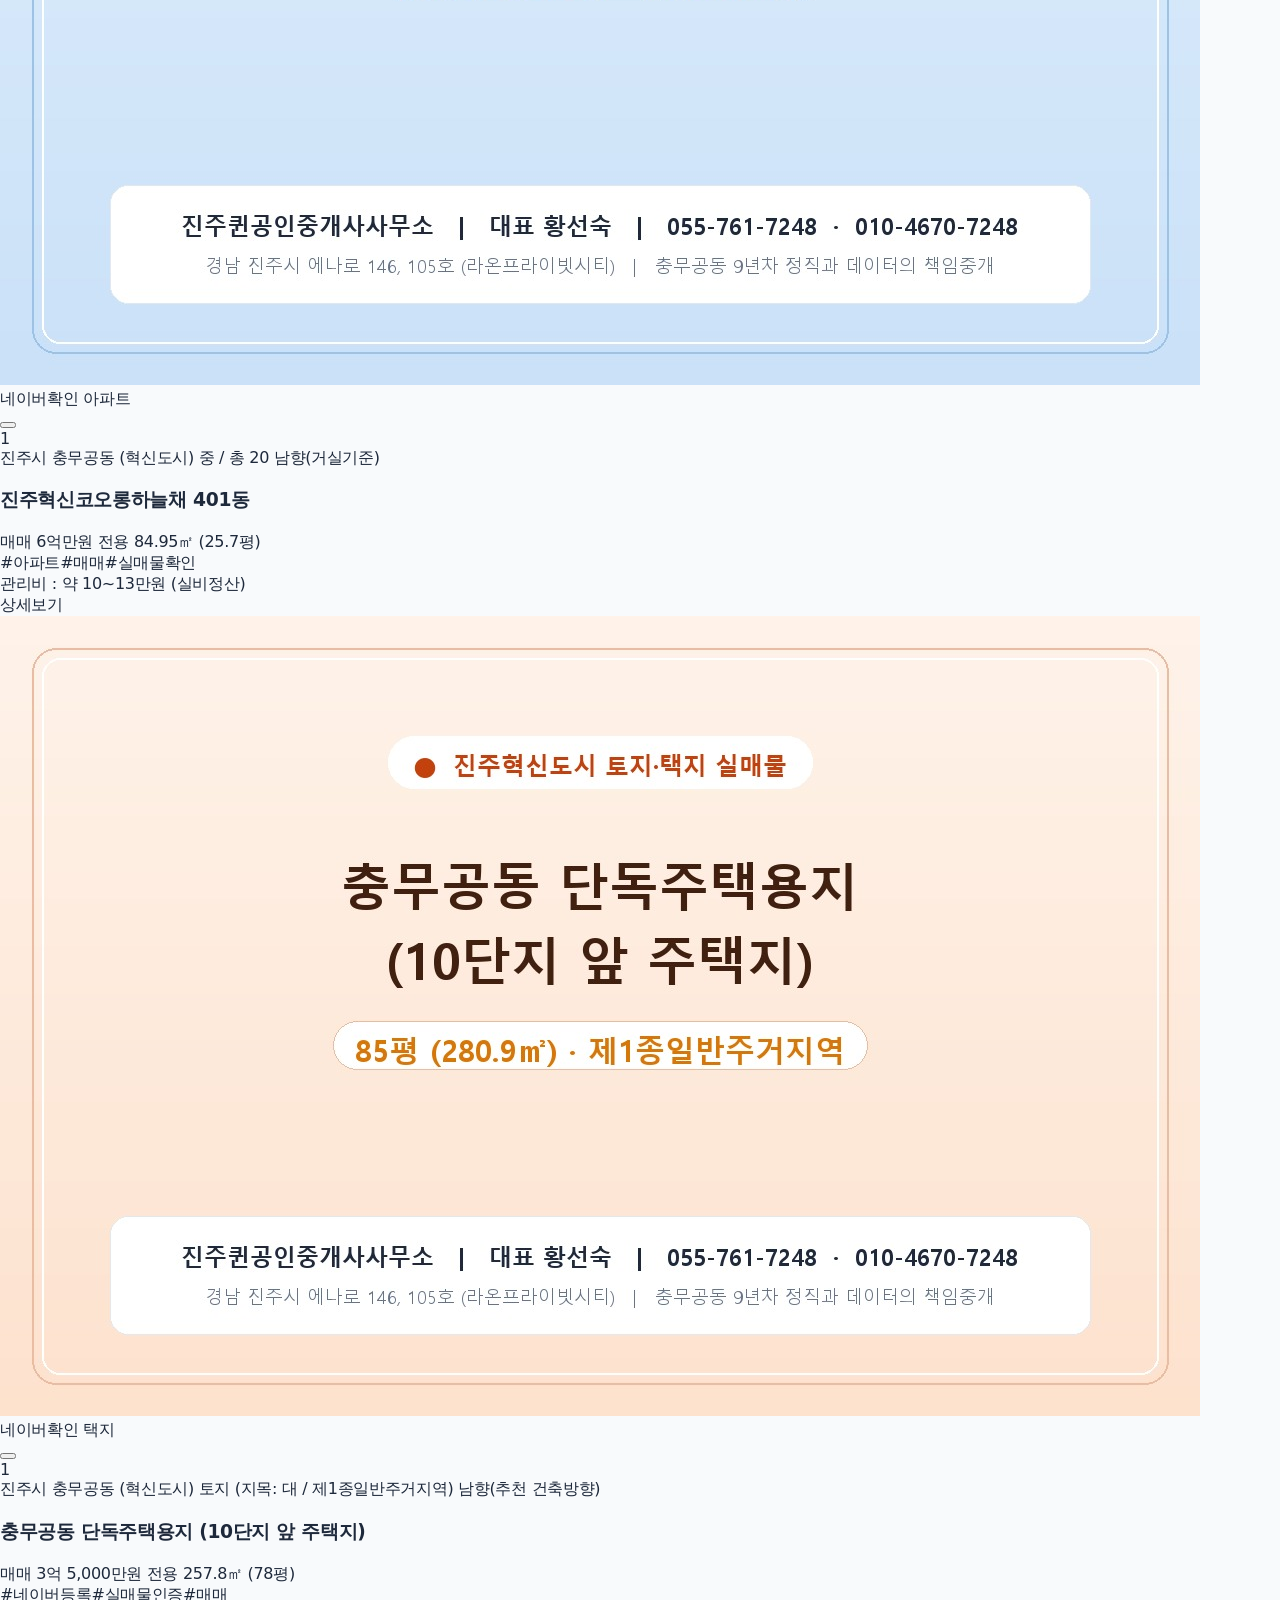
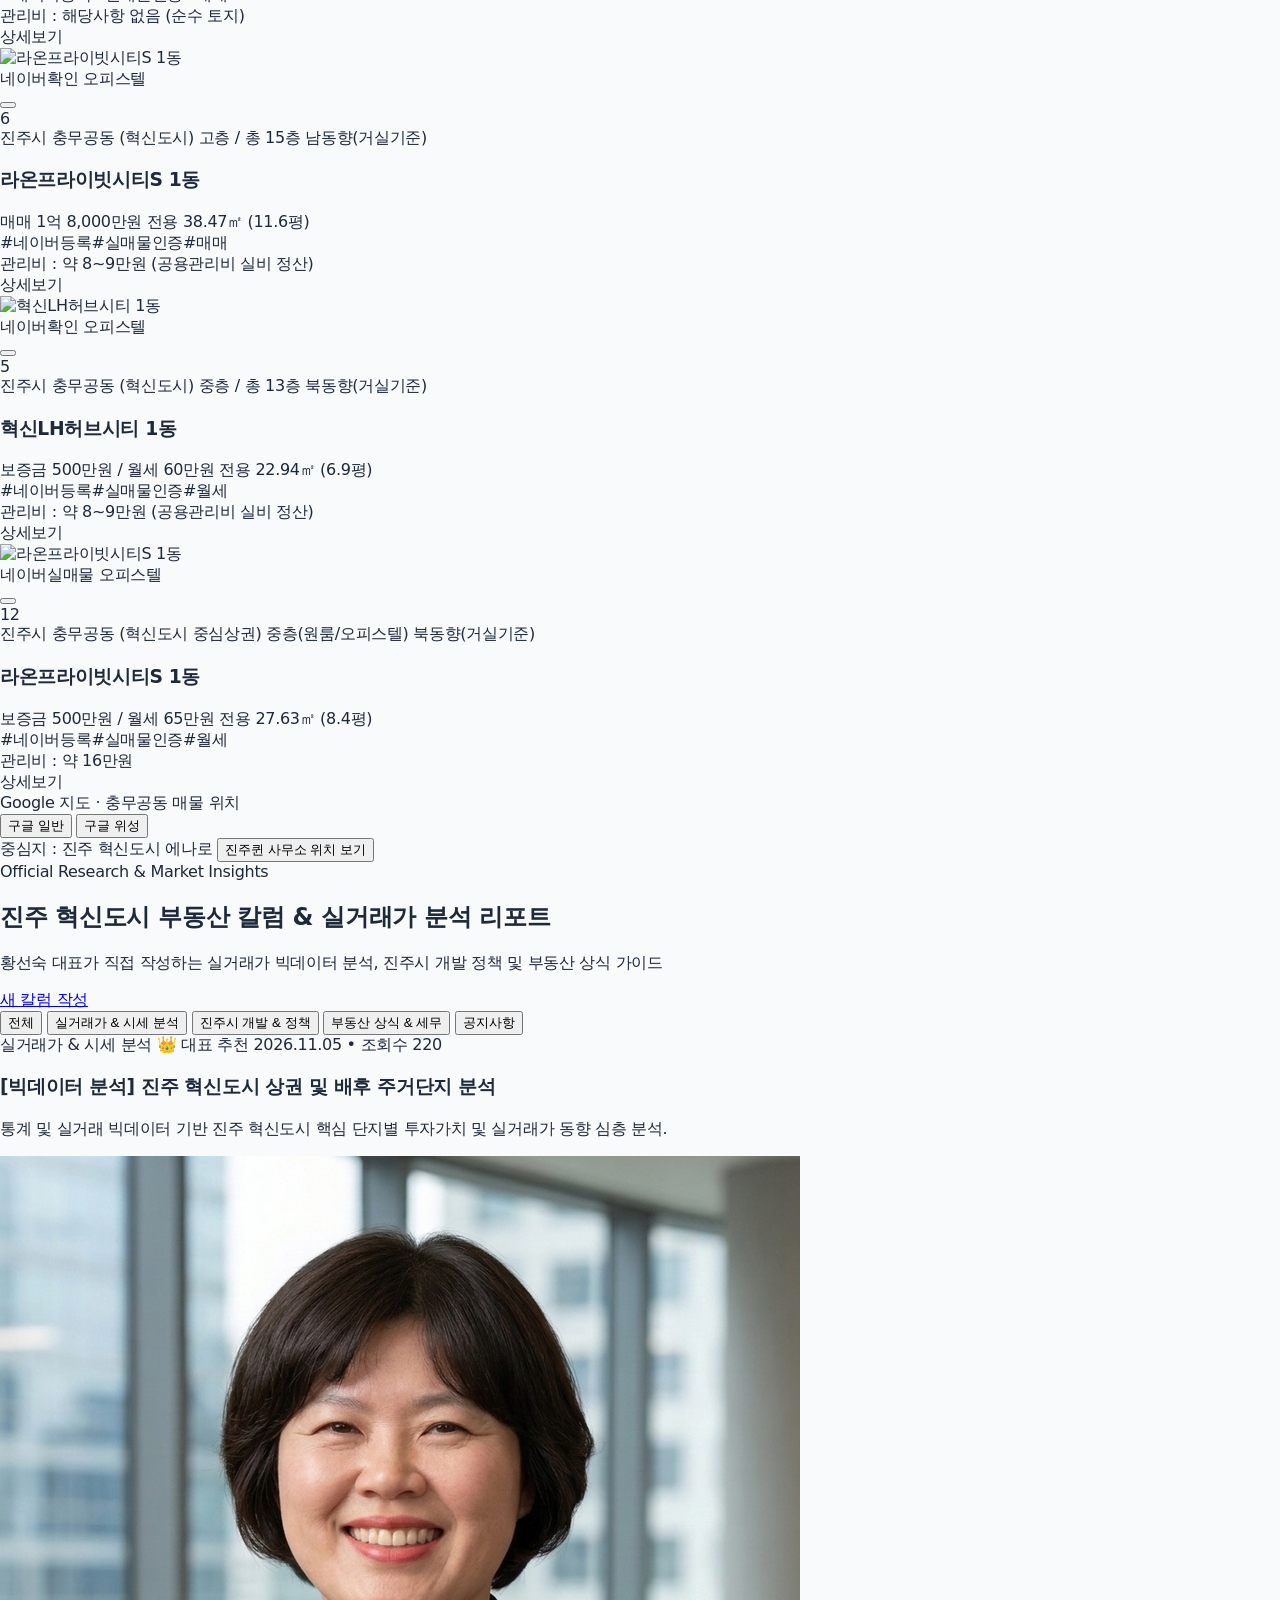
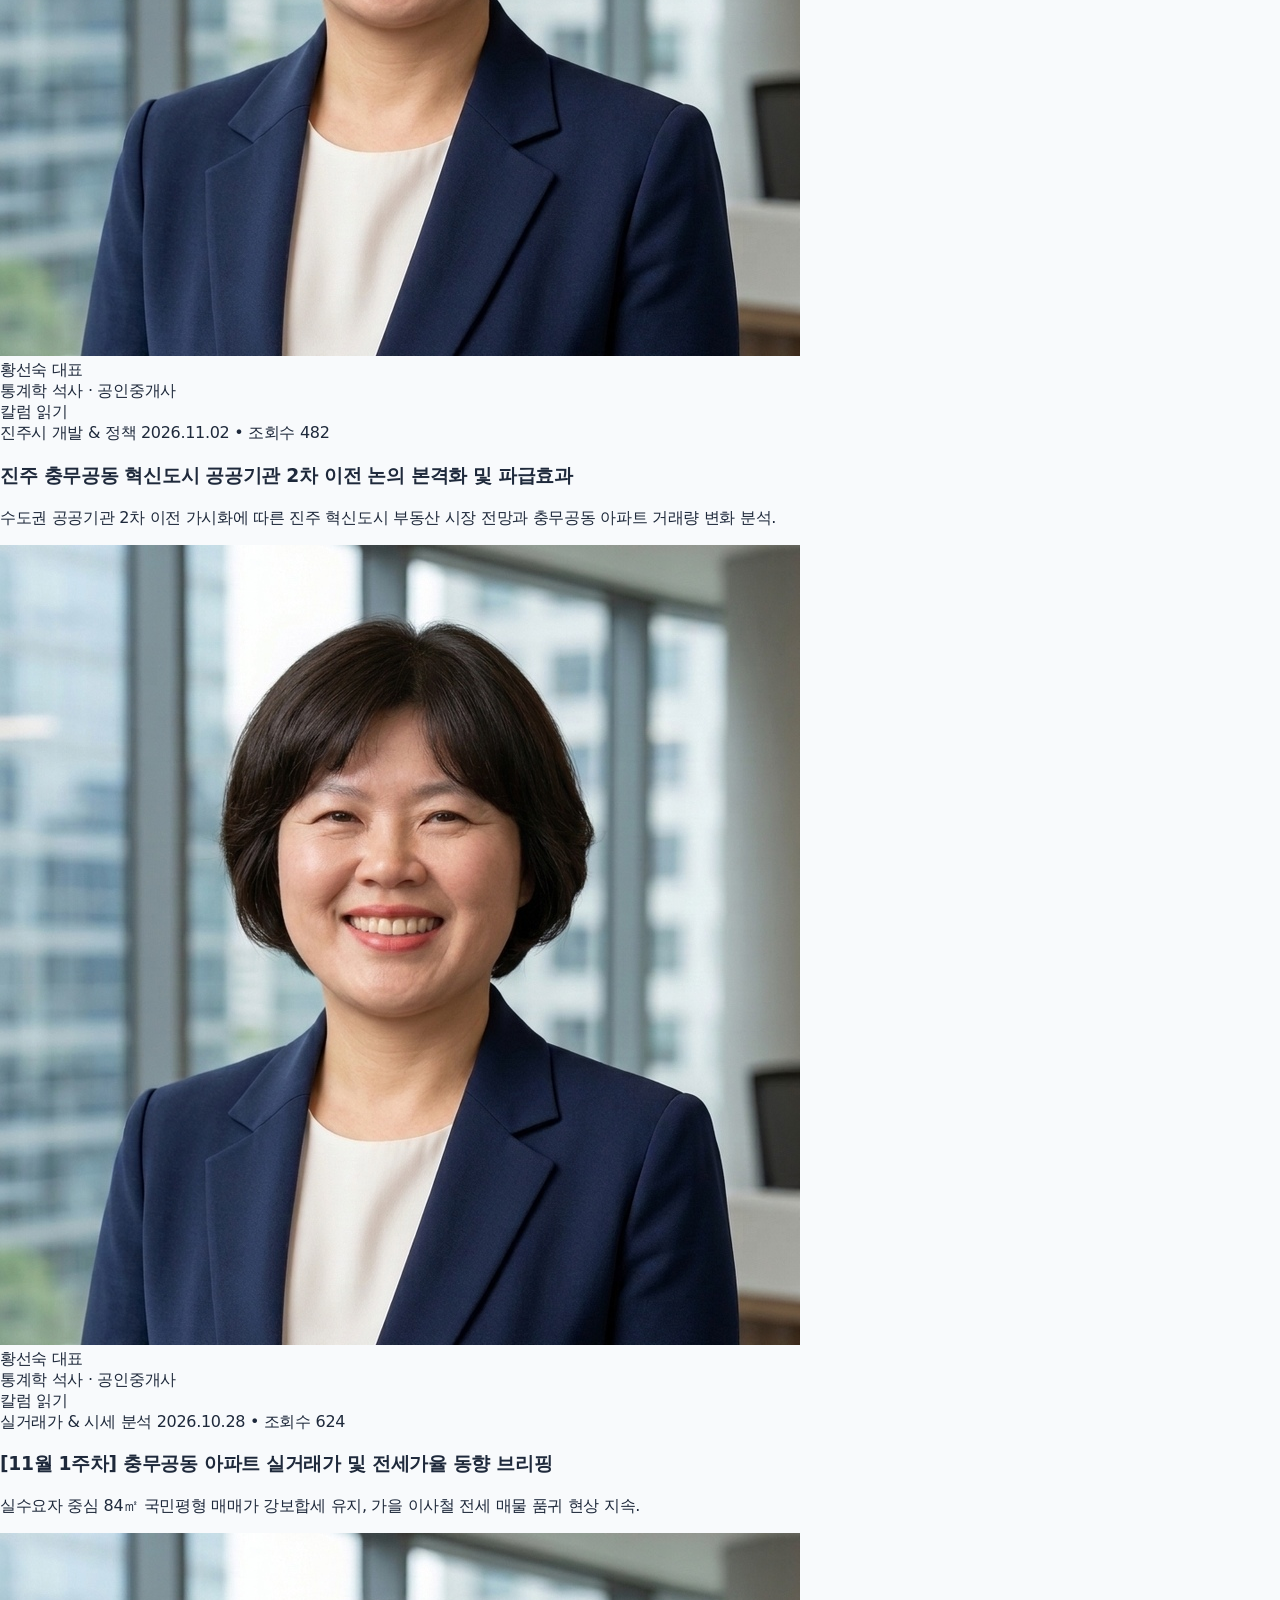
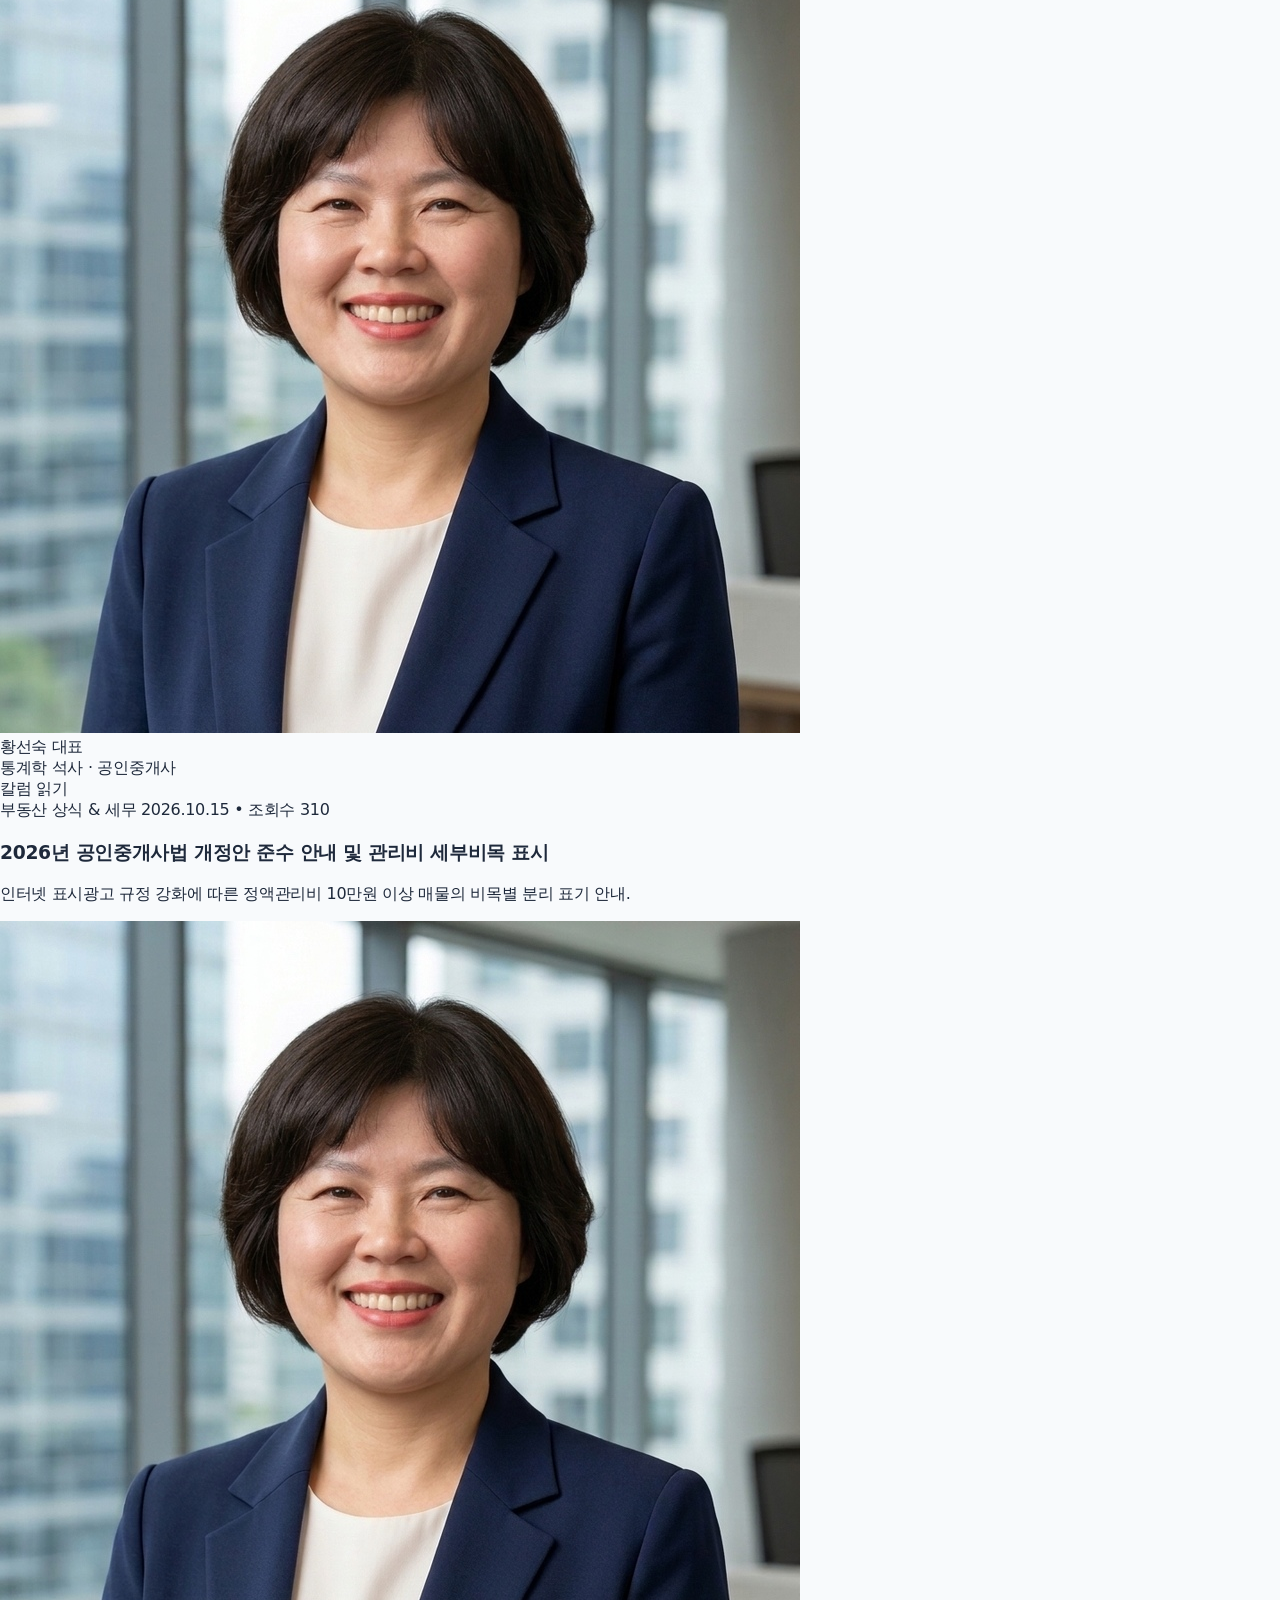
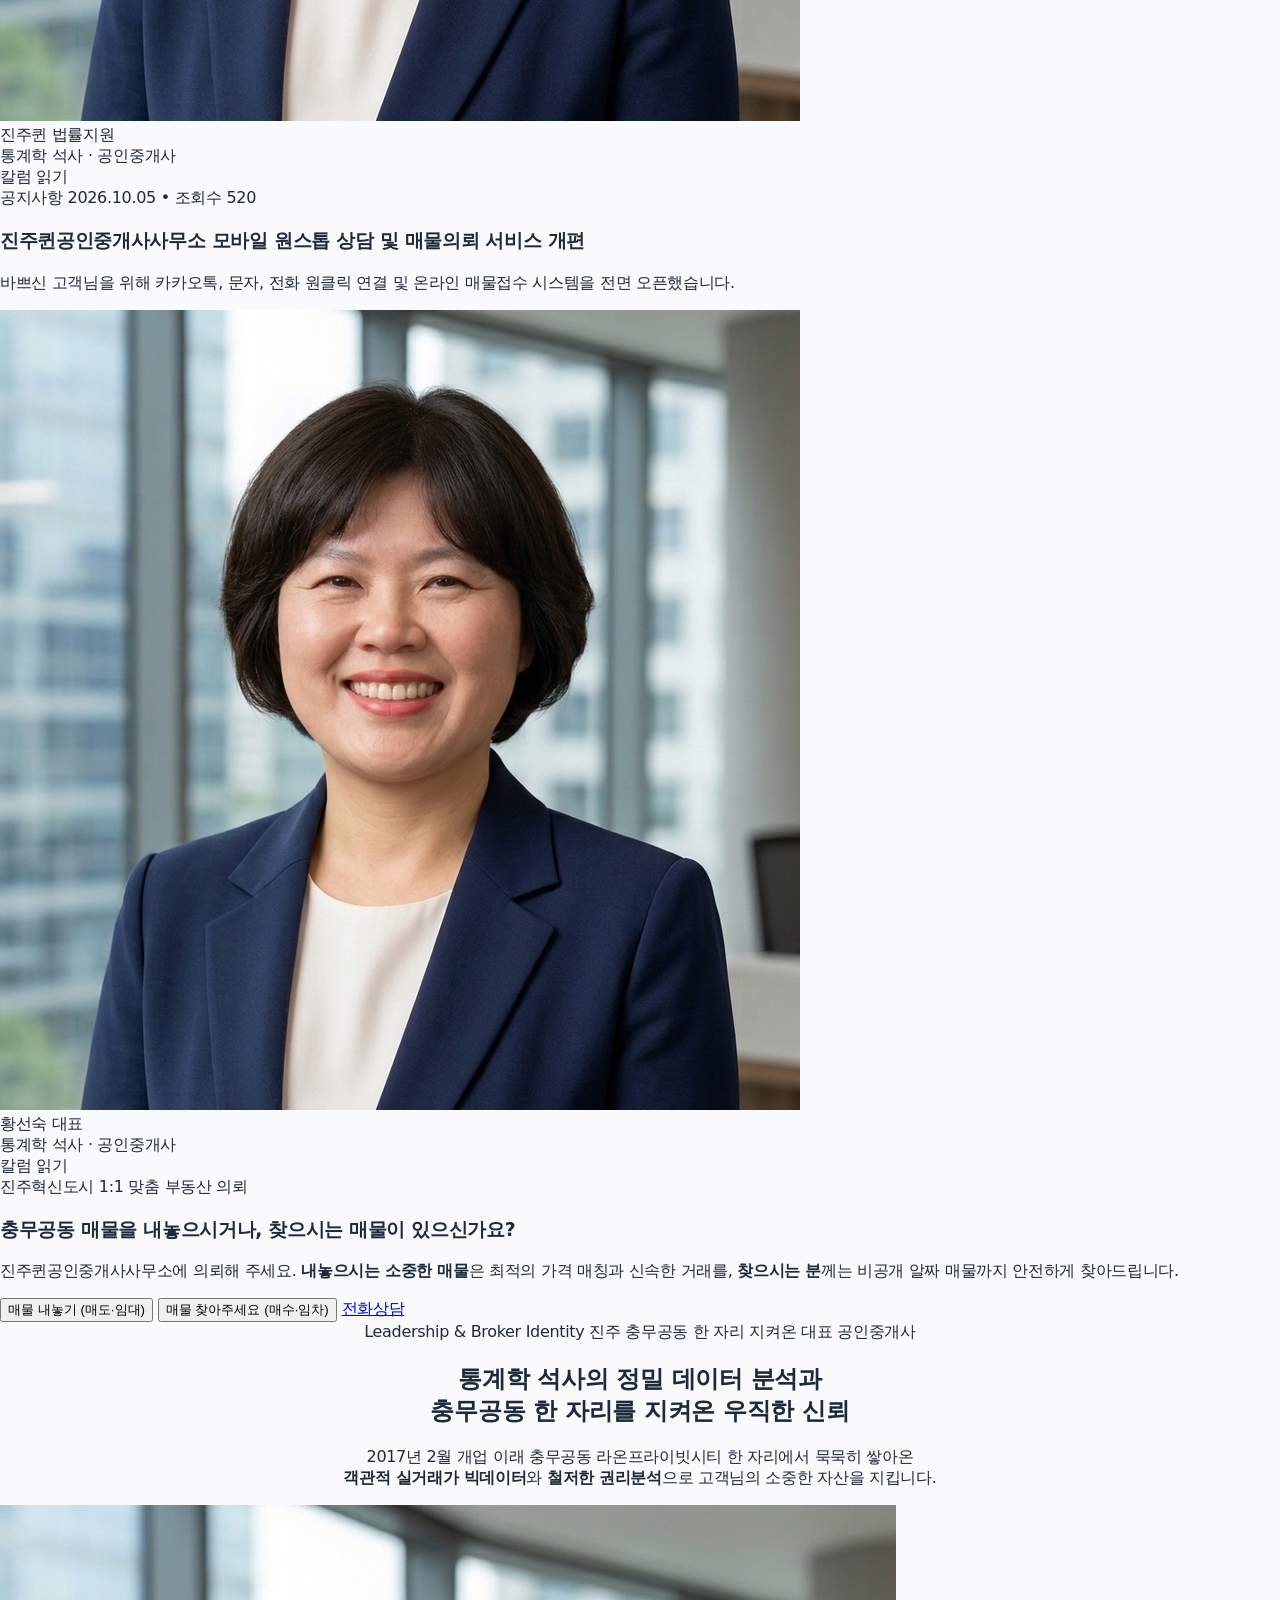
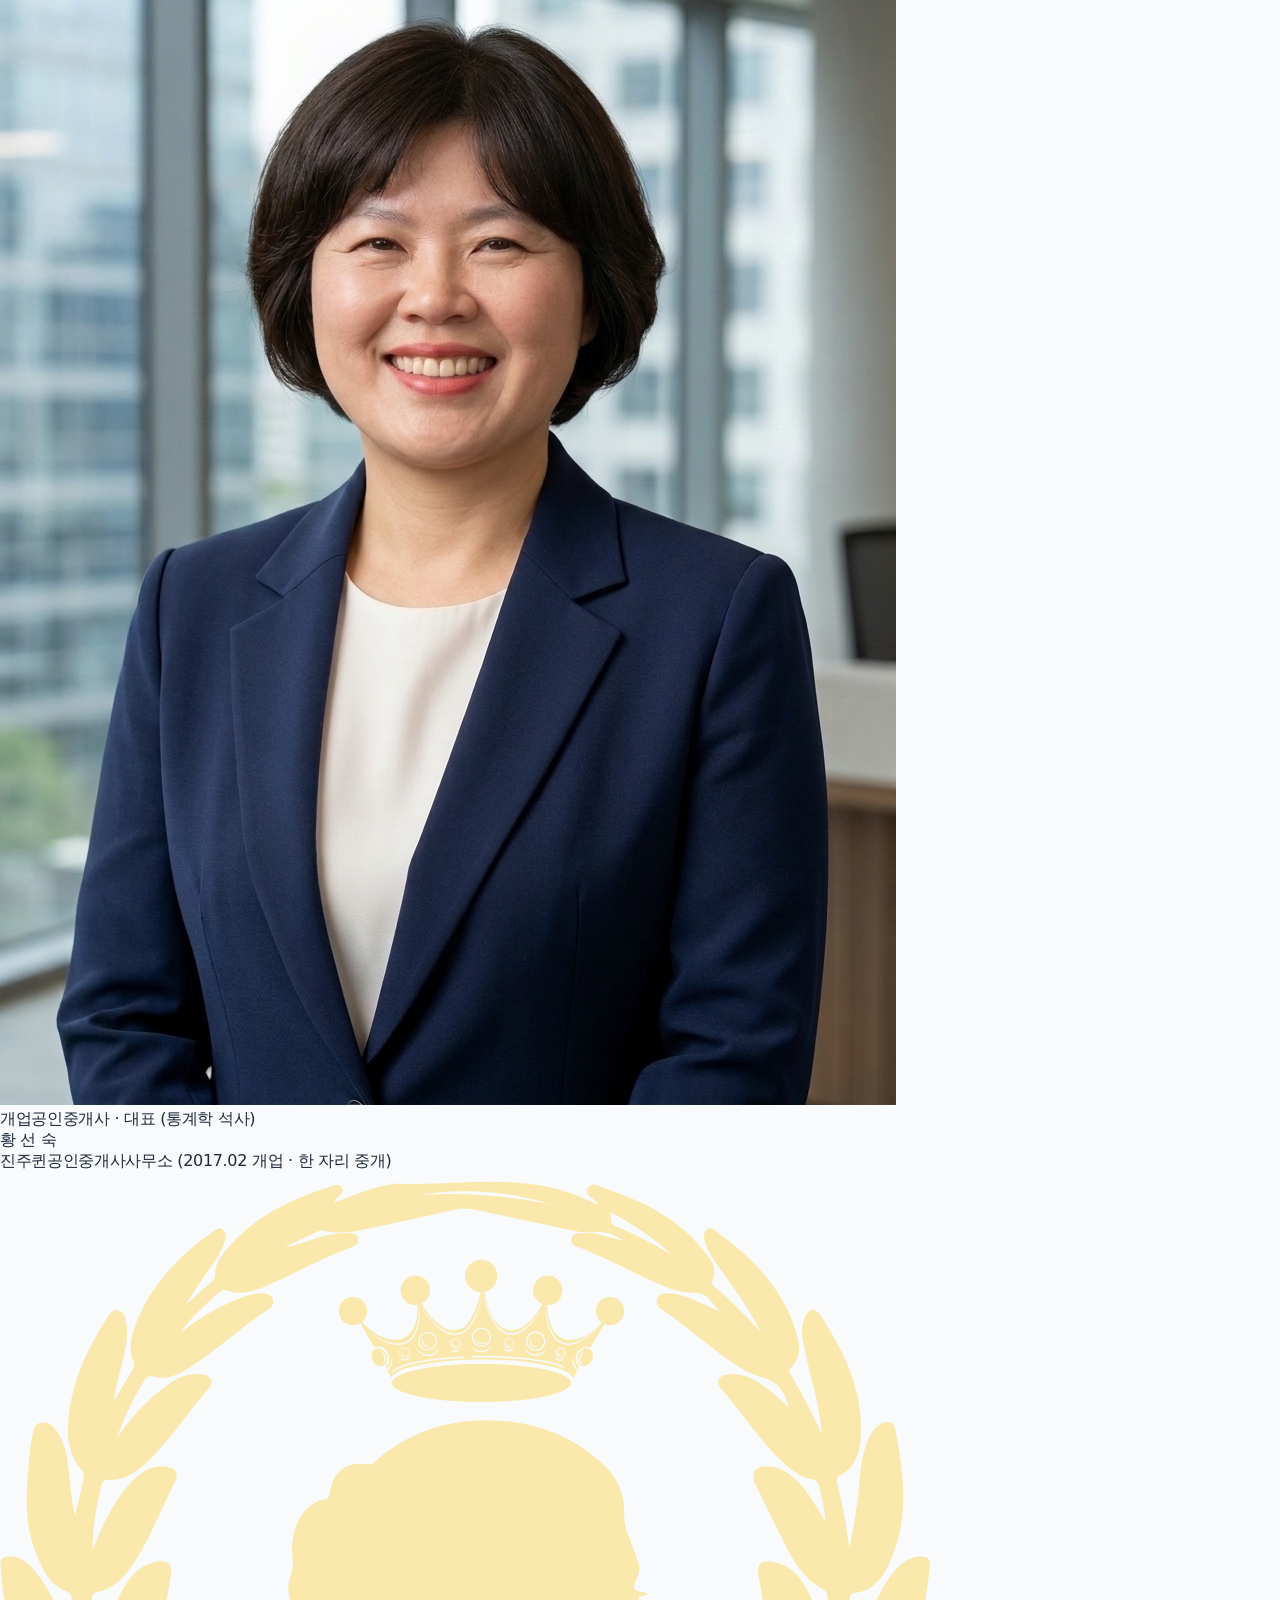
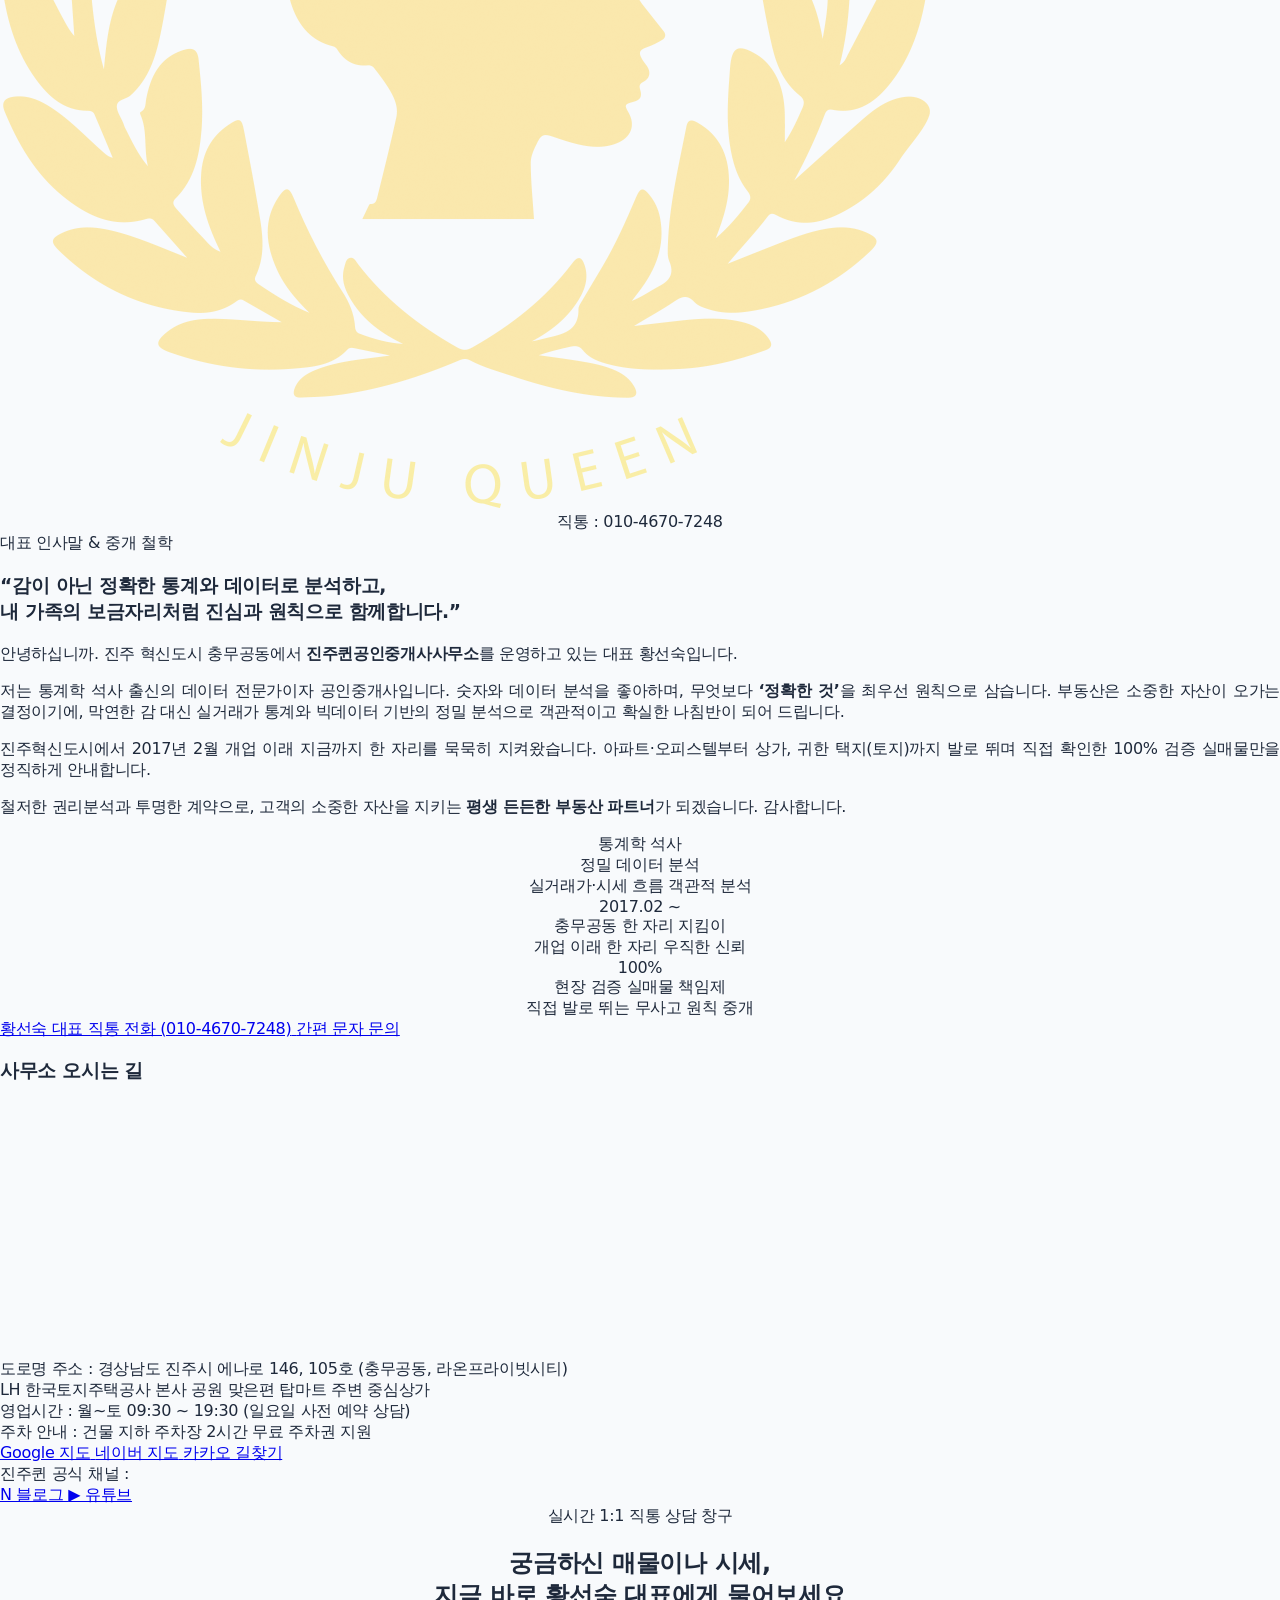
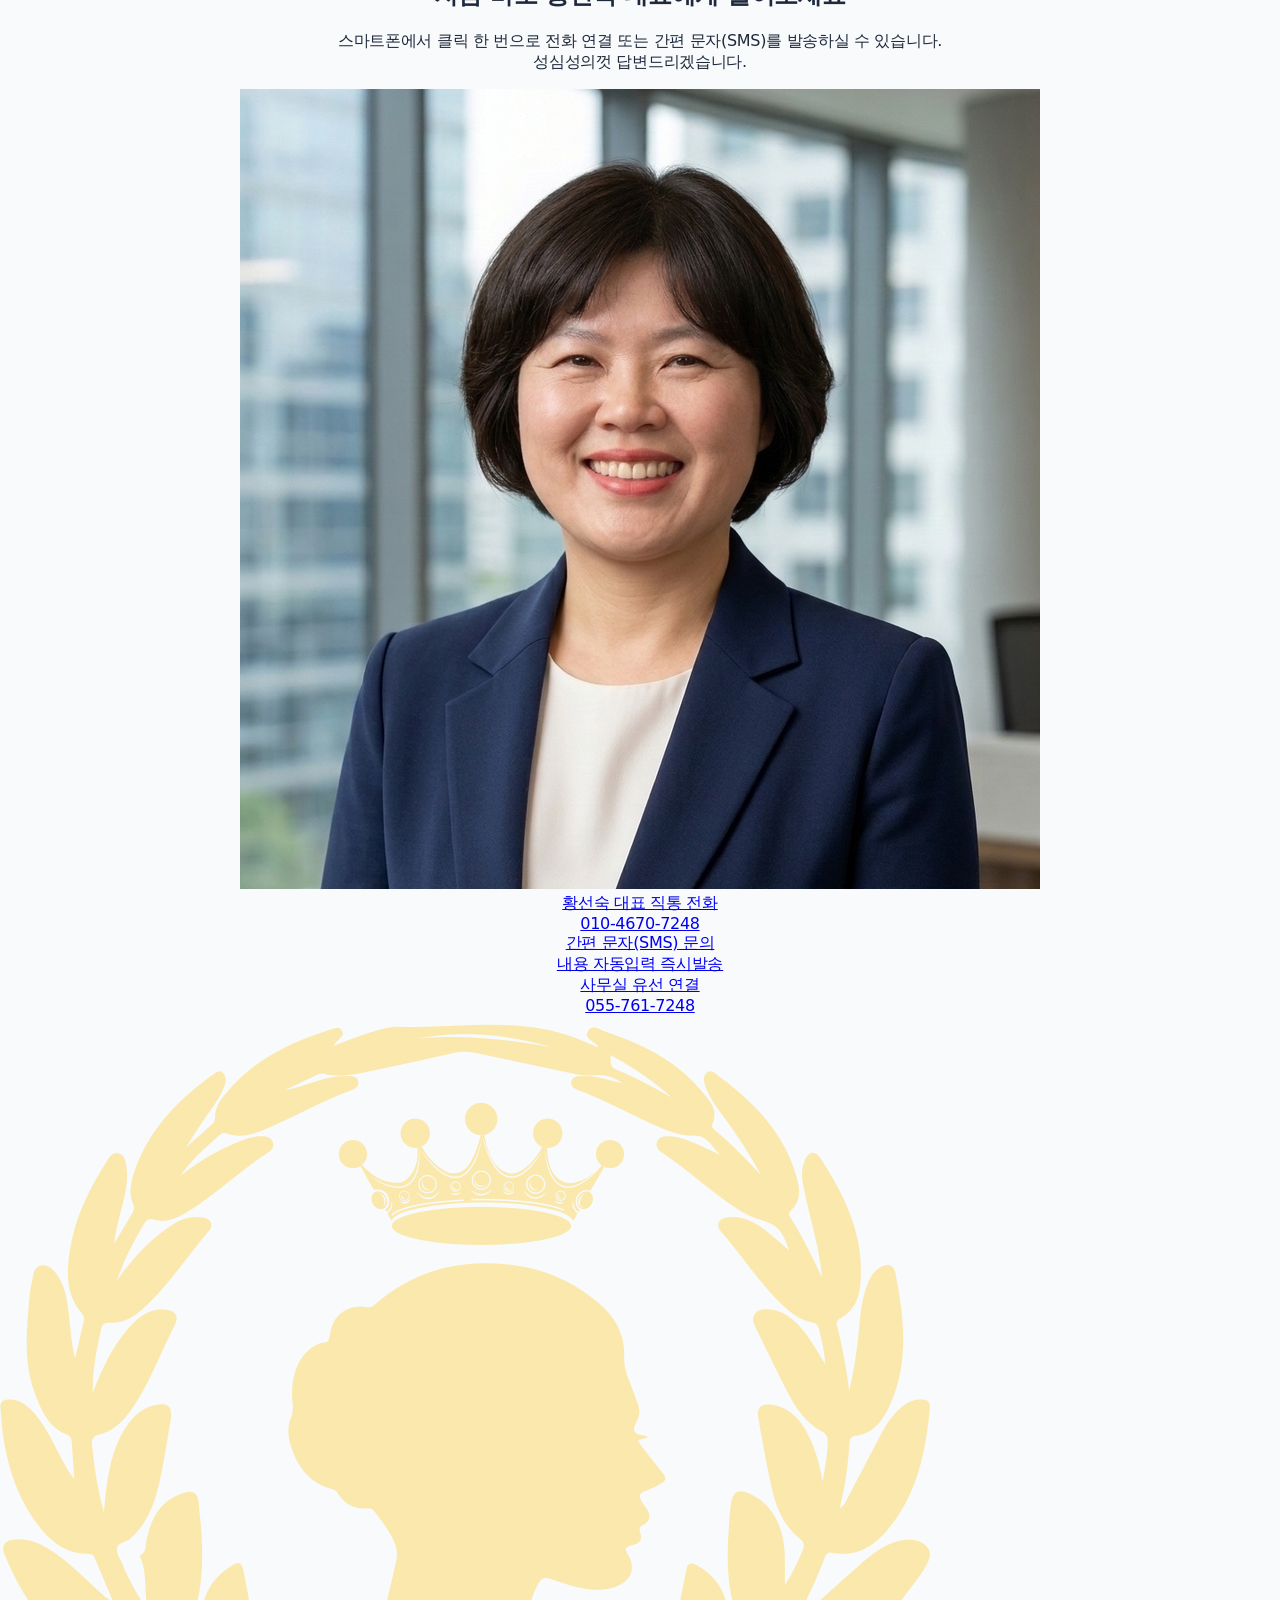
==== commit 42938204: "feat: 모바일 헤더 전화제거 및 PC버튼 전면노출, 매물의뢰 2대 유형(매도임대·매수임차) 완전 개편, PC 상단 전화번호 제거 및 모바일모드로전환 한줄 고정" ====
--- a/index.html
+++ b/index.html
@@ -120,34 +120,28 @@
   <aside class="bg-brand-navy text-slate-200 text-xs py-2 px-4 border-b border-slate-800" aria-label="사무소 기본 정보">
     <div class="max-w-7xl mx-auto flex flex-col sm:flex-row justify-between items-center gap-2">
       <div class="flex items-center gap-3">
-        <span class="inline-flex items-center gap-1.5 font-semibold text-brand-gold">
+        <span class="inline-flex items-center gap-1.5 font-semibold text-brand-gold whitespace-nowrap">
           <i data-lucide="shield-check" class="w-3.5 h-3.5 text-brand-gold"></i>
           100% 공인중개사법 법정준수 확인실매물
         </span>
         <span class="hidden sm:inline text-slate-600">|</span>
-        <span class="hidden sm:inline text-slate-400">등록번호 : 48170-2017-00038</span>
-      </div>
-      <div class="flex items-center gap-4 text-slate-300">
+        <span class="hidden sm:inline text-slate-400 whitespace-nowrap">등록번호 : 48170-2017-00038</span>
+      </div>
+      <div class="flex items-center gap-2 sm:gap-3 text-slate-300 flex-wrap sm:flex-nowrap">
         <!-- Blog & YouTube Direct Links in Top Bar -->
-        <a href="https://blog.naver.com/property70" target="_blank" rel="noopener noreferrer" class="hover:text-emerald-400 transition flex items-center gap-1 font-semibold text-[11px] bg-emerald-950/80 text-emerald-300 border border-emerald-800/80 px-2 py-0.5 rounded">
+        <a href="https://blog.naver.com/property70" target="_blank" rel="noopener noreferrer" class="hover:text-emerald-400 transition flex items-center gap-1 font-semibold text-[11px] bg-emerald-950/80 text-emerald-300 border border-emerald-800/80 px-2 py-0.5 rounded whitespace-nowrap shrink-0">
           <span class="w-1.5 h-1.5 rounded-full bg-emerald-400"></span> N 블로그
         </a>
-        <a href="https://www.youtube.com/@jinju_queen" target="_blank" rel="noopener noreferrer" class="hover:text-rose-400 transition flex items-center gap-1 font-semibold text-[11px] bg-rose-950/80 text-rose-300 border border-rose-800/80 px-2 py-0.5 rounded">
+        <a href="https://www.youtube.com/@jinju_queen" target="_blank" rel="noopener noreferrer" class="hover:text-rose-400 transition flex items-center gap-1 font-semibold text-[11px] bg-rose-950/80 text-rose-300 border border-rose-800/80 px-2 py-0.5 rounded whitespace-nowrap shrink-0">
           <span class="w-1.5 h-1.5 rounded-full bg-rose-500"></span> ▶ 유튜브
         </a>
-        <!-- Mobile View Link -->
-        <a href="mobile.html" class="hover:bg-amber-300 transition flex items-center gap-1 font-extrabold text-[11px] bg-amber-400 text-slate-950 px-2.5 py-1 rounded-lg shadow-sm">
-          <i data-lucide="smartphone" class="w-3.5 h-3.5 text-slate-950"></i> 📱 모바일모드로 전환
+        <!-- Mobile View Link (Single Line Guaranteed) -->
+        <a href="mobile.html" class="hover:bg-amber-300 transition inline-flex items-center gap-1.5 font-extrabold text-[11px] bg-amber-400 text-slate-950 px-3 py-1 rounded-lg shadow-sm whitespace-nowrap shrink-0" title="모바일 전용 모드로 전환">
+          <i data-lucide="smartphone" class="w-3.5 h-3.5 text-slate-950 shrink-0"></i>
+          <span class="whitespace-nowrap">모바일모드로 전환</span>
         </a>
-        <a href="admin.html" target="_blank" class="hover:text-amber-200 transition flex items-center gap-1 font-bold text-[11px] bg-amber-900/60 text-amber-300 border border-amber-600/60 px-2.5 py-0.5 rounded shadow-sm">
+        <a href="admin.html" target="_blank" class="hover:text-amber-200 transition flex items-center gap-1 font-bold text-[11px] bg-amber-900/60 text-amber-300 border border-amber-600/60 px-2.5 py-0.5 rounded shadow-sm whitespace-nowrap shrink-0">
           <i data-lucide="lock" class="w-3 h-3"></i> 관리자모드
-        </a>
-        <span class="hidden lg:inline text-slate-600">|</span>
-        <a href="tel:055-761-7248" class="hover:text-white transition hidden sm:flex items-center gap-1">
-          <i data-lucide="phone" class="w-3 h-3 text-brand-gold"></i> 055-761-7248
-        </a>
-        <a href="tel:010-4670-7248" class="hover:text-white font-medium text-brand-gold transition flex items-center gap-1">
-          <i data-lucide="smartphone" class="w-3 h-3"></i> 010-4670-7248
         </a>
       </div>
     </div>
@@ -1124,95 +1118,155 @@
     </div>
   </div>
 
-  <!-- 3. All Client Property Inquiry Modal (매물 내놓기 & 매물 찾아주세요 2-in-1 모달) -->
+    <!-- 1:1 Client Listing & Purchase Inquiry Modal (매도·임대 & 매수·임차 통합 의뢰 시스템) -->
   <div id="listingModal" class="fixed inset-0 z-50 flex items-center justify-center hidden" role="dialog" aria-modal="true" aria-labelledby="listingModalTitle">
     <div class="fixed inset-0 modal-backdrop" onclick="closeListingModal()"></div>
-    <div class="relative bg-white rounded-3xl shadow-2xl max-w-lg w-full max-h-[92vh] overflow-y-auto m-4 z-10 p-6 sm:p-8 border border-slate-200">
+    <div class="relative bg-white rounded-3xl shadow-2xl max-w-lg w-full max-h-[92vh] overflow-y-auto m-4 z-10 p-5 sm:p-7 border border-slate-200">
       
       <!-- Modal Header -->
-      <div class="flex items-start justify-between pb-4 border-b border-slate-200 mb-4">
+      <div class="flex items-start justify-between pb-3.5 border-b border-slate-200 mb-4">
         <div>
-          <h2 id="listingModalTitle" class="text-lg font-extrabold text-slate-900">간편 매물 의뢰</h2>
-          <p id="listingModalSubtitle" class="text-xs text-slate-500 mt-1 leading-snug">소유주님의 소중한 매물을 최적의 가격으로 신속 매칭해 드립니다.</p>
+          <div class="inline-flex items-center gap-1.5 text-[10px] font-extrabold text-amber-900 bg-amber-50 border border-amber-300 px-2.5 py-0.5 rounded-full mb-1">
+            <span class="w-2 h-2 rounded-full bg-amber-500 animate-pulse"></span>
+            <span>진주 혁신도시 1:1 안심 부동산 의뢰</span>
+          </div>
+          <h2 id="listingModalTitle" class="text-lg sm:text-xl font-black text-slate-900">간편 매물 의뢰 접수</h2>
+          <p id="listingModalSubtitle" class="text-xs text-slate-500 mt-1 leading-snug">
+            소유주님의 매물 내놓기(매도·임대)와 고객님의 맞춤 매물 찾기(매수·임차) 모두 신속히 처리해 드립니다.
+          </p>
         </div>
         <button onclick="closeListingModal()" class="p-1.5 text-slate-400 hover:text-slate-700 rounded-lg hover:bg-slate-100 transition cursor-pointer">
           <i data-lucide="x" class="w-5 h-5"></i>
         </button>
       </div>
 
-      <!-- Mode Selector Tabs (매물 내놓기 vs 매물 찾아주세요) -->
-      <div class="grid grid-cols-2 p-1 bg-slate-100 rounded-xl mb-5 border border-slate-200">
-        <button type="button" id="tabReqSell" onclick="switchListingMode('sell')" class="py-2.5 rounded-lg text-xs font-extrabold transition flex items-center justify-center gap-1.5 bg-white text-slate-900 shadow-sm cursor-pointer border border-slate-200">
-          <i data-lucide="home" class="w-4 h-4 text-brand-gold"></i>
-          <span>매물 내놓기 (매도·임대)</span>
-        </button>
-        <button type="button" id="tabReqBuy" onclick="switchListingMode('buy')" class="py-2.5 rounded-lg text-xs font-extrabold transition flex items-center justify-center gap-1.5 text-slate-600 hover:text-slate-900 cursor-pointer">
-          <i data-lucide="search" class="w-4 h-4 text-emerald-600"></i>
-          <span>매물 찾아주세요 (매수·임차)</span>
-        </button>
-      </div>
-
-      <form id="listingForm" onsubmit="handleListingSubmit(event)" class="space-y-4 text-xs sm:text-sm">
+      <!-- Mode Selector Tabs: Ultra-Clear 2 Big Selectable Cards -->
+      <div class="mb-4">
+        <label class="block text-xs font-black text-slate-700 mb-1.5">의뢰 유형 선택 <span class="text-rose-500 font-bold">*</span></label>
+        <div class="grid grid-cols-2 gap-2 p-1.5 bg-slate-100 rounded-2xl border border-slate-200">
+          <!-- 1. 매도 · 임대 Tab Button -->
+          <button type="button" id="tabReqSell" onclick="switchListingMode('sell')" class="py-3 px-2 rounded-xl text-xs font-black transition flex flex-col items-center justify-center gap-1 cursor-pointer bg-amber-500 text-slate-950 shadow-md">
+            <div class="flex items-center gap-1.5">
+              <i data-lucide="home" class="w-4 h-4 stroke-[2.5]"></i>
+              <span class="text-xs sm:text-sm font-black">매도 · 임대</span>
+            </div>
+            <span class="text-[10px] font-bold text-slate-900 opacity-90">(집·상가 내놓기)</span>
+          </button>
+          <!-- 2. 매수 · 임차 Tab Button -->
+          <button type="button" id="tabReqBuy" onclick="switchListingMode('buy')" class="py-3 px-2 rounded-xl text-xs font-black transition flex flex-col items-center justify-center gap-1 cursor-pointer bg-white text-slate-600 hover:text-slate-900">
+            <div class="flex items-center gap-1.5">
+              <i data-lucide="search" class="w-4 h-4 text-emerald-600 stroke-[2.5]"></i>
+              <span class="text-xs sm:text-sm font-black">매수 · 임차</span>
+            </div>
+            <span class="text-[10px] font-semibold text-slate-500">(맞춤 매물 찾기)</span>
+          </button>
+        </div>
+      </div>
+
+      <!-- Dynamic Guidance Banner -->
+      <div id="listingModeBanner" class="p-3 bg-amber-50 border border-amber-200 rounded-xl mb-4 text-xs text-amber-950 leading-relaxed font-medium">
+        🏠 <strong>[소유주·집주인 매물 내놓기]</strong> 실거래가 빅데이터와 정밀 권리분석을 바탕으로 최적의 가격에 신속 매칭해 드립니다. (상세 동·호수 철저 비공개 보장)
+      </div>
+
+      <!-- Form -->
+      <form id="listingForm" onsubmit="handleListingSubmit(event)" class="space-y-3.5 text-xs sm:text-sm">
         <div class="grid grid-cols-2 gap-3">
           <div>
-            <label class="block font-bold text-slate-700 mb-1" for="reqPropType">매물 종류</label>
+            <label class="block font-bold text-slate-700 mb-1" for="reqPropType">매물 종류 <span class="text-rose-500">*</span></label>
             <select id="reqPropType" required class="w-full border border-slate-300 rounded-xl px-3 py-2.5 bg-white focus:ring-2 focus:ring-brand-gold outline-none font-semibold">
-              <option value="아파트">아파트</option>
-              <option value="오피스텔">오피스텔</option>
-              <option value="상가">상가 / 사무실</option>
-              <option value="택지">택지 (토지)</option>
-              <option value="단독·다가구">단독 · 다가구</option>
+              <option value="아파트">🏢 아파트</option>
+              <option value="오피스텔">🏬 오피스텔</option>
+              <option value="상가/사무실">🏪 상가 / 점포 / 사무실</option>
+              <option value="토지/택지">🌱 토지 · 택지</option>
+              <option value="단독/다가구">🏠 단독 · 다가구 · 원룸</option>
+              <option value="분양권/입주권">📑 분양권 · 입주권</option>
             </select>
           </div>
           <div>
-            <label class="block font-bold text-slate-700 mb-1" for="reqTransType">희망 거래형태</label>
+            <label class="block font-bold text-slate-700 mb-1" for="reqTransType">거래 형태 <span class="text-rose-500">*</span></label>
             <select id="reqTransType" required class="w-full border border-slate-300 rounded-xl px-3 py-2.5 bg-white focus:ring-2 focus:ring-brand-gold outline-none font-semibold">
-              <option value="매매(구입)">매매 (구입)</option>
-              <option value="전세">전세</option>
-              <option value="월세">월세</option>
+              <option value="매매(매도)">매매 (팔기·매도)</option>
+              <option value="전세(임대)">전세 (세놓기·임대)</option>
+              <option value="월세(임대)">월세 (세놓기·임대)</option>
             </select>
           </div>
         </div>
 
         <div>
-          <label id="labelReqAddress" class="block font-bold text-slate-700 mb-1" for="reqAddress">매물 소재지 (단지명 / 주소)</label>
-          <input type="text" id="reqAddress" placeholder="예: 혁신LH8단지 803동 또는 라온프라이빗 24평" required class="w-full border border-slate-300 rounded-xl px-3.5 py-2.5 outline-none focus:ring-2 focus:ring-brand-gold font-medium">
+          <label id="labelReqAddress" class="block font-bold text-slate-700 mb-1" for="reqAddress">
+            매물 소재지 (단지명 / 주소) <span class="text-rose-500">*</span>
+          </label>
+          <input type="text" id="reqAddress" placeholder="예: 혁신LH8단지 803동 또는 라온프라이빗 24평" required class="w-full border border-slate-300 rounded-xl px-3.5 py-2.5 outline-none focus:ring-2 focus:ring-brand-gold font-medium bg-slate-50 focus:bg-white transition">
         </div>
 
         <div>
-          <label id="labelReqPrice" class="block font-bold text-slate-700 mb-1" for="reqPrice">희망 금액 (매매가 또는 보증금/월세)</label>
-          <input type="text" id="reqPrice" placeholder="예: 매매 5억 2,000 또는 보증금 3000 / 월 80" required class="w-full border border-slate-300 rounded-xl px-3.5 py-2.5 outline-none focus:ring-2 focus:ring-brand-gold font-medium">
+          <label id="labelReqPrice" class="block font-bold text-slate-700 mb-1" for="reqPrice">
+            희망 금액 (매매 희망가 또는 보증금/월세) <span class="text-rose-500">*</span>
+          </label>
+          <input type="text" id="reqPrice" placeholder="예: 매매 5억 2,000 또는 보증금 3000 / 월 80" required class="w-full border border-slate-300 rounded-xl px-3.5 py-2.5 outline-none focus:ring-2 focus:ring-brand-gold font-medium bg-slate-50 focus:bg-white transition">
         </div>
 
         <div class="grid grid-cols-2 gap-3">
           <div>
-            <label class="block font-bold text-slate-700 mb-1" for="reqName">의뢰인 성함</label>
-            <input type="text" id="reqName" placeholder="홍길동" required class="w-full border border-slate-300 rounded-xl px-3.5 py-2.5 outline-none focus:ring-2 focus:ring-brand-gold font-medium">
+            <label class="block font-bold text-slate-700 mb-1" for="reqName">의뢰인 성함 <span class="text-rose-500">*</span></label>
+            <input type="text" id="reqName" placeholder="홍길동" required class="w-full border border-slate-300 rounded-xl px-3.5 py-2.5 outline-none focus:ring-2 focus:ring-brand-gold font-medium bg-slate-50 focus:bg-white transition">
           </div>
           <div>
-            <label class="block font-bold text-slate-700 mb-1" for="reqPhone">연락처</label>
-            <input type="tel" id="reqPhone" placeholder="010-0000-0000" required class="w-full border border-slate-300 rounded-xl px-3.5 py-2.5 outline-none focus:ring-2 focus:ring-brand-gold font-medium">
+            <label class="block font-bold text-slate-700 mb-1" for="reqPhone">연락처 <span class="text-rose-500">*</span></label>
+            <input type="tel" id="reqPhone" placeholder="010-0000-0000" required class="w-full border border-slate-300 rounded-xl px-3.5 py-2.5 outline-none focus:ring-2 focus:ring-brand-gold font-medium bg-slate-50 focus:bg-white transition">
           </div>
         </div>
 
         <div>
           <label id="labelReqNotes" class="block font-bold text-slate-700 mb-1" for="reqNotes">입주가능시기 및 특이사항 (선택)</label>
-          <textarea id="reqNotes" rows="2" placeholder="예: 정상 입주 가능, 전세 안고 매매, 인테리어 수리 완료 등" class="w-full border border-slate-300 rounded-xl px-3.5 py-2.5 outline-none focus:ring-2 focus:ring-brand-gold font-medium resize-none"></textarea>
+          <textarea id="reqNotes" rows="2" placeholder="예: 정상 입주 가능, 전세 안고 매매, 올수리 완료 등" class="w-full border border-slate-300 rounded-xl px-3.5 py-2.5 outline-none focus:ring-2 focus:ring-brand-gold font-medium resize-none bg-slate-50 focus:bg-white transition"></textarea>
         </div>
 
         <div class="p-3 bg-slate-50 rounded-xl border border-slate-200 text-[11px] text-slate-500 space-y-1">
-          <label class="flex items-center gap-2 cursor-pointer font-medium text-slate-700">
+          <label class="flex items-center gap-2 cursor-pointer font-bold text-slate-700">
             <input type="checkbox" required checked class="rounded text-brand-gold focus:ring-brand-gold">
             <span>[필수] 개인정보 수집 및 중개 상담 이용 동의</span>
           </label>
-          <p>수집항목 : 성명, 연락처, 매물정보 | 보유기간 : 상담 및 중개 완료 시까지</p>
-        </div>
-
-        <button type="submit" id="listingSubmitBtn" class="w-full bg-brand-navy hover:bg-slate-800 text-white font-extrabold py-3.5 rounded-xl transition shadow flex items-center justify-center gap-2 cursor-pointer">
-          <i data-lucide="send" class="w-4 h-4 text-brand-gold"></i>
-          <span id="listingSubmitBtnText">황선숙 대표에게 매물 내놓기 접수하기</span>
+          <p>수집항목: 성명, 연락처, 매물정보 | 보유기간: 중개 상담 완료 시까지</p>
+        </div>
+
+        <button type="submit" id="listingSubmitBtn" class="w-full bg-brand-navy hover:bg-slate-800 text-white font-black py-3.5 rounded-xl transition shadow-lg flex items-center justify-center gap-2 cursor-pointer active:scale-98">
+          <i data-lucide="send" class="w-4 h-4 text-amber-400"></i>
+          <span id="listingSubmitBtnText">황선숙 대표에게 매물 내놓기(매도·임대) 접수하기</span>
         </button>
       </form>
+    </div>
+  </div>
+
+  <!-- Inquiry Success Result Modal (접수 완료 팝업 & 문자 즉시 전송) -->
+  <div id="inquirySuccessModal" class="fixed inset-0 z-50 flex items-center justify-center hidden" role="dialog" aria-modal="true">
+    <div class="fixed inset-0 modal-backdrop" onclick="closeInquirySuccessModal()"></div>
+    <div class="relative bg-white rounded-3xl shadow-2xl max-w-sm sm:max-w-md w-full m-4 z-10 p-6 sm:p-7 border border-slate-200 text-center animate-in fade-in zoom-in-95 duration-200">
+      
+      <div class="w-14 h-14 bg-emerald-100 text-emerald-600 rounded-full flex items-center justify-center mx-auto mb-3 shadow-inner">
+        <i data-lucide="check-circle" class="w-8 h-8 text-emerald-600"></i>
+      </div>
+
+      <h3 class="text-lg font-black text-slate-900 mb-1">의뢰가 안전하게 접수되었습니다!</h3>
+      <p class="text-xs text-slate-500 mb-4">
+        황선숙 대표(010-4670-7248)가 정밀 분석 후 신속하게 연락드리겠습니다.
+      </p>
+
+      <!-- Summary Card -->
+      <div id="inquirySuccessCard" class="bg-slate-50 border border-slate-200 rounded-2xl p-4 text-left text-xs space-y-1.5 mb-4 font-medium text-slate-700">
+        <!-- Injected via JS -->
+      </div>
+
+      <div class="flex flex-col gap-2">
+        <a id="inquirySmsBtn" href="sms:010-4670-7248" class="w-full py-3 rounded-xl bg-emerald-600 hover:bg-emerald-700 active:bg-emerald-800 text-white font-extrabold text-xs flex items-center justify-center gap-2 shadow-md transition cursor-pointer">
+          <i data-lucide="message-square" class="w-4 h-4 text-white"></i>
+          <span>황선숙 대표에게 문자로 바로 전송하기</span>
+        </a>
+        <button onclick="closeInquirySuccessModal()" class="w-full py-2.5 rounded-xl border border-slate-300 text-slate-700 hover:bg-slate-100 font-bold text-xs transition cursor-pointer">
+          닫기
+        </button>
+      </div>
+
     </div>
   </div>
 
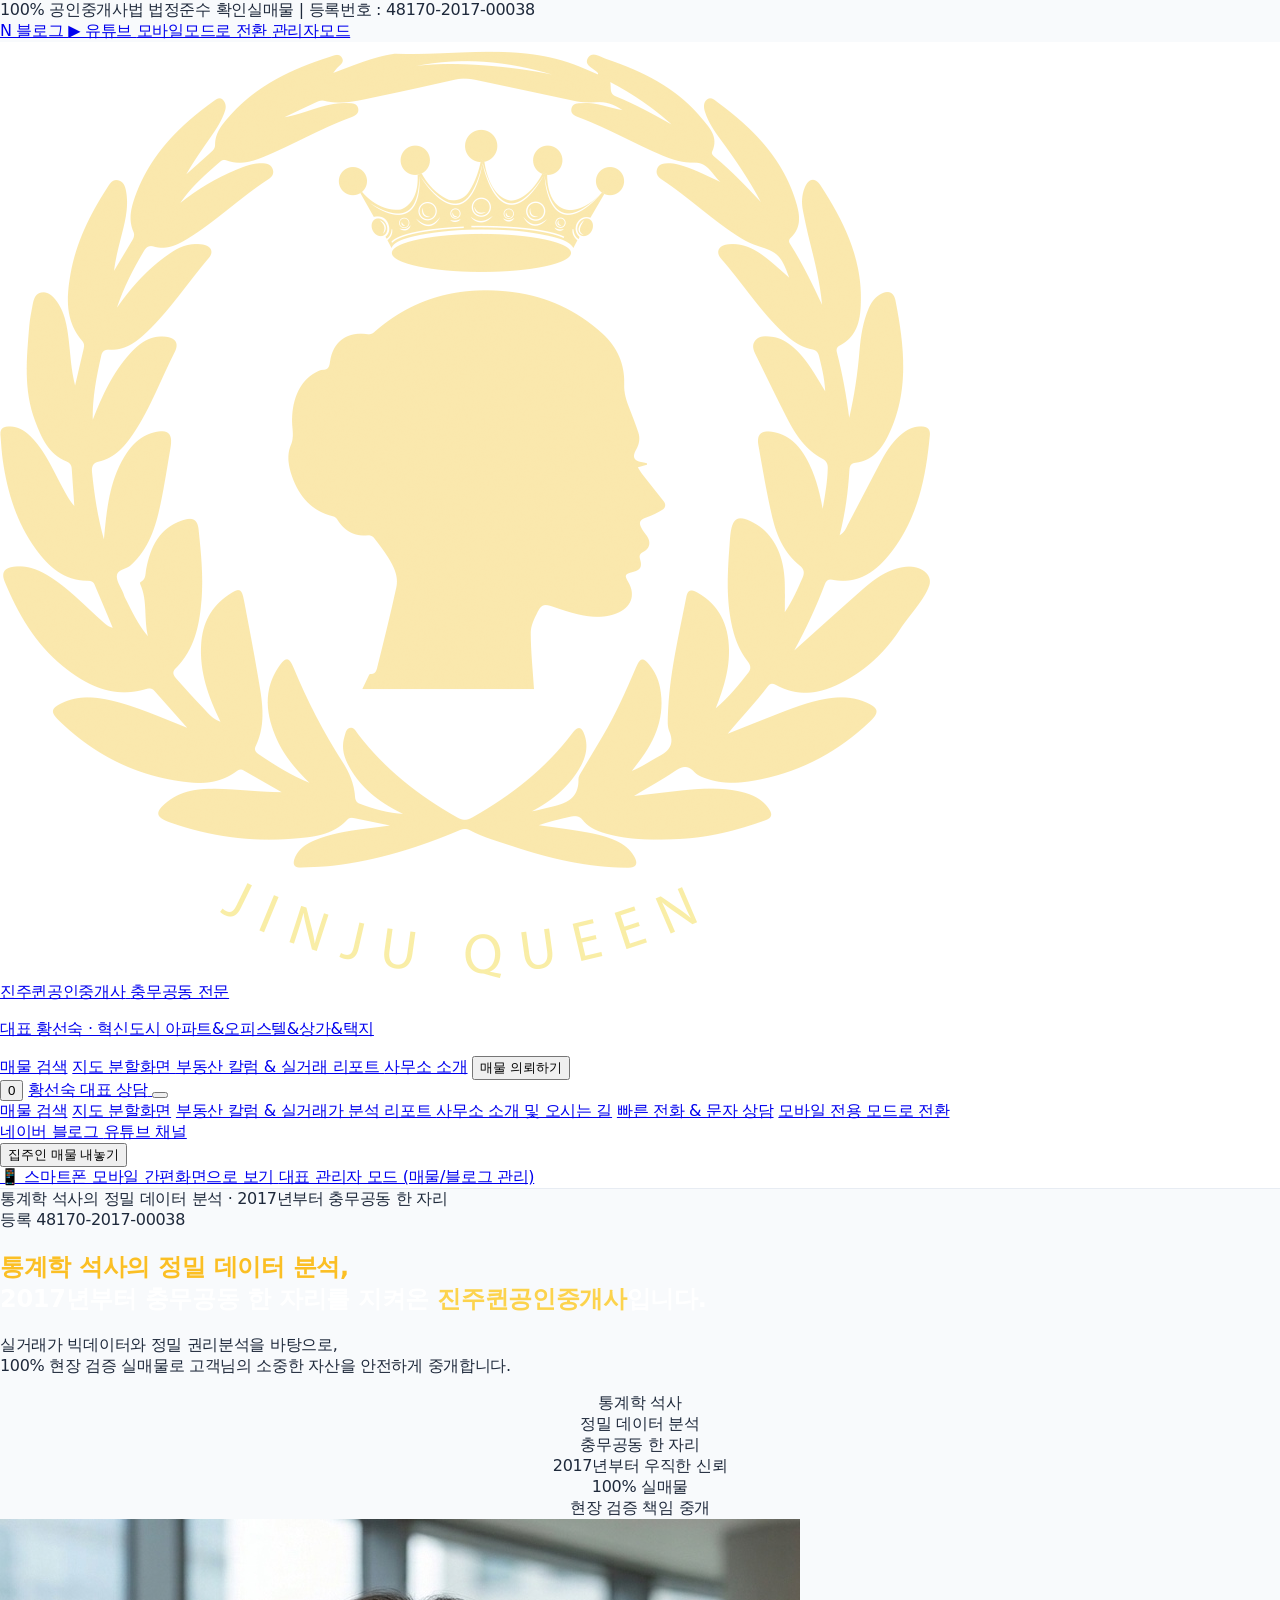
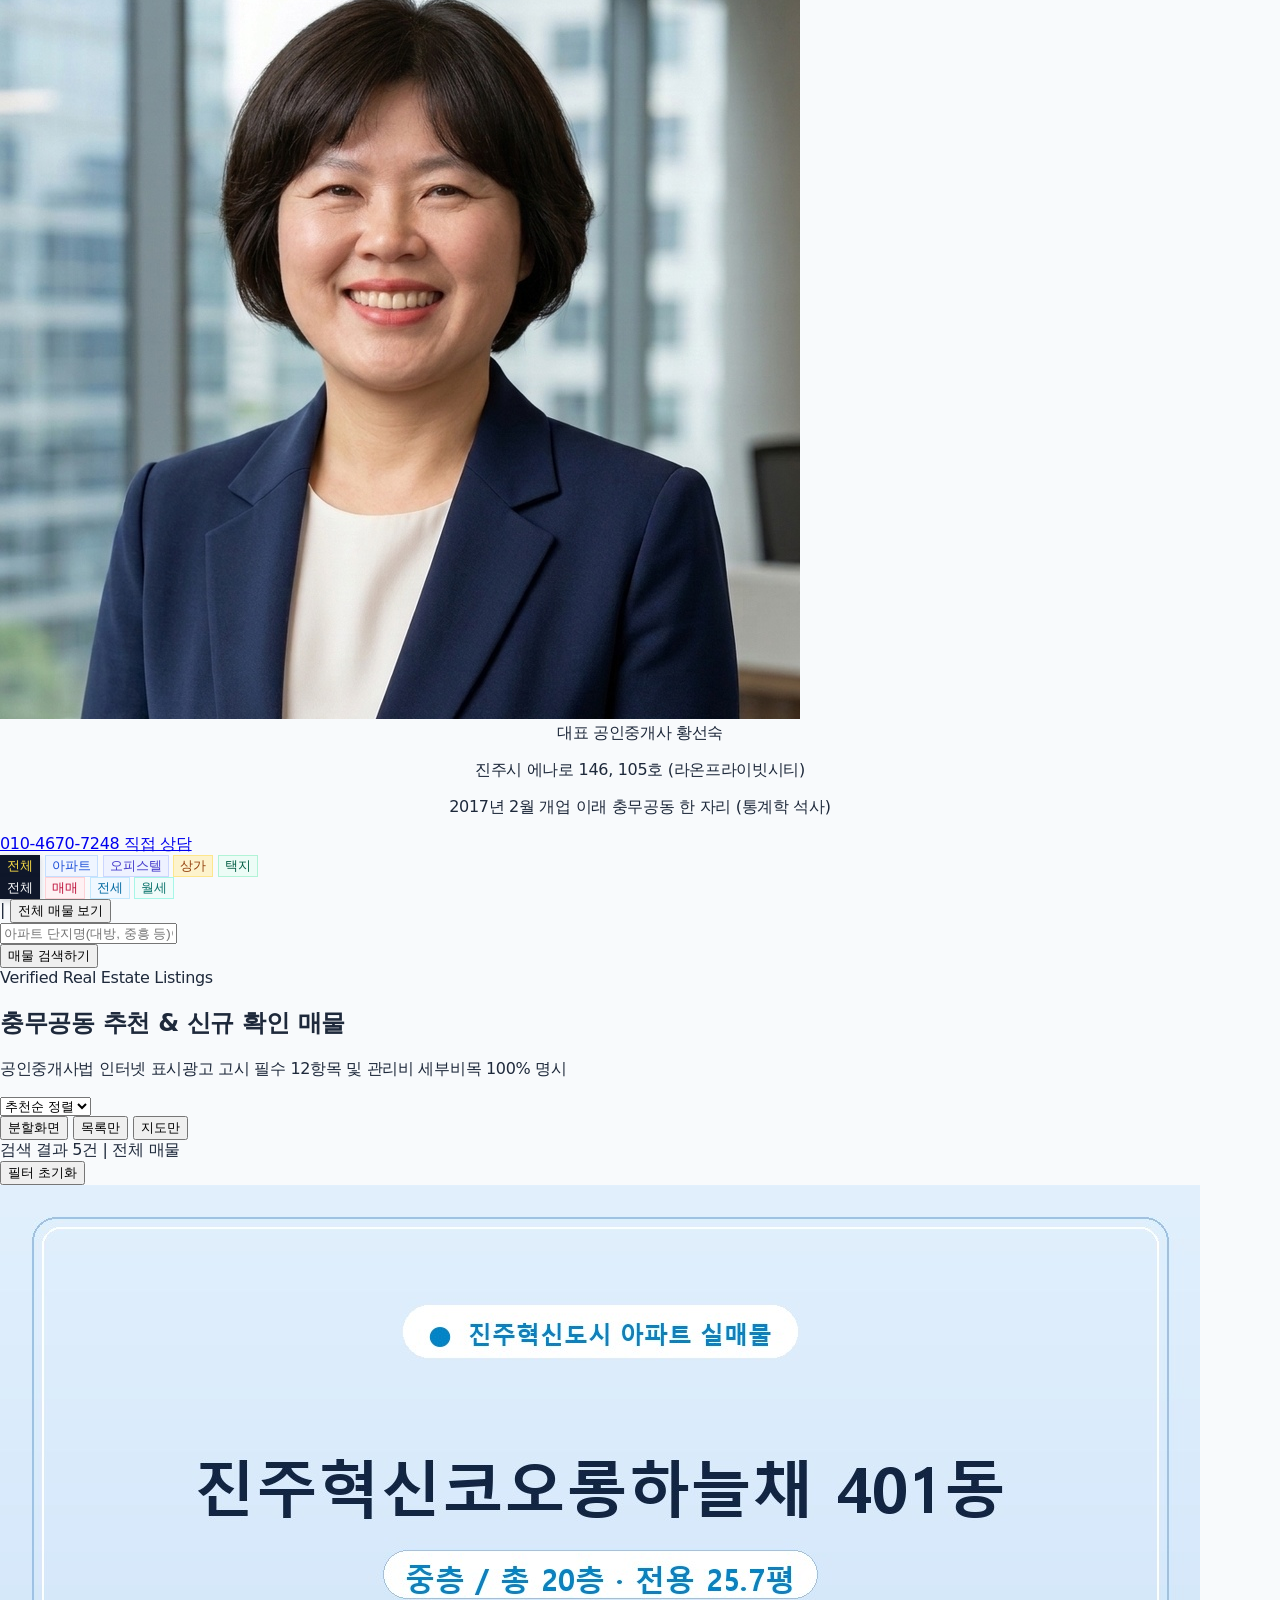
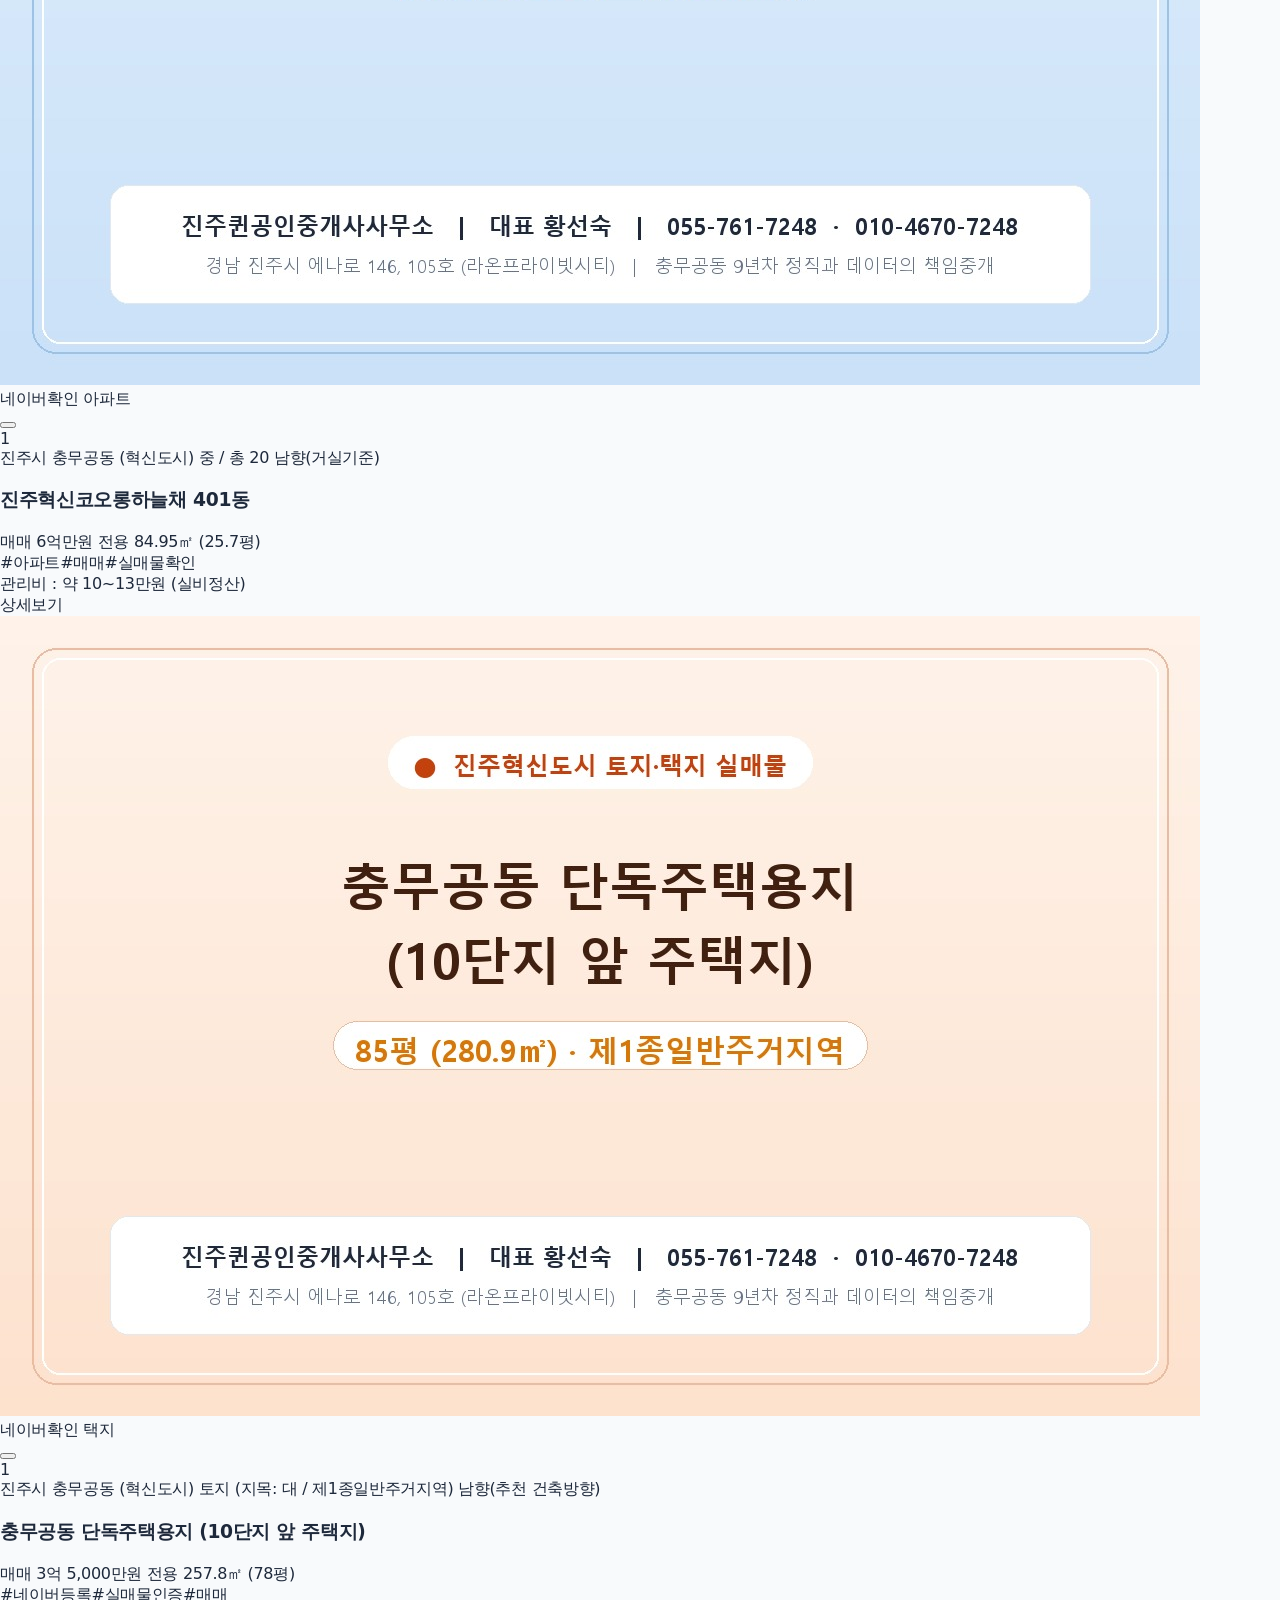
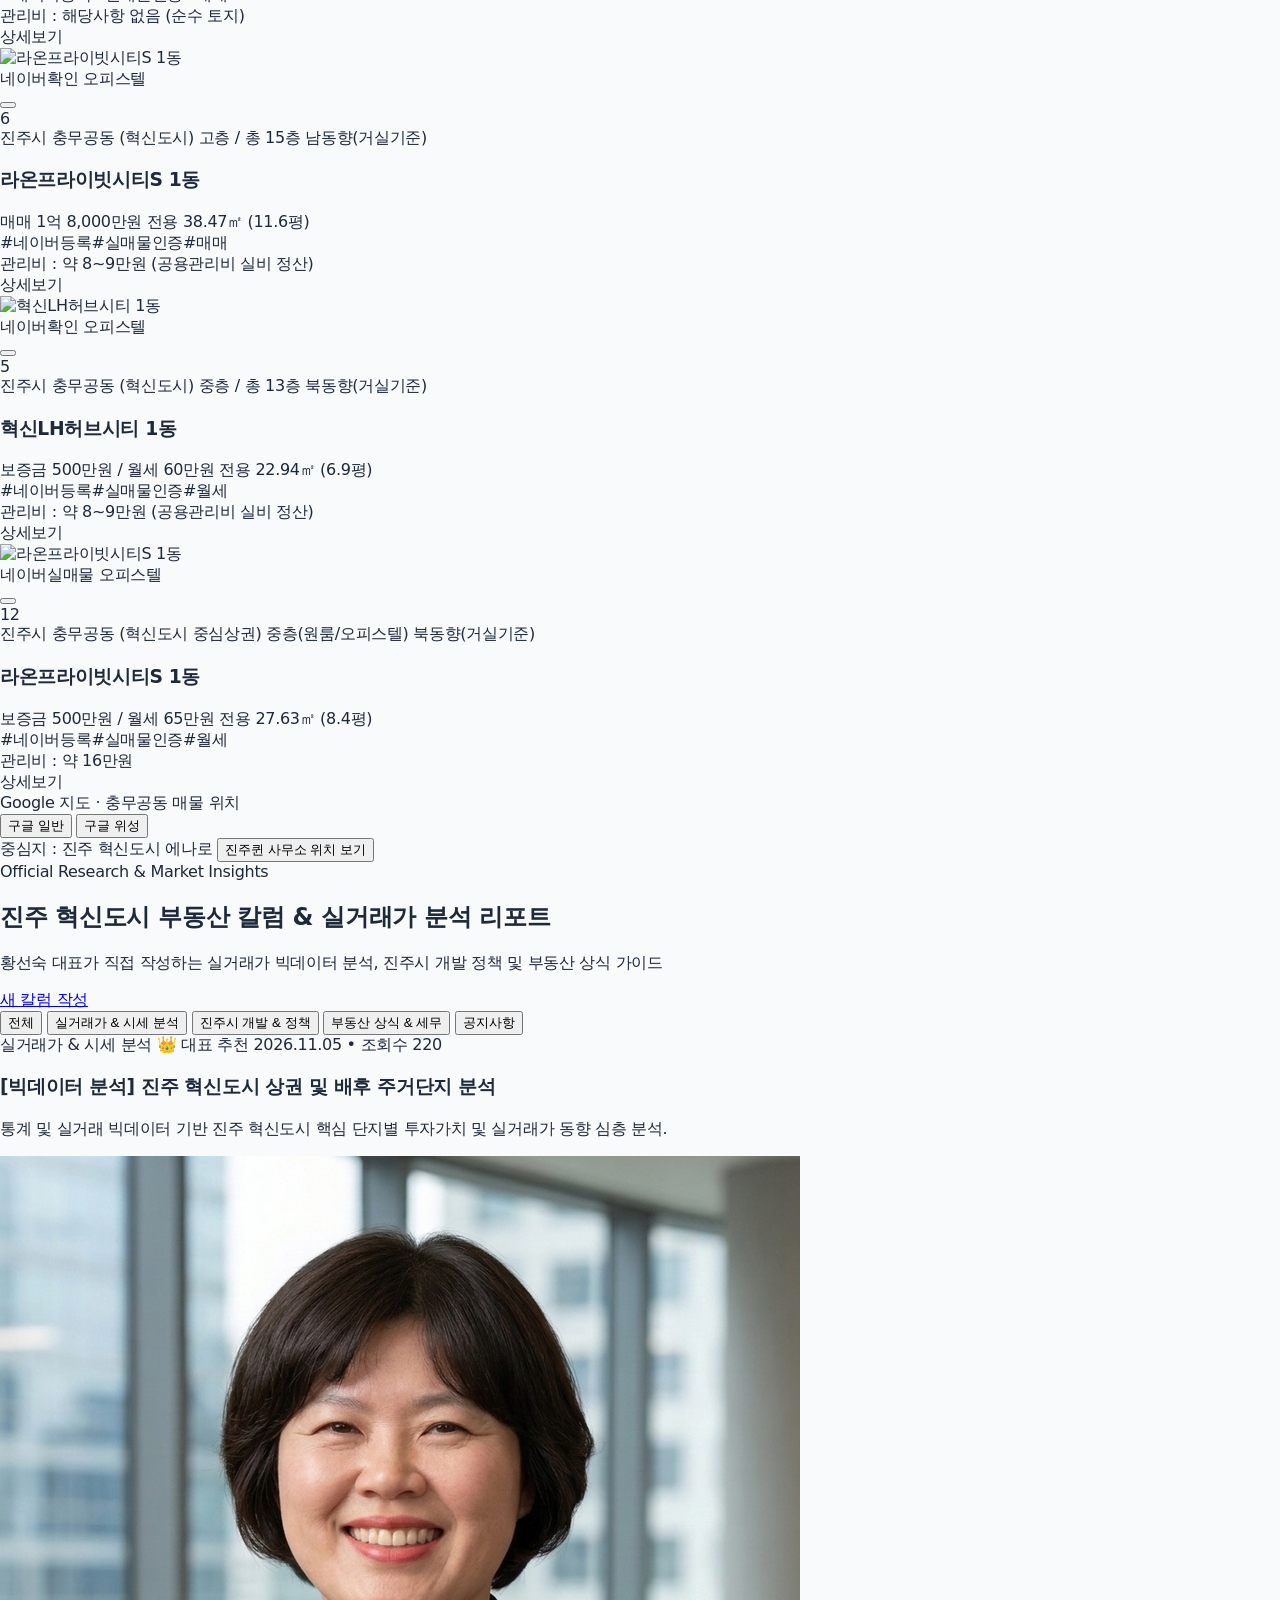
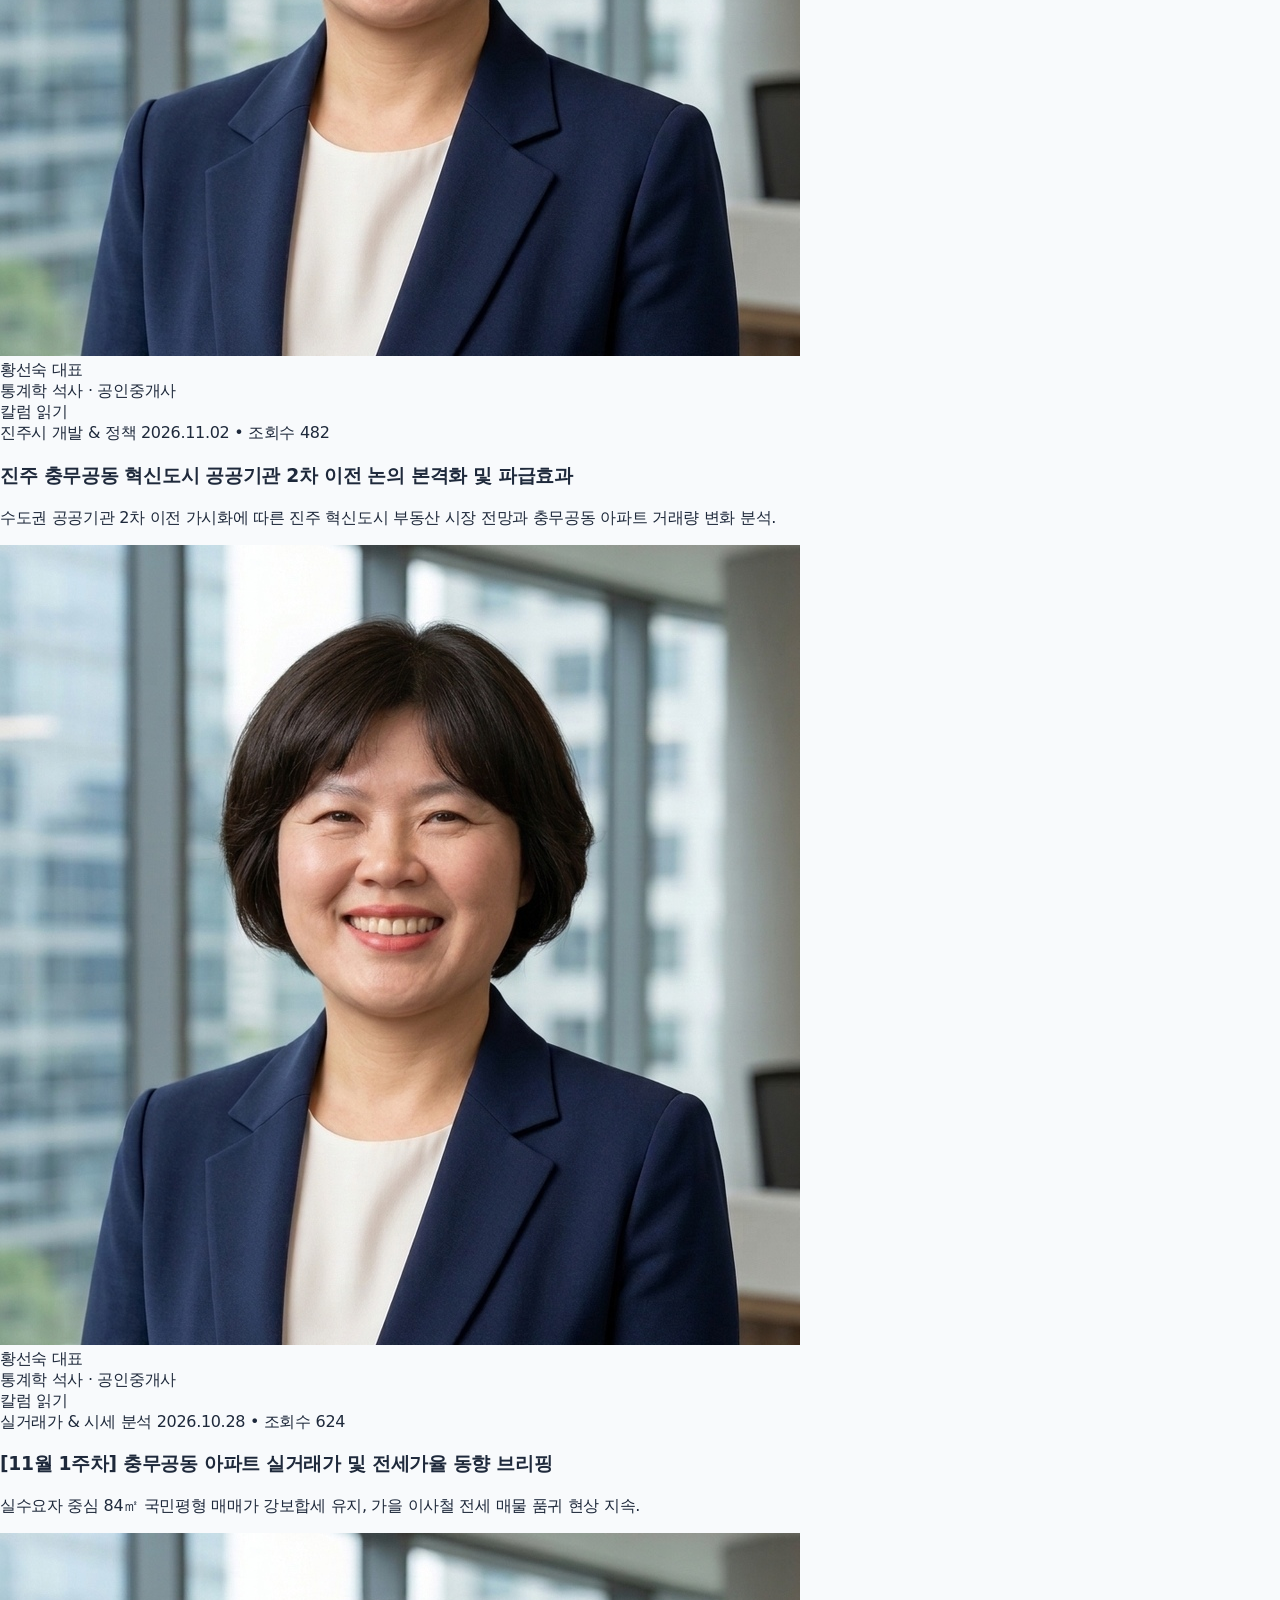
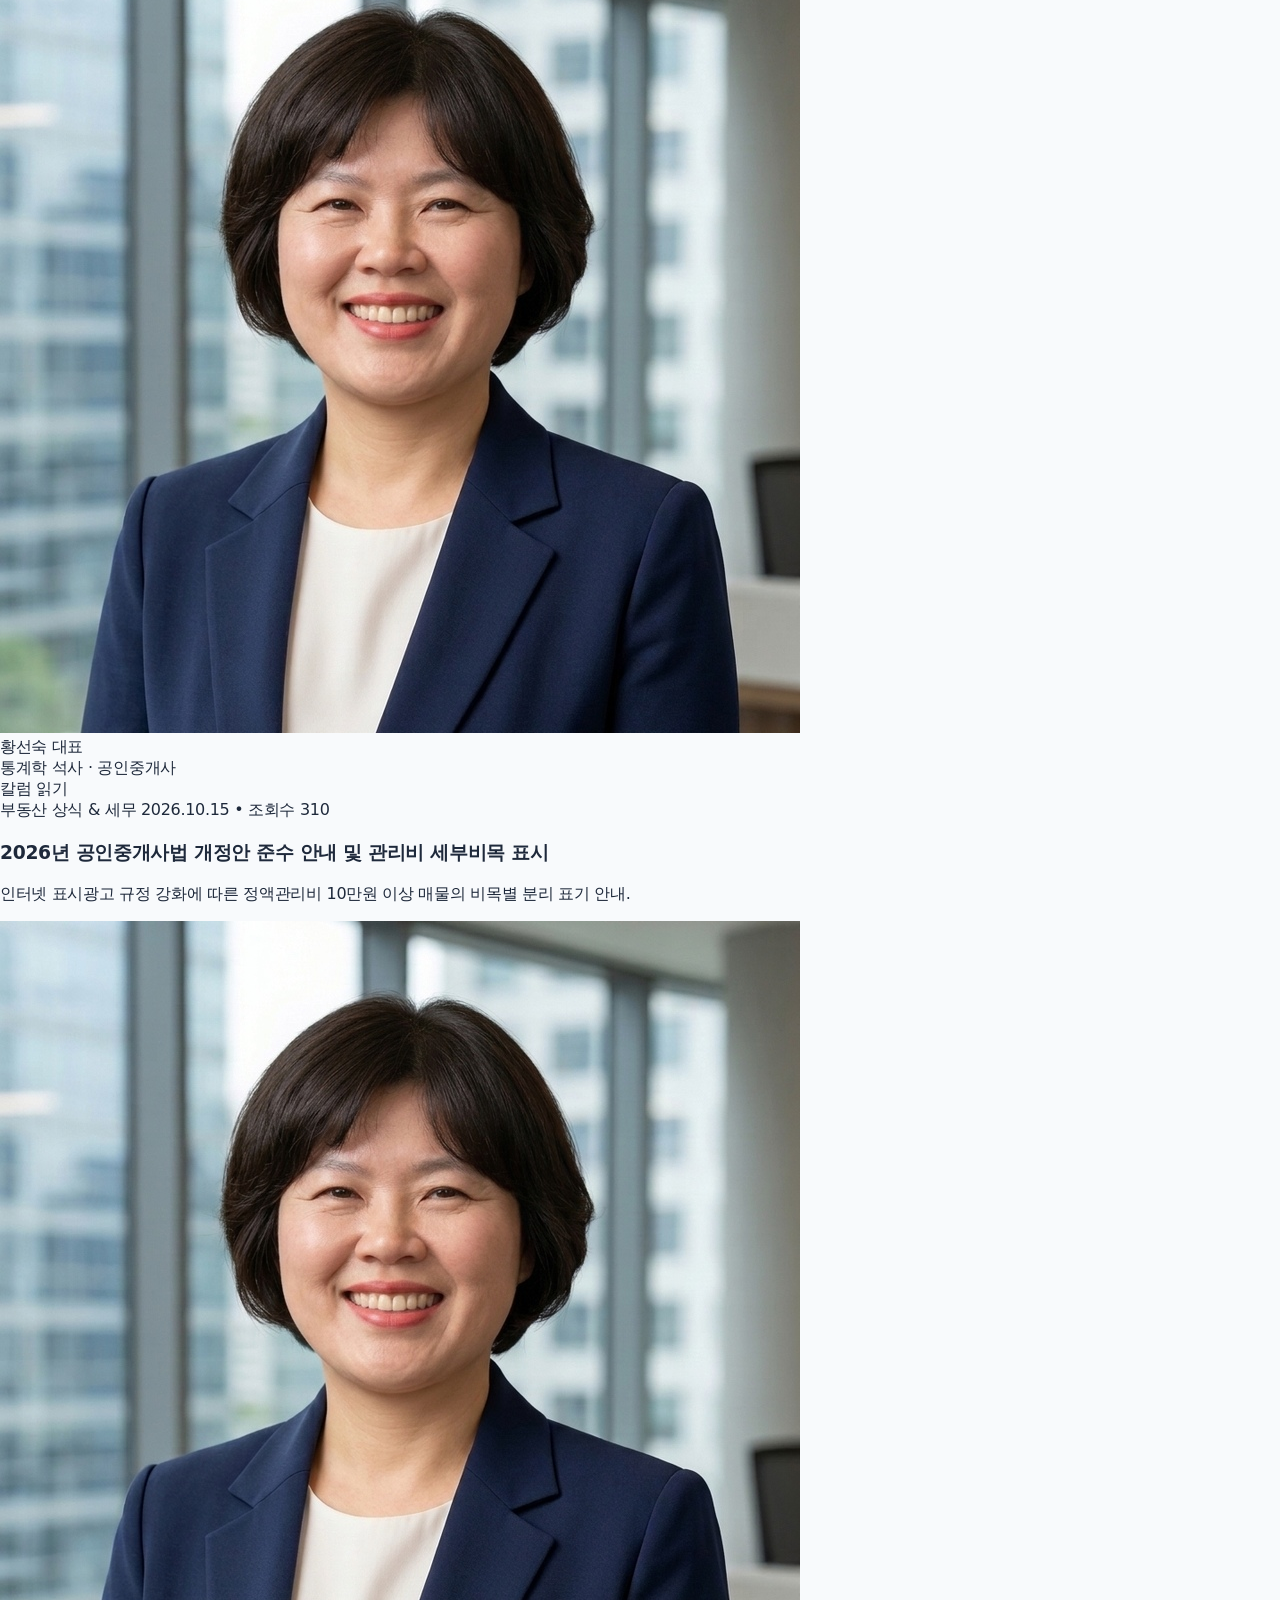
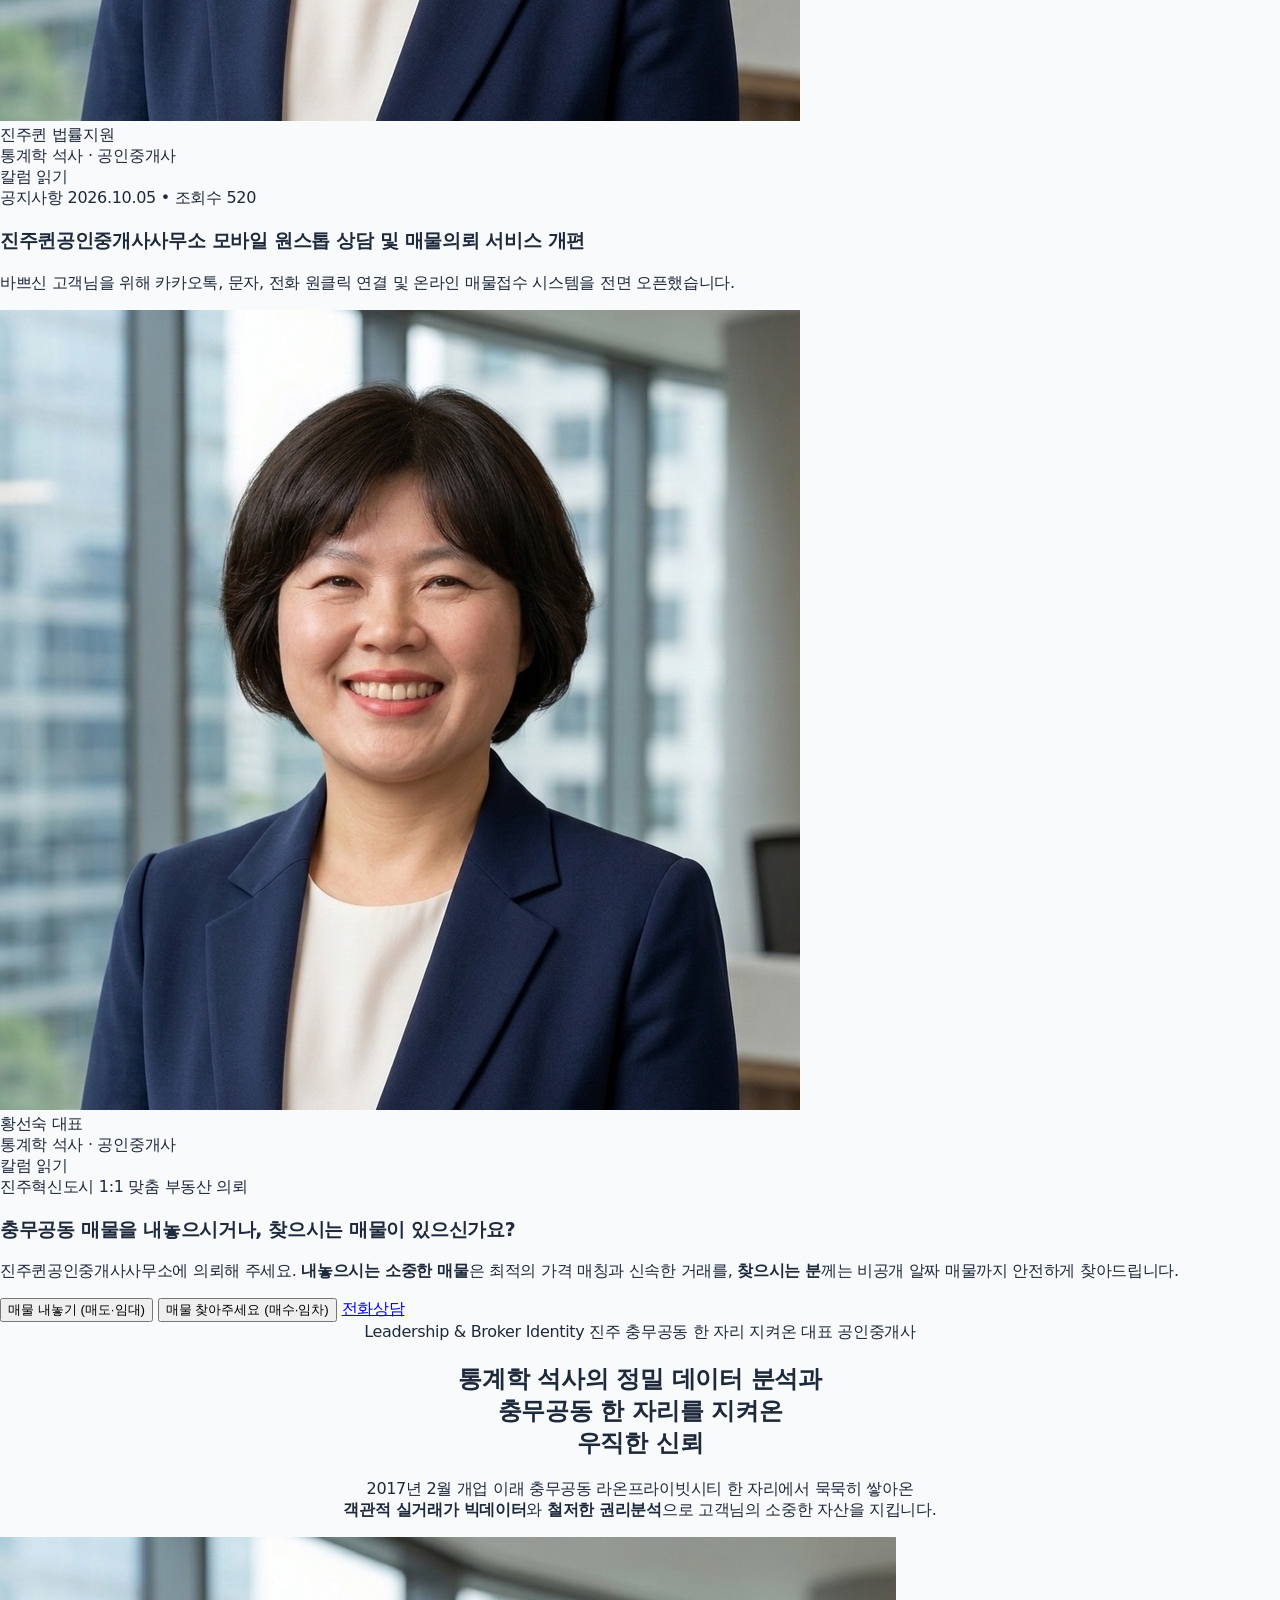
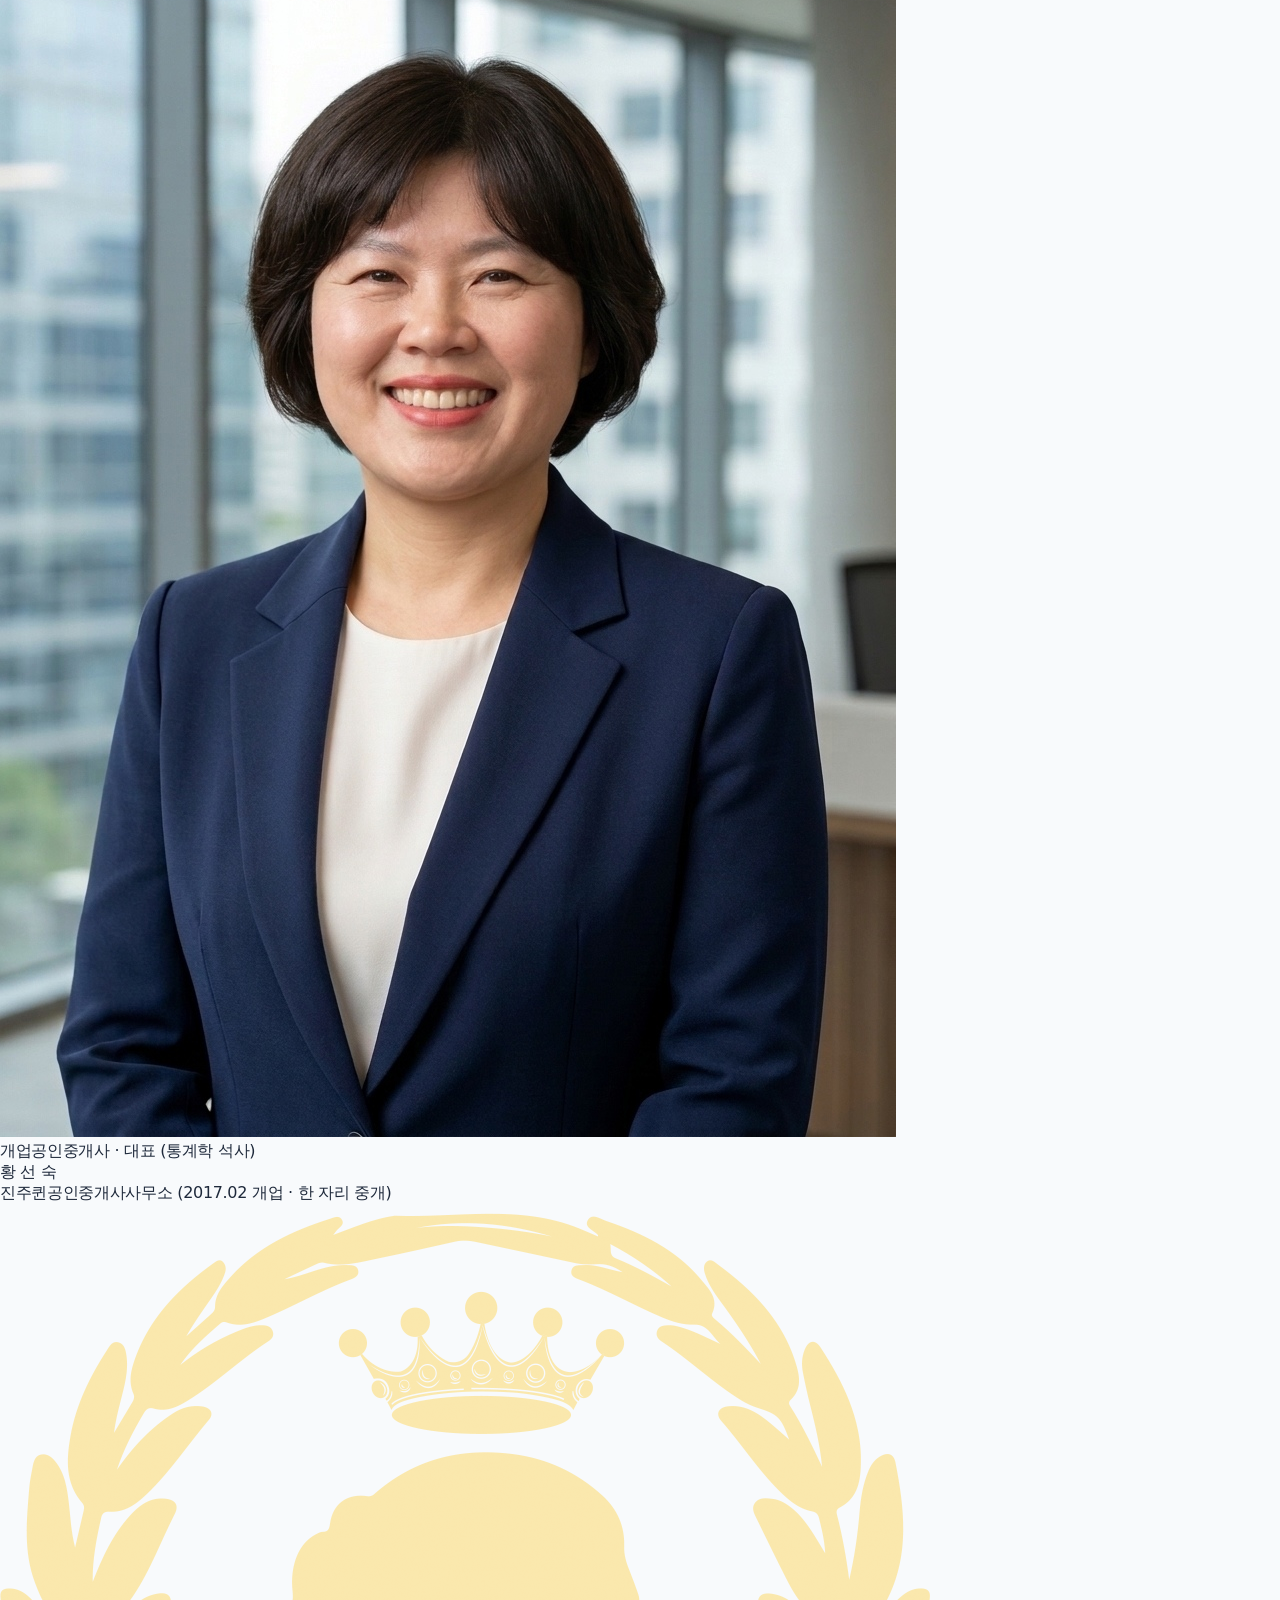
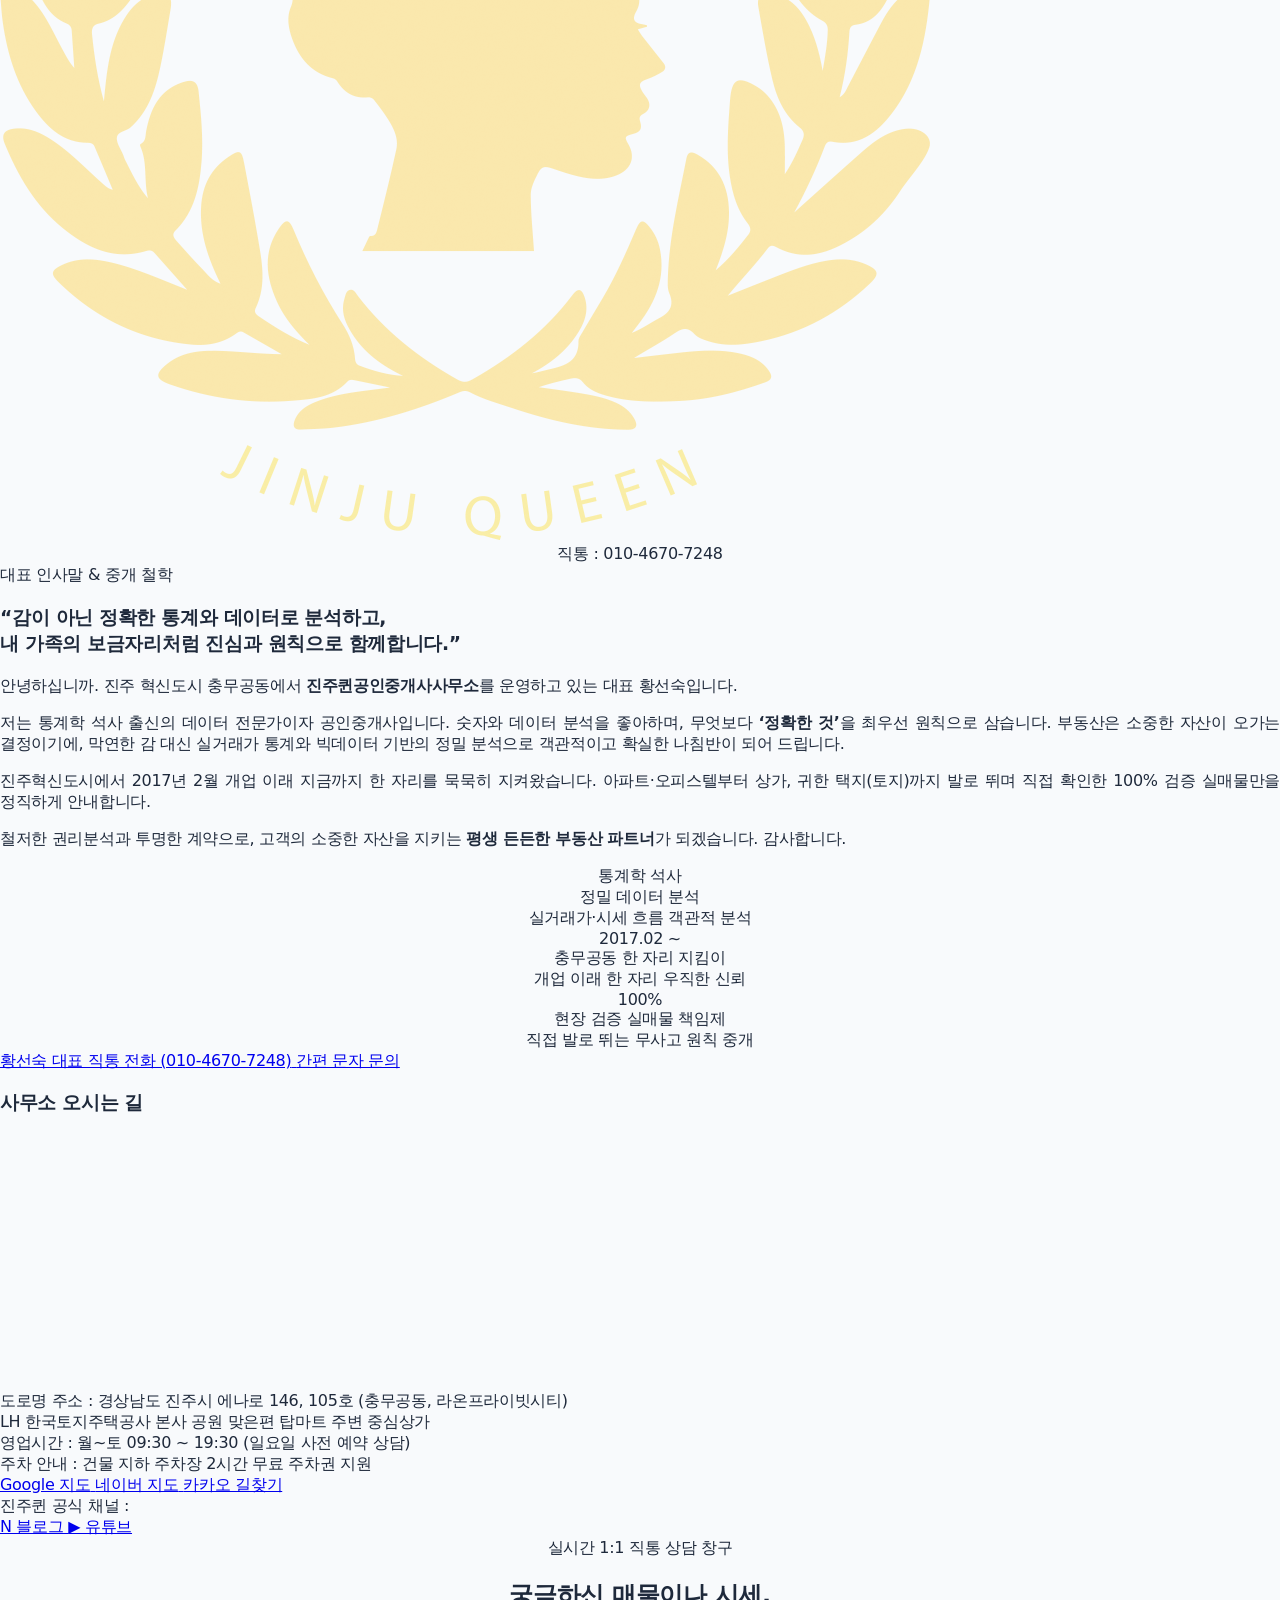
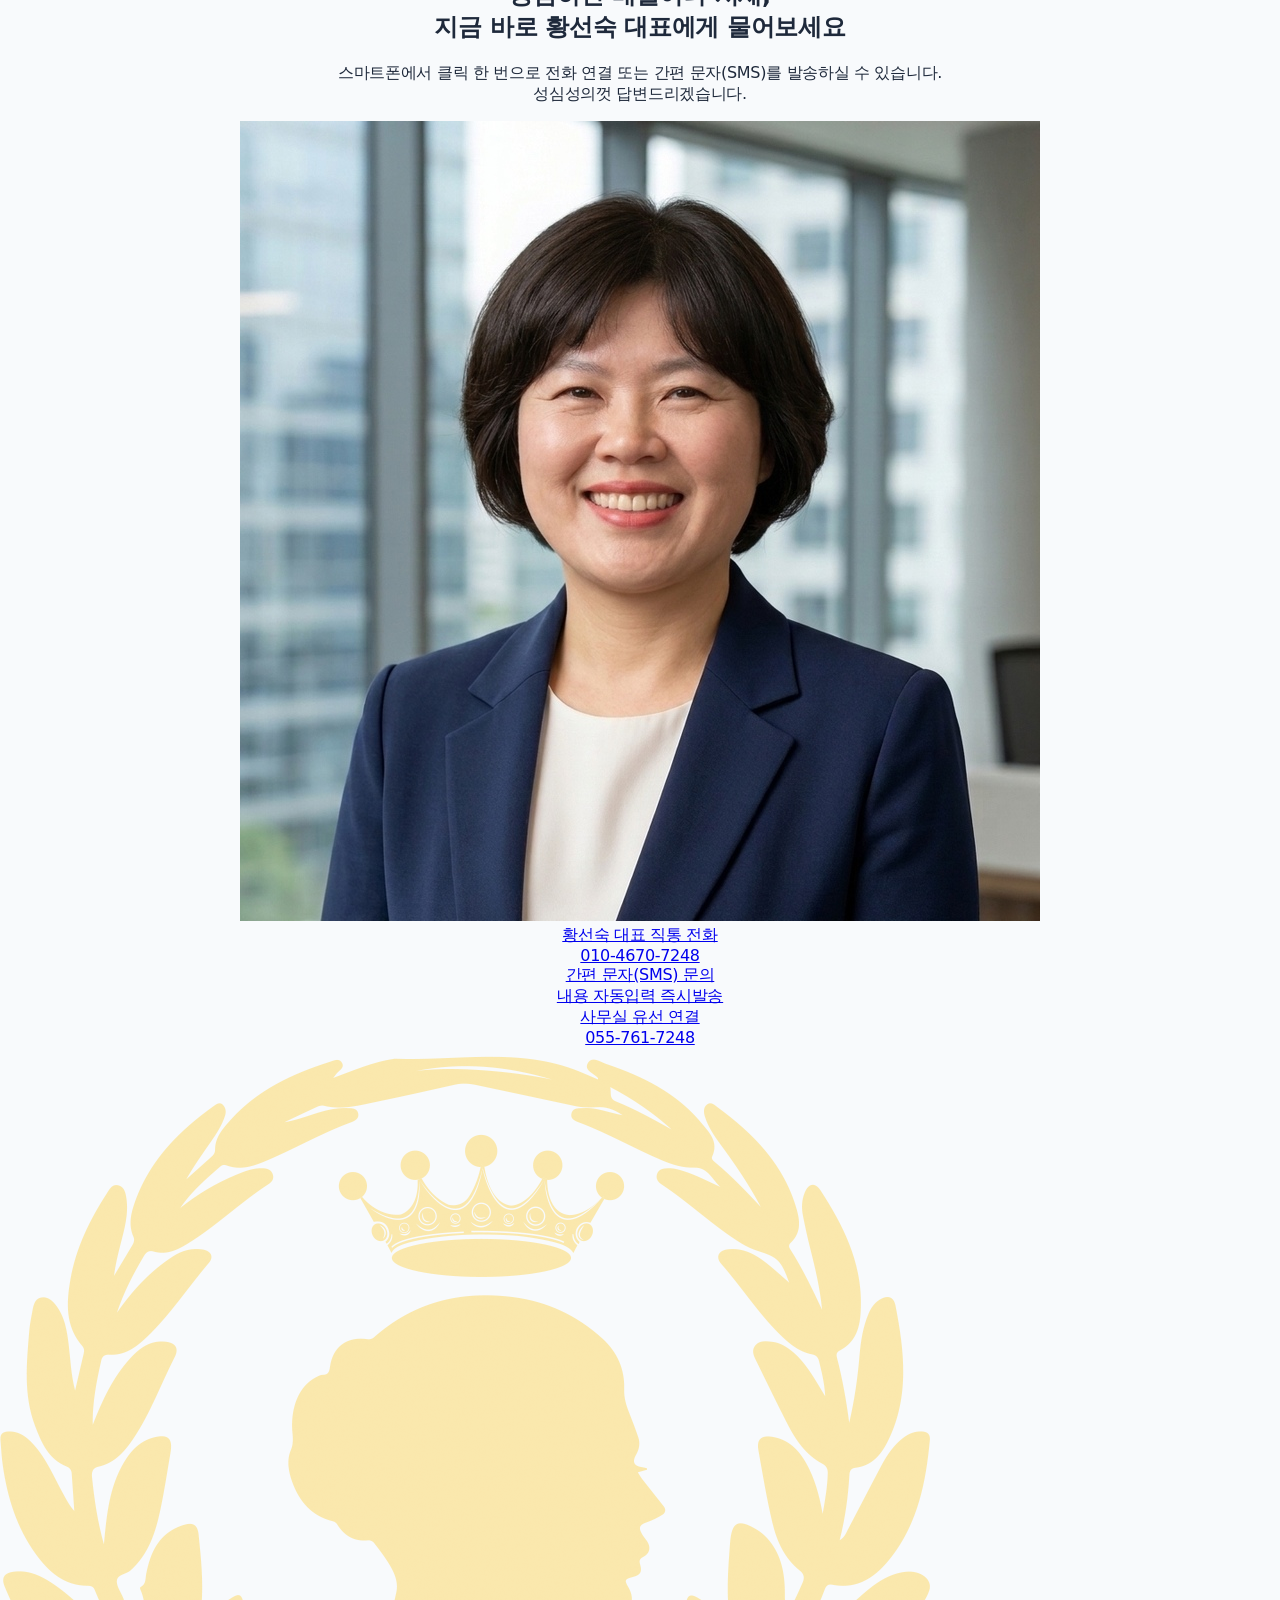
==== commit 63d7964a: "style(office): 사무소 소개 메인 타이틀 줄바꿈 조정('우직한 신뢰' 함께 묶음 및 완벽한 가운데 정렬, 모바일·PC 동시 적용)" ====
--- a/index.html
+++ b/index.html
@@ -556,10 +556,11 @@
           <span class="text-amber-800 font-bold">진주 충무공동 한 자리 지켜온 대표 공인중개사</span>
         </div>
 
-        <!-- Main Headline (Balanced 2 Lines, No Dangling Words) -->
-        <h2 class="relative text-2xl sm:text-4xl lg:text-[38px] font-black text-slate-950 tracking-tight leading-tight sm:leading-snug break-keep">
-          <span class="text-transparent bg-clip-text bg-gradient-to-r from-amber-700 via-amber-600 to-amber-800">통계학 석사의 정밀 데이터 분석</span>과<br class="hidden sm:inline">
-          <span class="text-slate-900">충무공동 한 자리를 지켜온 우직한 신뢰</span>
+        <!-- Main Headline (가운데 정렬 & 모바일 '우직한 신뢰' 줄바꿈 반영) -->
+        <h2 class="relative text-xl sm:text-3xl lg:text-[38px] font-black text-slate-950 tracking-tight leading-snug sm:leading-snug text-center mx-auto">
+          <span class="text-amber-700 sm:text-transparent sm:bg-clip-text sm:bg-gradient-to-r sm:from-amber-700 sm:via-amber-600 sm:to-amber-800 inline-block">통계학 석사의 정밀 데이터 분석과</span><br>
+          <span class="inline-block text-slate-900">충무공동 한 자리를 지켜온</span><br class="sm:hidden">
+          <span class="inline-block text-slate-900">우직한 신뢰</span>
         </h2>
 
         <!-- Elegant Decorative Accent Divider -->
